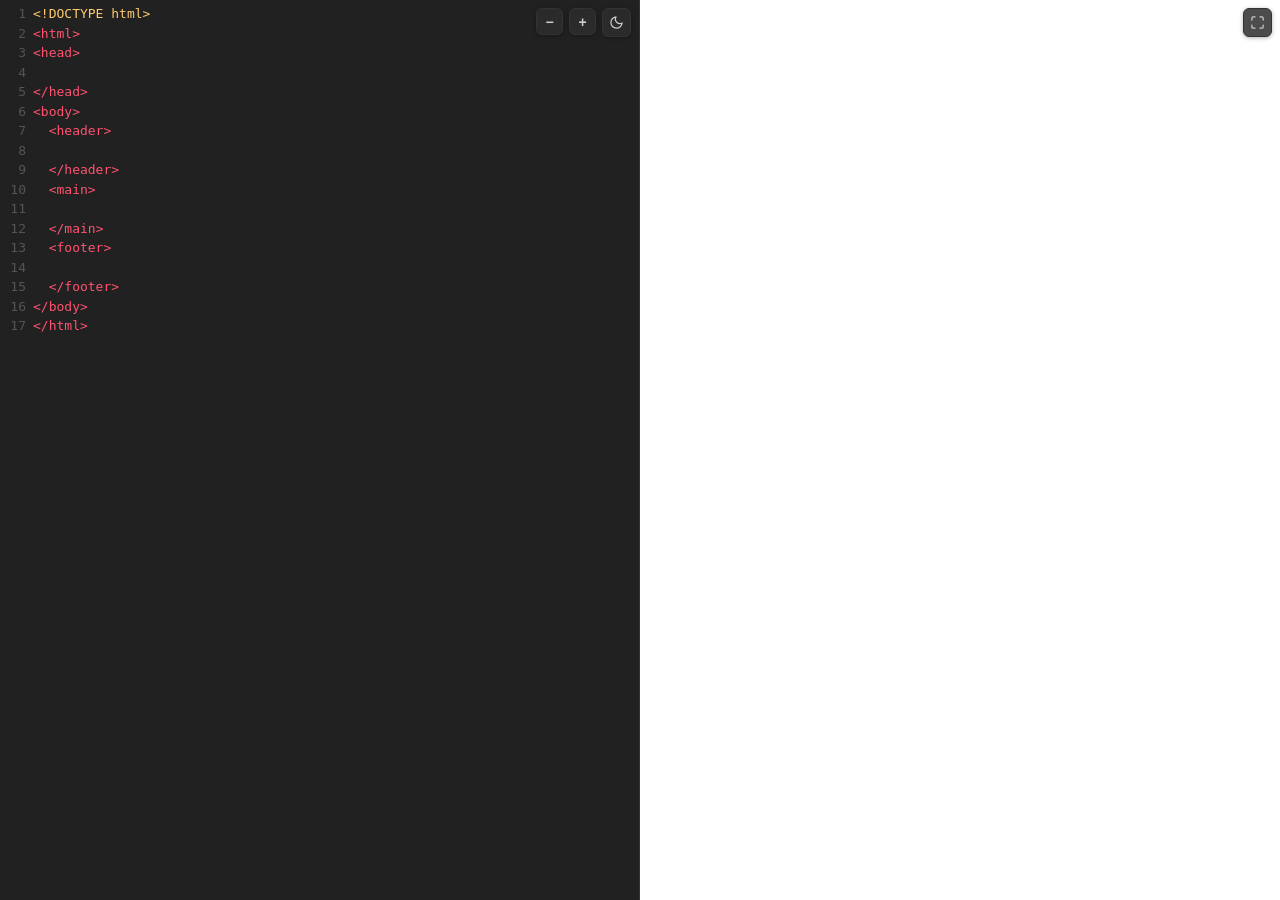
==== index.html @ eab1f7a3 "Add files via upload" ====
<!DOCTYPE html>
<html lang="es">
<head>
<meta charset="UTF-8">
<meta name="viewport" content="width=device-width, initial-scale=1, viewport-fit=cover">
<title>HTML Live Viewer</title>
<style>
/* BASICS */

.CodeMirror {
  /* Set height, width, borders, and global font properties here */
  font-family: monospace;
  height: 300px;
  color: black;
  direction: ltr;
}

/* PADDING */

.CodeMirror-lines {
  padding: 4px 0; /* Vertical padding around content */
}
.CodeMirror pre.CodeMirror-line,
.CodeMirror pre.CodeMirror-line-like {
  padding: 0 4px; /* Horizontal padding of content */
}

.CodeMirror-scrollbar-filler, .CodeMirror-gutter-filler {
  background-color: white; /* The little square between H and V scrollbars */
}

/* GUTTER */

.CodeMirror-gutters {
  border-right: 1px solid #ddd;
  background-color: #f7f7f7;
  white-space: nowrap;
}
.CodeMirror-linenumbers {}
.CodeMirror-linenumber {
  padding: 0 3px 0 5px;
  min-width: 20px;
  text-align: right;
  color: #999;
  white-space: nowrap;
}

.CodeMirror-guttermarker { color: black; }
.CodeMirror-guttermarker-subtle { color: #999; }

/* CURSOR */

.CodeMirror-cursor {
  border-left: 1px solid black;
  border-right: none;
  width: 0;
}
/* Shown when moving in bi-directional text */
.CodeMirror div.CodeMirror-secondarycursor {
  border-left: 1px solid silver;
}
.cm-fat-cursor .CodeMirror-cursor {
  width: auto;
  border: 0 !important;
  background: #7e7;
}
.cm-fat-cursor div.CodeMirror-cursors {
  z-index: 1;
}
.cm-fat-cursor .CodeMirror-line::selection,
.cm-fat-cursor .CodeMirror-line > span::selection, 
.cm-fat-cursor .CodeMirror-line > span > span::selection { background: transparent; }
.cm-fat-cursor .CodeMirror-line::-moz-selection,
.cm-fat-cursor .CodeMirror-line > span::-moz-selection,
.cm-fat-cursor .CodeMirror-line > span > span::-moz-selection { background: transparent; }
.cm-fat-cursor { caret-color: transparent; }
@-moz-keyframes blink {
  0% {}
  50% { background-color: transparent; }
  100% {}
}
@-webkit-keyframes blink {
  0% {}
  50% { background-color: transparent; }
  100% {}
}
@keyframes blink {
  0% {}
  50% { background-color: transparent; }
  100% {}
}

/* Can style cursor different in overwrite (non-insert) mode */
.CodeMirror-overwrite .CodeMirror-cursor {}

.cm-tab { display: inline-block; text-decoration: inherit; }

.CodeMirror-rulers {
  position: absolute;
  left: 0; right: 0; top: -50px; bottom: 0;
  overflow: hidden;
}
.CodeMirror-ruler {
  border-left: 1px solid #ccc;
  top: 0; bottom: 0;
  position: absolute;
}

/* DEFAULT THEME */

.cm-s-default .cm-header {color: blue;}
.cm-s-default .cm-quote {color: #090;}
.cm-negative {color: #d44;}
.cm-positive {color: #292;}
.cm-header, .cm-strong {font-weight: bold;}
.cm-em {font-style: italic;}
.cm-link {text-decoration: underline;}
.cm-strikethrough {text-decoration: line-through;}

.cm-s-default .cm-keyword {color: #708;}
.cm-s-default .cm-atom {color: #219;}
.cm-s-default .cm-number {color: #164;}
.cm-s-default .cm-def {color: #00f;}
.cm-s-default .cm-variable,
.cm-s-default .cm-punctuation,
.cm-s-default .cm-property,
.cm-s-default .cm-operator {}
.cm-s-default .cm-variable-2 {color: #05a;}
.cm-s-default .cm-variable-3, .cm-s-default .cm-type {color: #085;}
.cm-s-default .cm-comment {color: #a50;}
.cm-s-default .cm-string {color: #a11;}
.cm-s-default .cm-string-2 {color: #f50;}
.cm-s-default .cm-meta {color: #555;}
.cm-s-default .cm-qualifier {color: #555;}
.cm-s-default .cm-builtin {color: #30a;}
.cm-s-default .cm-bracket {color: #997;}
.cm-s-default .cm-tag {color: #170;}
.cm-s-default .cm-attribute {color: #00c;}
.cm-s-default .cm-hr {color: #999;}
.cm-s-default .cm-link {color: #00c;}

.cm-s-default .cm-error {color: #f00;}
.cm-invalidchar {color: #f00;}

.CodeMirror-composing { border-bottom: 2px solid; }

/* Default styles for common addons */

div.CodeMirror span.CodeMirror-matchingbracket {color: #0b0;}
div.CodeMirror span.CodeMirror-nonmatchingbracket {color: #a22;}
.CodeMirror-matchingtag { background: rgba(255, 150, 0, .3); }
.CodeMirror-activeline-background {background: #e8f2ff;}

/* STOP */

/* The rest of this file contains styles related to the mechanics of
   the editor. You probably shouldn't touch them. */

.CodeMirror {
  position: relative;
  overflow: hidden;
  background: white;
}

.CodeMirror-scroll {
  overflow: scroll !important; /* Things will break if this is overridden */
  /* 50px is the magic margin used to hide the element's real scrollbars */
  /* See overflow: hidden in .CodeMirror */
  margin-bottom: -50px; margin-right: -50px;
  padding-bottom: 50px;
  height: 100%;
  outline: none; /* Prevent dragging from highlighting the element */
  position: relative;
  z-index: 0;
}
.CodeMirror-sizer {
  position: relative;
  border-right: 50px solid transparent;
}

/* The fake, visible scrollbars. Used to force redraw during scrolling
   before actual scrolling happens, thus preventing shaking and
   flickering artifacts. */
.CodeMirror-vscrollbar, .CodeMirror-hscrollbar, .CodeMirror-scrollbar-filler, .CodeMirror-gutter-filler {
  position: absolute;
  z-index: 6;
  display: none;
  outline: none;
}
.CodeMirror-vscrollbar {
  right: 0; top: 0;
  overflow-x: hidden;
  overflow-y: scroll;
}
.CodeMirror-hscrollbar {
  bottom: 0; left: 0;
  overflow-y: hidden;
  overflow-x: scroll;
}
.CodeMirror-scrollbar-filler {
  right: 0; bottom: 0;
}
.CodeMirror-gutter-filler {
  left: 0; bottom: 0;
}

.CodeMirror-gutters {
  position: absolute; left: 0; top: 0;
  min-height: 100%;
  z-index: 3;
}
.CodeMirror-gutter {
  white-space: normal;
  height: 100%;
  display: inline-block;
  vertical-align: top;
  margin-bottom: -50px;
}
.CodeMirror-gutter-wrapper {
  position: absolute;
  z-index: 4;
  background: none !important;
  border: none !important;
}
.CodeMirror-gutter-background {
  position: absolute;
  top: 0; bottom: 0;
  z-index: 4;
}
.CodeMirror-gutter-elt {
  position: absolute;
  cursor: default;
  z-index: 4;
}
.CodeMirror-gutter-wrapper ::selection { background-color: transparent }
.CodeMirror-gutter-wrapper ::-moz-selection { background-color: transparent }

.CodeMirror-lines {
  cursor: text;
  min-height: 1px; /* prevents collapsing before first draw */
}
.CodeMirror pre.CodeMirror-line,
.CodeMirror pre.CodeMirror-line-like {
  /* Reset some styles that the rest of the page might have set */
  -moz-border-radius: 0; -webkit-border-radius: 0; border-radius: 0;
  border-width: 0;
  background: transparent;
  font-family: inherit;
  font-size: inherit;
  margin: 0;
  white-space: pre;
  word-wrap: normal;
  line-height: inherit;
  color: inherit;
  z-index: 2;
  position: relative;
  overflow: visible;
  -webkit-tap-highlight-color: transparent;
  -webkit-font-variant-ligatures: contextual;
  font-variant-ligatures: contextual;
}
.CodeMirror-wrap pre.CodeMirror-line,
.CodeMirror-wrap pre.CodeMirror-line-like {
  word-wrap: break-word;
  white-space: pre-wrap;
  word-break: normal;
}

.CodeMirror-linebackground {
  position: absolute;
  left: 0; right: 0; top: 0; bottom: 0;
  z-index: 0;
}

.CodeMirror-linewidget {
  position: relative;
  z-index: 2;
  padding: 0.1px; /* Force widget margins to stay inside of the container */
}

.CodeMirror-widget {}

.CodeMirror-rtl pre { direction: rtl; }

.CodeMirror-code {
  outline: none;
}

/* Force content-box sizing for the elements where we expect it */
.CodeMirror-scroll,
.CodeMirror-sizer,
.CodeMirror-gutter,
.CodeMirror-gutters,
.CodeMirror-linenumber {
  -moz-box-sizing: content-box;
  box-sizing: content-box;
}

.CodeMirror-measure {
  position: absolute;
  width: 100%;
  height: 0;
  overflow: hidden;
  visibility: hidden;
}

.CodeMirror-cursor {
  position: absolute;
  pointer-events: none;
}
.CodeMirror-measure pre { position: static; }

div.CodeMirror-cursors {
  visibility: hidden;
  position: relative;
  z-index: 3;
}
div.CodeMirror-dragcursors {
  visibility: visible;
}

.CodeMirror-focused div.CodeMirror-cursors {
  visibility: visible;
}

.CodeMirror-selected { background: #d9d9d9; }
.CodeMirror-focused .CodeMirror-selected { background: #d7d4f0; }
.CodeMirror-crosshair { cursor: crosshair; }
.CodeMirror-line::selection, .CodeMirror-line > span::selection, .CodeMirror-line > span > span::selection { background: #d7d4f0; }
.CodeMirror-line::-moz-selection, .CodeMirror-line > span::-moz-selection, .CodeMirror-line > span > span::-moz-selection { background: #d7d4f0; }

.cm-searching {
  background-color: #ffa;
  background-color: rgba(255, 255, 0, .4);
}

/* Used to force a border model for a node */
.cm-force-border { padding-right: .1px; }

@media print {
  /* Hide the cursor when printing */
  .CodeMirror div.CodeMirror-cursors {
    visibility: hidden;
  }
}

/* See issue #2901 */
.cm-tab-wrap-hack:after { content: ''; }

/* Help users use markselection to safely style text background */
span.CodeMirror-selectedtext { background: none; }

</style>
<style>
/*
  Name:       material
  Author:     Mattia Astorino (http://github.com/equinusocio)
  Website:    https://material-theme.site/
*/

.cm-s-material-darker.CodeMirror {
  background-color: #212121;
  color: #EEFFFF;
}

.cm-s-material-darker .CodeMirror-gutters {
  background: #212121;
  color: #545454;
  border: none;
}

.cm-s-material-darker .CodeMirror-guttermarker,
.cm-s-material-darker .CodeMirror-guttermarker-subtle,
.cm-s-material-darker .CodeMirror-linenumber {
  color: #545454;
}

.cm-s-material-darker .CodeMirror-cursor {
  border-left: 1px solid #FFCC00;
}

.cm-s-material-darker div.CodeMirror-selected {
  background: rgba(97, 97, 97, 0.2);
}

.cm-s-material-darker.CodeMirror-focused div.CodeMirror-selected {
  background: rgba(97, 97, 97, 0.2);
}

.cm-s-material-darker .CodeMirror-line::selection,
.cm-s-material-darker .CodeMirror-line>span::selection,
.cm-s-material-darker .CodeMirror-line>span>span::selection {
  background: rgba(128, 203, 196, 0.2);
}

.cm-s-material-darker .CodeMirror-line::-moz-selection,
.cm-s-material-darker .CodeMirror-line>span::-moz-selection,
.cm-s-material-darker .CodeMirror-line>span>span::-moz-selection {
  background: rgba(128, 203, 196, 0.2);
}

.cm-s-material-darker .CodeMirror-activeline-background {
  background: rgba(0, 0, 0, 0.5);
}

.cm-s-material-darker .cm-keyword {
  color: #C792EA;
}

.cm-s-material-darker .cm-operator {
  color: #89DDFF;
}

.cm-s-material-darker .cm-variable-2 {
  color: #EEFFFF;
}

.cm-s-material-darker .cm-variable-3,
.cm-s-material-darker .cm-type {
  color: #f07178;
}

.cm-s-material-darker .cm-builtin {
  color: #FFCB6B;
}

.cm-s-material-darker .cm-atom {
  color: #F78C6C;
}

.cm-s-material-darker .cm-number {
  color: #FF5370;
}

.cm-s-material-darker .cm-def {
  color: #82AAFF;
}

.cm-s-material-darker .cm-string {
  color: #C3E88D;
}

.cm-s-material-darker .cm-string-2 {
  color: #f07178;
}

.cm-s-material-darker .cm-comment {
  color: #545454;
}

.cm-s-material-darker .cm-variable {
  color: #f07178;
}

.cm-s-material-darker .cm-tag {
  color: #FF5370;
}

.cm-s-material-darker .cm-meta {
  color: #FFCB6B;
}

.cm-s-material-darker .cm-attribute {
  color: #C792EA;
}

.cm-s-material-darker .cm-property {
  color: #C792EA;
}

.cm-s-material-darker .cm-qualifier {
  color: #DECB6B;
}

.cm-s-material-darker .cm-variable-3,
.cm-s-material-darker .cm-type {
  color: #DECB6B;
}


.cm-s-material-darker .cm-error {
  color: rgba(255, 255, 255, 1.0);
  background-color: #FF5370;
}

.cm-s-material-darker .CodeMirror-matchingbracket {
  text-decoration: underline;
  color: white !important;
}
</style>
<style>
  :root {
    --bg: #1e1e1e;
    --bar-bg: #252526;
    --border: #333333;
    --text: #cccccc;
    --accent: #4fc1ff;
    box-sizing: border-box;
    padding-top: env(safe-area-inset-top, 0px);
    padding-bottom: env(safe-area-inset-bottom, 0px);
  }
  html { scroll-padding-top: env(safe-area-inset-top, 0px); }
  * { box-sizing: border-box; }
  html, body {
    height: 100%;
    margin: 0;
    background: var(--bg);
    color: var(--text);
    font-family: -apple-system, BlinkMacSystemFont, "Segoe UI", sans-serif;
    overflow: hidden;
  }
  .bar { display: none; }
  main {
    display: flex;
    height: 100%;
    width: 100%;
  }
  .pane {
    flex: 1 1 50%;
    min-width: 0;
    display: flex;
    flex-direction: column;
    border-right: 1px solid var(--border);
  }
  .pane:last-child { border-right: none; }
  .pane-controls {
    position: absolute;
    top: 8px;
    right: 8px;
    z-index: 10;
    display: flex;
    gap: 6px;
  }
  .icon-btn {
    appearance: none;
    border: 1px solid var(--border);
    background: rgba(45, 45, 45, 0.85);
    backdrop-filter: blur(4px);
    color: var(--text);
    line-height: 0;
    padding: 6px;
    border-radius: 6px;
    cursor: pointer;
    display: flex;
    align-items: center;
    justify-content: center;
    box-shadow: 0 1px 4px rgba(0,0,0,0.3);
  }
  .icon-btn:hover { background: rgba(58, 58, 58, 0.95); }
  .icon-btn svg { width: 15px; height: 15px; display: block; }
  .icon-btn.text-btn {
    width: 27px;
    height: 27px;
    font-size: 14px;
    font-weight: 600;
    font-family: -apple-system, BlinkMacSystemFont, "Segoe UI", sans-serif;
  }
  .pane { position: relative; }
  .pane.light-editor { background: #ffffff; }
  .pane.light-editor .icon-btn {
    background: rgba(255, 255, 255, 0.9);
    border-color: #ccc;
    color: #333;
  }
  .pane.light-editor .icon-btn:hover { background: rgba(234, 234, 234, 0.95); }
  .pane:fullscreen { border-right: none; }
  .pane:fullscreen iframe { height: 100%; }
  #toast {
    position: absolute;
    bottom: 12px;
    left: 50%;
    transform: translateX(-50%) translateY(8px);
    background: #2d2d2d;
    color: #ddd;
    border: 1px solid var(--border);
    padding: 6px 12px;
    border-radius: 6px;
    font-size: 12px;
    font-family: -apple-system, BlinkMacSystemFont, "Segoe UI", sans-serif;
    opacity: 0;
    pointer-events: none;
    transition: opacity 0.2s ease, transform 0.2s ease;
    z-index: 20;
    max-width: 85%;
    white-space: nowrap;
    overflow: hidden;
    text-overflow: ellipsis;
  }
  #toast.show {
    opacity: 1;
    transform: translateX(-50%) translateY(0);
  }
  .pane.light-editor #toast {
    background: #fff;
    color: #333;
    border-color: #ccc;
  }
  .editor-wrap { flex: 1; min-height: 0; }
  .CodeMirror {
    height: 100%;
    font-size: 13px;
    line-height: 1.5;
  }
  iframe {
    flex: 1;
    width: 100%;
    border: none;
    background: #fff;
  }
  @media (max-width: 720px) {
    main { flex-direction: column; }
    .pane { border-right: none; border-bottom: 1px solid var(--border); }
    .pane:last-child { border-bottom: none; }
  }
</style>
</head>
<body>

<main>
  <div class="pane" id="left-pane">
    <div class="pane-controls">
      <button class="icon-btn text-btn" id="btn-zoom-out" title="Alejar" aria-label="Alejar">−</button>
      <button class="icon-btn text-btn" id="btn-zoom-in" title="Acercar" aria-label="Acercar">+</button>
      <button class="icon-btn" id="btn-theme" title="Cambiar tema claro/oscuro" aria-label="Cambiar tema claro/oscuro"></button>
    </div>
    <div class="editor-wrap"><textarea id="code"></textarea></div>
  </div>
  <div class="pane" id="right-pane">
    <div class="pane-controls">
      <button class="icon-btn" id="btn-fullscreen" title="Pantalla completa" aria-label="Pantalla completa"></button>
    </div>
    <iframe id="preview" sandbox="allow-scripts"></iframe>
  </div>
</main>

<script>
// CodeMirror, copyright (c) by Marijn Haverbeke and others
// Distributed under an MIT license: https://codemirror.net/5/LICENSE

// This is CodeMirror (https://codemirror.net/5), a code editor
// implemented in JavaScript on top of the browser's DOM.
//
// You can find some technical background for some of the code below
// at http://marijnhaverbeke.nl/blog/#cm-internals .

(function (global, factory) {
  typeof exports === 'object' && typeof module !== 'undefined' ? module.exports = factory() :
  typeof define === 'function' && define.amd ? define(factory) :
  (global = global || self, global.CodeMirror = factory());
}(this, (function () { 'use strict';

  // Kludges for bugs and behavior differences that can't be feature
  // detected are enabled based on userAgent etc sniffing.
  var userAgent = navigator.userAgent;
  var platform = navigator.platform;

  var gecko = /gecko\/\d/i.test(userAgent);
  var ie_upto10 = /MSIE \d/.test(userAgent);
  var ie_11up = /Trident\/(?:[7-9]|\d{2,})\..*rv:(\d+)/.exec(userAgent);
  var edge = /Edge\/(\d+)/.exec(userAgent);
  var ie = ie_upto10 || ie_11up || edge;
  var ie_version = ie && (ie_upto10 ? document.documentMode || 6 : +(edge || ie_11up)[1]);
  var webkit = !edge && /WebKit\//.test(userAgent);
  var qtwebkit = webkit && /Qt\/\d+\.\d+/.test(userAgent);
  var chrome = !edge && /Chrome\/(\d+)/.exec(userAgent);
  var chrome_version = chrome && +chrome[1];
  var presto = /Opera\//.test(userAgent);
  var safari = /Apple Computer/.test(navigator.vendor);
  var mac_geMountainLion = /Mac OS X 1\d\D([8-9]|\d\d)\D/.test(userAgent);
  var phantom = /PhantomJS/.test(userAgent);

  var ios = safari && (/Mobile\/\w+/.test(userAgent) || navigator.maxTouchPoints > 2);
  var android = /Android/.test(userAgent);
  // This is woefully incomplete. Suggestions for alternative methods welcome.
  var mobile = ios || android || /webOS|BlackBerry|Opera Mini|Opera Mobi|IEMobile/i.test(userAgent);
  var mac = ios || /Mac/.test(platform);
  var chromeOS = /\bCrOS\b/.test(userAgent);
  var windows = /win/i.test(platform);

  var presto_version = presto && userAgent.match(/Version\/(\d*\.\d*)/);
  if (presto_version) { presto_version = Number(presto_version[1]); }
  if (presto_version && presto_version >= 15) { presto = false; webkit = true; }
  // Some browsers use the wrong event properties to signal cmd/ctrl on OS X
  var flipCtrlCmd = mac && (qtwebkit || presto && (presto_version == null || presto_version < 12.11));
  var captureRightClick = gecko || (ie && ie_version >= 9);

  function classTest(cls) { return new RegExp("(^|\\s)" + cls + "(?:$|\\s)\\s*") }

  var rmClass = function(node, cls) {
    var current = node.className;
    var match = classTest(cls).exec(current);
    if (match) {
      var after = current.slice(match.index + match[0].length);
      node.className = current.slice(0, match.index) + (after ? match[1] + after : "");
    }
  };

  function removeChildren(e) {
    for (var count = e.childNodes.length; count > 0; --count)
      { e.removeChild(e.firstChild); }
    return e
  }

  function removeChildrenAndAdd(parent, e) {
    return removeChildren(parent).appendChild(e)
  }

  function elt(tag, content, className, style) {
    var e = document.createElement(tag);
    if (className) { e.className = className; }
    if (style) { e.style.cssText = style; }
    if (typeof content == "string") { e.appendChild(document.createTextNode(content)); }
    else if (content) { for (var i = 0; i < content.length; ++i) { e.appendChild(content[i]); } }
    return e
  }
  // wrapper for elt, which removes the elt from the accessibility tree
  function eltP(tag, content, className, style) {
    var e = elt(tag, content, className, style);
    e.setAttribute("role", "presentation");
    return e
  }

  var range;
  if (document.createRange) { range = function(node, start, end, endNode) {
    var r = document.createRange();
    r.setEnd(endNode || node, end);
    r.setStart(node, start);
    return r
  }; }
  else { range = function(node, start, end) {
    var r = document.body.createTextRange();
    try { r.moveToElementText(node.parentNode); }
    catch(e) { return r }
    r.collapse(true);
    r.moveEnd("character", end);
    r.moveStart("character", start);
    return r
  }; }

  function contains(parent, child) {
    if (child.nodeType == 3) // Android browser always returns false when child is a textnode
      { child = child.parentNode; }
    if (parent.contains)
      { return parent.contains(child) }
    do {
      if (child.nodeType == 11) { child = child.host; }
      if (child == parent) { return true }
    } while (child = child.parentNode)
  }

  function activeElt(rootNode) {
    // IE and Edge may throw an "Unspecified Error" when accessing document.activeElement.
    // IE < 10 will throw when accessed while the page is loading or in an iframe.
    // IE > 9 and Edge will throw when accessed in an iframe if document.body is unavailable.
    var doc = rootNode.ownerDocument || rootNode;
    var activeElement;
    try {
      activeElement = rootNode.activeElement;
    } catch(e) {
      activeElement = doc.body || null;
    }
    while (activeElement && activeElement.shadowRoot && activeElement.shadowRoot.activeElement)
      { activeElement = activeElement.shadowRoot.activeElement; }
    return activeElement
  }

  function addClass(node, cls) {
    var current = node.className;
    if (!classTest(cls).test(current)) { node.className += (current ? " " : "") + cls; }
  }
  function joinClasses(a, b) {
    var as = a.split(" ");
    for (var i = 0; i < as.length; i++)
      { if (as[i] && !classTest(as[i]).test(b)) { b += " " + as[i]; } }
    return b
  }

  var selectInput = function(node) { node.select(); };
  if (ios) // Mobile Safari apparently has a bug where select() is broken.
    { selectInput = function(node) { node.selectionStart = 0; node.selectionEnd = node.value.length; }; }
  else if (ie) // Suppress mysterious IE10 errors
    { selectInput = function(node) { try { node.select(); } catch(_e) {} }; }

  function doc(cm) { return cm.display.wrapper.ownerDocument }

  function root(cm) {
    return rootNode(cm.display.wrapper)
  }

  function rootNode(element) {
    // Detect modern browsers (2017+).
    return element.getRootNode ? element.getRootNode() : element.ownerDocument
  }

  function win(cm) { return doc(cm).defaultView }

  function bind(f) {
    var args = Array.prototype.slice.call(arguments, 1);
    return function(){return f.apply(null, args)}
  }

  function copyObj(obj, target, overwrite) {
    if (!target) { target = {}; }
    for (var prop in obj)
      { if (obj.hasOwnProperty(prop) && (overwrite !== false || !target.hasOwnProperty(prop)))
        { target[prop] = obj[prop]; } }
    return target
  }

  // Counts the column offset in a string, taking tabs into account.
  // Used mostly to find indentation.
  function countColumn(string, end, tabSize, startIndex, startValue) {
    if (end == null) {
      end = string.search(/[^\s\u00a0]/);
      if (end == -1) { end = string.length; }
    }
    for (var i = startIndex || 0, n = startValue || 0;;) {
      var nextTab = string.indexOf("\t", i);
      if (nextTab < 0 || nextTab >= end)
        { return n + (end - i) }
      n += nextTab - i;
      n += tabSize - (n % tabSize);
      i = nextTab + 1;
    }
  }

  var Delayed = function() {
    this.id = null;
    this.f = null;
    this.time = 0;
    this.handler = bind(this.onTimeout, this);
  };
  Delayed.prototype.onTimeout = function (self) {
    self.id = 0;
    if (self.time <= +new Date) {
      self.f();
    } else {
      setTimeout(self.handler, self.time - +new Date);
    }
  };
  Delayed.prototype.set = function (ms, f) {
    this.f = f;
    var time = +new Date + ms;
    if (!this.id || time < this.time) {
      clearTimeout(this.id);
      this.id = setTimeout(this.handler, ms);
      this.time = time;
    }
  };

  function indexOf(array, elt) {
    for (var i = 0; i < array.length; ++i)
      { if (array[i] == elt) { return i } }
    return -1
  }

  // Number of pixels added to scroller and sizer to hide scrollbar
  var scrollerGap = 50;

  // Returned or thrown by various protocols to signal 'I'm not
  // handling this'.
  var Pass = {toString: function(){return "CodeMirror.Pass"}};

  // Reused option objects for setSelection & friends
  var sel_dontScroll = {scroll: false}, sel_mouse = {origin: "*mouse"}, sel_move = {origin: "+move"};

  // The inverse of countColumn -- find the offset that corresponds to
  // a particular column.
  function findColumn(string, goal, tabSize) {
    for (var pos = 0, col = 0;;) {
      var nextTab = string.indexOf("\t", pos);
      if (nextTab == -1) { nextTab = string.length; }
      var skipped = nextTab - pos;
      if (nextTab == string.length || col + skipped >= goal)
        { return pos + Math.min(skipped, goal - col) }
      col += nextTab - pos;
      col += tabSize - (col % tabSize);
      pos = nextTab + 1;
      if (col >= goal) { return pos }
    }
  }

  var spaceStrs = [""];
  function spaceStr(n) {
    while (spaceStrs.length <= n)
      { spaceStrs.push(lst(spaceStrs) + " "); }
    return spaceStrs[n]
  }

  function lst(arr) { return arr[arr.length-1] }

  function map(array, f) {
    var out = [];
    for (var i = 0; i < array.length; i++) { out[i] = f(array[i], i); }
    return out
  }

  function insertSorted(array, value, score) {
    var pos = 0, priority = score(value);
    while (pos < array.length && score(array[pos]) <= priority) { pos++; }
    array.splice(pos, 0, value);
  }

  function nothing() {}

  function createObj(base, props) {
    var inst;
    if (Object.create) {
      inst = Object.create(base);
    } else {
      nothing.prototype = base;
      inst = new nothing();
    }
    if (props) { copyObj(props, inst); }
    return inst
  }

  var nonASCIISingleCaseWordChar = /[\u00df\u0587\u0590-\u05f4\u0600-\u06ff\u3040-\u309f\u30a0-\u30ff\u3400-\u4db5\u4e00-\u9fcc\uac00-\ud7af]/;
  function isWordCharBasic(ch) {
    return /\w/.test(ch) || ch > "\x80" &&
      (ch.toUpperCase() != ch.toLowerCase() || nonASCIISingleCaseWordChar.test(ch))
  }
  function isWordChar(ch, helper) {
    if (!helper) { return isWordCharBasic(ch) }
    if (helper.source.indexOf("\\w") > -1 && isWordCharBasic(ch)) { return true }
    return helper.test(ch)
  }

  function isEmpty(obj) {
    for (var n in obj) { if (obj.hasOwnProperty(n) && obj[n]) { return false } }
    return true
  }

  // Extending unicode characters. A series of a non-extending char +
  // any number of extending chars is treated as a single unit as far
  // as editing and measuring is concerned. This is not fully correct,
  // since some scripts/fonts/browsers also treat other configurations
  // of code points as a group.
  var extendingChars = /[\u0300-\u036f\u0483-\u0489\u0591-\u05bd\u05bf\u05c1\u05c2\u05c4\u05c5\u05c7\u0610-\u061a\u064b-\u065e\u0670\u06d6-\u06dc\u06de-\u06e4\u06e7\u06e8\u06ea-\u06ed\u0711\u0730-\u074a\u07a6-\u07b0\u07eb-\u07f3\u0816-\u0819\u081b-\u0823\u0825-\u0827\u0829-\u082d\u0900-\u0902\u093c\u0941-\u0948\u094d\u0951-\u0955\u0962\u0963\u0981\u09bc\u09be\u09c1-\u09c4\u09cd\u09d7\u09e2\u09e3\u0a01\u0a02\u0a3c\u0a41\u0a42\u0a47\u0a48\u0a4b-\u0a4d\u0a51\u0a70\u0a71\u0a75\u0a81\u0a82\u0abc\u0ac1-\u0ac5\u0ac7\u0ac8\u0acd\u0ae2\u0ae3\u0b01\u0b3c\u0b3e\u0b3f\u0b41-\u0b44\u0b4d\u0b56\u0b57\u0b62\u0b63\u0b82\u0bbe\u0bc0\u0bcd\u0bd7\u0c3e-\u0c40\u0c46-\u0c48\u0c4a-\u0c4d\u0c55\u0c56\u0c62\u0c63\u0cbc\u0cbf\u0cc2\u0cc6\u0ccc\u0ccd\u0cd5\u0cd6\u0ce2\u0ce3\u0d3e\u0d41-\u0d44\u0d4d\u0d57\u0d62\u0d63\u0dca\u0dcf\u0dd2-\u0dd4\u0dd6\u0ddf\u0e31\u0e34-\u0e3a\u0e47-\u0e4e\u0eb1\u0eb4-\u0eb9\u0ebb\u0ebc\u0ec8-\u0ecd\u0f18\u0f19\u0f35\u0f37\u0f39\u0f71-\u0f7e\u0f80-\u0f84\u0f86\u0f87\u0f90-\u0f97\u0f99-\u0fbc\u0fc6\u102d-\u1030\u1032-\u1037\u1039\u103a\u103d\u103e\u1058\u1059\u105e-\u1060\u1071-\u1074\u1082\u1085\u1086\u108d\u109d\u135f\u1712-\u1714\u1732-\u1734\u1752\u1753\u1772\u1773\u17b7-\u17bd\u17c6\u17c9-\u17d3\u17dd\u180b-\u180d\u18a9\u1920-\u1922\u1927\u1928\u1932\u1939-\u193b\u1a17\u1a18\u1a56\u1a58-\u1a5e\u1a60\u1a62\u1a65-\u1a6c\u1a73-\u1a7c\u1a7f\u1b00-\u1b03\u1b34\u1b36-\u1b3a\u1b3c\u1b42\u1b6b-\u1b73\u1b80\u1b81\u1ba2-\u1ba5\u1ba8\u1ba9\u1c2c-\u1c33\u1c36\u1c37\u1cd0-\u1cd2\u1cd4-\u1ce0\u1ce2-\u1ce8\u1ced\u1dc0-\u1de6\u1dfd-\u1dff\u200c\u200d\u20d0-\u20f0\u2cef-\u2cf1\u2de0-\u2dff\u302a-\u302f\u3099\u309a\ua66f-\ua672\ua67c\ua67d\ua6f0\ua6f1\ua802\ua806\ua80b\ua825\ua826\ua8c4\ua8e0-\ua8f1\ua926-\ua92d\ua947-\ua951\ua980-\ua982\ua9b3\ua9b6-\ua9b9\ua9bc\uaa29-\uaa2e\uaa31\uaa32\uaa35\uaa36\uaa43\uaa4c\uaab0\uaab2-\uaab4\uaab7\uaab8\uaabe\uaabf\uaac1\uabe5\uabe8\uabed\udc00-\udfff\ufb1e\ufe00-\ufe0f\ufe20-\ufe26\uff9e\uff9f]/;
  function isExtendingChar(ch) { return ch.charCodeAt(0) >= 768 && extendingChars.test(ch) }

  // Returns a number from the range [`0`; `str.length`] unless `pos` is outside that range.
  function skipExtendingChars(str, pos, dir) {
    while ((dir < 0 ? pos > 0 : pos < str.length) && isExtendingChar(str.charAt(pos))) { pos += dir; }
    return pos
  }

  // Returns the value from the range [`from`; `to`] that satisfies
  // `pred` and is closest to `from`. Assumes that at least `to`
  // satisfies `pred`. Supports `from` being greater than `to`.
  function findFirst(pred, from, to) {
    // At any point we are certain `to` satisfies `pred`, don't know
    // whether `from` does.
    var dir = from > to ? -1 : 1;
    for (;;) {
      if (from == to) { return from }
      var midF = (from + to) / 2, mid = dir < 0 ? Math.ceil(midF) : Math.floor(midF);
      if (mid == from) { return pred(mid) ? from : to }
      if (pred(mid)) { to = mid; }
      else { from = mid + dir; }
    }
  }

  // BIDI HELPERS

  function iterateBidiSections(order, from, to, f) {
    if (!order) { return f(from, to, "ltr", 0) }
    var found = false;
    for (var i = 0; i < order.length; ++i) {
      var part = order[i];
      if (part.from < to && part.to > from || from == to && part.to == from) {
        f(Math.max(part.from, from), Math.min(part.to, to), part.level == 1 ? "rtl" : "ltr", i);
        found = true;
      }
    }
    if (!found) { f(from, to, "ltr"); }
  }

  var bidiOther = null;
  function getBidiPartAt(order, ch, sticky) {
    var found;
    bidiOther = null;
    for (var i = 0; i < order.length; ++i) {
      var cur = order[i];
      if (cur.from < ch && cur.to > ch) { return i }
      if (cur.to == ch) {
        if (cur.from != cur.to && sticky == "before") { found = i; }
        else { bidiOther = i; }
      }
      if (cur.from == ch) {
        if (cur.from != cur.to && sticky != "before") { found = i; }
        else { bidiOther = i; }
      }
    }
    return found != null ? found : bidiOther
  }

  // Bidirectional ordering algorithm
  // See http://unicode.org/reports/tr9/tr9-13.html for the algorithm
  // that this (partially) implements.

  // One-char codes used for character types:
  // L (L):   Left-to-Right
  // R (R):   Right-to-Left
  // r (AL):  Right-to-Left Arabic
  // 1 (EN):  European Number
  // + (ES):  European Number Separator
  // % (ET):  European Number Terminator
  // n (AN):  Arabic Number
  // , (CS):  Common Number Separator
  // m (NSM): Non-Spacing Mark
  // b (BN):  Boundary Neutral
  // s (B):   Paragraph Separator
  // t (S):   Segment Separator
  // w (WS):  Whitespace
  // N (ON):  Other Neutrals

  // Returns null if characters are ordered as they appear
  // (left-to-right), or an array of sections ({from, to, level}
  // objects) in the order in which they occur visually.
  var bidiOrdering = (function() {
    // Character types for codepoints 0 to 0xff
    var lowTypes = "bbbbbbbbbtstwsbbbbbbbbbbbbbbssstwNN%%%NNNNNN,N,N1111111111NNNNNNNLLLLLLLLLLLLLLLLLLLLLLLLLLNNNNNNLLLLLLLLLLLLLLLLLLLLLLLLLLNNNNbbbbbbsbbbbbbbbbbbbbbbbbbbbbbbbbb,N%%%%NNNNLNNNNN%%11NLNNN1LNNNNNLLLLLLLLLLLLLLLLLLLLLLLNLLLLLLLLLLLLLLLLLLLLLLLLLLLLLLLN";
    // Character types for codepoints 0x600 to 0x6f9
    var arabicTypes = "nnnnnnNNr%%r,rNNmmmmmmmmmmmrrrrrrrrrrrrrrrrrrrrrrrrrrrrrrrrrrrrrrrrrrrrrrrrmmmmmmmmmmmmmmmmmmmmmnnnnnnnnnn%nnrrrmrrrrrrrrrrrrrrrrrrrrrrrrrrrrrrrrrrrrrrrrrrrrrrrrrrrrrrrrrrrrrrrrrrrrrrrrrrrrrrrrrrrrrrrrrrrrrrrrrrrrrmmmmmmmnNmmmmmmrrmmNmmmmrr1111111111";
    function charType(code) {
      if (code <= 0xf7) { return lowTypes.charAt(code) }
      else if (0x590 <= code && code <= 0x5f4) { return "R" }
      else if (0x600 <= code && code <= 0x6f9) { return arabicTypes.charAt(code - 0x600) }
      else if (0x6ee <= code && code <= 0x8ac) { return "r" }
      else if (0x2000 <= code && code <= 0x200b) { return "w" }
      else if (code == 0x200c) { return "b" }
      else { return "L" }
    }

    var bidiRE = /[\u0590-\u05f4\u0600-\u06ff\u0700-\u08ac]/;
    var isNeutral = /[stwN]/, isStrong = /[LRr]/, countsAsLeft = /[Lb1n]/, countsAsNum = /[1n]/;

    function BidiSpan(level, from, to) {
      this.level = level;
      this.from = from; this.to = to;
    }

    return function(str, direction) {
      var outerType = direction == "ltr" ? "L" : "R";

      if (str.length == 0 || direction == "ltr" && !bidiRE.test(str)) { return false }
      var len = str.length, types = [];
      for (var i = 0; i < len; ++i)
        { types.push(charType(str.charCodeAt(i))); }

      // W1. Examine each non-spacing mark (NSM) in the level run, and
      // change the type of the NSM to the type of the previous
      // character. If the NSM is at the start of the level run, it will
      // get the type of sor.
      for (var i$1 = 0, prev = outerType; i$1 < len; ++i$1) {
        var type = types[i$1];
        if (type == "m") { types[i$1] = prev; }
        else { prev = type; }
      }

      // W2. Search backwards from each instance of a European number
      // until the first strong type (R, L, AL, or sor) is found. If an
      // AL is found, change the type of the European number to Arabic
      // number.
      // W3. Change all ALs to R.
      for (var i$2 = 0, cur = outerType; i$2 < len; ++i$2) {
        var type$1 = types[i$2];
        if (type$1 == "1" && cur == "r") { types[i$2] = "n"; }
        else if (isStrong.test(type$1)) { cur = type$1; if (type$1 == "r") { types[i$2] = "R"; } }
      }

      // W4. A single European separator between two European numbers
      // changes to a European number. A single common separator between
      // two numbers of the same type changes to that type.
      for (var i$3 = 1, prev$1 = types[0]; i$3 < len - 1; ++i$3) {
        var type$2 = types[i$3];
        if (type$2 == "+" && prev$1 == "1" && types[i$3+1] == "1") { types[i$3] = "1"; }
        else if (type$2 == "," && prev$1 == types[i$3+1] &&
                 (prev$1 == "1" || prev$1 == "n")) { types[i$3] = prev$1; }
        prev$1 = type$2;
      }

      // W5. A sequence of European terminators adjacent to European
      // numbers changes to all European numbers.
      // W6. Otherwise, separators and terminators change to Other
      // Neutral.
      for (var i$4 = 0; i$4 < len; ++i$4) {
        var type$3 = types[i$4];
        if (type$3 == ",") { types[i$4] = "N"; }
        else if (type$3 == "%") {
          var end = (void 0);
          for (end = i$4 + 1; end < len && types[end] == "%"; ++end) {}
          var replace = (i$4 && types[i$4-1] == "!") || (end < len && types[end] == "1") ? "1" : "N";
          for (var j = i$4; j < end; ++j) { types[j] = replace; }
          i$4 = end - 1;
        }
      }

      // W7. Search backwards from each instance of a European number
      // until the first strong type (R, L, or sor) is found. If an L is
      // found, then change the type of the European number to L.
      for (var i$5 = 0, cur$1 = outerType; i$5 < len; ++i$5) {
        var type$4 = types[i$5];
        if (cur$1 == "L" && type$4 == "1") { types[i$5] = "L"; }
        else if (isStrong.test(type$4)) { cur$1 = type$4; }
      }

      // N1. A sequence of neutrals takes the direction of the
      // surrounding strong text if the text on both sides has the same
      // direction. European and Arabic numbers act as if they were R in
      // terms of their influence on neutrals. Start-of-level-run (sor)
      // and end-of-level-run (eor) are used at level run boundaries.
      // N2. Any remaining neutrals take the embedding direction.
      for (var i$6 = 0; i$6 < len; ++i$6) {
        if (isNeutral.test(types[i$6])) {
          var end$1 = (void 0);
          for (end$1 = i$6 + 1; end$1 < len && isNeutral.test(types[end$1]); ++end$1) {}
          var before = (i$6 ? types[i$6-1] : outerType) == "L";
          var after = (end$1 < len ? types[end$1] : outerType) == "L";
          var replace$1 = before == after ? (before ? "L" : "R") : outerType;
          for (var j$1 = i$6; j$1 < end$1; ++j$1) { types[j$1] = replace$1; }
          i$6 = end$1 - 1;
        }
      }

      // Here we depart from the documented algorithm, in order to avoid
      // building up an actual levels array. Since there are only three
      // levels (0, 1, 2) in an implementation that doesn't take
      // explicit embedding into account, we can build up the order on
      // the fly, without following the level-based algorithm.
      var order = [], m;
      for (var i$7 = 0; i$7 < len;) {
        if (countsAsLeft.test(types[i$7])) {
          var start = i$7;
          for (++i$7; i$7 < len && countsAsLeft.test(types[i$7]); ++i$7) {}
          order.push(new BidiSpan(0, start, i$7));
        } else {
          var pos = i$7, at = order.length, isRTL = direction == "rtl" ? 1 : 0;
          for (++i$7; i$7 < len && types[i$7] != "L"; ++i$7) {}
          for (var j$2 = pos; j$2 < i$7;) {
            if (countsAsNum.test(types[j$2])) {
              if (pos < j$2) { order.splice(at, 0, new BidiSpan(1, pos, j$2)); at += isRTL; }
              var nstart = j$2;
              for (++j$2; j$2 < i$7 && countsAsNum.test(types[j$2]); ++j$2) {}
              order.splice(at, 0, new BidiSpan(2, nstart, j$2));
              at += isRTL;
              pos = j$2;
            } else { ++j$2; }
          }
          if (pos < i$7) { order.splice(at, 0, new BidiSpan(1, pos, i$7)); }
        }
      }
      if (direction == "ltr") {
        if (order[0].level == 1 && (m = str.match(/^\s+/))) {
          order[0].from = m[0].length;
          order.unshift(new BidiSpan(0, 0, m[0].length));
        }
        if (lst(order).level == 1 && (m = str.match(/\s+$/))) {
          lst(order).to -= m[0].length;
          order.push(new BidiSpan(0, len - m[0].length, len));
        }
      }

      return direction == "rtl" ? order.reverse() : order
    }
  })();

  // Get the bidi ordering for the given line (and cache it). Returns
  // false for lines that are fully left-to-right, and an array of
  // BidiSpan objects otherwise.
  function getOrder(line, direction) {
    var order = line.order;
    if (order == null) { order = line.order = bidiOrdering(line.text, direction); }
    return order
  }

  // EVENT HANDLING

  // Lightweight event framework. on/off also work on DOM nodes,
  // registering native DOM handlers.

  var noHandlers = [];

  var on = function(emitter, type, f) {
    if (emitter.addEventListener) {
      emitter.addEventListener(type, f, false);
    } else if (emitter.attachEvent) {
      emitter.attachEvent("on" + type, f);
    } else {
      var map = emitter._handlers || (emitter._handlers = {});
      map[type] = (map[type] || noHandlers).concat(f);
    }
  };

  function getHandlers(emitter, type) {
    return emitter._handlers && emitter._handlers[type] || noHandlers
  }

  function off(emitter, type, f) {
    if (emitter.removeEventListener) {
      emitter.removeEventListener(type, f, false);
    } else if (emitter.detachEvent) {
      emitter.detachEvent("on" + type, f);
    } else {
      var map = emitter._handlers, arr = map && map[type];
      if (arr) {
        var index = indexOf(arr, f);
        if (index > -1)
          { map[type] = arr.slice(0, index).concat(arr.slice(index + 1)); }
      }
    }
  }

  function signal(emitter, type /*, values...*/) {
    var handlers = getHandlers(emitter, type);
    if (!handlers.length) { return }
    var args = Array.prototype.slice.call(arguments, 2);
    for (var i = 0; i < handlers.length; ++i) { handlers[i].apply(null, args); }
  }

  // The DOM events that CodeMirror handles can be overridden by
  // registering a (non-DOM) handler on the editor for the event name,
  // and preventDefault-ing the event in that handler.
  function signalDOMEvent(cm, e, override) {
    if (typeof e == "string")
      { e = {type: e, preventDefault: function() { this.defaultPrevented = true; }}; }
    signal(cm, override || e.type, cm, e);
    return e_defaultPrevented(e) || e.codemirrorIgnore
  }

  function signalCursorActivity(cm) {
    var arr = cm._handlers && cm._handlers.cursorActivity;
    if (!arr) { return }
    var set = cm.curOp.cursorActivityHandlers || (cm.curOp.cursorActivityHandlers = []);
    for (var i = 0; i < arr.length; ++i) { if (indexOf(set, arr[i]) == -1)
      { set.push(arr[i]); } }
  }

  function hasHandler(emitter, type) {
    return getHandlers(emitter, type).length > 0
  }

  // Add on and off methods to a constructor's prototype, to make
  // registering events on such objects more convenient.
  function eventMixin(ctor) {
    ctor.prototype.on = function(type, f) {on(this, type, f);};
    ctor.prototype.off = function(type, f) {off(this, type, f);};
  }

  // Due to the fact that we still support jurassic IE versions, some
  // compatibility wrappers are needed.

  function e_preventDefault(e) {
    if (e.preventDefault) { e.preventDefault(); }
    else { e.returnValue = false; }
  }
  function e_stopPropagation(e) {
    if (e.stopPropagation) { e.stopPropagation(); }
    else { e.cancelBubble = true; }
  }
  function e_defaultPrevented(e) {
    return e.defaultPrevented != null ? e.defaultPrevented : e.returnValue == false
  }
  function e_stop(e) {e_preventDefault(e); e_stopPropagation(e);}

  function e_target(e) {return e.target || e.srcElement}
  function e_button(e) {
    var b = e.which;
    if (b == null) {
      if (e.button & 1) { b = 1; }
      else if (e.button & 2) { b = 3; }
      else if (e.button & 4) { b = 2; }
    }
    if (mac && e.ctrlKey && b == 1) { b = 3; }
    return b
  }

  // Detect drag-and-drop
  var dragAndDrop = function() {
    // There is *some* kind of drag-and-drop support in IE6-8, but I
    // couldn't get it to work yet.
    if (ie && ie_version < 9) { return false }
    var div = elt('div');
    return "draggable" in div || "dragDrop" in div
  }();

  var zwspSupported;
  function zeroWidthElement(measure) {
    if (zwspSupported == null) {
      var test = elt("span", "\u200b");
      removeChildrenAndAdd(measure, elt("span", [test, document.createTextNode("x")]));
      if (measure.firstChild.offsetHeight != 0)
        { zwspSupported = test.offsetWidth <= 1 && test.offsetHeight > 2 && !(ie && ie_version < 8); }
    }
    var node = zwspSupported ? elt("span", "\u200b") :
      elt("span", "\u00a0", null, "display: inline-block; width: 1px; margin-right: -1px");
    node.setAttribute("cm-text", "");
    return node
  }

  // Feature-detect IE's crummy client rect reporting for bidi text
  var badBidiRects;
  function hasBadBidiRects(measure) {
    if (badBidiRects != null) { return badBidiRects }
    var txt = removeChildrenAndAdd(measure, document.createTextNode("A\u062eA"));
    var r0 = range(txt, 0, 1).getBoundingClientRect();
    var r1 = range(txt, 1, 2).getBoundingClientRect();
    removeChildren(measure);
    if (!r0 || r0.left == r0.right) { return false } // Safari returns null in some cases (#2780)
    return badBidiRects = (r1.right - r0.right < 3)
  }

  // See if "".split is the broken IE version, if so, provide an
  // alternative way to split lines.
  var splitLinesAuto = "\n\nb".split(/\n/).length != 3 ? function (string) {
    var pos = 0, result = [], l = string.length;
    while (pos <= l) {
      var nl = string.indexOf("\n", pos);
      if (nl == -1) { nl = string.length; }
      var line = string.slice(pos, string.charAt(nl - 1) == "\r" ? nl - 1 : nl);
      var rt = line.indexOf("\r");
      if (rt != -1) {
        result.push(line.slice(0, rt));
        pos += rt + 1;
      } else {
        result.push(line);
        pos = nl + 1;
      }
    }
    return result
  } : function (string) { return string.split(/\r\n?|\n/); };

  var hasSelection = window.getSelection ? function (te) {
    try { return te.selectionStart != te.selectionEnd }
    catch(e) { return false }
  } : function (te) {
    var range;
    try {range = te.ownerDocument.selection.createRange();}
    catch(e) {}
    if (!range || range.parentElement() != te) { return false }
    return range.compareEndPoints("StartToEnd", range) != 0
  };

  var hasCopyEvent = (function () {
    var e = elt("div");
    if ("oncopy" in e) { return true }
    e.setAttribute("oncopy", "return;");
    return typeof e.oncopy == "function"
  })();

  var badZoomedRects = null;
  function hasBadZoomedRects(measure) {
    if (badZoomedRects != null) { return badZoomedRects }
    var node = removeChildrenAndAdd(measure, elt("span", "x"));
    var normal = node.getBoundingClientRect();
    var fromRange = range(node, 0, 1).getBoundingClientRect();
    return badZoomedRects = Math.abs(normal.left - fromRange.left) > 1
  }

  // Known modes, by name and by MIME
  var modes = {}, mimeModes = {};

  // Extra arguments are stored as the mode's dependencies, which is
  // used by (legacy) mechanisms like loadmode.js to automatically
  // load a mode. (Preferred mechanism is the require/define calls.)
  function defineMode(name, mode) {
    if (arguments.length > 2)
      { mode.dependencies = Array.prototype.slice.call(arguments, 2); }
    modes[name] = mode;
  }

  function defineMIME(mime, spec) {
    mimeModes[mime] = spec;
  }

  // Given a MIME type, a {name, ...options} config object, or a name
  // string, return a mode config object.
  function resolveMode(spec) {
    if (typeof spec == "string" && mimeModes.hasOwnProperty(spec)) {
      spec = mimeModes[spec];
    } else if (spec && typeof spec.name == "string" && mimeModes.hasOwnProperty(spec.name)) {
      var found = mimeModes[spec.name];
      if (typeof found == "string") { found = {name: found}; }
      spec = createObj(found, spec);
      spec.name = found.name;
    } else if (typeof spec == "string" && /^[\w\-]+\/[\w\-]+\+xml$/.test(spec)) {
      return resolveMode("application/xml")
    } else if (typeof spec == "string" && /^[\w\-]+\/[\w\-]+\+json$/.test(spec)) {
      return resolveMode("application/json")
    }
    if (typeof spec == "string") { return {name: spec} }
    else { return spec || {name: "null"} }
  }

  // Given a mode spec (anything that resolveMode accepts), find and
  // initialize an actual mode object.
  function getMode(options, spec) {
    spec = resolveMode(spec);
    var mfactory = modes[spec.name];
    if (!mfactory) { return getMode(options, "text/plain") }
    var modeObj = mfactory(options, spec);
    if (modeExtensions.hasOwnProperty(spec.name)) {
      var exts = modeExtensions[spec.name];
      for (var prop in exts) {
        if (!exts.hasOwnProperty(prop)) { continue }
        if (modeObj.hasOwnProperty(prop)) { modeObj["_" + prop] = modeObj[prop]; }
        modeObj[prop] = exts[prop];
      }
    }
    modeObj.name = spec.name;
    if (spec.helperType) { modeObj.helperType = spec.helperType; }
    if (spec.modeProps) { for (var prop$1 in spec.modeProps)
      { modeObj[prop$1] = spec.modeProps[prop$1]; } }

    return modeObj
  }

  // This can be used to attach properties to mode objects from
  // outside the actual mode definition.
  var modeExtensions = {};
  function extendMode(mode, properties) {
    var exts = modeExtensions.hasOwnProperty(mode) ? modeExtensions[mode] : (modeExtensions[mode] = {});
    copyObj(properties, exts);
  }

  function copyState(mode, state) {
    if (state === true) { return state }
    if (mode.copyState) { return mode.copyState(state) }
    var nstate = {};
    for (var n in state) {
      var val = state[n];
      if (val instanceof Array) { val = val.concat([]); }
      nstate[n] = val;
    }
    return nstate
  }

  // Given a mode and a state (for that mode), find the inner mode and
  // state at the position that the state refers to.
  function innerMode(mode, state) {
    var info;
    while (mode.innerMode) {
      info = mode.innerMode(state);
      if (!info || info.mode == mode) { break }
      state = info.state;
      mode = info.mode;
    }
    return info || {mode: mode, state: state}
  }

  function startState(mode, a1, a2) {
    return mode.startState ? mode.startState(a1, a2) : true
  }

  // STRING STREAM

  // Fed to the mode parsers, provides helper functions to make
  // parsers more succinct.

  var StringStream = function(string, tabSize, lineOracle) {
    this.pos = this.start = 0;
    this.string = string;
    this.tabSize = tabSize || 8;
    this.lastColumnPos = this.lastColumnValue = 0;
    this.lineStart = 0;
    this.lineOracle = lineOracle;
  };

  StringStream.prototype.eol = function () {return this.pos >= this.string.length};
  StringStream.prototype.sol = function () {return this.pos == this.lineStart};
  StringStream.prototype.peek = function () {return this.string.charAt(this.pos) || undefined};
  StringStream.prototype.next = function () {
    if (this.pos < this.string.length)
      { return this.string.charAt(this.pos++) }
  };
  StringStream.prototype.eat = function (match) {
    var ch = this.string.charAt(this.pos);
    var ok;
    if (typeof match == "string") { ok = ch == match; }
    else { ok = ch && (match.test ? match.test(ch) : match(ch)); }
    if (ok) {++this.pos; return ch}
  };
  StringStream.prototype.eatWhile = function (match) {
    var start = this.pos;
    while (this.eat(match)){}
    return this.pos > start
  };
  StringStream.prototype.eatSpace = function () {
    var start = this.pos;
    while (/[\s\u00a0]/.test(this.string.charAt(this.pos))) { ++this.pos; }
    return this.pos > start
  };
  StringStream.prototype.skipToEnd = function () {this.pos = this.string.length;};
  StringStream.prototype.skipTo = function (ch) {
    var found = this.string.indexOf(ch, this.pos);
    if (found > -1) {this.pos = found; return true}
  };
  StringStream.prototype.backUp = function (n) {this.pos -= n;};
  StringStream.prototype.column = function () {
    if (this.lastColumnPos < this.start) {
      this.lastColumnValue = countColumn(this.string, this.start, this.tabSize, this.lastColumnPos, this.lastColumnValue);
      this.lastColumnPos = this.start;
    }
    return this.lastColumnValue - (this.lineStart ? countColumn(this.string, this.lineStart, this.tabSize) : 0)
  };
  StringStream.prototype.indentation = function () {
    return countColumn(this.string, null, this.tabSize) -
      (this.lineStart ? countColumn(this.string, this.lineStart, this.tabSize) : 0)
  };
  StringStream.prototype.match = function (pattern, consume, caseInsensitive) {
    if (typeof pattern == "string") {
      var cased = function (str) { return caseInsensitive ? str.toLowerCase() : str; };
      var substr = this.string.substr(this.pos, pattern.length);
      if (cased(substr) == cased(pattern)) {
        if (consume !== false) { this.pos += pattern.length; }
        return true
      }
    } else {
      var match = this.string.slice(this.pos).match(pattern);
      if (match && match.index > 0) { return null }
      if (match && consume !== false) { this.pos += match[0].length; }
      return match
    }
  };
  StringStream.prototype.current = function (){return this.string.slice(this.start, this.pos)};
  StringStream.prototype.hideFirstChars = function (n, inner) {
    this.lineStart += n;
    try { return inner() }
    finally { this.lineStart -= n; }
  };
  StringStream.prototype.lookAhead = function (n) {
    var oracle = this.lineOracle;
    return oracle && oracle.lookAhead(n)
  };
  StringStream.prototype.baseToken = function () {
    var oracle = this.lineOracle;
    return oracle && oracle.baseToken(this.pos)
  };

  // Find the line object corresponding to the given line number.
  function getLine(doc, n) {
    n -= doc.first;
    if (n < 0 || n >= doc.size) { throw new Error("There is no line " + (n + doc.first) + " in the document.") }
    var chunk = doc;
    while (!chunk.lines) {
      for (var i = 0;; ++i) {
        var child = chunk.children[i], sz = child.chunkSize();
        if (n < sz) { chunk = child; break }
        n -= sz;
      }
    }
    return chunk.lines[n]
  }

  // Get the part of a document between two positions, as an array of
  // strings.
  function getBetween(doc, start, end) {
    var out = [], n = start.line;
    doc.iter(start.line, end.line + 1, function (line) {
      var text = line.text;
      if (n == end.line) { text = text.slice(0, end.ch); }
      if (n == start.line) { text = text.slice(start.ch); }
      out.push(text);
      ++n;
    });
    return out
  }
  // Get the lines between from and to, as array of strings.
  function getLines(doc, from, to) {
    var out = [];
    doc.iter(from, to, function (line) { out.push(line.text); }); // iter aborts when callback returns truthy value
    return out
  }

  // Update the height of a line, propagating the height change
  // upwards to parent nodes.
  function updateLineHeight(line, height) {
    var diff = height - line.height;
    if (diff) { for (var n = line; n; n = n.parent) { n.height += diff; } }
  }

  // Given a line object, find its line number by walking up through
  // its parent links.
  function lineNo(line) {
    if (line.parent == null) { return null }
    var cur = line.parent, no = indexOf(cur.lines, line);
    for (var chunk = cur.parent; chunk; cur = chunk, chunk = chunk.parent) {
      for (var i = 0;; ++i) {
        if (chunk.children[i] == cur) { break }
        no += chunk.children[i].chunkSize();
      }
    }
    return no + cur.first
  }

  // Find the line at the given vertical position, using the height
  // information in the document tree.
  function lineAtHeight(chunk, h) {
    var n = chunk.first;
    outer: do {
      for (var i$1 = 0; i$1 < chunk.children.length; ++i$1) {
        var child = chunk.children[i$1], ch = child.height;
        if (h < ch) { chunk = child; continue outer }
        h -= ch;
        n += child.chunkSize();
      }
      return n
    } while (!chunk.lines)
    var i = 0;
    for (; i < chunk.lines.length; ++i) {
      var line = chunk.lines[i], lh = line.height;
      if (h < lh) { break }
      h -= lh;
    }
    return n + i
  }

  function isLine(doc, l) {return l >= doc.first && l < doc.first + doc.size}

  function lineNumberFor(options, i) {
    return String(options.lineNumberFormatter(i + options.firstLineNumber))
  }

  // A Pos instance represents a position within the text.
  function Pos(line, ch, sticky) {
    if ( sticky === void 0 ) sticky = null;

    if (!(this instanceof Pos)) { return new Pos(line, ch, sticky) }
    this.line = line;
    this.ch = ch;
    this.sticky = sticky;
  }

  // Compare two positions, return 0 if they are the same, a negative
  // number when a is less, and a positive number otherwise.
  function cmp(a, b) { return a.line - b.line || a.ch - b.ch }

  function equalCursorPos(a, b) { return a.sticky == b.sticky && cmp(a, b) == 0 }

  function copyPos(x) {return Pos(x.line, x.ch)}
  function maxPos(a, b) { return cmp(a, b) < 0 ? b : a }
  function minPos(a, b) { return cmp(a, b) < 0 ? a : b }

  // Most of the external API clips given positions to make sure they
  // actually exist within the document.
  function clipLine(doc, n) {return Math.max(doc.first, Math.min(n, doc.first + doc.size - 1))}
  function clipPos(doc, pos) {
    if (pos.line < doc.first) { return Pos(doc.first, 0) }
    var last = doc.first + doc.size - 1;
    if (pos.line > last) { return Pos(last, getLine(doc, last).text.length) }
    return clipToLen(pos, getLine(doc, pos.line).text.length)
  }
  function clipToLen(pos, linelen) {
    var ch = pos.ch;
    if (ch == null || ch > linelen) { return Pos(pos.line, linelen) }
    else if (ch < 0) { return Pos(pos.line, 0) }
    else { return pos }
  }
  function clipPosArray(doc, array) {
    var out = [];
    for (var i = 0; i < array.length; i++) { out[i] = clipPos(doc, array[i]); }
    return out
  }

  var SavedContext = function(state, lookAhead) {
    this.state = state;
    this.lookAhead = lookAhead;
  };

  var Context = function(doc, state, line, lookAhead) {
    this.state = state;
    this.doc = doc;
    this.line = line;
    this.maxLookAhead = lookAhead || 0;
    this.baseTokens = null;
    this.baseTokenPos = 1;
  };

  Context.prototype.lookAhead = function (n) {
    var line = this.doc.getLine(this.line + n);
    if (line != null && n > this.maxLookAhead) { this.maxLookAhead = n; }
    return line
  };

  Context.prototype.baseToken = function (n) {
    if (!this.baseTokens) { return null }
    while (this.baseTokens[this.baseTokenPos] <= n)
      { this.baseTokenPos += 2; }
    var type = this.baseTokens[this.baseTokenPos + 1];
    return {type: type && type.replace(/( |^)overlay .*/, ""),
            size: this.baseTokens[this.baseTokenPos] - n}
  };

  Context.prototype.nextLine = function () {
    this.line++;
    if (this.maxLookAhead > 0) { this.maxLookAhead--; }
  };

  Context.fromSaved = function (doc, saved, line) {
    if (saved instanceof SavedContext)
      { return new Context(doc, copyState(doc.mode, saved.state), line, saved.lookAhead) }
    else
      { return new Context(doc, copyState(doc.mode, saved), line) }
  };

  Context.prototype.save = function (copy) {
    var state = copy !== false ? copyState(this.doc.mode, this.state) : this.state;
    return this.maxLookAhead > 0 ? new SavedContext(state, this.maxLookAhead) : state
  };


  // Compute a style array (an array starting with a mode generation
  // -- for invalidation -- followed by pairs of end positions and
  // style strings), which is used to highlight the tokens on the
  // line.
  function highlightLine(cm, line, context, forceToEnd) {
    // A styles array always starts with a number identifying the
    // mode/overlays that it is based on (for easy invalidation).
    var st = [cm.state.modeGen], lineClasses = {};
    // Compute the base array of styles
    runMode(cm, line.text, cm.doc.mode, context, function (end, style) { return st.push(end, style); },
            lineClasses, forceToEnd);
    var state = context.state;

    // Run overlays, adjust style array.
    var loop = function ( o ) {
      context.baseTokens = st;
      var overlay = cm.state.overlays[o], i = 1, at = 0;
      context.state = true;
      runMode(cm, line.text, overlay.mode, context, function (end, style) {
        var start = i;
        // Ensure there's a token end at the current position, and that i points at it
        while (at < end) {
          var i_end = st[i];
          if (i_end > end)
            { st.splice(i, 1, end, st[i+1], i_end); }
          i += 2;
          at = Math.min(end, i_end);
        }
        if (!style) { return }
        if (overlay.opaque) {
          st.splice(start, i - start, end, "overlay " + style);
          i = start + 2;
        } else {
          for (; start < i; start += 2) {
            var cur = st[start+1];
            st[start+1] = (cur ? cur + " " : "") + "overlay " + style;
          }
        }
      }, lineClasses);
      context.state = state;
      context.baseTokens = null;
      context.baseTokenPos = 1;
    };

    for (var o = 0; o < cm.state.overlays.length; ++o) loop( o );

    return {styles: st, classes: lineClasses.bgClass || lineClasses.textClass ? lineClasses : null}
  }

  function getLineStyles(cm, line, updateFrontier) {
    if (!line.styles || line.styles[0] != cm.state.modeGen) {
      var context = getContextBefore(cm, lineNo(line));
      var resetState = line.text.length > cm.options.maxHighlightLength && copyState(cm.doc.mode, context.state);
      var result = highlightLine(cm, line, context);
      if (resetState) { context.state = resetState; }
      line.stateAfter = context.save(!resetState);
      line.styles = result.styles;
      if (result.classes) { line.styleClasses = result.classes; }
      else if (line.styleClasses) { line.styleClasses = null; }
      if (updateFrontier === cm.doc.highlightFrontier)
        { cm.doc.modeFrontier = Math.max(cm.doc.modeFrontier, ++cm.doc.highlightFrontier); }
    }
    return line.styles
  }

  function getContextBefore(cm, n, precise) {
    var doc = cm.doc, display = cm.display;
    if (!doc.mode.startState) { return new Context(doc, true, n) }
    var start = findStartLine(cm, n, precise);
    var saved = start > doc.first && getLine(doc, start - 1).stateAfter;
    var context = saved ? Context.fromSaved(doc, saved, start) : new Context(doc, startState(doc.mode), start);

    doc.iter(start, n, function (line) {
      processLine(cm, line.text, context);
      var pos = context.line;
      line.stateAfter = pos == n - 1 || pos % 5 == 0 || pos >= display.viewFrom && pos < display.viewTo ? context.save() : null;
      context.nextLine();
    });
    if (precise) { doc.modeFrontier = context.line; }
    return context
  }

  // Lightweight form of highlight -- proceed over this line and
  // update state, but don't save a style array. Used for lines that
  // aren't currently visible.
  function processLine(cm, text, context, startAt) {
    var mode = cm.doc.mode;
    var stream = new StringStream(text, cm.options.tabSize, context);
    stream.start = stream.pos = startAt || 0;
    if (text == "") { callBlankLine(mode, context.state); }
    while (!stream.eol()) {
      readToken(mode, stream, context.state);
      stream.start = stream.pos;
    }
  }

  function callBlankLine(mode, state) {
    if (mode.blankLine) { return mode.blankLine(state) }
    if (!mode.innerMode) { return }
    var inner = innerMode(mode, state);
    if (inner.mode.blankLine) { return inner.mode.blankLine(inner.state) }
  }

  function readToken(mode, stream, state, inner) {
    for (var i = 0; i < 10; i++) {
      if (inner) { inner[0] = innerMode(mode, state).mode; }
      var style = mode.token(stream, state);
      if (stream.pos > stream.start) { return style }
    }
    throw new Error("Mode " + mode.name + " failed to advance stream.")
  }

  var Token = function(stream, type, state) {
    this.start = stream.start; this.end = stream.pos;
    this.string = stream.current();
    this.type = type || null;
    this.state = state;
  };

  // Utility for getTokenAt and getLineTokens
  function takeToken(cm, pos, precise, asArray) {
    var doc = cm.doc, mode = doc.mode, style;
    pos = clipPos(doc, pos);
    var line = getLine(doc, pos.line), context = getContextBefore(cm, pos.line, precise);
    var stream = new StringStream(line.text, cm.options.tabSize, context), tokens;
    if (asArray) { tokens = []; }
    while ((asArray || stream.pos < pos.ch) && !stream.eol()) {
      stream.start = stream.pos;
      style = readToken(mode, stream, context.state);
      if (asArray) { tokens.push(new Token(stream, style, copyState(doc.mode, context.state))); }
    }
    return asArray ? tokens : new Token(stream, style, context.state)
  }

  function extractLineClasses(type, output) {
    if (type) { for (;;) {
      var lineClass = type.match(/(?:^|\s+)line-(background-)?(\S+)/);
      if (!lineClass) { break }
      type = type.slice(0, lineClass.index) + type.slice(lineClass.index + lineClass[0].length);
      var prop = lineClass[1] ? "bgClass" : "textClass";
      if (output[prop] == null)
        { output[prop] = lineClass[2]; }
      else if (!(new RegExp("(?:^|\\s)" + lineClass[2] + "(?:$|\\s)")).test(output[prop]))
        { output[prop] += " " + lineClass[2]; }
    } }
    return type
  }

  // Run the given mode's parser over a line, calling f for each token.
  function runMode(cm, text, mode, context, f, lineClasses, forceToEnd) {
    var flattenSpans = mode.flattenSpans;
    if (flattenSpans == null) { flattenSpans = cm.options.flattenSpans; }
    var curStart = 0, curStyle = null;
    var stream = new StringStream(text, cm.options.tabSize, context), style;
    var inner = cm.options.addModeClass && [null];
    if (text == "") { extractLineClasses(callBlankLine(mode, context.state), lineClasses); }
    while (!stream.eol()) {
      if (stream.pos > cm.options.maxHighlightLength) {
        flattenSpans = false;
        if (forceToEnd) { processLine(cm, text, context, stream.pos); }
        stream.pos = text.length;
        style = null;
      } else {
        style = extractLineClasses(readToken(mode, stream, context.state, inner), lineClasses);
      }
      if (inner) {
        var mName = inner[0].name;
        if (mName) { style = "m-" + (style ? mName + " " + style : mName); }
      }
      if (!flattenSpans || curStyle != style) {
        while (curStart < stream.start) {
          curStart = Math.min(stream.start, curStart + 5000);
          f(curStart, curStyle);
        }
        curStyle = style;
      }
      stream.start = stream.pos;
    }
    while (curStart < stream.pos) {
      // Webkit seems to refuse to render text nodes longer than 57444
      // characters, and returns inaccurate measurements in nodes
      // starting around 5000 chars.
      var pos = Math.min(stream.pos, curStart + 5000);
      f(pos, curStyle);
      curStart = pos;
    }
  }

  // Finds the line to start with when starting a parse. Tries to
  // find a line with a stateAfter, so that it can start with a
  // valid state. If that fails, it returns the line with the
  // smallest indentation, which tends to need the least context to
  // parse correctly.
  function findStartLine(cm, n, precise) {
    var minindent, minline, doc = cm.doc;
    var lim = precise ? -1 : n - (cm.doc.mode.innerMode ? 1000 : 100);
    for (var search = n; search > lim; --search) {
      if (search <= doc.first) { return doc.first }
      var line = getLine(doc, search - 1), after = line.stateAfter;
      if (after && (!precise || search + (after instanceof SavedContext ? after.lookAhead : 0) <= doc.modeFrontier))
        { return search }
      var indented = countColumn(line.text, null, cm.options.tabSize);
      if (minline == null || minindent > indented) {
        minline = search - 1;
        minindent = indented;
      }
    }
    return minline
  }

  function retreatFrontier(doc, n) {
    doc.modeFrontier = Math.min(doc.modeFrontier, n);
    if (doc.highlightFrontier < n - 10) { return }
    var start = doc.first;
    for (var line = n - 1; line > start; line--) {
      var saved = getLine(doc, line).stateAfter;
      // change is on 3
      // state on line 1 looked ahead 2 -- so saw 3
      // test 1 + 2 < 3 should cover this
      if (saved && (!(saved instanceof SavedContext) || line + saved.lookAhead < n)) {
        start = line + 1;
        break
      }
    }
    doc.highlightFrontier = Math.min(doc.highlightFrontier, start);
  }

  // Optimize some code when these features are not used.
  var sawReadOnlySpans = false, sawCollapsedSpans = false;

  function seeReadOnlySpans() {
    sawReadOnlySpans = true;
  }

  function seeCollapsedSpans() {
    sawCollapsedSpans = true;
  }

  // TEXTMARKER SPANS

  function MarkedSpan(marker, from, to) {
    this.marker = marker;
    this.from = from; this.to = to;
  }

  // Search an array of spans for a span matching the given marker.
  function getMarkedSpanFor(spans, marker) {
    if (spans) { for (var i = 0; i < spans.length; ++i) {
      var span = spans[i];
      if (span.marker == marker) { return span }
    } }
  }

  // Remove a span from an array, returning undefined if no spans are
  // left (we don't store arrays for lines without spans).
  function removeMarkedSpan(spans, span) {
    var r;
    for (var i = 0; i < spans.length; ++i)
      { if (spans[i] != span) { (r || (r = [])).push(spans[i]); } }
    return r
  }

  // Add a span to a line.
  function addMarkedSpan(line, span, op) {
    var inThisOp = op && window.WeakSet && (op.markedSpans || (op.markedSpans = new WeakSet));
    if (inThisOp && line.markedSpans && inThisOp.has(line.markedSpans)) {
      line.markedSpans.push(span);
    } else {
      line.markedSpans = line.markedSpans ? line.markedSpans.concat([span]) : [span];
      if (inThisOp) { inThisOp.add(line.markedSpans); }
    }
    span.marker.attachLine(line);
  }

  // Used for the algorithm that adjusts markers for a change in the
  // document. These functions cut an array of spans at a given
  // character position, returning an array of remaining chunks (or
  // undefined if nothing remains).
  function markedSpansBefore(old, startCh, isInsert) {
    var nw;
    if (old) { for (var i = 0; i < old.length; ++i) {
      var span = old[i], marker = span.marker;
      var startsBefore = span.from == null || (marker.inclusiveLeft ? span.from <= startCh : span.from < startCh);
      if (startsBefore || span.from == startCh && marker.type == "bookmark" && (!isInsert || !span.marker.insertLeft)) {
        var endsAfter = span.to == null || (marker.inclusiveRight ? span.to >= startCh : span.to > startCh)
        ;(nw || (nw = [])).push(new MarkedSpan(marker, span.from, endsAfter ? null : span.to));
      }
    } }
    return nw
  }
  function markedSpansAfter(old, endCh, isInsert) {
    var nw;
    if (old) { for (var i = 0; i < old.length; ++i) {
      var span = old[i], marker = span.marker;
      var endsAfter = span.to == null || (marker.inclusiveRight ? span.to >= endCh : span.to > endCh);
      if (endsAfter || span.from == endCh && marker.type == "bookmark" && (!isInsert || span.marker.insertLeft)) {
        var startsBefore = span.from == null || (marker.inclusiveLeft ? span.from <= endCh : span.from < endCh)
        ;(nw || (nw = [])).push(new MarkedSpan(marker, startsBefore ? null : span.from - endCh,
                                              span.to == null ? null : span.to - endCh));
      }
    } }
    return nw
  }

  // Given a change object, compute the new set of marker spans that
  // cover the line in which the change took place. Removes spans
  // entirely within the change, reconnects spans belonging to the
  // same marker that appear on both sides of the change, and cuts off
  // spans partially within the change. Returns an array of span
  // arrays with one element for each line in (after) the change.
  function stretchSpansOverChange(doc, change) {
    if (change.full) { return null }
    var oldFirst = isLine(doc, change.from.line) && getLine(doc, change.from.line).markedSpans;
    var oldLast = isLine(doc, change.to.line) && getLine(doc, change.to.line).markedSpans;
    if (!oldFirst && !oldLast) { return null }

    var startCh = change.from.ch, endCh = change.to.ch, isInsert = cmp(change.from, change.to) == 0;
    // Get the spans that 'stick out' on both sides
    var first = markedSpansBefore(oldFirst, startCh, isInsert);
    var last = markedSpansAfter(oldLast, endCh, isInsert);

    // Next, merge those two ends
    var sameLine = change.text.length == 1, offset = lst(change.text).length + (sameLine ? startCh : 0);
    if (first) {
      // Fix up .to properties of first
      for (var i = 0; i < first.length; ++i) {
        var span = first[i];
        if (span.to == null) {
          var found = getMarkedSpanFor(last, span.marker);
          if (!found) { span.to = startCh; }
          else if (sameLine) { span.to = found.to == null ? null : found.to + offset; }
        }
      }
    }
    if (last) {
      // Fix up .from in last (or move them into first in case of sameLine)
      for (var i$1 = 0; i$1 < last.length; ++i$1) {
        var span$1 = last[i$1];
        if (span$1.to != null) { span$1.to += offset; }
        if (span$1.from == null) {
          var found$1 = getMarkedSpanFor(first, span$1.marker);
          if (!found$1) {
            span$1.from = offset;
            if (sameLine) { (first || (first = [])).push(span$1); }
          }
        } else {
          span$1.from += offset;
          if (sameLine) { (first || (first = [])).push(span$1); }
        }
      }
    }
    // Make sure we didn't create any zero-length spans
    if (first) { first = clearEmptySpans(first); }
    if (last && last != first) { last = clearEmptySpans(last); }

    var newMarkers = [first];
    if (!sameLine) {
      // Fill gap with whole-line-spans
      var gap = change.text.length - 2, gapMarkers;
      if (gap > 0 && first)
        { for (var i$2 = 0; i$2 < first.length; ++i$2)
          { if (first[i$2].to == null)
            { (gapMarkers || (gapMarkers = [])).push(new MarkedSpan(first[i$2].marker, null, null)); } } }
      for (var i$3 = 0; i$3 < gap; ++i$3)
        { newMarkers.push(gapMarkers); }
      newMarkers.push(last);
    }
    return newMarkers
  }

  // Remove spans that are empty and don't have a clearWhenEmpty
  // option of false.
  function clearEmptySpans(spans) {
    for (var i = 0; i < spans.length; ++i) {
      var span = spans[i];
      if (span.from != null && span.from == span.to && span.marker.clearWhenEmpty !== false)
        { spans.splice(i--, 1); }
    }
    if (!spans.length) { return null }
    return spans
  }

  // Used to 'clip' out readOnly ranges when making a change.
  function removeReadOnlyRanges(doc, from, to) {
    var markers = null;
    doc.iter(from.line, to.line + 1, function (line) {
      if (line.markedSpans) { for (var i = 0; i < line.markedSpans.length; ++i) {
        var mark = line.markedSpans[i].marker;
        if (mark.readOnly && (!markers || indexOf(markers, mark) == -1))
          { (markers || (markers = [])).push(mark); }
      } }
    });
    if (!markers) { return null }
    var parts = [{from: from, to: to}];
    for (var i = 0; i < markers.length; ++i) {
      var mk = markers[i], m = mk.find(0);
      for (var j = 0; j < parts.length; ++j) {
        var p = parts[j];
        if (cmp(p.to, m.from) < 0 || cmp(p.from, m.to) > 0) { continue }
        var newParts = [j, 1], dfrom = cmp(p.from, m.from), dto = cmp(p.to, m.to);
        if (dfrom < 0 || !mk.inclusiveLeft && !dfrom)
          { newParts.push({from: p.from, to: m.from}); }
        if (dto > 0 || !mk.inclusiveRight && !dto)
          { newParts.push({from: m.to, to: p.to}); }
        parts.splice.apply(parts, newParts);
        j += newParts.length - 3;
      }
    }
    return parts
  }

  // Connect or disconnect spans from a line.
  function detachMarkedSpans(line) {
    var spans = line.markedSpans;
    if (!spans) { return }
    for (var i = 0; i < spans.length; ++i)
      { spans[i].marker.detachLine(line); }
    line.markedSpans = null;
  }
  function attachMarkedSpans(line, spans) {
    if (!spans) { return }
    for (var i = 0; i < spans.length; ++i)
      { spans[i].marker.attachLine(line); }
    line.markedSpans = spans;
  }

  // Helpers used when computing which overlapping collapsed span
  // counts as the larger one.
  function extraLeft(marker) { return marker.inclusiveLeft ? -1 : 0 }
  function extraRight(marker) { return marker.inclusiveRight ? 1 : 0 }

  // Returns a number indicating which of two overlapping collapsed
  // spans is larger (and thus includes the other). Falls back to
  // comparing ids when the spans cover exactly the same range.
  function compareCollapsedMarkers(a, b) {
    var lenDiff = a.lines.length - b.lines.length;
    if (lenDiff != 0) { return lenDiff }
    var aPos = a.find(), bPos = b.find();
    var fromCmp = cmp(aPos.from, bPos.from) || extraLeft(a) - extraLeft(b);
    if (fromCmp) { return -fromCmp }
    var toCmp = cmp(aPos.to, bPos.to) || extraRight(a) - extraRight(b);
    if (toCmp) { return toCmp }
    return b.id - a.id
  }

  // Find out whether a line ends or starts in a collapsed span. If
  // so, return the marker for that span.
  function collapsedSpanAtSide(line, start) {
    var sps = sawCollapsedSpans && line.markedSpans, found;
    if (sps) { for (var sp = (void 0), i = 0; i < sps.length; ++i) {
      sp = sps[i];
      if (sp.marker.collapsed && (start ? sp.from : sp.to) == null &&
          (!found || compareCollapsedMarkers(found, sp.marker) < 0))
        { found = sp.marker; }
    } }
    return found
  }
  function collapsedSpanAtStart(line) { return collapsedSpanAtSide(line, true) }
  function collapsedSpanAtEnd(line) { return collapsedSpanAtSide(line, false) }

  function collapsedSpanAround(line, ch) {
    var sps = sawCollapsedSpans && line.markedSpans, found;
    if (sps) { for (var i = 0; i < sps.length; ++i) {
      var sp = sps[i];
      if (sp.marker.collapsed && (sp.from == null || sp.from < ch) && (sp.to == null || sp.to > ch) &&
          (!found || compareCollapsedMarkers(found, sp.marker) < 0)) { found = sp.marker; }
    } }
    return found
  }

  // Test whether there exists a collapsed span that partially
  // overlaps (covers the start or end, but not both) of a new span.
  // Such overlap is not allowed.
  function conflictingCollapsedRange(doc, lineNo, from, to, marker) {
    var line = getLine(doc, lineNo);
    var sps = sawCollapsedSpans && line.markedSpans;
    if (sps) { for (var i = 0; i < sps.length; ++i) {
      var sp = sps[i];
      if (!sp.marker.collapsed) { continue }
      var found = sp.marker.find(0);
      var fromCmp = cmp(found.from, from) || extraLeft(sp.marker) - extraLeft(marker);
      var toCmp = cmp(found.to, to) || extraRight(sp.marker) - extraRight(marker);
      if (fromCmp >= 0 && toCmp <= 0 || fromCmp <= 0 && toCmp >= 0) { continue }
      if (fromCmp <= 0 && (sp.marker.inclusiveRight && marker.inclusiveLeft ? cmp(found.to, from) >= 0 : cmp(found.to, from) > 0) ||
          fromCmp >= 0 && (sp.marker.inclusiveRight && marker.inclusiveLeft ? cmp(found.from, to) <= 0 : cmp(found.from, to) < 0))
        { return true }
    } }
  }

  // A visual line is a line as drawn on the screen. Folding, for
  // example, can cause multiple logical lines to appear on the same
  // visual line. This finds the start of the visual line that the
  // given line is part of (usually that is the line itself).
  function visualLine(line) {
    var merged;
    while (merged = collapsedSpanAtStart(line))
      { line = merged.find(-1, true).line; }
    return line
  }

  function visualLineEnd(line) {
    var merged;
    while (merged = collapsedSpanAtEnd(line))
      { line = merged.find(1, true).line; }
    return line
  }

  // Returns an array of logical lines that continue the visual line
  // started by the argument, or undefined if there are no such lines.
  function visualLineContinued(line) {
    var merged, lines;
    while (merged = collapsedSpanAtEnd(line)) {
      line = merged.find(1, true).line
      ;(lines || (lines = [])).push(line);
    }
    return lines
  }

  // Get the line number of the start of the visual line that the
  // given line number is part of.
  function visualLineNo(doc, lineN) {
    var line = getLine(doc, lineN), vis = visualLine(line);
    if (line == vis) { return lineN }
    return lineNo(vis)
  }

  // Get the line number of the start of the next visual line after
  // the given line.
  function visualLineEndNo(doc, lineN) {
    if (lineN > doc.lastLine()) { return lineN }
    var line = getLine(doc, lineN), merged;
    if (!lineIsHidden(doc, line)) { return lineN }
    while (merged = collapsedSpanAtEnd(line))
      { line = merged.find(1, true).line; }
    return lineNo(line) + 1
  }

  // Compute whether a line is hidden. Lines count as hidden when they
  // are part of a visual line that starts with another line, or when
  // they are entirely covered by collapsed, non-widget span.
  function lineIsHidden(doc, line) {
    var sps = sawCollapsedSpans && line.markedSpans;
    if (sps) { for (var sp = (void 0), i = 0; i < sps.length; ++i) {
      sp = sps[i];
      if (!sp.marker.collapsed) { continue }
      if (sp.from == null) { return true }
      if (sp.marker.widgetNode) { continue }
      if (sp.from == 0 && sp.marker.inclusiveLeft && lineIsHiddenInner(doc, line, sp))
        { return true }
    } }
  }
  function lineIsHiddenInner(doc, line, span) {
    if (span.to == null) {
      var end = span.marker.find(1, true);
      return lineIsHiddenInner(doc, end.line, getMarkedSpanFor(end.line.markedSpans, span.marker))
    }
    if (span.marker.inclusiveRight && span.to == line.text.length)
      { return true }
    for (var sp = (void 0), i = 0; i < line.markedSpans.length; ++i) {
      sp = line.markedSpans[i];
      if (sp.marker.collapsed && !sp.marker.widgetNode && sp.from == span.to &&
          (sp.to == null || sp.to != span.from) &&
          (sp.marker.inclusiveLeft || span.marker.inclusiveRight) &&
          lineIsHiddenInner(doc, line, sp)) { return true }
    }
  }

  // Find the height above the given line.
  function heightAtLine(lineObj) {
    lineObj = visualLine(lineObj);

    var h = 0, chunk = lineObj.parent;
    for (var i = 0; i < chunk.lines.length; ++i) {
      var line = chunk.lines[i];
      if (line == lineObj) { break }
      else { h += line.height; }
    }
    for (var p = chunk.parent; p; chunk = p, p = chunk.parent) {
      for (var i$1 = 0; i$1 < p.children.length; ++i$1) {
        var cur = p.children[i$1];
        if (cur == chunk) { break }
        else { h += cur.height; }
      }
    }
    return h
  }

  // Compute the character length of a line, taking into account
  // collapsed ranges (see markText) that might hide parts, and join
  // other lines onto it.
  function lineLength(line) {
    if (line.height == 0) { return 0 }
    var len = line.text.length, merged, cur = line;
    while (merged = collapsedSpanAtStart(cur)) {
      var found = merged.find(0, true);
      cur = found.from.line;
      len += found.from.ch - found.to.ch;
    }
    cur = line;
    while (merged = collapsedSpanAtEnd(cur)) {
      var found$1 = merged.find(0, true);
      len -= cur.text.length - found$1.from.ch;
      cur = found$1.to.line;
      len += cur.text.length - found$1.to.ch;
    }
    return len
  }

  // Find the longest line in the document.
  function findMaxLine(cm) {
    var d = cm.display, doc = cm.doc;
    d.maxLine = getLine(doc, doc.first);
    d.maxLineLength = lineLength(d.maxLine);
    d.maxLineChanged = true;
    doc.iter(function (line) {
      var len = lineLength(line);
      if (len > d.maxLineLength) {
        d.maxLineLength = len;
        d.maxLine = line;
      }
    });
  }

  // LINE DATA STRUCTURE

  // Line objects. These hold state related to a line, including
  // highlighting info (the styles array).
  var Line = function(text, markedSpans, estimateHeight) {
    this.text = text;
    attachMarkedSpans(this, markedSpans);
    this.height = estimateHeight ? estimateHeight(this) : 1;
  };

  Line.prototype.lineNo = function () { return lineNo(this) };
  eventMixin(Line);

  // Change the content (text, markers) of a line. Automatically
  // invalidates cached information and tries to re-estimate the
  // line's height.
  function updateLine(line, text, markedSpans, estimateHeight) {
    line.text = text;
    if (line.stateAfter) { line.stateAfter = null; }
    if (line.styles) { line.styles = null; }
    if (line.order != null) { line.order = null; }
    detachMarkedSpans(line);
    attachMarkedSpans(line, markedSpans);
    var estHeight = estimateHeight ? estimateHeight(line) : 1;
    if (estHeight != line.height) { updateLineHeight(line, estHeight); }
  }

  // Detach a line from the document tree and its markers.
  function cleanUpLine(line) {
    line.parent = null;
    detachMarkedSpans(line);
  }

  // Convert a style as returned by a mode (either null, or a string
  // containing one or more styles) to a CSS style. This is cached,
  // and also looks for line-wide styles.
  var styleToClassCache = {}, styleToClassCacheWithMode = {};
  function interpretTokenStyle(style, options) {
    if (!style || /^\s*$/.test(style)) { return null }
    var cache = options.addModeClass ? styleToClassCacheWithMode : styleToClassCache;
    return cache[style] ||
      (cache[style] = style.replace(/\S+/g, "cm-$&"))
  }

  // Render the DOM representation of the text of a line. Also builds
  // up a 'line map', which points at the DOM nodes that represent
  // specific stretches of text, and is used by the measuring code.
  // The returned object contains the DOM node, this map, and
  // information about line-wide styles that were set by the mode.
  function buildLineContent(cm, lineView) {
    // The padding-right forces the element to have a 'border', which
    // is needed on Webkit to be able to get line-level bounding
    // rectangles for it (in measureChar).
    var content = eltP("span", null, null, webkit ? "padding-right: .1px" : null);
    var builder = {pre: eltP("pre", [content], "CodeMirror-line"), content: content,
                   col: 0, pos: 0, cm: cm,
                   trailingSpace: false,
                   splitSpaces: cm.getOption("lineWrapping")};
    lineView.measure = {};

    // Iterate over the logical lines that make up this visual line.
    for (var i = 0; i <= (lineView.rest ? lineView.rest.length : 0); i++) {
      var line = i ? lineView.rest[i - 1] : lineView.line, order = (void 0);
      builder.pos = 0;
      builder.addToken = buildToken;
      // Optionally wire in some hacks into the token-rendering
      // algorithm, to deal with browser quirks.
      if (hasBadBidiRects(cm.display.measure) && (order = getOrder(line, cm.doc.direction)))
        { builder.addToken = buildTokenBadBidi(builder.addToken, order); }
      builder.map = [];
      var allowFrontierUpdate = lineView != cm.display.externalMeasured && lineNo(line);
      insertLineContent(line, builder, getLineStyles(cm, line, allowFrontierUpdate));
      if (line.styleClasses) {
        if (line.styleClasses.bgClass)
          { builder.bgClass = joinClasses(line.styleClasses.bgClass, builder.bgClass || ""); }
        if (line.styleClasses.textClass)
          { builder.textClass = joinClasses(line.styleClasses.textClass, builder.textClass || ""); }
      }

      // Ensure at least a single node is present, for measuring.
      if (builder.map.length == 0)
        { builder.map.push(0, 0, builder.content.appendChild(zeroWidthElement(cm.display.measure))); }

      // Store the map and a cache object for the current logical line
      if (i == 0) {
        lineView.measure.map = builder.map;
        lineView.measure.cache = {};
      } else {
  (lineView.measure.maps || (lineView.measure.maps = [])).push(builder.map)
        ;(lineView.measure.caches || (lineView.measure.caches = [])).push({});
      }
    }

    // See issue #2901
    if (webkit) {
      var last = builder.content.lastChild;
      if (/\bcm-tab\b/.test(last.className) || (last.querySelector && last.querySelector(".cm-tab")))
        { builder.content.className = "cm-tab-wrap-hack"; }
    }

    signal(cm, "renderLine", cm, lineView.line, builder.pre);
    if (builder.pre.className)
      { builder.textClass = joinClasses(builder.pre.className, builder.textClass || ""); }

    return builder
  }

  function defaultSpecialCharPlaceholder(ch) {
    var token = elt("span", "\u2022", "cm-invalidchar");
    token.title = "\\u" + ch.charCodeAt(0).toString(16);
    token.setAttribute("aria-label", token.title);
    return token
  }

  // Build up the DOM representation for a single token, and add it to
  // the line map. Takes care to render special characters separately.
  function buildToken(builder, text, style, startStyle, endStyle, css, attributes) {
    if (!text) { return }
    var displayText = builder.splitSpaces ? splitSpaces(text, builder.trailingSpace) : text;
    var special = builder.cm.state.specialChars, mustWrap = false;
    var content;
    if (!special.test(text)) {
      builder.col += text.length;
      content = document.createTextNode(displayText);
      builder.map.push(builder.pos, builder.pos + text.length, content);
      if (ie && ie_version < 9) { mustWrap = true; }
      builder.pos += text.length;
    } else {
      content = document.createDocumentFragment();
      var pos = 0;
      while (true) {
        special.lastIndex = pos;
        var m = special.exec(text);
        var skipped = m ? m.index - pos : text.length - pos;
        if (skipped) {
          var txt = document.createTextNode(displayText.slice(pos, pos + skipped));
          if (ie && ie_version < 9) { content.appendChild(elt("span", [txt])); }
          else { content.appendChild(txt); }
          builder.map.push(builder.pos, builder.pos + skipped, txt);
          builder.col += skipped;
          builder.pos += skipped;
        }
        if (!m) { break }
        pos += skipped + 1;
        var txt$1 = (void 0);
        if (m[0] == "\t") {
          var tabSize = builder.cm.options.tabSize, tabWidth = tabSize - builder.col % tabSize;
          txt$1 = content.appendChild(elt("span", spaceStr(tabWidth), "cm-tab"));
          txt$1.setAttribute("role", "presentation");
          txt$1.setAttribute("cm-text", "\t");
          builder.col += tabWidth;
        } else if (m[0] == "\r" || m[0] == "\n") {
          txt$1 = content.appendChild(elt("span", m[0] == "\r" ? "\u240d" : "\u2424", "cm-invalidchar"));
          txt$1.setAttribute("cm-text", m[0]);
          builder.col += 1;
        } else {
          txt$1 = builder.cm.options.specialCharPlaceholder(m[0]);
          txt$1.setAttribute("cm-text", m[0]);
          if (ie && ie_version < 9) { content.appendChild(elt("span", [txt$1])); }
          else { content.appendChild(txt$1); }
          builder.col += 1;
        }
        builder.map.push(builder.pos, builder.pos + 1, txt$1);
        builder.pos++;
      }
    }
    builder.trailingSpace = displayText.charCodeAt(text.length - 1) == 32;
    if (style || startStyle || endStyle || mustWrap || css || attributes) {
      var fullStyle = style || "";
      if (startStyle) { fullStyle += startStyle; }
      if (endStyle) { fullStyle += endStyle; }
      var token = elt("span", [content], fullStyle, css);
      if (attributes) {
        for (var attr in attributes) { if (attributes.hasOwnProperty(attr) && attr != "style" && attr != "class")
          { token.setAttribute(attr, attributes[attr]); } }
      }
      return builder.content.appendChild(token)
    }
    builder.content.appendChild(content);
  }

  // Change some spaces to NBSP to prevent the browser from collapsing
  // trailing spaces at the end of a line when rendering text (issue #1362).
  function splitSpaces(text, trailingBefore) {
    if (text.length > 1 && !/  /.test(text)) { return text }
    var spaceBefore = trailingBefore, result = "";
    for (var i = 0; i < text.length; i++) {
      var ch = text.charAt(i);
      if (ch == " " && spaceBefore && (i == text.length - 1 || text.charCodeAt(i + 1) == 32))
        { ch = "\u00a0"; }
      result += ch;
      spaceBefore = ch == " ";
    }
    return result
  }

  // Work around nonsense dimensions being reported for stretches of
  // right-to-left text.
  function buildTokenBadBidi(inner, order) {
    return function (builder, text, style, startStyle, endStyle, css, attributes) {
      style = style ? style + " cm-force-border" : "cm-force-border";
      var start = builder.pos, end = start + text.length;
      for (;;) {
        // Find the part that overlaps with the start of this text
        var part = (void 0);
        for (var i = 0; i < order.length; i++) {
          part = order[i];
          if (part.to > start && part.from <= start) { break }
        }
        if (part.to >= end) { return inner(builder, text, style, startStyle, endStyle, css, attributes) }
        inner(builder, text.slice(0, part.to - start), style, startStyle, null, css, attributes);
        startStyle = null;
        text = text.slice(part.to - start);
        start = part.to;
      }
    }
  }

  function buildCollapsedSpan(builder, size, marker, ignoreWidget) {
    var widget = !ignoreWidget && marker.widgetNode;
    if (widget) { builder.map.push(builder.pos, builder.pos + size, widget); }
    if (!ignoreWidget && builder.cm.display.input.needsContentAttribute) {
      if (!widget)
        { widget = builder.content.appendChild(document.createElement("span")); }
      widget.setAttribute("cm-marker", marker.id);
    }
    if (widget) {
      builder.cm.display.input.setUneditable(widget);
      builder.content.appendChild(widget);
    }
    builder.pos += size;
    builder.trailingSpace = false;
  }

  // Outputs a number of spans to make up a line, taking highlighting
  // and marked text into account.
  function insertLineContent(line, builder, styles) {
    var spans = line.markedSpans, allText = line.text, at = 0;
    if (!spans) {
      for (var i$1 = 1; i$1 < styles.length; i$1+=2)
        { builder.addToken(builder, allText.slice(at, at = styles[i$1]), interpretTokenStyle(styles[i$1+1], builder.cm.options)); }
      return
    }

    var len = allText.length, pos = 0, i = 1, text = "", style, css;
    var nextChange = 0, spanStyle, spanEndStyle, spanStartStyle, collapsed, attributes;
    for (;;) {
      if (nextChange == pos) { // Update current marker set
        spanStyle = spanEndStyle = spanStartStyle = css = "";
        attributes = null;
        collapsed = null; nextChange = Infinity;
        var foundBookmarks = [], endStyles = (void 0);
        for (var j = 0; j < spans.length; ++j) {
          var sp = spans[j], m = sp.marker;
          if (m.type == "bookmark" && sp.from == pos && m.widgetNode) {
            foundBookmarks.push(m);
          } else if (sp.from <= pos && (sp.to == null || sp.to > pos || m.collapsed && sp.to == pos && sp.from == pos)) {
            if (sp.to != null && sp.to != pos && nextChange > sp.to) {
              nextChange = sp.to;
              spanEndStyle = "";
            }
            if (m.className) { spanStyle += " " + m.className; }
            if (m.css) { css = (css ? css + ";" : "") + m.css; }
            if (m.startStyle && sp.from == pos) { spanStartStyle += " " + m.startStyle; }
            if (m.endStyle && sp.to == nextChange) { (endStyles || (endStyles = [])).push(m.endStyle, sp.to); }
            // support for the old title property
            // https://github.com/codemirror/CodeMirror/pull/5673
            if (m.title) { (attributes || (attributes = {})).title = m.title; }
            if (m.attributes) {
              for (var attr in m.attributes)
                { (attributes || (attributes = {}))[attr] = m.attributes[attr]; }
            }
            if (m.collapsed && (!collapsed || compareCollapsedMarkers(collapsed.marker, m) < 0))
              { collapsed = sp; }
          } else if (sp.from > pos && nextChange > sp.from) {
            nextChange = sp.from;
          }
        }
        if (endStyles) { for (var j$1 = 0; j$1 < endStyles.length; j$1 += 2)
          { if (endStyles[j$1 + 1] == nextChange) { spanEndStyle += " " + endStyles[j$1]; } } }

        if (!collapsed || collapsed.from == pos) { for (var j$2 = 0; j$2 < foundBookmarks.length; ++j$2)
          { buildCollapsedSpan(builder, 0, foundBookmarks[j$2]); } }
        if (collapsed && (collapsed.from || 0) == pos) {
          buildCollapsedSpan(builder, (collapsed.to == null ? len + 1 : collapsed.to) - pos,
                             collapsed.marker, collapsed.from == null);
          if (collapsed.to == null) { return }
          if (collapsed.to == pos) { collapsed = false; }
        }
      }
      if (pos >= len) { break }

      var upto = Math.min(len, nextChange);
      while (true) {
        if (text) {
          var end = pos + text.length;
          if (!collapsed) {
            var tokenText = end > upto ? text.slice(0, upto - pos) : text;
            builder.addToken(builder, tokenText, style ? style + spanStyle : spanStyle,
                             spanStartStyle, pos + tokenText.length == nextChange ? spanEndStyle : "", css, attributes);
          }
          if (end >= upto) {text = text.slice(upto - pos); pos = upto; break}
          pos = end;
          spanStartStyle = "";
        }
        text = allText.slice(at, at = styles[i++]);
        style = interpretTokenStyle(styles[i++], builder.cm.options);
      }
    }
  }


  // These objects are used to represent the visible (currently drawn)
  // part of the document. A LineView may correspond to multiple
  // logical lines, if those are connected by collapsed ranges.
  function LineView(doc, line, lineN) {
    // The starting line
    this.line = line;
    // Continuing lines, if any
    this.rest = visualLineContinued(line);
    // Number of logical lines in this visual line
    this.size = this.rest ? lineNo(lst(this.rest)) - lineN + 1 : 1;
    this.node = this.text = null;
    this.hidden = lineIsHidden(doc, line);
  }

  // Create a range of LineView objects for the given lines.
  function buildViewArray(cm, from, to) {
    var array = [], nextPos;
    for (var pos = from; pos < to; pos = nextPos) {
      var view = new LineView(cm.doc, getLine(cm.doc, pos), pos);
      nextPos = pos + view.size;
      array.push(view);
    }
    return array
  }

  var operationGroup = null;

  function pushOperation(op) {
    if (operationGroup) {
      operationGroup.ops.push(op);
    } else {
      op.ownsGroup = operationGroup = {
        ops: [op],
        delayedCallbacks: []
      };
    }
  }

  function fireCallbacksForOps(group) {
    // Calls delayed callbacks and cursorActivity handlers until no
    // new ones appear
    var callbacks = group.delayedCallbacks, i = 0;
    do {
      for (; i < callbacks.length; i++)
        { callbacks[i].call(null); }
      for (var j = 0; j < group.ops.length; j++) {
        var op = group.ops[j];
        if (op.cursorActivityHandlers)
          { while (op.cursorActivityCalled < op.cursorActivityHandlers.length)
            { op.cursorActivityHandlers[op.cursorActivityCalled++].call(null, op.cm); } }
      }
    } while (i < callbacks.length)
  }

  function finishOperation(op, endCb) {
    var group = op.ownsGroup;
    if (!group) { return }

    try { fireCallbacksForOps(group); }
    finally {
      operationGroup = null;
      endCb(group);
    }
  }

  var orphanDelayedCallbacks = null;

  // Often, we want to signal events at a point where we are in the
  // middle of some work, but don't want the handler to start calling
  // other methods on the editor, which might be in an inconsistent
  // state or simply not expect any other events to happen.
  // signalLater looks whether there are any handlers, and schedules
  // them to be executed when the last operation ends, or, if no
  // operation is active, when a timeout fires.
  function signalLater(emitter, type /*, values...*/) {
    var arr = getHandlers(emitter, type);
    if (!arr.length) { return }
    var args = Array.prototype.slice.call(arguments, 2), list;
    if (operationGroup) {
      list = operationGroup.delayedCallbacks;
    } else if (orphanDelayedCallbacks) {
      list = orphanDelayedCallbacks;
    } else {
      list = orphanDelayedCallbacks = [];
      setTimeout(fireOrphanDelayed, 0);
    }
    var loop = function ( i ) {
      list.push(function () { return arr[i].apply(null, args); });
    };

    for (var i = 0; i < arr.length; ++i)
      loop( i );
  }

  function fireOrphanDelayed() {
    var delayed = orphanDelayedCallbacks;
    orphanDelayedCallbacks = null;
    for (var i = 0; i < delayed.length; ++i) { delayed[i](); }
  }

  // When an aspect of a line changes, a string is added to
  // lineView.changes. This updates the relevant part of the line's
  // DOM structure.
  function updateLineForChanges(cm, lineView, lineN, dims) {
    for (var j = 0; j < lineView.changes.length; j++) {
      var type = lineView.changes[j];
      if (type == "text") { updateLineText(cm, lineView); }
      else if (type == "gutter") { updateLineGutter(cm, lineView, lineN, dims); }
      else if (type == "class") { updateLineClasses(cm, lineView); }
      else if (type == "widget") { updateLineWidgets(cm, lineView, dims); }
    }
    lineView.changes = null;
  }

  // Lines with gutter elements, widgets or a background class need to
  // be wrapped, and have the extra elements added to the wrapper div
  function ensureLineWrapped(lineView) {
    if (lineView.node == lineView.text) {
      lineView.node = elt("div", null, null, "position: relative");
      if (lineView.text.parentNode)
        { lineView.text.parentNode.replaceChild(lineView.node, lineView.text); }
      lineView.node.appendChild(lineView.text);
      if (ie && ie_version < 8) { lineView.node.style.zIndex = 2; }
    }
    return lineView.node
  }

  function updateLineBackground(cm, lineView) {
    var cls = lineView.bgClass ? lineView.bgClass + " " + (lineView.line.bgClass || "") : lineView.line.bgClass;
    if (cls) { cls += " CodeMirror-linebackground"; }
    if (lineView.background) {
      if (cls) { lineView.background.className = cls; }
      else { lineView.background.parentNode.removeChild(lineView.background); lineView.background = null; }
    } else if (cls) {
      var wrap = ensureLineWrapped(lineView);
      lineView.background = wrap.insertBefore(elt("div", null, cls), wrap.firstChild);
      cm.display.input.setUneditable(lineView.background);
    }
  }

  // Wrapper around buildLineContent which will reuse the structure
  // in display.externalMeasured when possible.
  function getLineContent(cm, lineView) {
    var ext = cm.display.externalMeasured;
    if (ext && ext.line == lineView.line) {
      cm.display.externalMeasured = null;
      lineView.measure = ext.measure;
      return ext.built
    }
    return buildLineContent(cm, lineView)
  }

  // Redraw the line's text. Interacts with the background and text
  // classes because the mode may output tokens that influence these
  // classes.
  function updateLineText(cm, lineView) {
    var cls = lineView.text.className;
    var built = getLineContent(cm, lineView);
    if (lineView.text == lineView.node) { lineView.node = built.pre; }
    lineView.text.parentNode.replaceChild(built.pre, lineView.text);
    lineView.text = built.pre;
    if (built.bgClass != lineView.bgClass || built.textClass != lineView.textClass) {
      lineView.bgClass = built.bgClass;
      lineView.textClass = built.textClass;
      updateLineClasses(cm, lineView);
    } else if (cls) {
      lineView.text.className = cls;
    }
  }

  function updateLineClasses(cm, lineView) {
    updateLineBackground(cm, lineView);
    if (lineView.line.wrapClass)
      { ensureLineWrapped(lineView).className = lineView.line.wrapClass; }
    else if (lineView.node != lineView.text)
      { lineView.node.className = ""; }
    var textClass = lineView.textClass ? lineView.textClass + " " + (lineView.line.textClass || "") : lineView.line.textClass;
    lineView.text.className = textClass || "";
  }

  function updateLineGutter(cm, lineView, lineN, dims) {
    if (lineView.gutter) {
      lineView.node.removeChild(lineView.gutter);
      lineView.gutter = null;
    }
    if (lineView.gutterBackground) {
      lineView.node.removeChild(lineView.gutterBackground);
      lineView.gutterBackground = null;
    }
    if (lineView.line.gutterClass) {
      var wrap = ensureLineWrapped(lineView);
      lineView.gutterBackground = elt("div", null, "CodeMirror-gutter-background " + lineView.line.gutterClass,
                                      ("left: " + (cm.options.fixedGutter ? dims.fixedPos : -dims.gutterTotalWidth) + "px; width: " + (dims.gutterTotalWidth) + "px"));
      cm.display.input.setUneditable(lineView.gutterBackground);
      wrap.insertBefore(lineView.gutterBackground, lineView.text);
    }
    var markers = lineView.line.gutterMarkers;
    if (cm.options.lineNumbers || markers) {
      var wrap$1 = ensureLineWrapped(lineView);
      var gutterWrap = lineView.gutter = elt("div", null, "CodeMirror-gutter-wrapper", ("left: " + (cm.options.fixedGutter ? dims.fixedPos : -dims.gutterTotalWidth) + "px"));
      gutterWrap.setAttribute("aria-hidden", "true");
      cm.display.input.setUneditable(gutterWrap);
      wrap$1.insertBefore(gutterWrap, lineView.text);
      if (lineView.line.gutterClass)
        { gutterWrap.className += " " + lineView.line.gutterClass; }
      if (cm.options.lineNumbers && (!markers || !markers["CodeMirror-linenumbers"]))
        { lineView.lineNumber = gutterWrap.appendChild(
          elt("div", lineNumberFor(cm.options, lineN),
              "CodeMirror-linenumber CodeMirror-gutter-elt",
              ("left: " + (dims.gutterLeft["CodeMirror-linenumbers"]) + "px; width: " + (cm.display.lineNumInnerWidth) + "px"))); }
      if (markers) { for (var k = 0; k < cm.display.gutterSpecs.length; ++k) {
        var id = cm.display.gutterSpecs[k].className, found = markers.hasOwnProperty(id) && markers[id];
        if (found)
          { gutterWrap.appendChild(elt("div", [found], "CodeMirror-gutter-elt",
                                     ("left: " + (dims.gutterLeft[id]) + "px; width: " + (dims.gutterWidth[id]) + "px"))); }
      } }
    }
  }

  function updateLineWidgets(cm, lineView, dims) {
    if (lineView.alignable) { lineView.alignable = null; }
    var isWidget = classTest("CodeMirror-linewidget");
    for (var node = lineView.node.firstChild, next = (void 0); node; node = next) {
      next = node.nextSibling;
      if (isWidget.test(node.className)) { lineView.node.removeChild(node); }
    }
    insertLineWidgets(cm, lineView, dims);
  }

  // Build a line's DOM representation from scratch
  function buildLineElement(cm, lineView, lineN, dims) {
    var built = getLineContent(cm, lineView);
    lineView.text = lineView.node = built.pre;
    if (built.bgClass) { lineView.bgClass = built.bgClass; }
    if (built.textClass) { lineView.textClass = built.textClass; }

    updateLineClasses(cm, lineView);
    updateLineGutter(cm, lineView, lineN, dims);
    insertLineWidgets(cm, lineView, dims);
    return lineView.node
  }

  // A lineView may contain multiple logical lines (when merged by
  // collapsed spans). The widgets for all of them need to be drawn.
  function insertLineWidgets(cm, lineView, dims) {
    insertLineWidgetsFor(cm, lineView.line, lineView, dims, true);
    if (lineView.rest) { for (var i = 0; i < lineView.rest.length; i++)
      { insertLineWidgetsFor(cm, lineView.rest[i], lineView, dims, false); } }
  }

  function insertLineWidgetsFor(cm, line, lineView, dims, allowAbove) {
    if (!line.widgets) { return }
    var wrap = ensureLineWrapped(lineView);
    for (var i = 0, ws = line.widgets; i < ws.length; ++i) {
      var widget = ws[i], node = elt("div", [widget.node], "CodeMirror-linewidget" + (widget.className ? " " + widget.className : ""));
      if (!widget.handleMouseEvents) { node.setAttribute("cm-ignore-events", "true"); }
      positionLineWidget(widget, node, lineView, dims);
      cm.display.input.setUneditable(node);
      if (allowAbove && widget.above)
        { wrap.insertBefore(node, lineView.gutter || lineView.text); }
      else
        { wrap.appendChild(node); }
      signalLater(widget, "redraw");
    }
  }

  function positionLineWidget(widget, node, lineView, dims) {
    if (widget.noHScroll) {
  (lineView.alignable || (lineView.alignable = [])).push(node);
      var width = dims.wrapperWidth;
      node.style.left = dims.fixedPos + "px";
      if (!widget.coverGutter) {
        width -= dims.gutterTotalWidth;
        node.style.paddingLeft = dims.gutterTotalWidth + "px";
      }
      node.style.width = width + "px";
    }
    if (widget.coverGutter) {
      node.style.zIndex = 5;
      node.style.position = "relative";
      if (!widget.noHScroll) { node.style.marginLeft = -dims.gutterTotalWidth + "px"; }
    }
  }

  function widgetHeight(widget) {
    if (widget.height != null) { return widget.height }
    var cm = widget.doc.cm;
    if (!cm) { return 0 }
    if (!contains(document.body, widget.node)) {
      var parentStyle = "position: relative;";
      if (widget.coverGutter)
        { parentStyle += "margin-left: -" + cm.display.gutters.offsetWidth + "px;"; }
      if (widget.noHScroll)
        { parentStyle += "width: " + cm.display.wrapper.clientWidth + "px;"; }
      removeChildrenAndAdd(cm.display.measure, elt("div", [widget.node], null, parentStyle));
    }
    return widget.height = widget.node.parentNode.offsetHeight
  }

  // Return true when the given mouse event happened in a widget
  function eventInWidget(display, e) {
    for (var n = e_target(e); n != display.wrapper; n = n.parentNode) {
      if (!n || (n.nodeType == 1 && n.getAttribute("cm-ignore-events") == "true") ||
          (n.parentNode == display.sizer && n != display.mover))
        { return true }
    }
  }

  // POSITION MEASUREMENT

  function paddingTop(display) {return display.lineSpace.offsetTop}
  function paddingVert(display) {return display.mover.offsetHeight - display.lineSpace.offsetHeight}
  function paddingH(display) {
    if (display.cachedPaddingH) { return display.cachedPaddingH }
    var e = removeChildrenAndAdd(display.measure, elt("pre", "x", "CodeMirror-line-like"));
    var style = window.getComputedStyle ? window.getComputedStyle(e) : e.currentStyle;
    var data = {left: parseInt(style.paddingLeft), right: parseInt(style.paddingRight)};
    if (!isNaN(data.left) && !isNaN(data.right)) { display.cachedPaddingH = data; }
    return data
  }

  function scrollGap(cm) { return scrollerGap - cm.display.nativeBarWidth }
  function displayWidth(cm) {
    return cm.display.scroller.clientWidth - scrollGap(cm) - cm.display.barWidth
  }
  function displayHeight(cm) {
    return cm.display.scroller.clientHeight - scrollGap(cm) - cm.display.barHeight
  }

  // Ensure the lineView.wrapping.heights array is populated. This is
  // an array of bottom offsets for the lines that make up a drawn
  // line. When lineWrapping is on, there might be more than one
  // height.
  function ensureLineHeights(cm, lineView, rect) {
    var wrapping = cm.options.lineWrapping;
    var curWidth = wrapping && displayWidth(cm);
    if (!lineView.measure.heights || wrapping && lineView.measure.width != curWidth) {
      var heights = lineView.measure.heights = [];
      if (wrapping) {
        lineView.measure.width = curWidth;
        var rects = lineView.text.firstChild.getClientRects();
        for (var i = 0; i < rects.length - 1; i++) {
          var cur = rects[i], next = rects[i + 1];
          if (Math.abs(cur.bottom - next.bottom) > 2)
            { heights.push((cur.bottom + next.top) / 2 - rect.top); }
        }
      }
      heights.push(rect.bottom - rect.top);
    }
  }

  // Find a line map (mapping character offsets to text nodes) and a
  // measurement cache for the given line number. (A line view might
  // contain multiple lines when collapsed ranges are present.)
  function mapFromLineView(lineView, line, lineN) {
    if (lineView.line == line)
      { return {map: lineView.measure.map, cache: lineView.measure.cache} }
    if (lineView.rest) {
      for (var i = 0; i < lineView.rest.length; i++)
        { if (lineView.rest[i] == line)
          { return {map: lineView.measure.maps[i], cache: lineView.measure.caches[i]} } }
      for (var i$1 = 0; i$1 < lineView.rest.length; i$1++)
        { if (lineNo(lineView.rest[i$1]) > lineN)
          { return {map: lineView.measure.maps[i$1], cache: lineView.measure.caches[i$1], before: true} } }
    }
  }

  // Render a line into the hidden node display.externalMeasured. Used
  // when measurement is needed for a line that's not in the viewport.
  function updateExternalMeasurement(cm, line) {
    line = visualLine(line);
    var lineN = lineNo(line);
    var view = cm.display.externalMeasured = new LineView(cm.doc, line, lineN);
    view.lineN = lineN;
    var built = view.built = buildLineContent(cm, view);
    view.text = built.pre;
    removeChildrenAndAdd(cm.display.lineMeasure, built.pre);
    return view
  }

  // Get a {top, bottom, left, right} box (in line-local coordinates)
  // for a given character.
  function measureChar(cm, line, ch, bias) {
    return measureCharPrepared(cm, prepareMeasureForLine(cm, line), ch, bias)
  }

  // Find a line view that corresponds to the given line number.
  function findViewForLine(cm, lineN) {
    if (lineN >= cm.display.viewFrom && lineN < cm.display.viewTo)
      { return cm.display.view[findViewIndex(cm, lineN)] }
    var ext = cm.display.externalMeasured;
    if (ext && lineN >= ext.lineN && lineN < ext.lineN + ext.size)
      { return ext }
  }

  // Measurement can be split in two steps, the set-up work that
  // applies to the whole line, and the measurement of the actual
  // character. Functions like coordsChar, that need to do a lot of
  // measurements in a row, can thus ensure that the set-up work is
  // only done once.
  function prepareMeasureForLine(cm, line) {
    var lineN = lineNo(line);
    var view = findViewForLine(cm, lineN);
    if (view && !view.text) {
      view = null;
    } else if (view && view.changes) {
      updateLineForChanges(cm, view, lineN, getDimensions(cm));
      cm.curOp.forceUpdate = true;
    }
    if (!view)
      { view = updateExternalMeasurement(cm, line); }

    var info = mapFromLineView(view, line, lineN);
    return {
      line: line, view: view, rect: null,
      map: info.map, cache: info.cache, before: info.before,
      hasHeights: false
    }
  }

  // Given a prepared measurement object, measures the position of an
  // actual character (or fetches it from the cache).
  function measureCharPrepared(cm, prepared, ch, bias, varHeight) {
    if (prepared.before) { ch = -1; }
    var key = ch + (bias || ""), found;
    if (prepared.cache.hasOwnProperty(key)) {
      found = prepared.cache[key];
    } else {
      if (!prepared.rect)
        { prepared.rect = prepared.view.text.getBoundingClientRect(); }
      if (!prepared.hasHeights) {
        ensureLineHeights(cm, prepared.view, prepared.rect);
        prepared.hasHeights = true;
      }
      found = measureCharInner(cm, prepared, ch, bias);
      if (!found.bogus) { prepared.cache[key] = found; }
    }
    return {left: found.left, right: found.right,
            top: varHeight ? found.rtop : found.top,
            bottom: varHeight ? found.rbottom : found.bottom}
  }

  var nullRect = {left: 0, right: 0, top: 0, bottom: 0};

  function nodeAndOffsetInLineMap(map, ch, bias) {
    var node, start, end, collapse, mStart, mEnd;
    // First, search the line map for the text node corresponding to,
    // or closest to, the target character.
    for (var i = 0; i < map.length; i += 3) {
      mStart = map[i];
      mEnd = map[i + 1];
      if (ch < mStart) {
        start = 0; end = 1;
        collapse = "left";
      } else if (ch < mEnd) {
        start = ch - mStart;
        end = start + 1;
      } else if (i == map.length - 3 || ch == mEnd && map[i + 3] > ch) {
        end = mEnd - mStart;
        start = end - 1;
        if (ch >= mEnd) { collapse = "right"; }
      }
      if (start != null) {
        node = map[i + 2];
        if (mStart == mEnd && bias == (node.insertLeft ? "left" : "right"))
          { collapse = bias; }
        if (bias == "left" && start == 0)
          { while (i && map[i - 2] == map[i - 3] && map[i - 1].insertLeft) {
            node = map[(i -= 3) + 2];
            collapse = "left";
          } }
        if (bias == "right" && start == mEnd - mStart)
          { while (i < map.length - 3 && map[i + 3] == map[i + 4] && !map[i + 5].insertLeft) {
            node = map[(i += 3) + 2];
            collapse = "right";
          } }
        break
      }
    }
    return {node: node, start: start, end: end, collapse: collapse, coverStart: mStart, coverEnd: mEnd}
  }

  function getUsefulRect(rects, bias) {
    var rect = nullRect;
    if (bias == "left") { for (var i = 0; i < rects.length; i++) {
      if ((rect = rects[i]).left != rect.right) { break }
    } } else { for (var i$1 = rects.length - 1; i$1 >= 0; i$1--) {
      if ((rect = rects[i$1]).left != rect.right) { break }
    } }
    return rect
  }

  function measureCharInner(cm, prepared, ch, bias) {
    var place = nodeAndOffsetInLineMap(prepared.map, ch, bias);
    var node = place.node, start = place.start, end = place.end, collapse = place.collapse;

    var rect;
    if (node.nodeType == 3) { // If it is a text node, use a range to retrieve the coordinates.
      for (var i$1 = 0; i$1 < 4; i$1++) { // Retry a maximum of 4 times when nonsense rectangles are returned
        while (start && isExtendingChar(prepared.line.text.charAt(place.coverStart + start))) { --start; }
        while (place.coverStart + end < place.coverEnd && isExtendingChar(prepared.line.text.charAt(place.coverStart + end))) { ++end; }
        if (ie && ie_version < 9 && start == 0 && end == place.coverEnd - place.coverStart)
          { rect = node.parentNode.getBoundingClientRect(); }
        else
          { rect = getUsefulRect(range(node, start, end).getClientRects(), bias); }
        if (rect.left || rect.right || start == 0) { break }
        end = start;
        start = start - 1;
        collapse = "right";
      }
      if (ie && ie_version < 11) { rect = maybeUpdateRectForZooming(cm.display.measure, rect); }
    } else { // If it is a widget, simply get the box for the whole widget.
      if (start > 0) { collapse = bias = "right"; }
      var rects;
      if (cm.options.lineWrapping && (rects = node.getClientRects()).length > 1)
        { rect = rects[bias == "right" ? rects.length - 1 : 0]; }
      else
        { rect = node.getBoundingClientRect(); }
    }
    if (ie && ie_version < 9 && !start && (!rect || !rect.left && !rect.right)) {
      var rSpan = node.parentNode.getClientRects()[0];
      if (rSpan)
        { rect = {left: rSpan.left, right: rSpan.left + charWidth(cm.display), top: rSpan.top, bottom: rSpan.bottom}; }
      else
        { rect = nullRect; }
    }

    var rtop = rect.top - prepared.rect.top, rbot = rect.bottom - prepared.rect.top;
    var mid = (rtop + rbot) / 2;
    var heights = prepared.view.measure.heights;
    var i = 0;
    for (; i < heights.length - 1; i++)
      { if (mid < heights[i]) { break } }
    var top = i ? heights[i - 1] : 0, bot = heights[i];
    var result = {left: (collapse == "right" ? rect.right : rect.left) - prepared.rect.left,
                  right: (collapse == "left" ? rect.left : rect.right) - prepared.rect.left,
                  top: top, bottom: bot};
    if (!rect.left && !rect.right) { result.bogus = true; }
    if (!cm.options.singleCursorHeightPerLine) { result.rtop = rtop; result.rbottom = rbot; }

    return result
  }

  // Work around problem with bounding client rects on ranges being
  // returned incorrectly when zoomed on IE10 and below.
  function maybeUpdateRectForZooming(measure, rect) {
    if (!window.screen || screen.logicalXDPI == null ||
        screen.logicalXDPI == screen.deviceXDPI || !hasBadZoomedRects(measure))
      { return rect }
    var scaleX = screen.logicalXDPI / screen.deviceXDPI;
    var scaleY = screen.logicalYDPI / screen.deviceYDPI;
    return {left: rect.left * scaleX, right: rect.right * scaleX,
            top: rect.top * scaleY, bottom: rect.bottom * scaleY}
  }

  function clearLineMeasurementCacheFor(lineView) {
    if (lineView.measure) {
      lineView.measure.cache = {};
      lineView.measure.heights = null;
      if (lineView.rest) { for (var i = 0; i < lineView.rest.length; i++)
        { lineView.measure.caches[i] = {}; } }
    }
  }

  function clearLineMeasurementCache(cm) {
    cm.display.externalMeasure = null;
    removeChildren(cm.display.lineMeasure);
    for (var i = 0; i < cm.display.view.length; i++)
      { clearLineMeasurementCacheFor(cm.display.view[i]); }
  }

  function clearCaches(cm) {
    clearLineMeasurementCache(cm);
    cm.display.cachedCharWidth = cm.display.cachedTextHeight = cm.display.cachedPaddingH = null;
    if (!cm.options.lineWrapping) { cm.display.maxLineChanged = true; }
    cm.display.lineNumChars = null;
  }

  function pageScrollX(doc) {
    // Work around https://bugs.chromium.org/p/chromium/issues/detail?id=489206
    // which causes page_Offset and bounding client rects to use
    // different reference viewports and invalidate our calculations.
    if (chrome && android) { return -(doc.body.getBoundingClientRect().left - parseInt(getComputedStyle(doc.body).marginLeft)) }
    return doc.defaultView.pageXOffset || (doc.documentElement || doc.body).scrollLeft
  }
  function pageScrollY(doc) {
    if (chrome && android) { return -(doc.body.getBoundingClientRect().top - parseInt(getComputedStyle(doc.body).marginTop)) }
    return doc.defaultView.pageYOffset || (doc.documentElement || doc.body).scrollTop
  }

  function widgetTopHeight(lineObj) {
    var ref = visualLine(lineObj);
    var widgets = ref.widgets;
    var height = 0;
    if (widgets) { for (var i = 0; i < widgets.length; ++i) { if (widgets[i].above)
      { height += widgetHeight(widgets[i]); } } }
    return height
  }

  // Converts a {top, bottom, left, right} box from line-local
  // coordinates into another coordinate system. Context may be one of
  // "line", "div" (display.lineDiv), "local"./null (editor), "window",
  // or "page".
  function intoCoordSystem(cm, lineObj, rect, context, includeWidgets) {
    if (!includeWidgets) {
      var height = widgetTopHeight(lineObj);
      rect.top += height; rect.bottom += height;
    }
    if (context == "line") { return rect }
    if (!context) { context = "local"; }
    var yOff = heightAtLine(lineObj);
    if (context == "local") { yOff += paddingTop(cm.display); }
    else { yOff -= cm.display.viewOffset; }
    if (context == "page" || context == "window") {
      var lOff = cm.display.lineSpace.getBoundingClientRect();
      yOff += lOff.top + (context == "window" ? 0 : pageScrollY(doc(cm)));
      var xOff = lOff.left + (context == "window" ? 0 : pageScrollX(doc(cm)));
      rect.left += xOff; rect.right += xOff;
    }
    rect.top += yOff; rect.bottom += yOff;
    return rect
  }

  // Coverts a box from "div" coords to another coordinate system.
  // Context may be "window", "page", "div", or "local"./null.
  function fromCoordSystem(cm, coords, context) {
    if (context == "div") { return coords }
    var left = coords.left, top = coords.top;
    // First move into "page" coordinate system
    if (context == "page") {
      left -= pageScrollX(doc(cm));
      top -= pageScrollY(doc(cm));
    } else if (context == "local" || !context) {
      var localBox = cm.display.sizer.getBoundingClientRect();
      left += localBox.left;
      top += localBox.top;
    }

    var lineSpaceBox = cm.display.lineSpace.getBoundingClientRect();
    return {left: left - lineSpaceBox.left, top: top - lineSpaceBox.top}
  }

  function charCoords(cm, pos, context, lineObj, bias) {
    if (!lineObj) { lineObj = getLine(cm.doc, pos.line); }
    return intoCoordSystem(cm, lineObj, measureChar(cm, lineObj, pos.ch, bias), context)
  }

  // Returns a box for a given cursor position, which may have an
  // 'other' property containing the position of the secondary cursor
  // on a bidi boundary.
  // A cursor Pos(line, char, "before") is on the same visual line as `char - 1`
  // and after `char - 1` in writing order of `char - 1`
  // A cursor Pos(line, char, "after") is on the same visual line as `char`
  // and before `char` in writing order of `char`
  // Examples (upper-case letters are RTL, lower-case are LTR):
  //     Pos(0, 1, ...)
  //     before   after
  // ab     a|b     a|b
  // aB     a|B     aB|
  // Ab     |Ab     A|b
  // AB     B|A     B|A
  // Every position after the last character on a line is considered to stick
  // to the last character on the line.
  function cursorCoords(cm, pos, context, lineObj, preparedMeasure, varHeight) {
    lineObj = lineObj || getLine(cm.doc, pos.line);
    if (!preparedMeasure) { preparedMeasure = prepareMeasureForLine(cm, lineObj); }
    function get(ch, right) {
      var m = measureCharPrepared(cm, preparedMeasure, ch, right ? "right" : "left", varHeight);
      if (right) { m.left = m.right; } else { m.right = m.left; }
      return intoCoordSystem(cm, lineObj, m, context)
    }
    var order = getOrder(lineObj, cm.doc.direction), ch = pos.ch, sticky = pos.sticky;
    if (ch >= lineObj.text.length) {
      ch = lineObj.text.length;
      sticky = "before";
    } else if (ch <= 0) {
      ch = 0;
      sticky = "after";
    }
    if (!order) { return get(sticky == "before" ? ch - 1 : ch, sticky == "before") }

    function getBidi(ch, partPos, invert) {
      var part = order[partPos], right = part.level == 1;
      return get(invert ? ch - 1 : ch, right != invert)
    }
    var partPos = getBidiPartAt(order, ch, sticky);
    var other = bidiOther;
    var val = getBidi(ch, partPos, sticky == "before");
    if (other != null) { val.other = getBidi(ch, other, sticky != "before"); }
    return val
  }

  // Used to cheaply estimate the coordinates for a position. Used for
  // intermediate scroll updates.
  function estimateCoords(cm, pos) {
    var left = 0;
    pos = clipPos(cm.doc, pos);
    if (!cm.options.lineWrapping) { left = charWidth(cm.display) * pos.ch; }
    var lineObj = getLine(cm.doc, pos.line);
    var top = heightAtLine(lineObj) + paddingTop(cm.display);
    return {left: left, right: left, top: top, bottom: top + lineObj.height}
  }

  // Positions returned by coordsChar contain some extra information.
  // xRel is the relative x position of the input coordinates compared
  // to the found position (so xRel > 0 means the coordinates are to
  // the right of the character position, for example). When outside
  // is true, that means the coordinates lie outside the line's
  // vertical range.
  function PosWithInfo(line, ch, sticky, outside, xRel) {
    var pos = Pos(line, ch, sticky);
    pos.xRel = xRel;
    if (outside) { pos.outside = outside; }
    return pos
  }

  // Compute the character position closest to the given coordinates.
  // Input must be lineSpace-local ("div" coordinate system).
  function coordsChar(cm, x, y) {
    var doc = cm.doc;
    y += cm.display.viewOffset;
    if (y < 0) { return PosWithInfo(doc.first, 0, null, -1, -1) }
    var lineN = lineAtHeight(doc, y), last = doc.first + doc.size - 1;
    if (lineN > last)
      { return PosWithInfo(doc.first + doc.size - 1, getLine(doc, last).text.length, null, 1, 1) }
    if (x < 0) { x = 0; }

    var lineObj = getLine(doc, lineN);
    for (;;) {
      var found = coordsCharInner(cm, lineObj, lineN, x, y);
      var collapsed = collapsedSpanAround(lineObj, found.ch + (found.xRel > 0 || found.outside > 0 ? 1 : 0));
      if (!collapsed) { return found }
      var rangeEnd = collapsed.find(1);
      if (rangeEnd.line == lineN) { return rangeEnd }
      lineObj = getLine(doc, lineN = rangeEnd.line);
    }
  }

  function wrappedLineExtent(cm, lineObj, preparedMeasure, y) {
    y -= widgetTopHeight(lineObj);
    var end = lineObj.text.length;
    var begin = findFirst(function (ch) { return measureCharPrepared(cm, preparedMeasure, ch - 1).bottom <= y; }, end, 0);
    end = findFirst(function (ch) { return measureCharPrepared(cm, preparedMeasure, ch).top > y; }, begin, end);
    return {begin: begin, end: end}
  }

  function wrappedLineExtentChar(cm, lineObj, preparedMeasure, target) {
    if (!preparedMeasure) { preparedMeasure = prepareMeasureForLine(cm, lineObj); }
    var targetTop = intoCoordSystem(cm, lineObj, measureCharPrepared(cm, preparedMeasure, target), "line").top;
    return wrappedLineExtent(cm, lineObj, preparedMeasure, targetTop)
  }

  // Returns true if the given side of a box is after the given
  // coordinates, in top-to-bottom, left-to-right order.
  function boxIsAfter(box, x, y, left) {
    return box.bottom <= y ? false : box.top > y ? true : (left ? box.left : box.right) > x
  }

  function coordsCharInner(cm, lineObj, lineNo, x, y) {
    // Move y into line-local coordinate space
    y -= heightAtLine(lineObj);
    var preparedMeasure = prepareMeasureForLine(cm, lineObj);
    // When directly calling `measureCharPrepared`, we have to adjust
    // for the widgets at this line.
    var widgetHeight = widgetTopHeight(lineObj);
    var begin = 0, end = lineObj.text.length, ltr = true;

    var order = getOrder(lineObj, cm.doc.direction);
    // If the line isn't plain left-to-right text, first figure out
    // which bidi section the coordinates fall into.
    if (order) {
      var part = (cm.options.lineWrapping ? coordsBidiPartWrapped : coordsBidiPart)
                   (cm, lineObj, lineNo, preparedMeasure, order, x, y);
      ltr = part.level != 1;
      // The awkward -1 offsets are needed because findFirst (called
      // on these below) will treat its first bound as inclusive,
      // second as exclusive, but we want to actually address the
      // characters in the part's range
      begin = ltr ? part.from : part.to - 1;
      end = ltr ? part.to : part.from - 1;
    }

    // A binary search to find the first character whose bounding box
    // starts after the coordinates. If we run across any whose box wrap
    // the coordinates, store that.
    var chAround = null, boxAround = null;
    var ch = findFirst(function (ch) {
      var box = measureCharPrepared(cm, preparedMeasure, ch);
      box.top += widgetHeight; box.bottom += widgetHeight;
      if (!boxIsAfter(box, x, y, false)) { return false }
      if (box.top <= y && box.left <= x) {
        chAround = ch;
        boxAround = box;
      }
      return true
    }, begin, end);

    var baseX, sticky, outside = false;
    // If a box around the coordinates was found, use that
    if (boxAround) {
      // Distinguish coordinates nearer to the left or right side of the box
      var atLeft = x - boxAround.left < boxAround.right - x, atStart = atLeft == ltr;
      ch = chAround + (atStart ? 0 : 1);
      sticky = atStart ? "after" : "before";
      baseX = atLeft ? boxAround.left : boxAround.right;
    } else {
      // (Adjust for extended bound, if necessary.)
      if (!ltr && (ch == end || ch == begin)) { ch++; }
      // To determine which side to associate with, get the box to the
      // left of the character and compare it's vertical position to the
      // coordinates
      sticky = ch == 0 ? "after" : ch == lineObj.text.length ? "before" :
        (measureCharPrepared(cm, preparedMeasure, ch - (ltr ? 1 : 0)).bottom + widgetHeight <= y) == ltr ?
        "after" : "before";
      // Now get accurate coordinates for this place, in order to get a
      // base X position
      var coords = cursorCoords(cm, Pos(lineNo, ch, sticky), "line", lineObj, preparedMeasure);
      baseX = coords.left;
      outside = y < coords.top ? -1 : y >= coords.bottom ? 1 : 0;
    }

    ch = skipExtendingChars(lineObj.text, ch, 1);
    return PosWithInfo(lineNo, ch, sticky, outside, x - baseX)
  }

  function coordsBidiPart(cm, lineObj, lineNo, preparedMeasure, order, x, y) {
    // Bidi parts are sorted left-to-right, and in a non-line-wrapping
    // situation, we can take this ordering to correspond to the visual
    // ordering. This finds the first part whose end is after the given
    // coordinates.
    var index = findFirst(function (i) {
      var part = order[i], ltr = part.level != 1;
      return boxIsAfter(cursorCoords(cm, Pos(lineNo, ltr ? part.to : part.from, ltr ? "before" : "after"),
                                     "line", lineObj, preparedMeasure), x, y, true)
    }, 0, order.length - 1);
    var part = order[index];
    // If this isn't the first part, the part's start is also after
    // the coordinates, and the coordinates aren't on the same line as
    // that start, move one part back.
    if (index > 0) {
      var ltr = part.level != 1;
      var start = cursorCoords(cm, Pos(lineNo, ltr ? part.from : part.to, ltr ? "after" : "before"),
                               "line", lineObj, preparedMeasure);
      if (boxIsAfter(start, x, y, true) && start.top > y)
        { part = order[index - 1]; }
    }
    return part
  }

  function coordsBidiPartWrapped(cm, lineObj, _lineNo, preparedMeasure, order, x, y) {
    // In a wrapped line, rtl text on wrapping boundaries can do things
    // that don't correspond to the ordering in our `order` array at
    // all, so a binary search doesn't work, and we want to return a
    // part that only spans one line so that the binary search in
    // coordsCharInner is safe. As such, we first find the extent of the
    // wrapped line, and then do a flat search in which we discard any
    // spans that aren't on the line.
    var ref = wrappedLineExtent(cm, lineObj, preparedMeasure, y);
    var begin = ref.begin;
    var end = ref.end;
    if (/\s/.test(lineObj.text.charAt(end - 1))) { end--; }
    var part = null, closestDist = null;
    for (var i = 0; i < order.length; i++) {
      var p = order[i];
      if (p.from >= end || p.to <= begin) { continue }
      var ltr = p.level != 1;
      var endX = measureCharPrepared(cm, preparedMeasure, ltr ? Math.min(end, p.to) - 1 : Math.max(begin, p.from)).right;
      // Weigh against spans ending before this, so that they are only
      // picked if nothing ends after
      var dist = endX < x ? x - endX + 1e9 : endX - x;
      if (!part || closestDist > dist) {
        part = p;
        closestDist = dist;
      }
    }
    if (!part) { part = order[order.length - 1]; }
    // Clip the part to the wrapped line.
    if (part.from < begin) { part = {from: begin, to: part.to, level: part.level}; }
    if (part.to > end) { part = {from: part.from, to: end, level: part.level}; }
    return part
  }

  var measureText;
  // Compute the default text height.
  function textHeight(display) {
    if (display.cachedTextHeight != null) { return display.cachedTextHeight }
    if (measureText == null) {
      measureText = elt("pre", null, "CodeMirror-line-like");
      // Measure a bunch of lines, for browsers that compute
      // fractional heights.
      for (var i = 0; i < 49; ++i) {
        measureText.appendChild(document.createTextNode("x"));
        measureText.appendChild(elt("br"));
      }
      measureText.appendChild(document.createTextNode("x"));
    }
    removeChildrenAndAdd(display.measure, measureText);
    var height = measureText.offsetHeight / 50;
    if (height > 3) { display.cachedTextHeight = height; }
    removeChildren(display.measure);
    return height || 1
  }

  // Compute the default character width.
  function charWidth(display) {
    if (display.cachedCharWidth != null) { return display.cachedCharWidth }
    var anchor = elt("span", "xxxxxxxxxx");
    var pre = elt("pre", [anchor], "CodeMirror-line-like");
    removeChildrenAndAdd(display.measure, pre);
    var rect = anchor.getBoundingClientRect(), width = (rect.right - rect.left) / 10;
    if (width > 2) { display.cachedCharWidth = width; }
    return width || 10
  }

  // Do a bulk-read of the DOM positions and sizes needed to draw the
  // view, so that we don't interleave reading and writing to the DOM.
  function getDimensions(cm) {
    var d = cm.display, left = {}, width = {};
    var gutterLeft = d.gutters.clientLeft;
    for (var n = d.gutters.firstChild, i = 0; n; n = n.nextSibling, ++i) {
      var id = cm.display.gutterSpecs[i].className;
      left[id] = n.offsetLeft + n.clientLeft + gutterLeft;
      width[id] = n.clientWidth;
    }
    return {fixedPos: compensateForHScroll(d),
            gutterTotalWidth: d.gutters.offsetWidth,
            gutterLeft: left,
            gutterWidth: width,
            wrapperWidth: d.wrapper.clientWidth}
  }

  // Computes display.scroller.scrollLeft + display.gutters.offsetWidth,
  // but using getBoundingClientRect to get a sub-pixel-accurate
  // result.
  function compensateForHScroll(display) {
    return display.scroller.getBoundingClientRect().left - display.sizer.getBoundingClientRect().left
  }

  // Returns a function that estimates the height of a line, to use as
  // first approximation until the line becomes visible (and is thus
  // properly measurable).
  function estimateHeight(cm) {
    var th = textHeight(cm.display), wrapping = cm.options.lineWrapping;
    var perLine = wrapping && Math.max(5, cm.display.scroller.clientWidth / charWidth(cm.display) - 3);
    return function (line) {
      if (lineIsHidden(cm.doc, line)) { return 0 }

      var widgetsHeight = 0;
      if (line.widgets) { for (var i = 0; i < line.widgets.length; i++) {
        if (line.widgets[i].height) { widgetsHeight += line.widgets[i].height; }
      } }

      if (wrapping)
        { return widgetsHeight + (Math.ceil(line.text.length / perLine) || 1) * th }
      else
        { return widgetsHeight + th }
    }
  }

  function estimateLineHeights(cm) {
    var doc = cm.doc, est = estimateHeight(cm);
    doc.iter(function (line) {
      var estHeight = est(line);
      if (estHeight != line.height) { updateLineHeight(line, estHeight); }
    });
  }

  // Given a mouse event, find the corresponding position. If liberal
  // is false, it checks whether a gutter or scrollbar was clicked,
  // and returns null if it was. forRect is used by rectangular
  // selections, and tries to estimate a character position even for
  // coordinates beyond the right of the text.
  function posFromMouse(cm, e, liberal, forRect) {
    var display = cm.display;
    if (!liberal && e_target(e).getAttribute("cm-not-content") == "true") { return null }

    var x, y, space = display.lineSpace.getBoundingClientRect();
    // Fails unpredictably on IE[67] when mouse is dragged around quickly.
    try { x = e.clientX - space.left; y = e.clientY - space.top; }
    catch (e$1) { return null }
    var coords = coordsChar(cm, x, y), line;
    if (forRect && coords.xRel > 0 && (line = getLine(cm.doc, coords.line).text).length == coords.ch) {
      var colDiff = countColumn(line, line.length, cm.options.tabSize) - line.length;
      coords = Pos(coords.line, Math.max(0, Math.round((x - paddingH(cm.display).left) / charWidth(cm.display)) - colDiff));
    }
    return coords
  }

  // Find the view element corresponding to a given line. Return null
  // when the line isn't visible.
  function findViewIndex(cm, n) {
    if (n >= cm.display.viewTo) { return null }
    n -= cm.display.viewFrom;
    if (n < 0) { return null }
    var view = cm.display.view;
    for (var i = 0; i < view.length; i++) {
      n -= view[i].size;
      if (n < 0) { return i }
    }
  }

  // Updates the display.view data structure for a given change to the
  // document. From and to are in pre-change coordinates. Lendiff is
  // the amount of lines added or subtracted by the change. This is
  // used for changes that span multiple lines, or change the way
  // lines are divided into visual lines. regLineChange (below)
  // registers single-line changes.
  function regChange(cm, from, to, lendiff) {
    if (from == null) { from = cm.doc.first; }
    if (to == null) { to = cm.doc.first + cm.doc.size; }
    if (!lendiff) { lendiff = 0; }

    var display = cm.display;
    if (lendiff && to < display.viewTo &&
        (display.updateLineNumbers == null || display.updateLineNumbers > from))
      { display.updateLineNumbers = from; }

    cm.curOp.viewChanged = true;

    if (from >= display.viewTo) { // Change after
      if (sawCollapsedSpans && visualLineNo(cm.doc, from) < display.viewTo)
        { resetView(cm); }
    } else if (to <= display.viewFrom) { // Change before
      if (sawCollapsedSpans && visualLineEndNo(cm.doc, to + lendiff) > display.viewFrom) {
        resetView(cm);
      } else {
        display.viewFrom += lendiff;
        display.viewTo += lendiff;
      }
    } else if (from <= display.viewFrom && to >= display.viewTo) { // Full overlap
      resetView(cm);
    } else if (from <= display.viewFrom) { // Top overlap
      var cut = viewCuttingPoint(cm, to, to + lendiff, 1);
      if (cut) {
        display.view = display.view.slice(cut.index);
        display.viewFrom = cut.lineN;
        display.viewTo += lendiff;
      } else {
        resetView(cm);
      }
    } else if (to >= display.viewTo) { // Bottom overlap
      var cut$1 = viewCuttingPoint(cm, from, from, -1);
      if (cut$1) {
        display.view = display.view.slice(0, cut$1.index);
        display.viewTo = cut$1.lineN;
      } else {
        resetView(cm);
      }
    } else { // Gap in the middle
      var cutTop = viewCuttingPoint(cm, from, from, -1);
      var cutBot = viewCuttingPoint(cm, to, to + lendiff, 1);
      if (cutTop && cutBot) {
        display.view = display.view.slice(0, cutTop.index)
          .concat(buildViewArray(cm, cutTop.lineN, cutBot.lineN))
          .concat(display.view.slice(cutBot.index));
        display.viewTo += lendiff;
      } else {
        resetView(cm);
      }
    }

    var ext = display.externalMeasured;
    if (ext) {
      if (to < ext.lineN)
        { ext.lineN += lendiff; }
      else if (from < ext.lineN + ext.size)
        { display.externalMeasured = null; }
    }
  }

  // Register a change to a single line. Type must be one of "text",
  // "gutter", "class", "widget"
  function regLineChange(cm, line, type) {
    cm.curOp.viewChanged = true;
    var display = cm.display, ext = cm.display.externalMeasured;
    if (ext && line >= ext.lineN && line < ext.lineN + ext.size)
      { display.externalMeasured = null; }

    if (line < display.viewFrom || line >= display.viewTo) { return }
    var lineView = display.view[findViewIndex(cm, line)];
    if (lineView.node == null) { return }
    var arr = lineView.changes || (lineView.changes = []);
    if (indexOf(arr, type) == -1) { arr.push(type); }
  }

  // Clear the view.
  function resetView(cm) {
    cm.display.viewFrom = cm.display.viewTo = cm.doc.first;
    cm.display.view = [];
    cm.display.viewOffset = 0;
  }

  function viewCuttingPoint(cm, oldN, newN, dir) {
    var index = findViewIndex(cm, oldN), diff, view = cm.display.view;
    if (!sawCollapsedSpans || newN == cm.doc.first + cm.doc.size)
      { return {index: index, lineN: newN} }
    var n = cm.display.viewFrom;
    for (var i = 0; i < index; i++)
      { n += view[i].size; }
    if (n != oldN) {
      if (dir > 0) {
        if (index == view.length - 1) { return null }
        diff = (n + view[index].size) - oldN;
        index++;
      } else {
        diff = n - oldN;
      }
      oldN += diff; newN += diff;
    }
    while (visualLineNo(cm.doc, newN) != newN) {
      if (index == (dir < 0 ? 0 : view.length - 1)) { return null }
      newN += dir * view[index - (dir < 0 ? 1 : 0)].size;
      index += dir;
    }
    return {index: index, lineN: newN}
  }

  // Force the view to cover a given range, adding empty view element
  // or clipping off existing ones as needed.
  function adjustView(cm, from, to) {
    var display = cm.display, view = display.view;
    if (view.length == 0 || from >= display.viewTo || to <= display.viewFrom) {
      display.view = buildViewArray(cm, from, to);
      display.viewFrom = from;
    } else {
      if (display.viewFrom > from)
        { display.view = buildViewArray(cm, from, display.viewFrom).concat(display.view); }
      else if (display.viewFrom < from)
        { display.view = display.view.slice(findViewIndex(cm, from)); }
      display.viewFrom = from;
      if (display.viewTo < to)
        { display.view = display.view.concat(buildViewArray(cm, display.viewTo, to)); }
      else if (display.viewTo > to)
        { display.view = display.view.slice(0, findViewIndex(cm, to)); }
    }
    display.viewTo = to;
  }

  // Count the number of lines in the view whose DOM representation is
  // out of date (or nonexistent).
  function countDirtyView(cm) {
    var view = cm.display.view, dirty = 0;
    for (var i = 0; i < view.length; i++) {
      var lineView = view[i];
      if (!lineView.hidden && (!lineView.node || lineView.changes)) { ++dirty; }
    }
    return dirty
  }

  function updateSelection(cm) {
    cm.display.input.showSelection(cm.display.input.prepareSelection());
  }

  function prepareSelection(cm, primary) {
    if ( primary === void 0 ) primary = true;

    var doc = cm.doc, result = {};
    var curFragment = result.cursors = document.createDocumentFragment();
    var selFragment = result.selection = document.createDocumentFragment();

    var customCursor = cm.options.$customCursor;
    if (customCursor) { primary = true; }
    for (var i = 0; i < doc.sel.ranges.length; i++) {
      if (!primary && i == doc.sel.primIndex) { continue }
      var range = doc.sel.ranges[i];
      if (range.from().line >= cm.display.viewTo || range.to().line < cm.display.viewFrom) { continue }
      var collapsed = range.empty();
      if (customCursor) {
        var head = customCursor(cm, range);
        if (head) { drawSelectionCursor(cm, head, curFragment); }
      } else if (collapsed || cm.options.showCursorWhenSelecting) {
        drawSelectionCursor(cm, range.head, curFragment);
      }
      if (!collapsed)
        { drawSelectionRange(cm, range, selFragment); }
    }
    return result
  }

  // Draws a cursor for the given range
  function drawSelectionCursor(cm, head, output) {
    var pos = cursorCoords(cm, head, "div", null, null, !cm.options.singleCursorHeightPerLine);

    var cursor = output.appendChild(elt("div", "\u00a0", "CodeMirror-cursor"));
    cursor.style.left = pos.left + "px";
    cursor.style.top = pos.top + "px";
    cursor.style.height = Math.max(0, pos.bottom - pos.top) * cm.options.cursorHeight + "px";

    if (/\bcm-fat-cursor\b/.test(cm.getWrapperElement().className)) {
      var charPos = charCoords(cm, head, "div", null, null);
      var width = charPos.right - charPos.left;
      cursor.style.width = (width > 0 ? width : cm.defaultCharWidth()) + "px";
    }

    if (pos.other) {
      // Secondary cursor, shown when on a 'jump' in bi-directional text
      var otherCursor = output.appendChild(elt("div", "\u00a0", "CodeMirror-cursor CodeMirror-secondarycursor"));
      otherCursor.style.display = "";
      otherCursor.style.left = pos.other.left + "px";
      otherCursor.style.top = pos.other.top + "px";
      otherCursor.style.height = (pos.other.bottom - pos.other.top) * .85 + "px";
    }
  }

  function cmpCoords(a, b) { return a.top - b.top || a.left - b.left }

  // Draws the given range as a highlighted selection
  function drawSelectionRange(cm, range, output) {
    var display = cm.display, doc = cm.doc;
    var fragment = document.createDocumentFragment();
    var padding = paddingH(cm.display), leftSide = padding.left;
    var rightSide = Math.max(display.sizerWidth, displayWidth(cm) - display.sizer.offsetLeft) - padding.right;
    var docLTR = doc.direction == "ltr";

    function add(left, top, width, bottom) {
      if (top < 0) { top = 0; }
      top = Math.round(top);
      bottom = Math.round(bottom);
      fragment.appendChild(elt("div", null, "CodeMirror-selected", ("position: absolute; left: " + left + "px;\n                             top: " + top + "px; width: " + (width == null ? rightSide - left : width) + "px;\n                             height: " + (bottom - top) + "px")));
    }

    function drawForLine(line, fromArg, toArg) {
      var lineObj = getLine(doc, line);
      var lineLen = lineObj.text.length;
      var start, end;
      function coords(ch, bias) {
        return charCoords(cm, Pos(line, ch), "div", lineObj, bias)
      }

      function wrapX(pos, dir, side) {
        var extent = wrappedLineExtentChar(cm, lineObj, null, pos);
        var prop = (dir == "ltr") == (side == "after") ? "left" : "right";
        var ch = side == "after" ? extent.begin : extent.end - (/\s/.test(lineObj.text.charAt(extent.end - 1)) ? 2 : 1);
        return coords(ch, prop)[prop]
      }

      var order = getOrder(lineObj, doc.direction);
      iterateBidiSections(order, fromArg || 0, toArg == null ? lineLen : toArg, function (from, to, dir, i) {
        var ltr = dir == "ltr";
        var fromPos = coords(from, ltr ? "left" : "right");
        var toPos = coords(to - 1, ltr ? "right" : "left");

        var openStart = fromArg == null && from == 0, openEnd = toArg == null && to == lineLen;
        var first = i == 0, last = !order || i == order.length - 1;
        if (toPos.top - fromPos.top <= 3) { // Single line
          var openLeft = (docLTR ? openStart : openEnd) && first;
          var openRight = (docLTR ? openEnd : openStart) && last;
          var left = openLeft ? leftSide : (ltr ? fromPos : toPos).left;
          var right = openRight ? rightSide : (ltr ? toPos : fromPos).right;
          add(left, fromPos.top, right - left, fromPos.bottom);
        } else { // Multiple lines
          var topLeft, topRight, botLeft, botRight;
          if (ltr) {
            topLeft = docLTR && openStart && first ? leftSide : fromPos.left;
            topRight = docLTR ? rightSide : wrapX(from, dir, "before");
            botLeft = docLTR ? leftSide : wrapX(to, dir, "after");
            botRight = docLTR && openEnd && last ? rightSide : toPos.right;
          } else {
            topLeft = !docLTR ? leftSide : wrapX(from, dir, "before");
            topRight = !docLTR && openStart && first ? rightSide : fromPos.right;
            botLeft = !docLTR && openEnd && last ? leftSide : toPos.left;
            botRight = !docLTR ? rightSide : wrapX(to, dir, "after");
          }
          add(topLeft, fromPos.top, topRight - topLeft, fromPos.bottom);
          if (fromPos.bottom < toPos.top) { add(leftSide, fromPos.bottom, null, toPos.top); }
          add(botLeft, toPos.top, botRight - botLeft, toPos.bottom);
        }

        if (!start || cmpCoords(fromPos, start) < 0) { start = fromPos; }
        if (cmpCoords(toPos, start) < 0) { start = toPos; }
        if (!end || cmpCoords(fromPos, end) < 0) { end = fromPos; }
        if (cmpCoords(toPos, end) < 0) { end = toPos; }
      });
      return {start: start, end: end}
    }

    var sFrom = range.from(), sTo = range.to();
    if (sFrom.line == sTo.line) {
      drawForLine(sFrom.line, sFrom.ch, sTo.ch);
    } else {
      var fromLine = getLine(doc, sFrom.line), toLine = getLine(doc, sTo.line);
      var singleVLine = visualLine(fromLine) == visualLine(toLine);
      var leftEnd = drawForLine(sFrom.line, sFrom.ch, singleVLine ? fromLine.text.length + 1 : null).end;
      var rightStart = drawForLine(sTo.line, singleVLine ? 0 : null, sTo.ch).start;
      if (singleVLine) {
        if (leftEnd.top < rightStart.top - 2) {
          add(leftEnd.right, leftEnd.top, null, leftEnd.bottom);
          add(leftSide, rightStart.top, rightStart.left, rightStart.bottom);
        } else {
          add(leftEnd.right, leftEnd.top, rightStart.left - leftEnd.right, leftEnd.bottom);
        }
      }
      if (leftEnd.bottom < rightStart.top)
        { add(leftSide, leftEnd.bottom, null, rightStart.top); }
    }

    output.appendChild(fragment);
  }

  // Cursor-blinking
  function restartBlink(cm) {
    if (!cm.state.focused) { return }
    var display = cm.display;
    clearInterval(display.blinker);
    var on = true;
    display.cursorDiv.style.visibility = "";
    if (cm.options.cursorBlinkRate > 0)
      { display.blinker = setInterval(function () {
        if (!cm.hasFocus()) { onBlur(cm); }
        display.cursorDiv.style.visibility = (on = !on) ? "" : "hidden";
      }, cm.options.cursorBlinkRate); }
    else if (cm.options.cursorBlinkRate < 0)
      { display.cursorDiv.style.visibility = "hidden"; }
  }

  function ensureFocus(cm) {
    if (!cm.hasFocus()) {
      cm.display.input.focus();
      if (!cm.state.focused) { onFocus(cm); }
    }
  }

  function delayBlurEvent(cm) {
    cm.state.delayingBlurEvent = true;
    setTimeout(function () { if (cm.state.delayingBlurEvent) {
      cm.state.delayingBlurEvent = false;
      if (cm.state.focused) { onBlur(cm); }
    } }, 100);
  }

  function onFocus(cm, e) {
    if (cm.state.delayingBlurEvent && !cm.state.draggingText) { cm.state.delayingBlurEvent = false; }

    if (cm.options.readOnly == "nocursor") { return }
    if (!cm.state.focused) {
      signal(cm, "focus", cm, e);
      cm.state.focused = true;
      addClass(cm.display.wrapper, "CodeMirror-focused");
      // This test prevents this from firing when a context
      // menu is closed (since the input reset would kill the
      // select-all detection hack)
      if (!cm.curOp && cm.display.selForContextMenu != cm.doc.sel) {
        cm.display.input.reset();
        if (webkit) { setTimeout(function () { return cm.display.input.reset(true); }, 20); } // Issue #1730
      }
      cm.display.input.receivedFocus();
    }
    restartBlink(cm);
  }
  function onBlur(cm, e) {
    if (cm.state.delayingBlurEvent) { return }

    if (cm.state.focused) {
      signal(cm, "blur", cm, e);
      cm.state.focused = false;
      rmClass(cm.display.wrapper, "CodeMirror-focused");
    }
    clearInterval(cm.display.blinker);
    setTimeout(function () { if (!cm.state.focused) { cm.display.shift = false; } }, 150);
  }

  // Read the actual heights of the rendered lines, and update their
  // stored heights to match.
  function updateHeightsInViewport(cm) {
    var display = cm.display;
    var prevBottom = display.lineDiv.offsetTop;
    var viewTop = Math.max(0, display.scroller.getBoundingClientRect().top);
    var oldHeight = display.lineDiv.getBoundingClientRect().top;
    var mustScroll = 0;
    for (var i = 0; i < display.view.length; i++) {
      var cur = display.view[i], wrapping = cm.options.lineWrapping;
      var height = (void 0), width = 0;
      if (cur.hidden) { continue }
      oldHeight += cur.line.height;
      if (ie && ie_version < 8) {
        var bot = cur.node.offsetTop + cur.node.offsetHeight;
        height = bot - prevBottom;
        prevBottom = bot;
      } else {
        var box = cur.node.getBoundingClientRect();
        height = box.bottom - box.top;
        // Check that lines don't extend past the right of the current
        // editor width
        if (!wrapping && cur.text.firstChild)
          { width = cur.text.firstChild.getBoundingClientRect().right - box.left - 1; }
      }
      var diff = cur.line.height - height;
      if (diff > .005 || diff < -.005) {
        if (oldHeight < viewTop) { mustScroll -= diff; }
        updateLineHeight(cur.line, height);
        updateWidgetHeight(cur.line);
        if (cur.rest) { for (var j = 0; j < cur.rest.length; j++)
          { updateWidgetHeight(cur.rest[j]); } }
      }
      if (width > cm.display.sizerWidth) {
        var chWidth = Math.ceil(width / charWidth(cm.display));
        if (chWidth > cm.display.maxLineLength) {
          cm.display.maxLineLength = chWidth;
          cm.display.maxLine = cur.line;
          cm.display.maxLineChanged = true;
        }
      }
    }
    if (Math.abs(mustScroll) > 2) { display.scroller.scrollTop += mustScroll; }
  }

  // Read and store the height of line widgets associated with the
  // given line.
  function updateWidgetHeight(line) {
    if (line.widgets) { for (var i = 0; i < line.widgets.length; ++i) {
      var w = line.widgets[i], parent = w.node.parentNode;
      if (parent) { w.height = parent.offsetHeight; }
    } }
  }

  // Compute the lines that are visible in a given viewport (defaults
  // the the current scroll position). viewport may contain top,
  // height, and ensure (see op.scrollToPos) properties.
  function visibleLines(display, doc, viewport) {
    var top = viewport && viewport.top != null ? Math.max(0, viewport.top) : display.scroller.scrollTop;
    top = Math.floor(top - paddingTop(display));
    var bottom = viewport && viewport.bottom != null ? viewport.bottom : top + display.wrapper.clientHeight;

    var from = lineAtHeight(doc, top), to = lineAtHeight(doc, bottom);
    // Ensure is a {from: {line, ch}, to: {line, ch}} object, and
    // forces those lines into the viewport (if possible).
    if (viewport && viewport.ensure) {
      var ensureFrom = viewport.ensure.from.line, ensureTo = viewport.ensure.to.line;
      if (ensureFrom < from) {
        from = ensureFrom;
        to = lineAtHeight(doc, heightAtLine(getLine(doc, ensureFrom)) + display.wrapper.clientHeight);
      } else if (Math.min(ensureTo, doc.lastLine()) >= to) {
        from = lineAtHeight(doc, heightAtLine(getLine(doc, ensureTo)) - display.wrapper.clientHeight);
        to = ensureTo;
      }
    }
    return {from: from, to: Math.max(to, from + 1)}
  }

  // SCROLLING THINGS INTO VIEW

  // If an editor sits on the top or bottom of the window, partially
  // scrolled out of view, this ensures that the cursor is visible.
  function maybeScrollWindow(cm, rect) {
    if (signalDOMEvent(cm, "scrollCursorIntoView")) { return }

    var display = cm.display, box = display.sizer.getBoundingClientRect(), doScroll = null;
    var doc = display.wrapper.ownerDocument;
    if (rect.top + box.top < 0) { doScroll = true; }
    else if (rect.bottom + box.top > (doc.defaultView.innerHeight || doc.documentElement.clientHeight)) { doScroll = false; }
    if (doScroll != null && !phantom) {
      var scrollNode = elt("div", "\u200b", null, ("position: absolute;\n                         top: " + (rect.top - display.viewOffset - paddingTop(cm.display)) + "px;\n                         height: " + (rect.bottom - rect.top + scrollGap(cm) + display.barHeight) + "px;\n                         left: " + (rect.left) + "px; width: " + (Math.max(2, rect.right - rect.left)) + "px;"));
      cm.display.lineSpace.appendChild(scrollNode);
      scrollNode.scrollIntoView(doScroll);
      cm.display.lineSpace.removeChild(scrollNode);
    }
  }

  // Scroll a given position into view (immediately), verifying that
  // it actually became visible (as line heights are accurately
  // measured, the position of something may 'drift' during drawing).
  function scrollPosIntoView(cm, pos, end, margin) {
    if (margin == null) { margin = 0; }
    var rect;
    if (!cm.options.lineWrapping && pos == end) {
      // Set pos and end to the cursor positions around the character pos sticks to
      // If pos.sticky == "before", that is around pos.ch - 1, otherwise around pos.ch
      // If pos == Pos(_, 0, "before"), pos and end are unchanged
      end = pos.sticky == "before" ? Pos(pos.line, pos.ch + 1, "before") : pos;
      pos = pos.ch ? Pos(pos.line, pos.sticky == "before" ? pos.ch - 1 : pos.ch, "after") : pos;
    }
    for (var limit = 0; limit < 5; limit++) {
      var changed = false;
      var coords = cursorCoords(cm, pos);
      var endCoords = !end || end == pos ? coords : cursorCoords(cm, end);
      rect = {left: Math.min(coords.left, endCoords.left),
              top: Math.min(coords.top, endCoords.top) - margin,
              right: Math.max(coords.left, endCoords.left),
              bottom: Math.max(coords.bottom, endCoords.bottom) + margin};
      var scrollPos = calculateScrollPos(cm, rect);
      var startTop = cm.doc.scrollTop, startLeft = cm.doc.scrollLeft;
      if (scrollPos.scrollTop != null) {
        updateScrollTop(cm, scrollPos.scrollTop);
        if (Math.abs(cm.doc.scrollTop - startTop) > 1) { changed = true; }
      }
      if (scrollPos.scrollLeft != null) {
        setScrollLeft(cm, scrollPos.scrollLeft);
        if (Math.abs(cm.doc.scrollLeft - startLeft) > 1) { changed = true; }
      }
      if (!changed) { break }
    }
    return rect
  }

  // Scroll a given set of coordinates into view (immediately).
  function scrollIntoView(cm, rect) {
    var scrollPos = calculateScrollPos(cm, rect);
    if (scrollPos.scrollTop != null) { updateScrollTop(cm, scrollPos.scrollTop); }
    if (scrollPos.scrollLeft != null) { setScrollLeft(cm, scrollPos.scrollLeft); }
  }

  // Calculate a new scroll position needed to scroll the given
  // rectangle into view. Returns an object with scrollTop and
  // scrollLeft properties. When these are undefined, the
  // vertical/horizontal position does not need to be adjusted.
  function calculateScrollPos(cm, rect) {
    var display = cm.display, snapMargin = textHeight(cm.display);
    if (rect.top < 0) { rect.top = 0; }
    var screentop = cm.curOp && cm.curOp.scrollTop != null ? cm.curOp.scrollTop : display.scroller.scrollTop;
    var screen = displayHeight(cm), result = {};
    if (rect.bottom - rect.top > screen) { rect.bottom = rect.top + screen; }
    var docBottom = cm.doc.height + paddingVert(display);
    var atTop = rect.top < snapMargin, atBottom = rect.bottom > docBottom - snapMargin;
    if (rect.top < screentop) {
      result.scrollTop = atTop ? 0 : rect.top;
    } else if (rect.bottom > screentop + screen) {
      var newTop = Math.min(rect.top, (atBottom ? docBottom : rect.bottom) - screen);
      if (newTop != screentop) { result.scrollTop = newTop; }
    }

    var gutterSpace = cm.options.fixedGutter ? 0 : display.gutters.offsetWidth;
    var screenleft = cm.curOp && cm.curOp.scrollLeft != null ? cm.curOp.scrollLeft : display.scroller.scrollLeft - gutterSpace;
    var screenw = displayWidth(cm) - display.gutters.offsetWidth;
    var tooWide = rect.right - rect.left > screenw;
    if (tooWide) { rect.right = rect.left + screenw; }
    if (rect.left < 10)
      { result.scrollLeft = 0; }
    else if (rect.left < screenleft)
      { result.scrollLeft = Math.max(0, rect.left + gutterSpace - (tooWide ? 0 : 10)); }
    else if (rect.right > screenw + screenleft - 3)
      { result.scrollLeft = rect.right + (tooWide ? 0 : 10) - screenw; }
    return result
  }

  // Store a relative adjustment to the scroll position in the current
  // operation (to be applied when the operation finishes).
  function addToScrollTop(cm, top) {
    if (top == null) { return }
    resolveScrollToPos(cm);
    cm.curOp.scrollTop = (cm.curOp.scrollTop == null ? cm.doc.scrollTop : cm.curOp.scrollTop) + top;
  }

  // Make sure that at the end of the operation the current cursor is
  // shown.
  function ensureCursorVisible(cm) {
    resolveScrollToPos(cm);
    var cur = cm.getCursor();
    cm.curOp.scrollToPos = {from: cur, to: cur, margin: cm.options.cursorScrollMargin};
  }

  function scrollToCoords(cm, x, y) {
    if (x != null || y != null) { resolveScrollToPos(cm); }
    if (x != null) { cm.curOp.scrollLeft = x; }
    if (y != null) { cm.curOp.scrollTop = y; }
  }

  function scrollToRange(cm, range) {
    resolveScrollToPos(cm);
    cm.curOp.scrollToPos = range;
  }

  // When an operation has its scrollToPos property set, and another
  // scroll action is applied before the end of the operation, this
  // 'simulates' scrolling that position into view in a cheap way, so
  // that the effect of intermediate scroll commands is not ignored.
  function resolveScrollToPos(cm) {
    var range = cm.curOp.scrollToPos;
    if (range) {
      cm.curOp.scrollToPos = null;
      var from = estimateCoords(cm, range.from), to = estimateCoords(cm, range.to);
      scrollToCoordsRange(cm, from, to, range.margin);
    }
  }

  function scrollToCoordsRange(cm, from, to, margin) {
    var sPos = calculateScrollPos(cm, {
      left: Math.min(from.left, to.left),
      top: Math.min(from.top, to.top) - margin,
      right: Math.max(from.right, to.right),
      bottom: Math.max(from.bottom, to.bottom) + margin
    });
    scrollToCoords(cm, sPos.scrollLeft, sPos.scrollTop);
  }

  // Sync the scrollable area and scrollbars, ensure the viewport
  // covers the visible area.
  function updateScrollTop(cm, val) {
    if (Math.abs(cm.doc.scrollTop - val) < 2) { return }
    if (!gecko) { updateDisplaySimple(cm, {top: val}); }
    setScrollTop(cm, val, true);
    if (gecko) { updateDisplaySimple(cm); }
    startWorker(cm, 100);
  }

  function setScrollTop(cm, val, forceScroll) {
    val = Math.max(0, Math.min(cm.display.scroller.scrollHeight - cm.display.scroller.clientHeight, val));
    if (cm.display.scroller.scrollTop == val && !forceScroll) { return }
    cm.doc.scrollTop = val;
    cm.display.scrollbars.setScrollTop(val);
    if (cm.display.scroller.scrollTop != val) { cm.display.scroller.scrollTop = val; }
  }

  // Sync scroller and scrollbar, ensure the gutter elements are
  // aligned.
  function setScrollLeft(cm, val, isScroller, forceScroll) {
    val = Math.max(0, Math.min(val, cm.display.scroller.scrollWidth - cm.display.scroller.clientWidth));
    if ((isScroller ? val == cm.doc.scrollLeft : Math.abs(cm.doc.scrollLeft - val) < 2) && !forceScroll) { return }
    cm.doc.scrollLeft = val;
    alignHorizontally(cm);
    if (cm.display.scroller.scrollLeft != val) { cm.display.scroller.scrollLeft = val; }
    cm.display.scrollbars.setScrollLeft(val);
  }

  // SCROLLBARS

  // Prepare DOM reads needed to update the scrollbars. Done in one
  // shot to minimize update/measure roundtrips.
  function measureForScrollbars(cm) {
    var d = cm.display, gutterW = d.gutters.offsetWidth;
    var docH = Math.round(cm.doc.height + paddingVert(cm.display));
    return {
      clientHeight: d.scroller.clientHeight,
      viewHeight: d.wrapper.clientHeight,
      scrollWidth: d.scroller.scrollWidth, clientWidth: d.scroller.clientWidth,
      viewWidth: d.wrapper.clientWidth,
      barLeft: cm.options.fixedGutter ? gutterW : 0,
      docHeight: docH,
      scrollHeight: docH + scrollGap(cm) + d.barHeight,
      nativeBarWidth: d.nativeBarWidth,
      gutterWidth: gutterW
    }
  }

  var NativeScrollbars = function(place, scroll, cm) {
    this.cm = cm;
    var vert = this.vert = elt("div", [elt("div", null, null, "min-width: 1px")], "CodeMirror-vscrollbar");
    var horiz = this.horiz = elt("div", [elt("div", null, null, "height: 100%; min-height: 1px")], "CodeMirror-hscrollbar");
    vert.tabIndex = horiz.tabIndex = -1;
    place(vert); place(horiz);

    on(vert, "scroll", function () {
      if (vert.clientHeight) { scroll(vert.scrollTop, "vertical"); }
    });
    on(horiz, "scroll", function () {
      if (horiz.clientWidth) { scroll(horiz.scrollLeft, "horizontal"); }
    });

    this.checkedZeroWidth = false;
    // Need to set a minimum width to see the scrollbar on IE7 (but must not set it on IE8).
    if (ie && ie_version < 8) { this.horiz.style.minHeight = this.vert.style.minWidth = "18px"; }
  };

  NativeScrollbars.prototype.update = function (measure) {
    var needsH = measure.scrollWidth > measure.clientWidth + 1;
    var needsV = measure.scrollHeight > measure.clientHeight + 1;
    var sWidth = measure.nativeBarWidth;

    if (needsV) {
      this.vert.style.display = "block";
      this.vert.style.bottom = needsH ? sWidth + "px" : "0";
      var totalHeight = measure.viewHeight - (needsH ? sWidth : 0);
      // A bug in IE8 can cause this value to be negative, so guard it.
      this.vert.firstChild.style.height =
        Math.max(0, measure.scrollHeight - measure.clientHeight + totalHeight) + "px";
    } else {
      this.vert.scrollTop = 0;
      this.vert.style.display = "";
      this.vert.firstChild.style.height = "0";
    }

    if (needsH) {
      this.horiz.style.display = "block";
      this.horiz.style.right = needsV ? sWidth + "px" : "0";
      this.horiz.style.left = measure.barLeft + "px";
      var totalWidth = measure.viewWidth - measure.barLeft - (needsV ? sWidth : 0);
      this.horiz.firstChild.style.width =
        Math.max(0, measure.scrollWidth - measure.clientWidth + totalWidth) + "px";
    } else {
      this.horiz.style.display = "";
      this.horiz.firstChild.style.width = "0";
    }

    if (!this.checkedZeroWidth && measure.clientHeight > 0) {
      if (sWidth == 0) { this.zeroWidthHack(); }
      this.checkedZeroWidth = true;
    }

    return {right: needsV ? sWidth : 0, bottom: needsH ? sWidth : 0}
  };

  NativeScrollbars.prototype.setScrollLeft = function (pos) {
    if (this.horiz.scrollLeft != pos) { this.horiz.scrollLeft = pos; }
    if (this.disableHoriz) { this.enableZeroWidthBar(this.horiz, this.disableHoriz, "horiz"); }
  };

  NativeScrollbars.prototype.setScrollTop = function (pos) {
    if (this.vert.scrollTop != pos) { this.vert.scrollTop = pos; }
    if (this.disableVert) { this.enableZeroWidthBar(this.vert, this.disableVert, "vert"); }
  };

  NativeScrollbars.prototype.zeroWidthHack = function () {
    var w = mac && !mac_geMountainLion ? "12px" : "18px";
    this.horiz.style.height = this.vert.style.width = w;
    this.horiz.style.visibility = this.vert.style.visibility = "hidden";
    this.disableHoriz = new Delayed;
    this.disableVert = new Delayed;
  };

  NativeScrollbars.prototype.enableZeroWidthBar = function (bar, delay, type) {
    bar.style.visibility = "";
    function maybeDisable() {
      // To find out whether the scrollbar is still visible, we
      // check whether the element under the pixel in the bottom
      // right corner of the scrollbar box is the scrollbar box
      // itself (when the bar is still visible) or its filler child
      // (when the bar is hidden). If it is still visible, we keep
      // it enabled, if it's hidden, we disable pointer events.
      var box = bar.getBoundingClientRect();
      var elt = type == "vert" ? document.elementFromPoint(box.right - 1, (box.top + box.bottom) / 2)
          : document.elementFromPoint((box.right + box.left) / 2, box.bottom - 1);
      if (elt != bar) { bar.style.visibility = "hidden"; }
      else { delay.set(1000, maybeDisable); }
    }
    delay.set(1000, maybeDisable);
  };

  NativeScrollbars.prototype.clear = function () {
    var parent = this.horiz.parentNode;
    parent.removeChild(this.horiz);
    parent.removeChild(this.vert);
  };

  var NullScrollbars = function () {};

  NullScrollbars.prototype.update = function () { return {bottom: 0, right: 0} };
  NullScrollbars.prototype.setScrollLeft = function () {};
  NullScrollbars.prototype.setScrollTop = function () {};
  NullScrollbars.prototype.clear = function () {};

  function updateScrollbars(cm, measure) {
    if (!measure) { measure = measureForScrollbars(cm); }
    var startWidth = cm.display.barWidth, startHeight = cm.display.barHeight;
    updateScrollbarsInner(cm, measure);
    for (var i = 0; i < 4 && startWidth != cm.display.barWidth || startHeight != cm.display.barHeight; i++) {
      if (startWidth != cm.display.barWidth && cm.options.lineWrapping)
        { updateHeightsInViewport(cm); }
      updateScrollbarsInner(cm, measureForScrollbars(cm));
      startWidth = cm.display.barWidth; startHeight = cm.display.barHeight;
    }
  }

  // Re-synchronize the fake scrollbars with the actual size of the
  // content.
  function updateScrollbarsInner(cm, measure) {
    var d = cm.display;
    var sizes = d.scrollbars.update(measure);

    d.sizer.style.paddingRight = (d.barWidth = sizes.right) + "px";
    d.sizer.style.paddingBottom = (d.barHeight = sizes.bottom) + "px";
    d.heightForcer.style.borderBottom = sizes.bottom + "px solid transparent";

    if (sizes.right && sizes.bottom) {
      d.scrollbarFiller.style.display = "block";
      d.scrollbarFiller.style.height = sizes.bottom + "px";
      d.scrollbarFiller.style.width = sizes.right + "px";
    } else { d.scrollbarFiller.style.display = ""; }
    if (sizes.bottom && cm.options.coverGutterNextToScrollbar && cm.options.fixedGutter) {
      d.gutterFiller.style.display = "block";
      d.gutterFiller.style.height = sizes.bottom + "px";
      d.gutterFiller.style.width = measure.gutterWidth + "px";
    } else { d.gutterFiller.style.display = ""; }
  }

  var scrollbarModel = {"native": NativeScrollbars, "null": NullScrollbars};

  function initScrollbars(cm) {
    if (cm.display.scrollbars) {
      cm.display.scrollbars.clear();
      if (cm.display.scrollbars.addClass)
        { rmClass(cm.display.wrapper, cm.display.scrollbars.addClass); }
    }

    cm.display.scrollbars = new scrollbarModel[cm.options.scrollbarStyle](function (node) {
      cm.display.wrapper.insertBefore(node, cm.display.scrollbarFiller);
      // Prevent clicks in the scrollbars from killing focus
      on(node, "mousedown", function () {
        if (cm.state.focused) { setTimeout(function () { return cm.display.input.focus(); }, 0); }
      });
      node.setAttribute("cm-not-content", "true");
    }, function (pos, axis) {
      if (axis == "horizontal") { setScrollLeft(cm, pos); }
      else { updateScrollTop(cm, pos); }
    }, cm);
    if (cm.display.scrollbars.addClass)
      { addClass(cm.display.wrapper, cm.display.scrollbars.addClass); }
  }

  // Operations are used to wrap a series of changes to the editor
  // state in such a way that each change won't have to update the
  // cursor and display (which would be awkward, slow, and
  // error-prone). Instead, display updates are batched and then all
  // combined and executed at once.

  var nextOpId = 0;
  // Start a new operation.
  function startOperation(cm) {
    cm.curOp = {
      cm: cm,
      viewChanged: false,      // Flag that indicates that lines might need to be redrawn
      startHeight: cm.doc.height, // Used to detect need to update scrollbar
      forceUpdate: false,      // Used to force a redraw
      updateInput: 0,       // Whether to reset the input textarea
      typing: false,           // Whether this reset should be careful to leave existing text (for compositing)
      changeObjs: null,        // Accumulated changes, for firing change events
      cursorActivityHandlers: null, // Set of handlers to fire cursorActivity on
      cursorActivityCalled: 0, // Tracks which cursorActivity handlers have been called already
      selectionChanged: false, // Whether the selection needs to be redrawn
      updateMaxLine: false,    // Set when the widest line needs to be determined anew
      scrollLeft: null, scrollTop: null, // Intermediate scroll position, not pushed to DOM yet
      scrollToPos: null,       // Used to scroll to a specific position
      focus: false,
      id: ++nextOpId,          // Unique ID
      markArrays: null         // Used by addMarkedSpan
    };
    pushOperation(cm.curOp);
  }

  // Finish an operation, updating the display and signalling delayed events
  function endOperation(cm) {
    var op = cm.curOp;
    if (op) { finishOperation(op, function (group) {
      for (var i = 0; i < group.ops.length; i++)
        { group.ops[i].cm.curOp = null; }
      endOperations(group);
    }); }
  }

  // The DOM updates done when an operation finishes are batched so
  // that the minimum number of relayouts are required.
  function endOperations(group) {
    var ops = group.ops;
    for (var i = 0; i < ops.length; i++) // Read DOM
      { endOperation_R1(ops[i]); }
    for (var i$1 = 0; i$1 < ops.length; i$1++) // Write DOM (maybe)
      { endOperation_W1(ops[i$1]); }
    for (var i$2 = 0; i$2 < ops.length; i$2++) // Read DOM
      { endOperation_R2(ops[i$2]); }
    for (var i$3 = 0; i$3 < ops.length; i$3++) // Write DOM (maybe)
      { endOperation_W2(ops[i$3]); }
    for (var i$4 = 0; i$4 < ops.length; i$4++) // Read DOM
      { endOperation_finish(ops[i$4]); }
  }

  function endOperation_R1(op) {
    var cm = op.cm, display = cm.display;
    maybeClipScrollbars(cm);
    if (op.updateMaxLine) { findMaxLine(cm); }

    op.mustUpdate = op.viewChanged || op.forceUpdate || op.scrollTop != null ||
      op.scrollToPos && (op.scrollToPos.from.line < display.viewFrom ||
                         op.scrollToPos.to.line >= display.viewTo) ||
      display.maxLineChanged && cm.options.lineWrapping;
    op.update = op.mustUpdate &&
      new DisplayUpdate(cm, op.mustUpdate && {top: op.scrollTop, ensure: op.scrollToPos}, op.forceUpdate);
  }

  function endOperation_W1(op) {
    op.updatedDisplay = op.mustUpdate && updateDisplayIfNeeded(op.cm, op.update);
  }

  function endOperation_R2(op) {
    var cm = op.cm, display = cm.display;
    if (op.updatedDisplay) { updateHeightsInViewport(cm); }

    op.barMeasure = measureForScrollbars(cm);

    // If the max line changed since it was last measured, measure it,
    // and ensure the document's width matches it.
    // updateDisplay_W2 will use these properties to do the actual resizing
    if (display.maxLineChanged && !cm.options.lineWrapping) {
      op.adjustWidthTo = measureChar(cm, display.maxLine, display.maxLine.text.length).left + 3;
      cm.display.sizerWidth = op.adjustWidthTo;
      op.barMeasure.scrollWidth =
        Math.max(display.scroller.clientWidth, display.sizer.offsetLeft + op.adjustWidthTo + scrollGap(cm) + cm.display.barWidth);
      op.maxScrollLeft = Math.max(0, display.sizer.offsetLeft + op.adjustWidthTo - displayWidth(cm));
    }

    if (op.updatedDisplay || op.selectionChanged)
      { op.preparedSelection = display.input.prepareSelection(); }
  }

  function endOperation_W2(op) {
    var cm = op.cm;

    if (op.adjustWidthTo != null) {
      cm.display.sizer.style.minWidth = op.adjustWidthTo + "px";
      if (op.maxScrollLeft < cm.doc.scrollLeft)
        { setScrollLeft(cm, Math.min(cm.display.scroller.scrollLeft, op.maxScrollLeft), true); }
      cm.display.maxLineChanged = false;
    }

    var takeFocus = op.focus && op.focus == activeElt(root(cm));
    if (op.preparedSelection)
      { cm.display.input.showSelection(op.preparedSelection, takeFocus); }
    if (op.updatedDisplay || op.startHeight != cm.doc.height)
      { updateScrollbars(cm, op.barMeasure); }
    if (op.updatedDisplay)
      { setDocumentHeight(cm, op.barMeasure); }

    if (op.selectionChanged) { restartBlink(cm); }

    if (cm.state.focused && op.updateInput)
      { cm.display.input.reset(op.typing); }
    if (takeFocus) { ensureFocus(op.cm); }
  }

  function endOperation_finish(op) {
    var cm = op.cm, display = cm.display, doc = cm.doc;

    if (op.updatedDisplay) { postUpdateDisplay(cm, op.update); }

    // Abort mouse wheel delta measurement, when scrolling explicitly
    if (display.wheelStartX != null && (op.scrollTop != null || op.scrollLeft != null || op.scrollToPos))
      { display.wheelStartX = display.wheelStartY = null; }

    // Propagate the scroll position to the actual DOM scroller
    if (op.scrollTop != null) { setScrollTop(cm, op.scrollTop, op.forceScroll); }

    if (op.scrollLeft != null) { setScrollLeft(cm, op.scrollLeft, true, true); }
    // If we need to scroll a specific position into view, do so.
    if (op.scrollToPos) {
      var rect = scrollPosIntoView(cm, clipPos(doc, op.scrollToPos.from),
                                   clipPos(doc, op.scrollToPos.to), op.scrollToPos.margin);
      maybeScrollWindow(cm, rect);
    }

    // Fire events for markers that are hidden/unidden by editing or
    // undoing
    var hidden = op.maybeHiddenMarkers, unhidden = op.maybeUnhiddenMarkers;
    if (hidden) { for (var i = 0; i < hidden.length; ++i)
      { if (!hidden[i].lines.length) { signal(hidden[i], "hide"); } } }
    if (unhidden) { for (var i$1 = 0; i$1 < unhidden.length; ++i$1)
      { if (unhidden[i$1].lines.length) { signal(unhidden[i$1], "unhide"); } } }

    if (display.wrapper.offsetHeight)
      { doc.scrollTop = cm.display.scroller.scrollTop; }

    // Fire change events, and delayed event handlers
    if (op.changeObjs)
      { signal(cm, "changes", cm, op.changeObjs); }
    if (op.update)
      { op.update.finish(); }
  }

  // Run the given function in an operation
  function runInOp(cm, f) {
    if (cm.curOp) { return f() }
    startOperation(cm);
    try { return f() }
    finally { endOperation(cm); }
  }
  // Wraps a function in an operation. Returns the wrapped function.
  function operation(cm, f) {
    return function() {
      if (cm.curOp) { return f.apply(cm, arguments) }
      startOperation(cm);
      try { return f.apply(cm, arguments) }
      finally { endOperation(cm); }
    }
  }
  // Used to add methods to editor and doc instances, wrapping them in
  // operations.
  function methodOp(f) {
    return function() {
      if (this.curOp) { return f.apply(this, arguments) }
      startOperation(this);
      try { return f.apply(this, arguments) }
      finally { endOperation(this); }
    }
  }
  function docMethodOp(f) {
    return function() {
      var cm = this.cm;
      if (!cm || cm.curOp) { return f.apply(this, arguments) }
      startOperation(cm);
      try { return f.apply(this, arguments) }
      finally { endOperation(cm); }
    }
  }

  // HIGHLIGHT WORKER

  function startWorker(cm, time) {
    if (cm.doc.highlightFrontier < cm.display.viewTo)
      { cm.state.highlight.set(time, bind(highlightWorker, cm)); }
  }

  function highlightWorker(cm) {
    var doc = cm.doc;
    if (doc.highlightFrontier >= cm.display.viewTo) { return }
    var end = +new Date + cm.options.workTime;
    var context = getContextBefore(cm, doc.highlightFrontier);
    var changedLines = [];

    doc.iter(context.line, Math.min(doc.first + doc.size, cm.display.viewTo + 500), function (line) {
      if (context.line >= cm.display.viewFrom) { // Visible
        var oldStyles = line.styles;
        var resetState = line.text.length > cm.options.maxHighlightLength ? copyState(doc.mode, context.state) : null;
        var highlighted = highlightLine(cm, line, context, true);
        if (resetState) { context.state = resetState; }
        line.styles = highlighted.styles;
        var oldCls = line.styleClasses, newCls = highlighted.classes;
        if (newCls) { line.styleClasses = newCls; }
        else if (oldCls) { line.styleClasses = null; }
        var ischange = !oldStyles || oldStyles.length != line.styles.length ||
          oldCls != newCls && (!oldCls || !newCls || oldCls.bgClass != newCls.bgClass || oldCls.textClass != newCls.textClass);
        for (var i = 0; !ischange && i < oldStyles.length; ++i) { ischange = oldStyles[i] != line.styles[i]; }
        if (ischange) { changedLines.push(context.line); }
        line.stateAfter = context.save();
        context.nextLine();
      } else {
        if (line.text.length <= cm.options.maxHighlightLength)
          { processLine(cm, line.text, context); }
        line.stateAfter = context.line % 5 == 0 ? context.save() : null;
        context.nextLine();
      }
      if (+new Date > end) {
        startWorker(cm, cm.options.workDelay);
        return true
      }
    });
    doc.highlightFrontier = context.line;
    doc.modeFrontier = Math.max(doc.modeFrontier, context.line);
    if (changedLines.length) { runInOp(cm, function () {
      for (var i = 0; i < changedLines.length; i++)
        { regLineChange(cm, changedLines[i], "text"); }
    }); }
  }

  // DISPLAY DRAWING

  var DisplayUpdate = function(cm, viewport, force) {
    var display = cm.display;

    this.viewport = viewport;
    // Store some values that we'll need later (but don't want to force a relayout for)
    this.visible = visibleLines(display, cm.doc, viewport);
    this.editorIsHidden = !display.wrapper.offsetWidth;
    this.wrapperHeight = display.wrapper.clientHeight;
    this.wrapperWidth = display.wrapper.clientWidth;
    this.oldDisplayWidth = displayWidth(cm);
    this.force = force;
    this.dims = getDimensions(cm);
    this.events = [];
  };

  DisplayUpdate.prototype.signal = function (emitter, type) {
    if (hasHandler(emitter, type))
      { this.events.push(arguments); }
  };
  DisplayUpdate.prototype.finish = function () {
    for (var i = 0; i < this.events.length; i++)
      { signal.apply(null, this.events[i]); }
  };

  function maybeClipScrollbars(cm) {
    var display = cm.display;
    if (!display.scrollbarsClipped && display.scroller.offsetWidth) {
      display.nativeBarWidth = display.scroller.offsetWidth - display.scroller.clientWidth;
      display.heightForcer.style.height = scrollGap(cm) + "px";
      display.sizer.style.marginBottom = -display.nativeBarWidth + "px";
      display.sizer.style.borderRightWidth = scrollGap(cm) + "px";
      display.scrollbarsClipped = true;
    }
  }

  function selectionSnapshot(cm) {
    if (cm.hasFocus()) { return null }
    var active = activeElt(root(cm));
    if (!active || !contains(cm.display.lineDiv, active)) { return null }
    var result = {activeElt: active};
    if (window.getSelection) {
      var sel = win(cm).getSelection();
      if (sel.anchorNode && sel.extend && contains(cm.display.lineDiv, sel.anchorNode)) {
        result.anchorNode = sel.anchorNode;
        result.anchorOffset = sel.anchorOffset;
        result.focusNode = sel.focusNode;
        result.focusOffset = sel.focusOffset;
      }
    }
    return result
  }

  function restoreSelection(snapshot) {
    if (!snapshot || !snapshot.activeElt || snapshot.activeElt == activeElt(rootNode(snapshot.activeElt))) { return }
    snapshot.activeElt.focus();
    if (!/^(INPUT|TEXTAREA)$/.test(snapshot.activeElt.nodeName) &&
        snapshot.anchorNode && contains(document.body, snapshot.anchorNode) && contains(document.body, snapshot.focusNode)) {
      var doc = snapshot.activeElt.ownerDocument;
      var sel = doc.defaultView.getSelection(), range = doc.createRange();
      range.setEnd(snapshot.anchorNode, snapshot.anchorOffset);
      range.collapse(false);
      sel.removeAllRanges();
      sel.addRange(range);
      sel.extend(snapshot.focusNode, snapshot.focusOffset);
    }
  }

  // Does the actual updating of the line display. Bails out
  // (returning false) when there is nothing to be done and forced is
  // false.
  function updateDisplayIfNeeded(cm, update) {
    var display = cm.display, doc = cm.doc;

    if (update.editorIsHidden) {
      resetView(cm);
      return false
    }

    // Bail out if the visible area is already rendered and nothing changed.
    if (!update.force &&
        update.visible.from >= display.viewFrom && update.visible.to <= display.viewTo &&
        (display.updateLineNumbers == null || display.updateLineNumbers >= display.viewTo) &&
        display.renderedView == display.view && countDirtyView(cm) == 0)
      { return false }

    if (maybeUpdateLineNumberWidth(cm)) {
      resetView(cm);
      update.dims = getDimensions(cm);
    }

    // Compute a suitable new viewport (from & to)
    var end = doc.first + doc.size;
    var from = Math.max(update.visible.from - cm.options.viewportMargin, doc.first);
    var to = Math.min(end, update.visible.to + cm.options.viewportMargin);
    if (display.viewFrom < from && from - display.viewFrom < 20) { from = Math.max(doc.first, display.viewFrom); }
    if (display.viewTo > to && display.viewTo - to < 20) { to = Math.min(end, display.viewTo); }
    if (sawCollapsedSpans) {
      from = visualLineNo(cm.doc, from);
      to = visualLineEndNo(cm.doc, to);
    }

    var different = from != display.viewFrom || to != display.viewTo ||
      display.lastWrapHeight != update.wrapperHeight || display.lastWrapWidth != update.wrapperWidth;
    adjustView(cm, from, to);

    display.viewOffset = heightAtLine(getLine(cm.doc, display.viewFrom));
    // Position the mover div to align with the current scroll position
    cm.display.mover.style.top = display.viewOffset + "px";

    var toUpdate = countDirtyView(cm);
    if (!different && toUpdate == 0 && !update.force && display.renderedView == display.view &&
        (display.updateLineNumbers == null || display.updateLineNumbers >= display.viewTo))
      { return false }

    // For big changes, we hide the enclosing element during the
    // update, since that speeds up the operations on most browsers.
    var selSnapshot = selectionSnapshot(cm);
    if (toUpdate > 4) { display.lineDiv.style.display = "none"; }
    patchDisplay(cm, display.updateLineNumbers, update.dims);
    if (toUpdate > 4) { display.lineDiv.style.display = ""; }
    display.renderedView = display.view;
    // There might have been a widget with a focused element that got
    // hidden or updated, if so re-focus it.
    restoreSelection(selSnapshot);

    // Prevent selection and cursors from interfering with the scroll
    // width and height.
    removeChildren(display.cursorDiv);
    removeChildren(display.selectionDiv);
    display.gutters.style.height = display.sizer.style.minHeight = 0;

    if (different) {
      display.lastWrapHeight = update.wrapperHeight;
      display.lastWrapWidth = update.wrapperWidth;
      startWorker(cm, 400);
    }

    display.updateLineNumbers = null;

    return true
  }

  function postUpdateDisplay(cm, update) {
    var viewport = update.viewport;

    for (var first = true;; first = false) {
      if (!first || !cm.options.lineWrapping || update.oldDisplayWidth == displayWidth(cm)) {
        // Clip forced viewport to actual scrollable area.
        if (viewport && viewport.top != null)
          { viewport = {top: Math.min(cm.doc.height + paddingVert(cm.display) - displayHeight(cm), viewport.top)}; }
        // Updated line heights might result in the drawn area not
        // actually covering the viewport. Keep looping until it does.
        update.visible = visibleLines(cm.display, cm.doc, viewport);
        if (update.visible.from >= cm.display.viewFrom && update.visible.to <= cm.display.viewTo)
          { break }
      } else if (first) {
        update.visible = visibleLines(cm.display, cm.doc, viewport);
      }
      if (!updateDisplayIfNeeded(cm, update)) { break }
      updateHeightsInViewport(cm);
      var barMeasure = measureForScrollbars(cm);
      updateSelection(cm);
      updateScrollbars(cm, barMeasure);
      setDocumentHeight(cm, barMeasure);
      update.force = false;
    }

    update.signal(cm, "update", cm);
    if (cm.display.viewFrom != cm.display.reportedViewFrom || cm.display.viewTo != cm.display.reportedViewTo) {
      update.signal(cm, "viewportChange", cm, cm.display.viewFrom, cm.display.viewTo);
      cm.display.reportedViewFrom = cm.display.viewFrom; cm.display.reportedViewTo = cm.display.viewTo;
    }
  }

  function updateDisplaySimple(cm, viewport) {
    var update = new DisplayUpdate(cm, viewport);
    if (updateDisplayIfNeeded(cm, update)) {
      updateHeightsInViewport(cm);
      postUpdateDisplay(cm, update);
      var barMeasure = measureForScrollbars(cm);
      updateSelection(cm);
      updateScrollbars(cm, barMeasure);
      setDocumentHeight(cm, barMeasure);
      update.finish();
    }
  }

  // Sync the actual display DOM structure with display.view, removing
  // nodes for lines that are no longer in view, and creating the ones
  // that are not there yet, and updating the ones that are out of
  // date.
  function patchDisplay(cm, updateNumbersFrom, dims) {
    var display = cm.display, lineNumbers = cm.options.lineNumbers;
    var container = display.lineDiv, cur = container.firstChild;

    function rm(node) {
      var next = node.nextSibling;
      // Works around a throw-scroll bug in OS X Webkit
      if (webkit && mac && cm.display.currentWheelTarget == node)
        { node.style.display = "none"; }
      else
        { node.parentNode.removeChild(node); }
      return next
    }

    var view = display.view, lineN = display.viewFrom;
    // Loop over the elements in the view, syncing cur (the DOM nodes
    // in display.lineDiv) with the view as we go.
    for (var i = 0; i < view.length; i++) {
      var lineView = view[i];
      if (lineView.hidden) ; else if (!lineView.node || lineView.node.parentNode != container) { // Not drawn yet
        var node = buildLineElement(cm, lineView, lineN, dims);
        container.insertBefore(node, cur);
      } else { // Already drawn
        while (cur != lineView.node) { cur = rm(cur); }
        var updateNumber = lineNumbers && updateNumbersFrom != null &&
          updateNumbersFrom <= lineN && lineView.lineNumber;
        if (lineView.changes) {
          if (indexOf(lineView.changes, "gutter") > -1) { updateNumber = false; }
          updateLineForChanges(cm, lineView, lineN, dims);
        }
        if (updateNumber) {
          removeChildren(lineView.lineNumber);
          lineView.lineNumber.appendChild(document.createTextNode(lineNumberFor(cm.options, lineN)));
        }
        cur = lineView.node.nextSibling;
      }
      lineN += lineView.size;
    }
    while (cur) { cur = rm(cur); }
  }

  function updateGutterSpace(display) {
    var width = display.gutters.offsetWidth;
    display.sizer.style.marginLeft = width + "px";
    // Send an event to consumers responding to changes in gutter width.
    signalLater(display, "gutterChanged", display);
  }

  function setDocumentHeight(cm, measure) {
    cm.display.sizer.style.minHeight = measure.docHeight + "px";
    cm.display.heightForcer.style.top = measure.docHeight + "px";
    cm.display.gutters.style.height = (measure.docHeight + cm.display.barHeight + scrollGap(cm)) + "px";
  }

  // Re-align line numbers and gutter marks to compensate for
  // horizontal scrolling.
  function alignHorizontally(cm) {
    var display = cm.display, view = display.view;
    if (!display.alignWidgets && (!display.gutters.firstChild || !cm.options.fixedGutter)) { return }
    var comp = compensateForHScroll(display) - display.scroller.scrollLeft + cm.doc.scrollLeft;
    var gutterW = display.gutters.offsetWidth, left = comp + "px";
    for (var i = 0; i < view.length; i++) { if (!view[i].hidden) {
      if (cm.options.fixedGutter) {
        if (view[i].gutter)
          { view[i].gutter.style.left = left; }
        if (view[i].gutterBackground)
          { view[i].gutterBackground.style.left = left; }
      }
      var align = view[i].alignable;
      if (align) { for (var j = 0; j < align.length; j++)
        { align[j].style.left = left; } }
    } }
    if (cm.options.fixedGutter)
      { display.gutters.style.left = (comp + gutterW) + "px"; }
  }

  // Used to ensure that the line number gutter is still the right
  // size for the current document size. Returns true when an update
  // is needed.
  function maybeUpdateLineNumberWidth(cm) {
    if (!cm.options.lineNumbers) { return false }
    var doc = cm.doc, last = lineNumberFor(cm.options, doc.first + doc.size - 1), display = cm.display;
    if (last.length != display.lineNumChars) {
      var test = display.measure.appendChild(elt("div", [elt("div", last)],
                                                 "CodeMirror-linenumber CodeMirror-gutter-elt"));
      var innerW = test.firstChild.offsetWidth, padding = test.offsetWidth - innerW;
      display.lineGutter.style.width = "";
      display.lineNumInnerWidth = Math.max(innerW, display.lineGutter.offsetWidth - padding) + 1;
      display.lineNumWidth = display.lineNumInnerWidth + padding;
      display.lineNumChars = display.lineNumInnerWidth ? last.length : -1;
      display.lineGutter.style.width = display.lineNumWidth + "px";
      updateGutterSpace(cm.display);
      return true
    }
    return false
  }

  function getGutters(gutters, lineNumbers) {
    var result = [], sawLineNumbers = false;
    for (var i = 0; i < gutters.length; i++) {
      var name = gutters[i], style = null;
      if (typeof name != "string") { style = name.style; name = name.className; }
      if (name == "CodeMirror-linenumbers") {
        if (!lineNumbers) { continue }
        else { sawLineNumbers = true; }
      }
      result.push({className: name, style: style});
    }
    if (lineNumbers && !sawLineNumbers) { result.push({className: "CodeMirror-linenumbers", style: null}); }
    return result
  }

  // Rebuild the gutter elements, ensure the margin to the left of the
  // code matches their width.
  function renderGutters(display) {
    var gutters = display.gutters, specs = display.gutterSpecs;
    removeChildren(gutters);
    display.lineGutter = null;
    for (var i = 0; i < specs.length; ++i) {
      var ref = specs[i];
      var className = ref.className;
      var style = ref.style;
      var gElt = gutters.appendChild(elt("div", null, "CodeMirror-gutter " + className));
      if (style) { gElt.style.cssText = style; }
      if (className == "CodeMirror-linenumbers") {
        display.lineGutter = gElt;
        gElt.style.width = (display.lineNumWidth || 1) + "px";
      }
    }
    gutters.style.display = specs.length ? "" : "none";
    updateGutterSpace(display);
  }

  function updateGutters(cm) {
    renderGutters(cm.display);
    regChange(cm);
    alignHorizontally(cm);
  }

  // The display handles the DOM integration, both for input reading
  // and content drawing. It holds references to DOM nodes and
  // display-related state.

  function Display(place, doc, input, options) {
    var d = this;
    this.input = input;

    // Covers bottom-right square when both scrollbars are present.
    d.scrollbarFiller = elt("div", null, "CodeMirror-scrollbar-filler");
    d.scrollbarFiller.setAttribute("cm-not-content", "true");
    // Covers bottom of gutter when coverGutterNextToScrollbar is on
    // and h scrollbar is present.
    d.gutterFiller = elt("div", null, "CodeMirror-gutter-filler");
    d.gutterFiller.setAttribute("cm-not-content", "true");
    // Will contain the actual code, positioned to cover the viewport.
    d.lineDiv = eltP("div", null, "CodeMirror-code");
    // Elements are added to these to represent selection and cursors.
    d.selectionDiv = elt("div", null, null, "position: relative; z-index: 1");
    d.cursorDiv = elt("div", null, "CodeMirror-cursors");
    // A visibility: hidden element used to find the size of things.
    d.measure = elt("div", null, "CodeMirror-measure");
    // When lines outside of the viewport are measured, they are drawn in this.
    d.lineMeasure = elt("div", null, "CodeMirror-measure");
    // Wraps everything that needs to exist inside the vertically-padded coordinate system
    d.lineSpace = eltP("div", [d.measure, d.lineMeasure, d.selectionDiv, d.cursorDiv, d.lineDiv],
                      null, "position: relative; outline: none");
    var lines = eltP("div", [d.lineSpace], "CodeMirror-lines");
    // Moved around its parent to cover visible view.
    d.mover = elt("div", [lines], null, "position: relative");
    // Set to the height of the document, allowing scrolling.
    d.sizer = elt("div", [d.mover], "CodeMirror-sizer");
    d.sizerWidth = null;
    // Behavior of elts with overflow: auto and padding is
    // inconsistent across browsers. This is used to ensure the
    // scrollable area is big enough.
    d.heightForcer = elt("div", null, null, "position: absolute; height: " + scrollerGap + "px; width: 1px;");
    // Will contain the gutters, if any.
    d.gutters = elt("div", null, "CodeMirror-gutters");
    d.lineGutter = null;
    // Actual scrollable element.
    d.scroller = elt("div", [d.sizer, d.heightForcer, d.gutters], "CodeMirror-scroll");
    d.scroller.setAttribute("tabIndex", "-1");
    // The element in which the editor lives.
    d.wrapper = elt("div", [d.scrollbarFiller, d.gutterFiller, d.scroller], "CodeMirror");
    // See #6982. FIXME remove when this has been fixed for a while in Chrome
    if (chrome && chrome_version >= 105) { d.wrapper.style.clipPath = "inset(0px)"; }

    // This attribute is respected by automatic translation systems such as Google Translate,
    // and may also be respected by tools used by human translators.
    d.wrapper.setAttribute('translate', 'no');

    // Work around IE7 z-index bug (not perfect, hence IE7 not really being supported)
    if (ie && ie_version < 8) { d.gutters.style.zIndex = -1; d.scroller.style.paddingRight = 0; }
    if (!webkit && !(gecko && mobile)) { d.scroller.draggable = true; }

    if (place) {
      if (place.appendChild) { place.appendChild(d.wrapper); }
      else { place(d.wrapper); }
    }

    // Current rendered range (may be bigger than the view window).
    d.viewFrom = d.viewTo = doc.first;
    d.reportedViewFrom = d.reportedViewTo = doc.first;
    // Information about the rendered lines.
    d.view = [];
    d.renderedView = null;
    // Holds info about a single rendered line when it was rendered
    // for measurement, while not in view.
    d.externalMeasured = null;
    // Empty space (in pixels) above the view
    d.viewOffset = 0;
    d.lastWrapHeight = d.lastWrapWidth = 0;
    d.updateLineNumbers = null;

    d.nativeBarWidth = d.barHeight = d.barWidth = 0;
    d.scrollbarsClipped = false;

    // Used to only resize the line number gutter when necessary (when
    // the amount of lines crosses a boundary that makes its width change)
    d.lineNumWidth = d.lineNumInnerWidth = d.lineNumChars = null;
    // Set to true when a non-horizontal-scrolling line widget is
    // added. As an optimization, line widget aligning is skipped when
    // this is false.
    d.alignWidgets = false;

    d.cachedCharWidth = d.cachedTextHeight = d.cachedPaddingH = null;

    // Tracks the maximum line length so that the horizontal scrollbar
    // can be kept static when scrolling.
    d.maxLine = null;
    d.maxLineLength = 0;
    d.maxLineChanged = false;

    // Used for measuring wheel scrolling granularity
    d.wheelDX = d.wheelDY = d.wheelStartX = d.wheelStartY = null;

    // True when shift is held down.
    d.shift = false;

    // Used to track whether anything happened since the context menu
    // was opened.
    d.selForContextMenu = null;

    d.activeTouch = null;

    d.gutterSpecs = getGutters(options.gutters, options.lineNumbers);
    renderGutters(d);

    input.init(d);
  }

  // Since the delta values reported on mouse wheel events are
  // unstandardized between browsers and even browser versions, and
  // generally horribly unpredictable, this code starts by measuring
  // the scroll effect that the first few mouse wheel events have,
  // and, from that, detects the way it can convert deltas to pixel
  // offsets afterwards.
  //
  // The reason we want to know the amount a wheel event will scroll
  // is that it gives us a chance to update the display before the
  // actual scrolling happens, reducing flickering.

  var wheelSamples = 0, wheelPixelsPerUnit = null;
  // Fill in a browser-detected starting value on browsers where we
  // know one. These don't have to be accurate -- the result of them
  // being wrong would just be a slight flicker on the first wheel
  // scroll (if it is large enough).
  if (ie) { wheelPixelsPerUnit = -.53; }
  else if (gecko) { wheelPixelsPerUnit = 15; }
  else if (chrome) { wheelPixelsPerUnit = -.7; }
  else if (safari) { wheelPixelsPerUnit = -1/3; }

  function wheelEventDelta(e) {
    var dx = e.wheelDeltaX, dy = e.wheelDeltaY;
    if (dx == null && e.detail && e.axis == e.HORIZONTAL_AXIS) { dx = e.detail; }
    if (dy == null && e.detail && e.axis == e.VERTICAL_AXIS) { dy = e.detail; }
    else if (dy == null) { dy = e.wheelDelta; }
    return {x: dx, y: dy}
  }
  function wheelEventPixels(e) {
    var delta = wheelEventDelta(e);
    delta.x *= wheelPixelsPerUnit;
    delta.y *= wheelPixelsPerUnit;
    return delta
  }

  function onScrollWheel(cm, e) {
    // On Chrome 102, viewport updates somehow stop wheel-based
    // scrolling. Turning off pointer events during the scroll seems
    // to avoid the issue.
    if (chrome && chrome_version == 102) {
      if (cm.display.chromeScrollHack == null) { cm.display.sizer.style.pointerEvents = "none"; }
      else { clearTimeout(cm.display.chromeScrollHack); }
      cm.display.chromeScrollHack = setTimeout(function () {
        cm.display.chromeScrollHack = null;
        cm.display.sizer.style.pointerEvents = "";
      }, 100);
    }
    var delta = wheelEventDelta(e), dx = delta.x, dy = delta.y;
    var pixelsPerUnit = wheelPixelsPerUnit;
    if (e.deltaMode === 0) {
      dx = e.deltaX;
      dy = e.deltaY;
      pixelsPerUnit = 1;
    }

    var display = cm.display, scroll = display.scroller;
    // Quit if there's nothing to scroll here
    var canScrollX = scroll.scrollWidth > scroll.clientWidth;
    var canScrollY = scroll.scrollHeight > scroll.clientHeight;
    if (!(dx && canScrollX || dy && canScrollY)) { return }

    // Webkit browsers on OS X abort momentum scrolls when the target
    // of the scroll event is removed from the scrollable element.
    // This hack (see related code in patchDisplay) makes sure the
    // element is kept around.
    if (dy && mac && webkit) {
      outer: for (var cur = e.target, view = display.view; cur != scroll; cur = cur.parentNode) {
        for (var i = 0; i < view.length; i++) {
          if (view[i].node == cur) {
            cm.display.currentWheelTarget = cur;
            break outer
          }
        }
      }
    }

    // On some browsers, horizontal scrolling will cause redraws to
    // happen before the gutter has been realigned, causing it to
    // wriggle around in a most unseemly way. When we have an
    // estimated pixels/delta value, we just handle horizontal
    // scrolling entirely here. It'll be slightly off from native, but
    // better than glitching out.
    if (dx && !gecko && !presto && pixelsPerUnit != null) {
      if (dy && canScrollY)
        { updateScrollTop(cm, Math.max(0, scroll.scrollTop + dy * pixelsPerUnit)); }
      setScrollLeft(cm, Math.max(0, scroll.scrollLeft + dx * pixelsPerUnit));
      // Only prevent default scrolling if vertical scrolling is
      // actually possible. Otherwise, it causes vertical scroll
      // jitter on OSX trackpads when deltaX is small and deltaY
      // is large (issue #3579)
      if (!dy || (dy && canScrollY))
        { e_preventDefault(e); }
      display.wheelStartX = null; // Abort measurement, if in progress
      return
    }

    // 'Project' the visible viewport to cover the area that is being
    // scrolled into view (if we know enough to estimate it).
    if (dy && pixelsPerUnit != null) {
      var pixels = dy * pixelsPerUnit;
      var top = cm.doc.scrollTop, bot = top + display.wrapper.clientHeight;
      if (pixels < 0) { top = Math.max(0, top + pixels - 50); }
      else { bot = Math.min(cm.doc.height, bot + pixels + 50); }
      updateDisplaySimple(cm, {top: top, bottom: bot});
    }

    if (wheelSamples < 20 && e.deltaMode !== 0) {
      if (display.wheelStartX == null) {
        display.wheelStartX = scroll.scrollLeft; display.wheelStartY = scroll.scrollTop;
        display.wheelDX = dx; display.wheelDY = dy;
        setTimeout(function () {
          if (display.wheelStartX == null) { return }
          var movedX = scroll.scrollLeft - display.wheelStartX;
          var movedY = scroll.scrollTop - display.wheelStartY;
          var sample = (movedY && display.wheelDY && movedY / display.wheelDY) ||
            (movedX && display.wheelDX && movedX / display.wheelDX);
          display.wheelStartX = display.wheelStartY = null;
          if (!sample) { return }
          wheelPixelsPerUnit = (wheelPixelsPerUnit * wheelSamples + sample) / (wheelSamples + 1);
          ++wheelSamples;
        }, 200);
      } else {
        display.wheelDX += dx; display.wheelDY += dy;
      }
    }
  }

  // Selection objects are immutable. A new one is created every time
  // the selection changes. A selection is one or more non-overlapping
  // (and non-touching) ranges, sorted, and an integer that indicates
  // which one is the primary selection (the one that's scrolled into
  // view, that getCursor returns, etc).
  var Selection = function(ranges, primIndex) {
    this.ranges = ranges;
    this.primIndex = primIndex;
  };

  Selection.prototype.primary = function () { return this.ranges[this.primIndex] };

  Selection.prototype.equals = function (other) {
    if (other == this) { return true }
    if (other.primIndex != this.primIndex || other.ranges.length != this.ranges.length) { return false }
    for (var i = 0; i < this.ranges.length; i++) {
      var here = this.ranges[i], there = other.ranges[i];
      if (!equalCursorPos(here.anchor, there.anchor) || !equalCursorPos(here.head, there.head)) { return false }
    }
    return true
  };

  Selection.prototype.deepCopy = function () {
    var out = [];
    for (var i = 0; i < this.ranges.length; i++)
      { out[i] = new Range(copyPos(this.ranges[i].anchor), copyPos(this.ranges[i].head)); }
    return new Selection(out, this.primIndex)
  };

  Selection.prototype.somethingSelected = function () {
    for (var i = 0; i < this.ranges.length; i++)
      { if (!this.ranges[i].empty()) { return true } }
    return false
  };

  Selection.prototype.contains = function (pos, end) {
    if (!end) { end = pos; }
    for (var i = 0; i < this.ranges.length; i++) {
      var range = this.ranges[i];
      if (cmp(end, range.from()) >= 0 && cmp(pos, range.to()) <= 0)
        { return i }
    }
    return -1
  };

  var Range = function(anchor, head) {
    this.anchor = anchor; this.head = head;
  };

  Range.prototype.from = function () { return minPos(this.anchor, this.head) };
  Range.prototype.to = function () { return maxPos(this.anchor, this.head) };
  Range.prototype.empty = function () { return this.head.line == this.anchor.line && this.head.ch == this.anchor.ch };

  // Take an unsorted, potentially overlapping set of ranges, and
  // build a selection out of it. 'Consumes' ranges array (modifying
  // it).
  function normalizeSelection(cm, ranges, primIndex) {
    var mayTouch = cm && cm.options.selectionsMayTouch;
    var prim = ranges[primIndex];
    ranges.sort(function (a, b) { return cmp(a.from(), b.from()); });
    primIndex = indexOf(ranges, prim);
    for (var i = 1; i < ranges.length; i++) {
      var cur = ranges[i], prev = ranges[i - 1];
      var diff = cmp(prev.to(), cur.from());
      if (mayTouch && !cur.empty() ? diff > 0 : diff >= 0) {
        var from = minPos(prev.from(), cur.from()), to = maxPos(prev.to(), cur.to());
        var inv = prev.empty() ? cur.from() == cur.head : prev.from() == prev.head;
        if (i <= primIndex) { --primIndex; }
        ranges.splice(--i, 2, new Range(inv ? to : from, inv ? from : to));
      }
    }
    return new Selection(ranges, primIndex)
  }

  function simpleSelection(anchor, head) {
    return new Selection([new Range(anchor, head || anchor)], 0)
  }

  // Compute the position of the end of a change (its 'to' property
  // refers to the pre-change end).
  function changeEnd(change) {
    if (!change.text) { return change.to }
    return Pos(change.from.line + change.text.length - 1,
               lst(change.text).length + (change.text.length == 1 ? change.from.ch : 0))
  }

  // Adjust a position to refer to the post-change position of the
  // same text, or the end of the change if the change covers it.
  function adjustForChange(pos, change) {
    if (cmp(pos, change.from) < 0) { return pos }
    if (cmp(pos, change.to) <= 0) { return changeEnd(change) }

    var line = pos.line + change.text.length - (change.to.line - change.from.line) - 1, ch = pos.ch;
    if (pos.line == change.to.line) { ch += changeEnd(change).ch - change.to.ch; }
    return Pos(line, ch)
  }

  function computeSelAfterChange(doc, change) {
    var out = [];
    for (var i = 0; i < doc.sel.ranges.length; i++) {
      var range = doc.sel.ranges[i];
      out.push(new Range(adjustForChange(range.anchor, change),
                         adjustForChange(range.head, change)));
    }
    return normalizeSelection(doc.cm, out, doc.sel.primIndex)
  }

  function offsetPos(pos, old, nw) {
    if (pos.line == old.line)
      { return Pos(nw.line, pos.ch - old.ch + nw.ch) }
    else
      { return Pos(nw.line + (pos.line - old.line), pos.ch) }
  }

  // Used by replaceSelections to allow moving the selection to the
  // start or around the replaced test. Hint may be "start" or "around".
  function computeReplacedSel(doc, changes, hint) {
    var out = [];
    var oldPrev = Pos(doc.first, 0), newPrev = oldPrev;
    for (var i = 0; i < changes.length; i++) {
      var change = changes[i];
      var from = offsetPos(change.from, oldPrev, newPrev);
      var to = offsetPos(changeEnd(change), oldPrev, newPrev);
      oldPrev = change.to;
      newPrev = to;
      if (hint == "around") {
        var range = doc.sel.ranges[i], inv = cmp(range.head, range.anchor) < 0;
        out[i] = new Range(inv ? to : from, inv ? from : to);
      } else {
        out[i] = new Range(from, from);
      }
    }
    return new Selection(out, doc.sel.primIndex)
  }

  // Used to get the editor into a consistent state again when options change.

  function loadMode(cm) {
    cm.doc.mode = getMode(cm.options, cm.doc.modeOption);
    resetModeState(cm);
  }

  function resetModeState(cm) {
    cm.doc.iter(function (line) {
      if (line.stateAfter) { line.stateAfter = null; }
      if (line.styles) { line.styles = null; }
    });
    cm.doc.modeFrontier = cm.doc.highlightFrontier = cm.doc.first;
    startWorker(cm, 100);
    cm.state.modeGen++;
    if (cm.curOp) { regChange(cm); }
  }

  // DOCUMENT DATA STRUCTURE

  // By default, updates that start and end at the beginning of a line
  // are treated specially, in order to make the association of line
  // widgets and marker elements with the text behave more intuitive.
  function isWholeLineUpdate(doc, change) {
    return change.from.ch == 0 && change.to.ch == 0 && lst(change.text) == "" &&
      (!doc.cm || doc.cm.options.wholeLineUpdateBefore)
  }

  // Perform a change on the document data structure.
  function updateDoc(doc, change, markedSpans, estimateHeight) {
    function spansFor(n) {return markedSpans ? markedSpans[n] : null}
    function update(line, text, spans) {
      updateLine(line, text, spans, estimateHeight);
      signalLater(line, "change", line, change);
    }
    function linesFor(start, end) {
      var result = [];
      for (var i = start; i < end; ++i)
        { result.push(new Line(text[i], spansFor(i), estimateHeight)); }
      return result
    }

    var from = change.from, to = change.to, text = change.text;
    var firstLine = getLine(doc, from.line), lastLine = getLine(doc, to.line);
    var lastText = lst(text), lastSpans = spansFor(text.length - 1), nlines = to.line - from.line;

    // Adjust the line structure
    if (change.full) {
      doc.insert(0, linesFor(0, text.length));
      doc.remove(text.length, doc.size - text.length);
    } else if (isWholeLineUpdate(doc, change)) {
      // This is a whole-line replace. Treated specially to make
      // sure line objects move the way they are supposed to.
      var added = linesFor(0, text.length - 1);
      update(lastLine, lastLine.text, lastSpans);
      if (nlines) { doc.remove(from.line, nlines); }
      if (added.length) { doc.insert(from.line, added); }
    } else if (firstLine == lastLine) {
      if (text.length == 1) {
        update(firstLine, firstLine.text.slice(0, from.ch) + lastText + firstLine.text.slice(to.ch), lastSpans);
      } else {
        var added$1 = linesFor(1, text.length - 1);
        added$1.push(new Line(lastText + firstLine.text.slice(to.ch), lastSpans, estimateHeight));
        update(firstLine, firstLine.text.slice(0, from.ch) + text[0], spansFor(0));
        doc.insert(from.line + 1, added$1);
      }
    } else if (text.length == 1) {
      update(firstLine, firstLine.text.slice(0, from.ch) + text[0] + lastLine.text.slice(to.ch), spansFor(0));
      doc.remove(from.line + 1, nlines);
    } else {
      update(firstLine, firstLine.text.slice(0, from.ch) + text[0], spansFor(0));
      update(lastLine, lastText + lastLine.text.slice(to.ch), lastSpans);
      var added$2 = linesFor(1, text.length - 1);
      if (nlines > 1) { doc.remove(from.line + 1, nlines - 1); }
      doc.insert(from.line + 1, added$2);
    }

    signalLater(doc, "change", doc, change);
  }

  // Call f for all linked documents.
  function linkedDocs(doc, f, sharedHistOnly) {
    function propagate(doc, skip, sharedHist) {
      if (doc.linked) { for (var i = 0; i < doc.linked.length; ++i) {
        var rel = doc.linked[i];
        if (rel.doc == skip) { continue }
        var shared = sharedHist && rel.sharedHist;
        if (sharedHistOnly && !shared) { continue }
        f(rel.doc, shared);
        propagate(rel.doc, doc, shared);
      } }
    }
    propagate(doc, null, true);
  }

  // Attach a document to an editor.
  function attachDoc(cm, doc) {
    if (doc.cm) { throw new Error("This document is already in use.") }
    cm.doc = doc;
    doc.cm = cm;
    estimateLineHeights(cm);
    loadMode(cm);
    setDirectionClass(cm);
    cm.options.direction = doc.direction;
    if (!cm.options.lineWrapping) { findMaxLine(cm); }
    cm.options.mode = doc.modeOption;
    regChange(cm);
  }

  function setDirectionClass(cm) {
  (cm.doc.direction == "rtl" ? addClass : rmClass)(cm.display.lineDiv, "CodeMirror-rtl");
  }

  function directionChanged(cm) {
    runInOp(cm, function () {
      setDirectionClass(cm);
      regChange(cm);
    });
  }

  function History(prev) {
    // Arrays of change events and selections. Doing something adds an
    // event to done and clears undo. Undoing moves events from done
    // to undone, redoing moves them in the other direction.
    this.done = []; this.undone = [];
    this.undoDepth = prev ? prev.undoDepth : Infinity;
    // Used to track when changes can be merged into a single undo
    // event
    this.lastModTime = this.lastSelTime = 0;
    this.lastOp = this.lastSelOp = null;
    this.lastOrigin = this.lastSelOrigin = null;
    // Used by the isClean() method
    this.generation = this.maxGeneration = prev ? prev.maxGeneration : 1;
  }

  // Create a history change event from an updateDoc-style change
  // object.
  function historyChangeFromChange(doc, change) {
    var histChange = {from: copyPos(change.from), to: changeEnd(change), text: getBetween(doc, change.from, change.to)};
    attachLocalSpans(doc, histChange, change.from.line, change.to.line + 1);
    linkedDocs(doc, function (doc) { return attachLocalSpans(doc, histChange, change.from.line, change.to.line + 1); }, true);
    return histChange
  }

  // Pop all selection events off the end of a history array. Stop at
  // a change event.
  function clearSelectionEvents(array) {
    while (array.length) {
      var last = lst(array);
      if (last.ranges) { array.pop(); }
      else { break }
    }
  }

  // Find the top change event in the history. Pop off selection
  // events that are in the way.
  function lastChangeEvent(hist, force) {
    if (force) {
      clearSelectionEvents(hist.done);
      return lst(hist.done)
    } else if (hist.done.length && !lst(hist.done).ranges) {
      return lst(hist.done)
    } else if (hist.done.length > 1 && !hist.done[hist.done.length - 2].ranges) {
      hist.done.pop();
      return lst(hist.done)
    }
  }

  // Register a change in the history. Merges changes that are within
  // a single operation, or are close together with an origin that
  // allows merging (starting with "+") into a single event.
  function addChangeToHistory(doc, change, selAfter, opId) {
    var hist = doc.history;
    hist.undone.length = 0;
    var time = +new Date, cur;
    var last;

    if ((hist.lastOp == opId ||
         hist.lastOrigin == change.origin && change.origin &&
         ((change.origin.charAt(0) == "+" && hist.lastModTime > time - (doc.cm ? doc.cm.options.historyEventDelay : 500)) ||
          change.origin.charAt(0) == "*")) &&
        (cur = lastChangeEvent(hist, hist.lastOp == opId))) {
      // Merge this change into the last event
      last = lst(cur.changes);
      if (cmp(change.from, change.to) == 0 && cmp(change.from, last.to) == 0) {
        // Optimized case for simple insertion -- don't want to add
        // new changesets for every character typed
        last.to = changeEnd(change);
      } else {
        // Add new sub-event
        cur.changes.push(historyChangeFromChange(doc, change));
      }
    } else {
      // Can not be merged, start a new event.
      var before = lst(hist.done);
      if (!before || !before.ranges)
        { pushSelectionToHistory(doc.sel, hist.done); }
      cur = {changes: [historyChangeFromChange(doc, change)],
             generation: hist.generation};
      hist.done.push(cur);
      while (hist.done.length > hist.undoDepth) {
        hist.done.shift();
        if (!hist.done[0].ranges) { hist.done.shift(); }
      }
    }
    hist.done.push(selAfter);
    hist.generation = ++hist.maxGeneration;
    hist.lastModTime = hist.lastSelTime = time;
    hist.lastOp = hist.lastSelOp = opId;
    hist.lastOrigin = hist.lastSelOrigin = change.origin;

    if (!last) { signal(doc, "historyAdded"); }
  }

  function selectionEventCanBeMerged(doc, origin, prev, sel) {
    var ch = origin.charAt(0);
    return ch == "*" ||
      ch == "+" &&
      prev.ranges.length == sel.ranges.length &&
      prev.somethingSelected() == sel.somethingSelected() &&
      new Date - doc.history.lastSelTime <= (doc.cm ? doc.cm.options.historyEventDelay : 500)
  }

  // Called whenever the selection changes, sets the new selection as
  // the pending selection in the history, and pushes the old pending
  // selection into the 'done' array when it was significantly
  // different (in number of selected ranges, emptiness, or time).
  function addSelectionToHistory(doc, sel, opId, options) {
    var hist = doc.history, origin = options && options.origin;

    // A new event is started when the previous origin does not match
    // the current, or the origins don't allow matching. Origins
    // starting with * are always merged, those starting with + are
    // merged when similar and close together in time.
    if (opId == hist.lastSelOp ||
        (origin && hist.lastSelOrigin == origin &&
         (hist.lastModTime == hist.lastSelTime && hist.lastOrigin == origin ||
          selectionEventCanBeMerged(doc, origin, lst(hist.done), sel))))
      { hist.done[hist.done.length - 1] = sel; }
    else
      { pushSelectionToHistory(sel, hist.done); }

    hist.lastSelTime = +new Date;
    hist.lastSelOrigin = origin;
    hist.lastSelOp = opId;
    if (options && options.clearRedo !== false)
      { clearSelectionEvents(hist.undone); }
  }

  function pushSelectionToHistory(sel, dest) {
    var top = lst(dest);
    if (!(top && top.ranges && top.equals(sel)))
      { dest.push(sel); }
  }

  // Used to store marked span information in the history.
  function attachLocalSpans(doc, change, from, to) {
    var existing = change["spans_" + doc.id], n = 0;
    doc.iter(Math.max(doc.first, from), Math.min(doc.first + doc.size, to), function (line) {
      if (line.markedSpans)
        { (existing || (existing = change["spans_" + doc.id] = {}))[n] = line.markedSpans; }
      ++n;
    });
  }

  // When un/re-doing restores text containing marked spans, those
  // that have been explicitly cleared should not be restored.
  function removeClearedSpans(spans) {
    if (!spans) { return null }
    var out;
    for (var i = 0; i < spans.length; ++i) {
      if (spans[i].marker.explicitlyCleared) { if (!out) { out = spans.slice(0, i); } }
      else if (out) { out.push(spans[i]); }
    }
    return !out ? spans : out.length ? out : null
  }

  // Retrieve and filter the old marked spans stored in a change event.
  function getOldSpans(doc, change) {
    var found = change["spans_" + doc.id];
    if (!found) { return null }
    var nw = [];
    for (var i = 0; i < change.text.length; ++i)
      { nw.push(removeClearedSpans(found[i])); }
    return nw
  }

  // Used for un/re-doing changes from the history. Combines the
  // result of computing the existing spans with the set of spans that
  // existed in the history (so that deleting around a span and then
  // undoing brings back the span).
  function mergeOldSpans(doc, change) {
    var old = getOldSpans(doc, change);
    var stretched = stretchSpansOverChange(doc, change);
    if (!old) { return stretched }
    if (!stretched) { return old }

    for (var i = 0; i < old.length; ++i) {
      var oldCur = old[i], stretchCur = stretched[i];
      if (oldCur && stretchCur) {
        spans: for (var j = 0; j < stretchCur.length; ++j) {
          var span = stretchCur[j];
          for (var k = 0; k < oldCur.length; ++k)
            { if (oldCur[k].marker == span.marker) { continue spans } }
          oldCur.push(span);
        }
      } else if (stretchCur) {
        old[i] = stretchCur;
      }
    }
    return old
  }

  // Used both to provide a JSON-safe object in .getHistory, and, when
  // detaching a document, to split the history in two
  function copyHistoryArray(events, newGroup, instantiateSel) {
    var copy = [];
    for (var i = 0; i < events.length; ++i) {
      var event = events[i];
      if (event.ranges) {
        copy.push(instantiateSel ? Selection.prototype.deepCopy.call(event) : event);
        continue
      }
      var changes = event.changes, newChanges = [];
      copy.push({changes: newChanges});
      for (var j = 0; j < changes.length; ++j) {
        var change = changes[j], m = (void 0);
        newChanges.push({from: change.from, to: change.to, text: change.text});
        if (newGroup) { for (var prop in change) { if (m = prop.match(/^spans_(\d+)$/)) {
          if (indexOf(newGroup, Number(m[1])) > -1) {
            lst(newChanges)[prop] = change[prop];
            delete change[prop];
          }
        } } }
      }
    }
    return copy
  }

  // The 'scroll' parameter given to many of these indicated whether
  // the new cursor position should be scrolled into view after
  // modifying the selection.

  // If shift is held or the extend flag is set, extends a range to
  // include a given position (and optionally a second position).
  // Otherwise, simply returns the range between the given positions.
  // Used for cursor motion and such.
  function extendRange(range, head, other, extend) {
    if (extend) {
      var anchor = range.anchor;
      if (other) {
        var posBefore = cmp(head, anchor) < 0;
        if (posBefore != (cmp(other, anchor) < 0)) {
          anchor = head;
          head = other;
        } else if (posBefore != (cmp(head, other) < 0)) {
          head = other;
        }
      }
      return new Range(anchor, head)
    } else {
      return new Range(other || head, head)
    }
  }

  // Extend the primary selection range, discard the rest.
  function extendSelection(doc, head, other, options, extend) {
    if (extend == null) { extend = doc.cm && (doc.cm.display.shift || doc.extend); }
    setSelection(doc, new Selection([extendRange(doc.sel.primary(), head, other, extend)], 0), options);
  }

  // Extend all selections (pos is an array of selections with length
  // equal the number of selections)
  function extendSelections(doc, heads, options) {
    var out = [];
    var extend = doc.cm && (doc.cm.display.shift || doc.extend);
    for (var i = 0; i < doc.sel.ranges.length; i++)
      { out[i] = extendRange(doc.sel.ranges[i], heads[i], null, extend); }
    var newSel = normalizeSelection(doc.cm, out, doc.sel.primIndex);
    setSelection(doc, newSel, options);
  }

  // Updates a single range in the selection.
  function replaceOneSelection(doc, i, range, options) {
    var ranges = doc.sel.ranges.slice(0);
    ranges[i] = range;
    setSelection(doc, normalizeSelection(doc.cm, ranges, doc.sel.primIndex), options);
  }

  // Reset the selection to a single range.
  function setSimpleSelection(doc, anchor, head, options) {
    setSelection(doc, simpleSelection(anchor, head), options);
  }

  // Give beforeSelectionChange handlers a change to influence a
  // selection update.
  function filterSelectionChange(doc, sel, options) {
    var obj = {
      ranges: sel.ranges,
      update: function(ranges) {
        this.ranges = [];
        for (var i = 0; i < ranges.length; i++)
          { this.ranges[i] = new Range(clipPos(doc, ranges[i].anchor),
                                     clipPos(doc, ranges[i].head)); }
      },
      origin: options && options.origin
    };
    signal(doc, "beforeSelectionChange", doc, obj);
    if (doc.cm) { signal(doc.cm, "beforeSelectionChange", doc.cm, obj); }
    if (obj.ranges != sel.ranges) { return normalizeSelection(doc.cm, obj.ranges, obj.ranges.length - 1) }
    else { return sel }
  }

  function setSelectionReplaceHistory(doc, sel, options) {
    var done = doc.history.done, last = lst(done);
    if (last && last.ranges) {
      done[done.length - 1] = sel;
      setSelectionNoUndo(doc, sel, options);
    } else {
      setSelection(doc, sel, options);
    }
  }

  // Set a new selection.
  function setSelection(doc, sel, options) {
    setSelectionNoUndo(doc, sel, options);
    addSelectionToHistory(doc, doc.sel, doc.cm ? doc.cm.curOp.id : NaN, options);
  }

  function setSelectionNoUndo(doc, sel, options) {
    if (hasHandler(doc, "beforeSelectionChange") || doc.cm && hasHandler(doc.cm, "beforeSelectionChange"))
      { sel = filterSelectionChange(doc, sel, options); }

    var bias = options && options.bias ||
      (cmp(sel.primary().head, doc.sel.primary().head) < 0 ? -1 : 1);
    setSelectionInner(doc, skipAtomicInSelection(doc, sel, bias, true));

    if (!(options && options.scroll === false) && doc.cm && doc.cm.getOption("readOnly") != "nocursor")
      { ensureCursorVisible(doc.cm); }
  }

  function setSelectionInner(doc, sel) {
    if (sel.equals(doc.sel)) { return }

    doc.sel = sel;

    if (doc.cm) {
      doc.cm.curOp.updateInput = 1;
      doc.cm.curOp.selectionChanged = true;
      signalCursorActivity(doc.cm);
    }
    signalLater(doc, "cursorActivity", doc);
  }

  // Verify that the selection does not partially select any atomic
  // marked ranges.
  function reCheckSelection(doc) {
    setSelectionInner(doc, skipAtomicInSelection(doc, doc.sel, null, false));
  }

  // Return a selection that does not partially select any atomic
  // ranges.
  function skipAtomicInSelection(doc, sel, bias, mayClear) {
    var out;
    for (var i = 0; i < sel.ranges.length; i++) {
      var range = sel.ranges[i];
      var old = sel.ranges.length == doc.sel.ranges.length && doc.sel.ranges[i];
      var newAnchor = skipAtomic(doc, range.anchor, old && old.anchor, bias, mayClear);
      var newHead = range.head == range.anchor ? newAnchor : skipAtomic(doc, range.head, old && old.head, bias, mayClear);
      if (out || newAnchor != range.anchor || newHead != range.head) {
        if (!out) { out = sel.ranges.slice(0, i); }
        out[i] = new Range(newAnchor, newHead);
      }
    }
    return out ? normalizeSelection(doc.cm, out, sel.primIndex) : sel
  }

  function skipAtomicInner(doc, pos, oldPos, dir, mayClear) {
    var line = getLine(doc, pos.line);
    if (line.markedSpans) { for (var i = 0; i < line.markedSpans.length; ++i) {
      var sp = line.markedSpans[i], m = sp.marker;

      // Determine if we should prevent the cursor being placed to the left/right of an atomic marker
      // Historically this was determined using the inclusiveLeft/Right option, but the new way to control it
      // is with selectLeft/Right
      var preventCursorLeft = ("selectLeft" in m) ? !m.selectLeft : m.inclusiveLeft;
      var preventCursorRight = ("selectRight" in m) ? !m.selectRight : m.inclusiveRight;

      if ((sp.from == null || (preventCursorLeft ? sp.from <= pos.ch : sp.from < pos.ch)) &&
          (sp.to == null || (preventCursorRight ? sp.to >= pos.ch : sp.to > pos.ch))) {
        if (mayClear) {
          signal(m, "beforeCursorEnter");
          if (m.explicitlyCleared) {
            if (!line.markedSpans) { break }
            else {--i; continue}
          }
        }
        if (!m.atomic) { continue }

        if (oldPos) {
          var near = m.find(dir < 0 ? 1 : -1), diff = (void 0);
          if (dir < 0 ? preventCursorRight : preventCursorLeft)
            { near = movePos(doc, near, -dir, near && near.line == pos.line ? line : null); }
          if (near && near.line == pos.line && (diff = cmp(near, oldPos)) && (dir < 0 ? diff < 0 : diff > 0))
            { return skipAtomicInner(doc, near, pos, dir, mayClear) }
        }

        var far = m.find(dir < 0 ? -1 : 1);
        if (dir < 0 ? preventCursorLeft : preventCursorRight)
          { far = movePos(doc, far, dir, far.line == pos.line ? line : null); }
        return far ? skipAtomicInner(doc, far, pos, dir, mayClear) : null
      }
    } }
    return pos
  }

  // Ensure a given position is not inside an atomic range.
  function skipAtomic(doc, pos, oldPos, bias, mayClear) {
    var dir = bias || 1;
    var found = skipAtomicInner(doc, pos, oldPos, dir, mayClear) ||
        (!mayClear && skipAtomicInner(doc, pos, oldPos, dir, true)) ||
        skipAtomicInner(doc, pos, oldPos, -dir, mayClear) ||
        (!mayClear && skipAtomicInner(doc, pos, oldPos, -dir, true));
    if (!found) {
      doc.cantEdit = true;
      return Pos(doc.first, 0)
    }
    return found
  }

  function movePos(doc, pos, dir, line) {
    if (dir < 0 && pos.ch == 0) {
      if (pos.line > doc.first) { return clipPos(doc, Pos(pos.line - 1)) }
      else { return null }
    } else if (dir > 0 && pos.ch == (line || getLine(doc, pos.line)).text.length) {
      if (pos.line < doc.first + doc.size - 1) { return Pos(pos.line + 1, 0) }
      else { return null }
    } else {
      return new Pos(pos.line, pos.ch + dir)
    }
  }

  function selectAll(cm) {
    cm.setSelection(Pos(cm.firstLine(), 0), Pos(cm.lastLine()), sel_dontScroll);
  }

  // UPDATING

  // Allow "beforeChange" event handlers to influence a change
  function filterChange(doc, change, update) {
    var obj = {
      canceled: false,
      from: change.from,
      to: change.to,
      text: change.text,
      origin: change.origin,
      cancel: function () { return obj.canceled = true; }
    };
    if (update) { obj.update = function (from, to, text, origin) {
      if (from) { obj.from = clipPos(doc, from); }
      if (to) { obj.to = clipPos(doc, to); }
      if (text) { obj.text = text; }
      if (origin !== undefined) { obj.origin = origin; }
    }; }
    signal(doc, "beforeChange", doc, obj);
    if (doc.cm) { signal(doc.cm, "beforeChange", doc.cm, obj); }

    if (obj.canceled) {
      if (doc.cm) { doc.cm.curOp.updateInput = 2; }
      return null
    }
    return {from: obj.from, to: obj.to, text: obj.text, origin: obj.origin}
  }

  // Apply a change to a document, and add it to the document's
  // history, and propagating it to all linked documents.
  function makeChange(doc, change, ignoreReadOnly) {
    if (doc.cm) {
      if (!doc.cm.curOp) { return operation(doc.cm, makeChange)(doc, change, ignoreReadOnly) }
      if (doc.cm.state.suppressEdits) { return }
    }

    if (hasHandler(doc, "beforeChange") || doc.cm && hasHandler(doc.cm, "beforeChange")) {
      change = filterChange(doc, change, true);
      if (!change) { return }
    }

    // Possibly split or suppress the update based on the presence
    // of read-only spans in its range.
    var split = sawReadOnlySpans && !ignoreReadOnly && removeReadOnlyRanges(doc, change.from, change.to);
    if (split) {
      for (var i = split.length - 1; i >= 0; --i)
        { makeChangeInner(doc, {from: split[i].from, to: split[i].to, text: i ? [""] : change.text, origin: change.origin}); }
    } else {
      makeChangeInner(doc, change);
    }
  }

  function makeChangeInner(doc, change) {
    if (change.text.length == 1 && change.text[0] == "" && cmp(change.from, change.to) == 0) { return }
    var selAfter = computeSelAfterChange(doc, change);
    addChangeToHistory(doc, change, selAfter, doc.cm ? doc.cm.curOp.id : NaN);

    makeChangeSingleDoc(doc, change, selAfter, stretchSpansOverChange(doc, change));
    var rebased = [];

    linkedDocs(doc, function (doc, sharedHist) {
      if (!sharedHist && indexOf(rebased, doc.history) == -1) {
        rebaseHist(doc.history, change);
        rebased.push(doc.history);
      }
      makeChangeSingleDoc(doc, change, null, stretchSpansOverChange(doc, change));
    });
  }

  // Revert a change stored in a document's history.
  function makeChangeFromHistory(doc, type, allowSelectionOnly) {
    var suppress = doc.cm && doc.cm.state.suppressEdits;
    if (suppress && !allowSelectionOnly) { return }

    var hist = doc.history, event, selAfter = doc.sel;
    var source = type == "undo" ? hist.done : hist.undone, dest = type == "undo" ? hist.undone : hist.done;

    // Verify that there is a useable event (so that ctrl-z won't
    // needlessly clear selection events)
    var i = 0;
    for (; i < source.length; i++) {
      event = source[i];
      if (allowSelectionOnly ? event.ranges && !event.equals(doc.sel) : !event.ranges)
        { break }
    }
    if (i == source.length) { return }
    hist.lastOrigin = hist.lastSelOrigin = null;

    for (;;) {
      event = source.pop();
      if (event.ranges) {
        pushSelectionToHistory(event, dest);
        if (allowSelectionOnly && !event.equals(doc.sel)) {
          setSelection(doc, event, {clearRedo: false});
          return
        }
        selAfter = event;
      } else if (suppress) {
        source.push(event);
        return
      } else { break }
    }

    // Build up a reverse change object to add to the opposite history
    // stack (redo when undoing, and vice versa).
    var antiChanges = [];
    pushSelectionToHistory(selAfter, dest);
    dest.push({changes: antiChanges, generation: hist.generation});
    hist.generation = event.generation || ++hist.maxGeneration;

    var filter = hasHandler(doc, "beforeChange") || doc.cm && hasHandler(doc.cm, "beforeChange");

    var loop = function ( i ) {
      var change = event.changes[i];
      change.origin = type;
      if (filter && !filterChange(doc, change, false)) {
        source.length = 0;
        return {}
      }

      antiChanges.push(historyChangeFromChange(doc, change));

      var after = i ? computeSelAfterChange(doc, change) : lst(source);
      makeChangeSingleDoc(doc, change, after, mergeOldSpans(doc, change));
      if (!i && doc.cm) { doc.cm.scrollIntoView({from: change.from, to: changeEnd(change)}); }
      var rebased = [];

      // Propagate to the linked documents
      linkedDocs(doc, function (doc, sharedHist) {
        if (!sharedHist && indexOf(rebased, doc.history) == -1) {
          rebaseHist(doc.history, change);
          rebased.push(doc.history);
        }
        makeChangeSingleDoc(doc, change, null, mergeOldSpans(doc, change));
      });
    };

    for (var i$1 = event.changes.length - 1; i$1 >= 0; --i$1) {
      var returned = loop( i$1 );

      if ( returned ) return returned.v;
    }
  }

  // Sub-views need their line numbers shifted when text is added
  // above or below them in the parent document.
  function shiftDoc(doc, distance) {
    if (distance == 0) { return }
    doc.first += distance;
    doc.sel = new Selection(map(doc.sel.ranges, function (range) { return new Range(
      Pos(range.anchor.line + distance, range.anchor.ch),
      Pos(range.head.line + distance, range.head.ch)
    ); }), doc.sel.primIndex);
    if (doc.cm) {
      regChange(doc.cm, doc.first, doc.first - distance, distance);
      for (var d = doc.cm.display, l = d.viewFrom; l < d.viewTo; l++)
        { regLineChange(doc.cm, l, "gutter"); }
    }
  }

  // More lower-level change function, handling only a single document
  // (not linked ones).
  function makeChangeSingleDoc(doc, change, selAfter, spans) {
    if (doc.cm && !doc.cm.curOp)
      { return operation(doc.cm, makeChangeSingleDoc)(doc, change, selAfter, spans) }

    if (change.to.line < doc.first) {
      shiftDoc(doc, change.text.length - 1 - (change.to.line - change.from.line));
      return
    }
    if (change.from.line > doc.lastLine()) { return }

    // Clip the change to the size of this doc
    if (change.from.line < doc.first) {
      var shift = change.text.length - 1 - (doc.first - change.from.line);
      shiftDoc(doc, shift);
      change = {from: Pos(doc.first, 0), to: Pos(change.to.line + shift, change.to.ch),
                text: [lst(change.text)], origin: change.origin};
    }
    var last = doc.lastLine();
    if (change.to.line > last) {
      change = {from: change.from, to: Pos(last, getLine(doc, last).text.length),
                text: [change.text[0]], origin: change.origin};
    }

    change.removed = getBetween(doc, change.from, change.to);

    if (!selAfter) { selAfter = computeSelAfterChange(doc, change); }
    if (doc.cm) { makeChangeSingleDocInEditor(doc.cm, change, spans); }
    else { updateDoc(doc, change, spans); }
    setSelectionNoUndo(doc, selAfter, sel_dontScroll);

    if (doc.cantEdit && skipAtomic(doc, Pos(doc.firstLine(), 0)))
      { doc.cantEdit = false; }
  }

  // Handle the interaction of a change to a document with the editor
  // that this document is part of.
  function makeChangeSingleDocInEditor(cm, change, spans) {
    var doc = cm.doc, display = cm.display, from = change.from, to = change.to;

    var recomputeMaxLength = false, checkWidthStart = from.line;
    if (!cm.options.lineWrapping) {
      checkWidthStart = lineNo(visualLine(getLine(doc, from.line)));
      doc.iter(checkWidthStart, to.line + 1, function (line) {
        if (line == display.maxLine) {
          recomputeMaxLength = true;
          return true
        }
      });
    }

    if (doc.sel.contains(change.from, change.to) > -1)
      { signalCursorActivity(cm); }

    updateDoc(doc, change, spans, estimateHeight(cm));

    if (!cm.options.lineWrapping) {
      doc.iter(checkWidthStart, from.line + change.text.length, function (line) {
        var len = lineLength(line);
        if (len > display.maxLineLength) {
          display.maxLine = line;
          display.maxLineLength = len;
          display.maxLineChanged = true;
          recomputeMaxLength = false;
        }
      });
      if (recomputeMaxLength) { cm.curOp.updateMaxLine = true; }
    }

    retreatFrontier(doc, from.line);
    startWorker(cm, 400);

    var lendiff = change.text.length - (to.line - from.line) - 1;
    // Remember that these lines changed, for updating the display
    if (change.full)
      { regChange(cm); }
    else if (from.line == to.line && change.text.length == 1 && !isWholeLineUpdate(cm.doc, change))
      { regLineChange(cm, from.line, "text"); }
    else
      { regChange(cm, from.line, to.line + 1, lendiff); }

    var changesHandler = hasHandler(cm, "changes"), changeHandler = hasHandler(cm, "change");
    if (changeHandler || changesHandler) {
      var obj = {
        from: from, to: to,
        text: change.text,
        removed: change.removed,
        origin: change.origin
      };
      if (changeHandler) { signalLater(cm, "change", cm, obj); }
      if (changesHandler) { (cm.curOp.changeObjs || (cm.curOp.changeObjs = [])).push(obj); }
    }
    cm.display.selForContextMenu = null;
  }

  function replaceRange(doc, code, from, to, origin) {
    var assign;

    if (!to) { to = from; }
    if (cmp(to, from) < 0) { (assign = [to, from], from = assign[0], to = assign[1]); }
    if (typeof code == "string") { code = doc.splitLines(code); }
    makeChange(doc, {from: from, to: to, text: code, origin: origin});
  }

  // Rebasing/resetting history to deal with externally-sourced changes

  function rebaseHistSelSingle(pos, from, to, diff) {
    if (to < pos.line) {
      pos.line += diff;
    } else if (from < pos.line) {
      pos.line = from;
      pos.ch = 0;
    }
  }

  // Tries to rebase an array of history events given a change in the
  // document. If the change touches the same lines as the event, the
  // event, and everything 'behind' it, is discarded. If the change is
  // before the event, the event's positions are updated. Uses a
  // copy-on-write scheme for the positions, to avoid having to
  // reallocate them all on every rebase, but also avoid problems with
  // shared position objects being unsafely updated.
  function rebaseHistArray(array, from, to, diff) {
    for (var i = 0; i < array.length; ++i) {
      var sub = array[i], ok = true;
      if (sub.ranges) {
        if (!sub.copied) { sub = array[i] = sub.deepCopy(); sub.copied = true; }
        for (var j = 0; j < sub.ranges.length; j++) {
          rebaseHistSelSingle(sub.ranges[j].anchor, from, to, diff);
          rebaseHistSelSingle(sub.ranges[j].head, from, to, diff);
        }
        continue
      }
      for (var j$1 = 0; j$1 < sub.changes.length; ++j$1) {
        var cur = sub.changes[j$1];
        if (to < cur.from.line) {
          cur.from = Pos(cur.from.line + diff, cur.from.ch);
          cur.to = Pos(cur.to.line + diff, cur.to.ch);
        } else if (from <= cur.to.line) {
          ok = false;
          break
        }
      }
      if (!ok) {
        array.splice(0, i + 1);
        i = 0;
      }
    }
  }

  function rebaseHist(hist, change) {
    var from = change.from.line, to = change.to.line, diff = change.text.length - (to - from) - 1;
    rebaseHistArray(hist.done, from, to, diff);
    rebaseHistArray(hist.undone, from, to, diff);
  }

  // Utility for applying a change to a line by handle or number,
  // returning the number and optionally registering the line as
  // changed.
  function changeLine(doc, handle, changeType, op) {
    var no = handle, line = handle;
    if (typeof handle == "number") { line = getLine(doc, clipLine(doc, handle)); }
    else { no = lineNo(handle); }
    if (no == null) { return null }
    if (op(line, no) && doc.cm) { regLineChange(doc.cm, no, changeType); }
    return line
  }

  // The document is represented as a BTree consisting of leaves, with
  // chunk of lines in them, and branches, with up to ten leaves or
  // other branch nodes below them. The top node is always a branch
  // node, and is the document object itself (meaning it has
  // additional methods and properties).
  //
  // All nodes have parent links. The tree is used both to go from
  // line numbers to line objects, and to go from objects to numbers.
  // It also indexes by height, and is used to convert between height
  // and line object, and to find the total height of the document.
  //
  // See also http://marijnhaverbeke.nl/blog/codemirror-line-tree.html

  function LeafChunk(lines) {
    this.lines = lines;
    this.parent = null;
    var height = 0;
    for (var i = 0; i < lines.length; ++i) {
      lines[i].parent = this;
      height += lines[i].height;
    }
    this.height = height;
  }

  LeafChunk.prototype = {
    chunkSize: function() { return this.lines.length },

    // Remove the n lines at offset 'at'.
    removeInner: function(at, n) {
      for (var i = at, e = at + n; i < e; ++i) {
        var line = this.lines[i];
        this.height -= line.height;
        cleanUpLine(line);
        signalLater(line, "delete");
      }
      this.lines.splice(at, n);
    },

    // Helper used to collapse a small branch into a single leaf.
    collapse: function(lines) {
      lines.push.apply(lines, this.lines);
    },

    // Insert the given array of lines at offset 'at', count them as
    // having the given height.
    insertInner: function(at, lines, height) {
      this.height += height;
      this.lines = this.lines.slice(0, at).concat(lines).concat(this.lines.slice(at));
      for (var i = 0; i < lines.length; ++i) { lines[i].parent = this; }
    },

    // Used to iterate over a part of the tree.
    iterN: function(at, n, op) {
      for (var e = at + n; at < e; ++at)
        { if (op(this.lines[at])) { return true } }
    }
  };

  function BranchChunk(children) {
    this.children = children;
    var size = 0, height = 0;
    for (var i = 0; i < children.length; ++i) {
      var ch = children[i];
      size += ch.chunkSize(); height += ch.height;
      ch.parent = this;
    }
    this.size = size;
    this.height = height;
    this.parent = null;
  }

  BranchChunk.prototype = {
    chunkSize: function() { return this.size },

    removeInner: function(at, n) {
      this.size -= n;
      for (var i = 0; i < this.children.length; ++i) {
        var child = this.children[i], sz = child.chunkSize();
        if (at < sz) {
          var rm = Math.min(n, sz - at), oldHeight = child.height;
          child.removeInner(at, rm);
          this.height -= oldHeight - child.height;
          if (sz == rm) { this.children.splice(i--, 1); child.parent = null; }
          if ((n -= rm) == 0) { break }
          at = 0;
        } else { at -= sz; }
      }
      // If the result is smaller than 25 lines, ensure that it is a
      // single leaf node.
      if (this.size - n < 25 &&
          (this.children.length > 1 || !(this.children[0] instanceof LeafChunk))) {
        var lines = [];
        this.collapse(lines);
        this.children = [new LeafChunk(lines)];
        this.children[0].parent = this;
      }
    },

    collapse: function(lines) {
      for (var i = 0; i < this.children.length; ++i) { this.children[i].collapse(lines); }
    },

    insertInner: function(at, lines, height) {
      this.size += lines.length;
      this.height += height;
      for (var i = 0; i < this.children.length; ++i) {
        var child = this.children[i], sz = child.chunkSize();
        if (at <= sz) {
          child.insertInner(at, lines, height);
          if (child.lines && child.lines.length > 50) {
            // To avoid memory thrashing when child.lines is huge (e.g. first view of a large file), it's never spliced.
            // Instead, small slices are taken. They're taken in order because sequential memory accesses are fastest.
            var remaining = child.lines.length % 25 + 25;
            for (var pos = remaining; pos < child.lines.length;) {
              var leaf = new LeafChunk(child.lines.slice(pos, pos += 25));
              child.height -= leaf.height;
              this.children.splice(++i, 0, leaf);
              leaf.parent = this;
            }
            child.lines = child.lines.slice(0, remaining);
            this.maybeSpill();
          }
          break
        }
        at -= sz;
      }
    },

    // When a node has grown, check whether it should be split.
    maybeSpill: function() {
      if (this.children.length <= 10) { return }
      var me = this;
      do {
        var spilled = me.children.splice(me.children.length - 5, 5);
        var sibling = new BranchChunk(spilled);
        if (!me.parent) { // Become the parent node
          var copy = new BranchChunk(me.children);
          copy.parent = me;
          me.children = [copy, sibling];
          me = copy;
       } else {
          me.size -= sibling.size;
          me.height -= sibling.height;
          var myIndex = indexOf(me.parent.children, me);
          me.parent.children.splice(myIndex + 1, 0, sibling);
        }
        sibling.parent = me.parent;
      } while (me.children.length > 10)
      me.parent.maybeSpill();
    },

    iterN: function(at, n, op) {
      for (var i = 0; i < this.children.length; ++i) {
        var child = this.children[i], sz = child.chunkSize();
        if (at < sz) {
          var used = Math.min(n, sz - at);
          if (child.iterN(at, used, op)) { return true }
          if ((n -= used) == 0) { break }
          at = 0;
        } else { at -= sz; }
      }
    }
  };

  // Line widgets are block elements displayed above or below a line.

  var LineWidget = function(doc, node, options) {
    if (options) { for (var opt in options) { if (options.hasOwnProperty(opt))
      { this[opt] = options[opt]; } } }
    this.doc = doc;
    this.node = node;
  };

  LineWidget.prototype.clear = function () {
    var cm = this.doc.cm, ws = this.line.widgets, line = this.line, no = lineNo(line);
    if (no == null || !ws) { return }
    for (var i = 0; i < ws.length; ++i) { if (ws[i] == this) { ws.splice(i--, 1); } }
    if (!ws.length) { line.widgets = null; }
    var height = widgetHeight(this);
    updateLineHeight(line, Math.max(0, line.height - height));
    if (cm) {
      runInOp(cm, function () {
        adjustScrollWhenAboveVisible(cm, line, -height);
        regLineChange(cm, no, "widget");
      });
      signalLater(cm, "lineWidgetCleared", cm, this, no);
    }
  };

  LineWidget.prototype.changed = function () {
      var this$1 = this;

    var oldH = this.height, cm = this.doc.cm, line = this.line;
    this.height = null;
    var diff = widgetHeight(this) - oldH;
    if (!diff) { return }
    if (!lineIsHidden(this.doc, line)) { updateLineHeight(line, line.height + diff); }
    if (cm) {
      runInOp(cm, function () {
        cm.curOp.forceUpdate = true;
        adjustScrollWhenAboveVisible(cm, line, diff);
        signalLater(cm, "lineWidgetChanged", cm, this$1, lineNo(line));
      });
    }
  };
  eventMixin(LineWidget);

  function adjustScrollWhenAboveVisible(cm, line, diff) {
    if (heightAtLine(line) < ((cm.curOp && cm.curOp.scrollTop) || cm.doc.scrollTop))
      { addToScrollTop(cm, diff); }
  }

  function addLineWidget(doc, handle, node, options) {
    var widget = new LineWidget(doc, node, options);
    var cm = doc.cm;
    if (cm && widget.noHScroll) { cm.display.alignWidgets = true; }
    changeLine(doc, handle, "widget", function (line) {
      var widgets = line.widgets || (line.widgets = []);
      if (widget.insertAt == null) { widgets.push(widget); }
      else { widgets.splice(Math.min(widgets.length, Math.max(0, widget.insertAt)), 0, widget); }
      widget.line = line;
      if (cm && !lineIsHidden(doc, line)) {
        var aboveVisible = heightAtLine(line) < doc.scrollTop;
        updateLineHeight(line, line.height + widgetHeight(widget));
        if (aboveVisible) { addToScrollTop(cm, widget.height); }
        cm.curOp.forceUpdate = true;
      }
      return true
    });
    if (cm) { signalLater(cm, "lineWidgetAdded", cm, widget, typeof handle == "number" ? handle : lineNo(handle)); }
    return widget
  }

  // TEXTMARKERS

  // Created with markText and setBookmark methods. A TextMarker is a
  // handle that can be used to clear or find a marked position in the
  // document. Line objects hold arrays (markedSpans) containing
  // {from, to, marker} object pointing to such marker objects, and
  // indicating that such a marker is present on that line. Multiple
  // lines may point to the same marker when it spans across lines.
  // The spans will have null for their from/to properties when the
  // marker continues beyond the start/end of the line. Markers have
  // links back to the lines they currently touch.

  // Collapsed markers have unique ids, in order to be able to order
  // them, which is needed for uniquely determining an outer marker
  // when they overlap (they may nest, but not partially overlap).
  var nextMarkerId = 0;

  var TextMarker = function(doc, type) {
    this.lines = [];
    this.type = type;
    this.doc = doc;
    this.id = ++nextMarkerId;
  };

  // Clear the marker.
  TextMarker.prototype.clear = function () {
    if (this.explicitlyCleared) { return }
    var cm = this.doc.cm, withOp = cm && !cm.curOp;
    if (withOp) { startOperation(cm); }
    if (hasHandler(this, "clear")) {
      var found = this.find();
      if (found) { signalLater(this, "clear", found.from, found.to); }
    }
    var min = null, max = null;
    for (var i = 0; i < this.lines.length; ++i) {
      var line = this.lines[i];
      var span = getMarkedSpanFor(line.markedSpans, this);
      if (cm && !this.collapsed) { regLineChange(cm, lineNo(line), "text"); }
      else if (cm) {
        if (span.to != null) { max = lineNo(line); }
        if (span.from != null) { min = lineNo(line); }
      }
      line.markedSpans = removeMarkedSpan(line.markedSpans, span);
      if (span.from == null && this.collapsed && !lineIsHidden(this.doc, line) && cm)
        { updateLineHeight(line, textHeight(cm.display)); }
    }
    if (cm && this.collapsed && !cm.options.lineWrapping) { for (var i$1 = 0; i$1 < this.lines.length; ++i$1) {
      var visual = visualLine(this.lines[i$1]), len = lineLength(visual);
      if (len > cm.display.maxLineLength) {
        cm.display.maxLine = visual;
        cm.display.maxLineLength = len;
        cm.display.maxLineChanged = true;
      }
    } }

    if (min != null && cm && this.collapsed) { regChange(cm, min, max + 1); }
    this.lines.length = 0;
    this.explicitlyCleared = true;
    if (this.atomic && this.doc.cantEdit) {
      this.doc.cantEdit = false;
      if (cm) { reCheckSelection(cm.doc); }
    }
    if (cm) { signalLater(cm, "markerCleared", cm, this, min, max); }
    if (withOp) { endOperation(cm); }
    if (this.parent) { this.parent.clear(); }
  };

  // Find the position of the marker in the document. Returns a {from,
  // to} object by default. Side can be passed to get a specific side
  // -- 0 (both), -1 (left), or 1 (right). When lineObj is true, the
  // Pos objects returned contain a line object, rather than a line
  // number (used to prevent looking up the same line twice).
  TextMarker.prototype.find = function (side, lineObj) {
    if (side == null && this.type == "bookmark") { side = 1; }
    var from, to;
    for (var i = 0; i < this.lines.length; ++i) {
      var line = this.lines[i];
      var span = getMarkedSpanFor(line.markedSpans, this);
      if (span.from != null) {
        from = Pos(lineObj ? line : lineNo(line), span.from);
        if (side == -1) { return from }
      }
      if (span.to != null) {
        to = Pos(lineObj ? line : lineNo(line), span.to);
        if (side == 1) { return to }
      }
    }
    return from && {from: from, to: to}
  };

  // Signals that the marker's widget changed, and surrounding layout
  // should be recomputed.
  TextMarker.prototype.changed = function () {
      var this$1 = this;

    var pos = this.find(-1, true), widget = this, cm = this.doc.cm;
    if (!pos || !cm) { return }
    runInOp(cm, function () {
      var line = pos.line, lineN = lineNo(pos.line);
      var view = findViewForLine(cm, lineN);
      if (view) {
        clearLineMeasurementCacheFor(view);
        cm.curOp.selectionChanged = cm.curOp.forceUpdate = true;
      }
      cm.curOp.updateMaxLine = true;
      if (!lineIsHidden(widget.doc, line) && widget.height != null) {
        var oldHeight = widget.height;
        widget.height = null;
        var dHeight = widgetHeight(widget) - oldHeight;
        if (dHeight)
          { updateLineHeight(line, line.height + dHeight); }
      }
      signalLater(cm, "markerChanged", cm, this$1);
    });
  };

  TextMarker.prototype.attachLine = function (line) {
    if (!this.lines.length && this.doc.cm) {
      var op = this.doc.cm.curOp;
      if (!op.maybeHiddenMarkers || indexOf(op.maybeHiddenMarkers, this) == -1)
        { (op.maybeUnhiddenMarkers || (op.maybeUnhiddenMarkers = [])).push(this); }
    }
    this.lines.push(line);
  };

  TextMarker.prototype.detachLine = function (line) {
    this.lines.splice(indexOf(this.lines, line), 1);
    if (!this.lines.length && this.doc.cm) {
      var op = this.doc.cm.curOp
      ;(op.maybeHiddenMarkers || (op.maybeHiddenMarkers = [])).push(this);
    }
  };
  eventMixin(TextMarker);

  // Create a marker, wire it up to the right lines, and
  function markText(doc, from, to, options, type) {
    // Shared markers (across linked documents) are handled separately
    // (markTextShared will call out to this again, once per
    // document).
    if (options && options.shared) { return markTextShared(doc, from, to, options, type) }
    // Ensure we are in an operation.
    if (doc.cm && !doc.cm.curOp) { return operation(doc.cm, markText)(doc, from, to, options, type) }

    var marker = new TextMarker(doc, type), diff = cmp(from, to);
    if (options) { copyObj(options, marker, false); }
    // Don't connect empty markers unless clearWhenEmpty is false
    if (diff > 0 || diff == 0 && marker.clearWhenEmpty !== false)
      { return marker }
    if (marker.replacedWith) {
      // Showing up as a widget implies collapsed (widget replaces text)
      marker.collapsed = true;
      marker.widgetNode = eltP("span", [marker.replacedWith], "CodeMirror-widget");
      if (!options.handleMouseEvents) { marker.widgetNode.setAttribute("cm-ignore-events", "true"); }
      if (options.insertLeft) { marker.widgetNode.insertLeft = true; }
    }
    if (marker.collapsed) {
      if (conflictingCollapsedRange(doc, from.line, from, to, marker) ||
          from.line != to.line && conflictingCollapsedRange(doc, to.line, from, to, marker))
        { throw new Error("Inserting collapsed marker partially overlapping an existing one") }
      seeCollapsedSpans();
    }

    if (marker.addToHistory)
      { addChangeToHistory(doc, {from: from, to: to, origin: "markText"}, doc.sel, NaN); }

    var curLine = from.line, cm = doc.cm, updateMaxLine;
    doc.iter(curLine, to.line + 1, function (line) {
      if (cm && marker.collapsed && !cm.options.lineWrapping && visualLine(line) == cm.display.maxLine)
        { updateMaxLine = true; }
      if (marker.collapsed && curLine != from.line) { updateLineHeight(line, 0); }
      addMarkedSpan(line, new MarkedSpan(marker,
                                         curLine == from.line ? from.ch : null,
                                         curLine == to.line ? to.ch : null), doc.cm && doc.cm.curOp);
      ++curLine;
    });
    // lineIsHidden depends on the presence of the spans, so needs a second pass
    if (marker.collapsed) { doc.iter(from.line, to.line + 1, function (line) {
      if (lineIsHidden(doc, line)) { updateLineHeight(line, 0); }
    }); }

    if (marker.clearOnEnter) { on(marker, "beforeCursorEnter", function () { return marker.clear(); }); }

    if (marker.readOnly) {
      seeReadOnlySpans();
      if (doc.history.done.length || doc.history.undone.length)
        { doc.clearHistory(); }
    }
    if (marker.collapsed) {
      marker.id = ++nextMarkerId;
      marker.atomic = true;
    }
    if (cm) {
      // Sync editor state
      if (updateMaxLine) { cm.curOp.updateMaxLine = true; }
      if (marker.collapsed)
        { regChange(cm, from.line, to.line + 1); }
      else if (marker.className || marker.startStyle || marker.endStyle || marker.css ||
               marker.attributes || marker.title)
        { for (var i = from.line; i <= to.line; i++) { regLineChange(cm, i, "text"); } }
      if (marker.atomic) { reCheckSelection(cm.doc); }
      signalLater(cm, "markerAdded", cm, marker);
    }
    return marker
  }

  // SHARED TEXTMARKERS

  // A shared marker spans multiple linked documents. It is
  // implemented as a meta-marker-object controlling multiple normal
  // markers.
  var SharedTextMarker = function(markers, primary) {
    this.markers = markers;
    this.primary = primary;
    for (var i = 0; i < markers.length; ++i)
      { markers[i].parent = this; }
  };

  SharedTextMarker.prototype.clear = function () {
    if (this.explicitlyCleared) { return }
    this.explicitlyCleared = true;
    for (var i = 0; i < this.markers.length; ++i)
      { this.markers[i].clear(); }
    signalLater(this, "clear");
  };

  SharedTextMarker.prototype.find = function (side, lineObj) {
    return this.primary.find(side, lineObj)
  };
  eventMixin(SharedTextMarker);

  function markTextShared(doc, from, to, options, type) {
    options = copyObj(options);
    options.shared = false;
    var markers = [markText(doc, from, to, options, type)], primary = markers[0];
    var widget = options.widgetNode;
    linkedDocs(doc, function (doc) {
      if (widget) { options.widgetNode = widget.cloneNode(true); }
      markers.push(markText(doc, clipPos(doc, from), clipPos(doc, to), options, type));
      for (var i = 0; i < doc.linked.length; ++i)
        { if (doc.linked[i].isParent) { return } }
      primary = lst(markers);
    });
    return new SharedTextMarker(markers, primary)
  }

  function findSharedMarkers(doc) {
    return doc.findMarks(Pos(doc.first, 0), doc.clipPos(Pos(doc.lastLine())), function (m) { return m.parent; })
  }

  function copySharedMarkers(doc, markers) {
    for (var i = 0; i < markers.length; i++) {
      var marker = markers[i], pos = marker.find();
      var mFrom = doc.clipPos(pos.from), mTo = doc.clipPos(pos.to);
      if (cmp(mFrom, mTo)) {
        var subMark = markText(doc, mFrom, mTo, marker.primary, marker.primary.type);
        marker.markers.push(subMark);
        subMark.parent = marker;
      }
    }
  }

  function detachSharedMarkers(markers) {
    var loop = function ( i ) {
      var marker = markers[i], linked = [marker.primary.doc];
      linkedDocs(marker.primary.doc, function (d) { return linked.push(d); });
      for (var j = 0; j < marker.markers.length; j++) {
        var subMarker = marker.markers[j];
        if (indexOf(linked, subMarker.doc) == -1) {
          subMarker.parent = null;
          marker.markers.splice(j--, 1);
        }
      }
    };

    for (var i = 0; i < markers.length; i++) loop( i );
  }

  var nextDocId = 0;
  var Doc = function(text, mode, firstLine, lineSep, direction) {
    if (!(this instanceof Doc)) { return new Doc(text, mode, firstLine, lineSep, direction) }
    if (firstLine == null) { firstLine = 0; }

    BranchChunk.call(this, [new LeafChunk([new Line("", null)])]);
    this.first = firstLine;
    this.scrollTop = this.scrollLeft = 0;
    this.cantEdit = false;
    this.cleanGeneration = 1;
    this.modeFrontier = this.highlightFrontier = firstLine;
    var start = Pos(firstLine, 0);
    this.sel = simpleSelection(start);
    this.history = new History(null);
    this.id = ++nextDocId;
    this.modeOption = mode;
    this.lineSep = lineSep;
    this.direction = (direction == "rtl") ? "rtl" : "ltr";
    this.extend = false;

    if (typeof text == "string") { text = this.splitLines(text); }
    updateDoc(this, {from: start, to: start, text: text});
    setSelection(this, simpleSelection(start), sel_dontScroll);
  };

  Doc.prototype = createObj(BranchChunk.prototype, {
    constructor: Doc,
    // Iterate over the document. Supports two forms -- with only one
    // argument, it calls that for each line in the document. With
    // three, it iterates over the range given by the first two (with
    // the second being non-inclusive).
    iter: function(from, to, op) {
      if (op) { this.iterN(from - this.first, to - from, op); }
      else { this.iterN(this.first, this.first + this.size, from); }
    },

    // Non-public interface for adding and removing lines.
    insert: function(at, lines) {
      var height = 0;
      for (var i = 0; i < lines.length; ++i) { height += lines[i].height; }
      this.insertInner(at - this.first, lines, height);
    },
    remove: function(at, n) { this.removeInner(at - this.first, n); },

    // From here, the methods are part of the public interface. Most
    // are also available from CodeMirror (editor) instances.

    getValue: function(lineSep) {
      var lines = getLines(this, this.first, this.first + this.size);
      if (lineSep === false) { return lines }
      return lines.join(lineSep || this.lineSeparator())
    },
    setValue: docMethodOp(function(code) {
      var top = Pos(this.first, 0), last = this.first + this.size - 1;
      makeChange(this, {from: top, to: Pos(last, getLine(this, last).text.length),
                        text: this.splitLines(code), origin: "setValue", full: true}, true);
      if (this.cm) { scrollToCoords(this.cm, 0, 0); }
      setSelection(this, simpleSelection(top), sel_dontScroll);
    }),
    replaceRange: function(code, from, to, origin) {
      from = clipPos(this, from);
      to = to ? clipPos(this, to) : from;
      replaceRange(this, code, from, to, origin);
    },
    getRange: function(from, to, lineSep) {
      var lines = getBetween(this, clipPos(this, from), clipPos(this, to));
      if (lineSep === false) { return lines }
      if (lineSep === '') { return lines.join('') }
      return lines.join(lineSep || this.lineSeparator())
    },

    getLine: function(line) {var l = this.getLineHandle(line); return l && l.text},

    getLineHandle: function(line) {if (isLine(this, line)) { return getLine(this, line) }},
    getLineNumber: function(line) {return lineNo(line)},

    getLineHandleVisualStart: function(line) {
      if (typeof line == "number") { line = getLine(this, line); }
      return visualLine(line)
    },

    lineCount: function() {return this.size},
    firstLine: function() {return this.first},
    lastLine: function() {return this.first + this.size - 1},

    clipPos: function(pos) {return clipPos(this, pos)},

    getCursor: function(start) {
      var range = this.sel.primary(), pos;
      if (start == null || start == "head") { pos = range.head; }
      else if (start == "anchor") { pos = range.anchor; }
      else if (start == "end" || start == "to" || start === false) { pos = range.to(); }
      else { pos = range.from(); }
      return pos
    },
    listSelections: function() { return this.sel.ranges },
    somethingSelected: function() {return this.sel.somethingSelected()},

    setCursor: docMethodOp(function(line, ch, options) {
      setSimpleSelection(this, clipPos(this, typeof line == "number" ? Pos(line, ch || 0) : line), null, options);
    }),
    setSelection: docMethodOp(function(anchor, head, options) {
      setSimpleSelection(this, clipPos(this, anchor), clipPos(this, head || anchor), options);
    }),
    extendSelection: docMethodOp(function(head, other, options) {
      extendSelection(this, clipPos(this, head), other && clipPos(this, other), options);
    }),
    extendSelections: docMethodOp(function(heads, options) {
      extendSelections(this, clipPosArray(this, heads), options);
    }),
    extendSelectionsBy: docMethodOp(function(f, options) {
      var heads = map(this.sel.ranges, f);
      extendSelections(this, clipPosArray(this, heads), options);
    }),
    setSelections: docMethodOp(function(ranges, primary, options) {
      if (!ranges.length) { return }
      var out = [];
      for (var i = 0; i < ranges.length; i++)
        { out[i] = new Range(clipPos(this, ranges[i].anchor),
                           clipPos(this, ranges[i].head || ranges[i].anchor)); }
      if (primary == null) { primary = Math.min(ranges.length - 1, this.sel.primIndex); }
      setSelection(this, normalizeSelection(this.cm, out, primary), options);
    }),
    addSelection: docMethodOp(function(anchor, head, options) {
      var ranges = this.sel.ranges.slice(0);
      ranges.push(new Range(clipPos(this, anchor), clipPos(this, head || anchor)));
      setSelection(this, normalizeSelection(this.cm, ranges, ranges.length - 1), options);
    }),

    getSelection: function(lineSep) {
      var ranges = this.sel.ranges, lines;
      for (var i = 0; i < ranges.length; i++) {
        var sel = getBetween(this, ranges[i].from(), ranges[i].to());
        lines = lines ? lines.concat(sel) : sel;
      }
      if (lineSep === false) { return lines }
      else { return lines.join(lineSep || this.lineSeparator()) }
    },
    getSelections: function(lineSep) {
      var parts = [], ranges = this.sel.ranges;
      for (var i = 0; i < ranges.length; i++) {
        var sel = getBetween(this, ranges[i].from(), ranges[i].to());
        if (lineSep !== false) { sel = sel.join(lineSep || this.lineSeparator()); }
        parts[i] = sel;
      }
      return parts
    },
    replaceSelection: function(code, collapse, origin) {
      var dup = [];
      for (var i = 0; i < this.sel.ranges.length; i++)
        { dup[i] = code; }
      this.replaceSelections(dup, collapse, origin || "+input");
    },
    replaceSelections: docMethodOp(function(code, collapse, origin) {
      var changes = [], sel = this.sel;
      for (var i = 0; i < sel.ranges.length; i++) {
        var range = sel.ranges[i];
        changes[i] = {from: range.from(), to: range.to(), text: this.splitLines(code[i]), origin: origin};
      }
      var newSel = collapse && collapse != "end" && computeReplacedSel(this, changes, collapse);
      for (var i$1 = changes.length - 1; i$1 >= 0; i$1--)
        { makeChange(this, changes[i$1]); }
      if (newSel) { setSelectionReplaceHistory(this, newSel); }
      else if (this.cm) { ensureCursorVisible(this.cm); }
    }),
    undo: docMethodOp(function() {makeChangeFromHistory(this, "undo");}),
    redo: docMethodOp(function() {makeChangeFromHistory(this, "redo");}),
    undoSelection: docMethodOp(function() {makeChangeFromHistory(this, "undo", true);}),
    redoSelection: docMethodOp(function() {makeChangeFromHistory(this, "redo", true);}),

    setExtending: function(val) {this.extend = val;},
    getExtending: function() {return this.extend},

    historySize: function() {
      var hist = this.history, done = 0, undone = 0;
      for (var i = 0; i < hist.done.length; i++) { if (!hist.done[i].ranges) { ++done; } }
      for (var i$1 = 0; i$1 < hist.undone.length; i$1++) { if (!hist.undone[i$1].ranges) { ++undone; } }
      return {undo: done, redo: undone}
    },
    clearHistory: function() {
      var this$1 = this;

      this.history = new History(this.history);
      linkedDocs(this, function (doc) { return doc.history = this$1.history; }, true);
    },

    markClean: function() {
      this.cleanGeneration = this.changeGeneration(true);
    },
    changeGeneration: function(forceSplit) {
      if (forceSplit)
        { this.history.lastOp = this.history.lastSelOp = this.history.lastOrigin = null; }
      return this.history.generation
    },
    isClean: function (gen) {
      return this.history.generation == (gen || this.cleanGeneration)
    },

    getHistory: function() {
      return {done: copyHistoryArray(this.history.done),
              undone: copyHistoryArray(this.history.undone)}
    },
    setHistory: function(histData) {
      var hist = this.history = new History(this.history);
      hist.done = copyHistoryArray(histData.done.slice(0), null, true);
      hist.undone = copyHistoryArray(histData.undone.slice(0), null, true);
    },

    setGutterMarker: docMethodOp(function(line, gutterID, value) {
      return changeLine(this, line, "gutter", function (line) {
        var markers = line.gutterMarkers || (line.gutterMarkers = {});
        markers[gutterID] = value;
        if (!value && isEmpty(markers)) { line.gutterMarkers = null; }
        return true
      })
    }),

    clearGutter: docMethodOp(function(gutterID) {
      var this$1 = this;

      this.iter(function (line) {
        if (line.gutterMarkers && line.gutterMarkers[gutterID]) {
          changeLine(this$1, line, "gutter", function () {
            line.gutterMarkers[gutterID] = null;
            if (isEmpty(line.gutterMarkers)) { line.gutterMarkers = null; }
            return true
          });
        }
      });
    }),

    lineInfo: function(line) {
      var n;
      if (typeof line == "number") {
        if (!isLine(this, line)) { return null }
        n = line;
        line = getLine(this, line);
        if (!line) { return null }
      } else {
        n = lineNo(line);
        if (n == null) { return null }
      }
      return {line: n, handle: line, text: line.text, gutterMarkers: line.gutterMarkers,
              textClass: line.textClass, bgClass: line.bgClass, wrapClass: line.wrapClass,
              widgets: line.widgets}
    },

    addLineClass: docMethodOp(function(handle, where, cls) {
      return changeLine(this, handle, where == "gutter" ? "gutter" : "class", function (line) {
        var prop = where == "text" ? "textClass"
                 : where == "background" ? "bgClass"
                 : where == "gutter" ? "gutterClass" : "wrapClass";
        if (!line[prop]) { line[prop] = cls; }
        else if (classTest(cls).test(line[prop])) { return false }
        else { line[prop] += " " + cls; }
        return true
      })
    }),
    removeLineClass: docMethodOp(function(handle, where, cls) {
      return changeLine(this, handle, where == "gutter" ? "gutter" : "class", function (line) {
        var prop = where == "text" ? "textClass"
                 : where == "background" ? "bgClass"
                 : where == "gutter" ? "gutterClass" : "wrapClass";
        var cur = line[prop];
        if (!cur) { return false }
        else if (cls == null) { line[prop] = null; }
        else {
          var found = cur.match(classTest(cls));
          if (!found) { return false }
          var end = found.index + found[0].length;
          line[prop] = cur.slice(0, found.index) + (!found.index || end == cur.length ? "" : " ") + cur.slice(end) || null;
        }
        return true
      })
    }),

    addLineWidget: docMethodOp(function(handle, node, options) {
      return addLineWidget(this, handle, node, options)
    }),
    removeLineWidget: function(widget) { widget.clear(); },

    markText: function(from, to, options) {
      return markText(this, clipPos(this, from), clipPos(this, to), options, options && options.type || "range")
    },
    setBookmark: function(pos, options) {
      var realOpts = {replacedWith: options && (options.nodeType == null ? options.widget : options),
                      insertLeft: options && options.insertLeft,
                      clearWhenEmpty: false, shared: options && options.shared,
                      handleMouseEvents: options && options.handleMouseEvents};
      pos = clipPos(this, pos);
      return markText(this, pos, pos, realOpts, "bookmark")
    },
    findMarksAt: function(pos) {
      pos = clipPos(this, pos);
      var markers = [], spans = getLine(this, pos.line).markedSpans;
      if (spans) { for (var i = 0; i < spans.length; ++i) {
        var span = spans[i];
        if ((span.from == null || span.from <= pos.ch) &&
            (span.to == null || span.to >= pos.ch))
          { markers.push(span.marker.parent || span.marker); }
      } }
      return markers
    },
    findMarks: function(from, to, filter) {
      from = clipPos(this, from); to = clipPos(this, to);
      var found = [], lineNo = from.line;
      this.iter(from.line, to.line + 1, function (line) {
        var spans = line.markedSpans;
        if (spans) { for (var i = 0; i < spans.length; i++) {
          var span = spans[i];
          if (!(span.to != null && lineNo == from.line && from.ch >= span.to ||
                span.from == null && lineNo != from.line ||
                span.from != null && lineNo == to.line && span.from >= to.ch) &&
              (!filter || filter(span.marker)))
            { found.push(span.marker.parent || span.marker); }
        } }
        ++lineNo;
      });
      return found
    },
    getAllMarks: function() {
      var markers = [];
      this.iter(function (line) {
        var sps = line.markedSpans;
        if (sps) { for (var i = 0; i < sps.length; ++i)
          { if (sps[i].from != null) { markers.push(sps[i].marker); } } }
      });
      return markers
    },

    posFromIndex: function(off) {
      var ch, lineNo = this.first, sepSize = this.lineSeparator().length;
      this.iter(function (line) {
        var sz = line.text.length + sepSize;
        if (sz > off) { ch = off; return true }
        off -= sz;
        ++lineNo;
      });
      return clipPos(this, Pos(lineNo, ch))
    },
    indexFromPos: function (coords) {
      coords = clipPos(this, coords);
      var index = coords.ch;
      if (coords.line < this.first || coords.ch < 0) { return 0 }
      var sepSize = this.lineSeparator().length;
      this.iter(this.first, coords.line, function (line) { // iter aborts when callback returns a truthy value
        index += line.text.length + sepSize;
      });
      return index
    },

    copy: function(copyHistory) {
      var doc = new Doc(getLines(this, this.first, this.first + this.size),
                        this.modeOption, this.first, this.lineSep, this.direction);
      doc.scrollTop = this.scrollTop; doc.scrollLeft = this.scrollLeft;
      doc.sel = this.sel;
      doc.extend = false;
      if (copyHistory) {
        doc.history.undoDepth = this.history.undoDepth;
        doc.setHistory(this.getHistory());
      }
      return doc
    },

    linkedDoc: function(options) {
      if (!options) { options = {}; }
      var from = this.first, to = this.first + this.size;
      if (options.from != null && options.from > from) { from = options.from; }
      if (options.to != null && options.to < to) { to = options.to; }
      var copy = new Doc(getLines(this, from, to), options.mode || this.modeOption, from, this.lineSep, this.direction);
      if (options.sharedHist) { copy.history = this.history
      ; }(this.linked || (this.linked = [])).push({doc: copy, sharedHist: options.sharedHist});
      copy.linked = [{doc: this, isParent: true, sharedHist: options.sharedHist}];
      copySharedMarkers(copy, findSharedMarkers(this));
      return copy
    },
    unlinkDoc: function(other) {
      if (other instanceof CodeMirror) { other = other.doc; }
      if (this.linked) { for (var i = 0; i < this.linked.length; ++i) {
        var link = this.linked[i];
        if (link.doc != other) { continue }
        this.linked.splice(i, 1);
        other.unlinkDoc(this);
        detachSharedMarkers(findSharedMarkers(this));
        break
      } }
      // If the histories were shared, split them again
      if (other.history == this.history) {
        var splitIds = [other.id];
        linkedDocs(other, function (doc) { return splitIds.push(doc.id); }, true);
        other.history = new History(null);
        other.history.done = copyHistoryArray(this.history.done, splitIds);
        other.history.undone = copyHistoryArray(this.history.undone, splitIds);
      }
    },
    iterLinkedDocs: function(f) {linkedDocs(this, f);},

    getMode: function() {return this.mode},
    getEditor: function() {return this.cm},

    splitLines: function(str) {
      if (this.lineSep) { return str.split(this.lineSep) }
      return splitLinesAuto(str)
    },
    lineSeparator: function() { return this.lineSep || "\n" },

    setDirection: docMethodOp(function (dir) {
      if (dir != "rtl") { dir = "ltr"; }
      if (dir == this.direction) { return }
      this.direction = dir;
      this.iter(function (line) { return line.order = null; });
      if (this.cm) { directionChanged(this.cm); }
    })
  });

  // Public alias.
  Doc.prototype.eachLine = Doc.prototype.iter;

  // Kludge to work around strange IE behavior where it'll sometimes
  // re-fire a series of drag-related events right after the drop (#1551)
  var lastDrop = 0;

  function onDrop(e) {
    var cm = this;
    clearDragCursor(cm);
    if (signalDOMEvent(cm, e) || eventInWidget(cm.display, e))
      { return }
    e_preventDefault(e);
    if (ie) { lastDrop = +new Date; }
    var pos = posFromMouse(cm, e, true), files = e.dataTransfer.files;
    if (!pos || cm.isReadOnly()) { return }
    // Might be a file drop, in which case we simply extract the text
    // and insert it.
    if (files && files.length && window.FileReader && window.File) {
      var n = files.length, text = Array(n), read = 0;
      var markAsReadAndPasteIfAllFilesAreRead = function () {
        if (++read == n) {
          operation(cm, function () {
            pos = clipPos(cm.doc, pos);
            var change = {from: pos, to: pos,
                          text: cm.doc.splitLines(
                              text.filter(function (t) { return t != null; }).join(cm.doc.lineSeparator())),
                          origin: "paste"};
            makeChange(cm.doc, change);
            setSelectionReplaceHistory(cm.doc, simpleSelection(clipPos(cm.doc, pos), clipPos(cm.doc, changeEnd(change))));
          })();
        }
      };
      var readTextFromFile = function (file, i) {
        if (cm.options.allowDropFileTypes &&
            indexOf(cm.options.allowDropFileTypes, file.type) == -1) {
          markAsReadAndPasteIfAllFilesAreRead();
          return
        }
        var reader = new FileReader;
        reader.onerror = function () { return markAsReadAndPasteIfAllFilesAreRead(); };
        reader.onload = function () {
          var content = reader.result;
          if (/[\x00-\x08\x0e-\x1f]{2}/.test(content)) {
            markAsReadAndPasteIfAllFilesAreRead();
            return
          }
          text[i] = content;
          markAsReadAndPasteIfAllFilesAreRead();
        };
        reader.readAsText(file);
      };
      for (var i = 0; i < files.length; i++) { readTextFromFile(files[i], i); }
    } else { // Normal drop
      // Don't do a replace if the drop happened inside of the selected text.
      if (cm.state.draggingText && cm.doc.sel.contains(pos) > -1) {
        cm.state.draggingText(e);
        // Ensure the editor is re-focused
        setTimeout(function () { return cm.display.input.focus(); }, 20);
        return
      }
      try {
        var text$1 = e.dataTransfer.getData("Text");
        if (text$1) {
          var selected;
          if (cm.state.draggingText && !cm.state.draggingText.copy)
            { selected = cm.listSelections(); }
          setSelectionNoUndo(cm.doc, simpleSelection(pos, pos));
          if (selected) { for (var i$1 = 0; i$1 < selected.length; ++i$1)
            { replaceRange(cm.doc, "", selected[i$1].anchor, selected[i$1].head, "drag"); } }
          cm.replaceSelection(text$1, "around", "paste");
          cm.display.input.focus();
        }
      }
      catch(e$1){}
    }
  }

  function onDragStart(cm, e) {
    if (ie && (!cm.state.draggingText || +new Date - lastDrop < 100)) { e_stop(e); return }
    if (signalDOMEvent(cm, e) || eventInWidget(cm.display, e)) { return }

    e.dataTransfer.setData("Text", cm.getSelection());
    e.dataTransfer.effectAllowed = "copyMove";

    // Use dummy image instead of default browsers image.
    // Recent Safari (~6.0.2) have a tendency to segfault when this happens, so we don't do it there.
    if (e.dataTransfer.setDragImage && !safari) {
      var img = elt("img", null, null, "position: fixed; left: 0; top: 0;");
      img.src = "[data-uri]";
      if (presto) {
        img.width = img.height = 1;
        cm.display.wrapper.appendChild(img);
        // Force a relayout, or Opera won't use our image for some obscure reason
        img._top = img.offsetTop;
      }
      e.dataTransfer.setDragImage(img, 0, 0);
      if (presto) { img.parentNode.removeChild(img); }
    }
  }

  function onDragOver(cm, e) {
    var pos = posFromMouse(cm, e);
    if (!pos) { return }
    var frag = document.createDocumentFragment();
    drawSelectionCursor(cm, pos, frag);
    if (!cm.display.dragCursor) {
      cm.display.dragCursor = elt("div", null, "CodeMirror-cursors CodeMirror-dragcursors");
      cm.display.lineSpace.insertBefore(cm.display.dragCursor, cm.display.cursorDiv);
    }
    removeChildrenAndAdd(cm.display.dragCursor, frag);
  }

  function clearDragCursor(cm) {
    if (cm.display.dragCursor) {
      cm.display.lineSpace.removeChild(cm.display.dragCursor);
      cm.display.dragCursor = null;
    }
  }

  // These must be handled carefully, because naively registering a
  // handler for each editor will cause the editors to never be
  // garbage collected.

  function forEachCodeMirror(f) {
    if (!document.getElementsByClassName) { return }
    var byClass = document.getElementsByClassName("CodeMirror"), editors = [];
    for (var i = 0; i < byClass.length; i++) {
      var cm = byClass[i].CodeMirror;
      if (cm) { editors.push(cm); }
    }
    if (editors.length) { editors[0].operation(function () {
      for (var i = 0; i < editors.length; i++) { f(editors[i]); }
    }); }
  }

  var globalsRegistered = false;
  function ensureGlobalHandlers() {
    if (globalsRegistered) { return }
    registerGlobalHandlers();
    globalsRegistered = true;
  }
  function registerGlobalHandlers() {
    // When the window resizes, we need to refresh active editors.
    var resizeTimer;
    on(window, "resize", function () {
      if (resizeTimer == null) { resizeTimer = setTimeout(function () {
        resizeTimer = null;
        forEachCodeMirror(onResize);
      }, 100); }
    });
    // When the window loses focus, we want to show the editor as blurred
    on(window, "blur", function () { return forEachCodeMirror(onBlur); });
  }
  // Called when the window resizes
  function onResize(cm) {
    var d = cm.display;
    // Might be a text scaling operation, clear size caches.
    d.cachedCharWidth = d.cachedTextHeight = d.cachedPaddingH = null;
    d.scrollbarsClipped = false;
    cm.setSize();
  }

  var keyNames = {
    3: "Pause", 8: "Backspace", 9: "Tab", 13: "Enter", 16: "Shift", 17: "Ctrl", 18: "Alt",
    19: "Pause", 20: "CapsLock", 27: "Esc", 32: "Space", 33: "PageUp", 34: "PageDown", 35: "End",
    36: "Home", 37: "Left", 38: "Up", 39: "Right", 40: "Down", 44: "PrintScrn", 45: "Insert",
    46: "Delete", 59: ";", 61: "=", 91: "Mod", 92: "Mod", 93: "Mod",
    106: "*", 107: "=", 109: "-", 110: ".", 111: "/", 145: "ScrollLock",
    173: "-", 186: ";", 187: "=", 188: ",", 189: "-", 190: ".", 191: "/", 192: "`", 219: "[", 220: "\\",
    221: "]", 222: "'", 224: "Mod", 63232: "Up", 63233: "Down", 63234: "Left", 63235: "Right", 63272: "Delete",
    63273: "Home", 63275: "End", 63276: "PageUp", 63277: "PageDown", 63302: "Insert"
  };

  // Number keys
  for (var i = 0; i < 10; i++) { keyNames[i + 48] = keyNames[i + 96] = String(i); }
  // Alphabetic keys
  for (var i$1 = 65; i$1 <= 90; i$1++) { keyNames[i$1] = String.fromCharCode(i$1); }
  // Function keys
  for (var i$2 = 1; i$2 <= 12; i$2++) { keyNames[i$2 + 111] = keyNames[i$2 + 63235] = "F" + i$2; }

  var keyMap = {};

  keyMap.basic = {
    "Left": "goCharLeft", "Right": "goCharRight", "Up": "goLineUp", "Down": "goLineDown",
    "End": "goLineEnd", "Home": "goLineStartSmart", "PageUp": "goPageUp", "PageDown": "goPageDown",
    "Delete": "delCharAfter", "Backspace": "delCharBefore", "Shift-Backspace": "delCharBefore",
    "Tab": "defaultTab", "Shift-Tab": "indentAuto",
    "Enter": "newlineAndIndent", "Insert": "toggleOverwrite",
    "Esc": "singleSelection"
  };
  // Note that the save and find-related commands aren't defined by
  // default. User code or addons can define them. Unknown commands
  // are simply ignored.
  keyMap.pcDefault = {
    "Ctrl-A": "selectAll", "Ctrl-D": "deleteLine", "Ctrl-Z": "undo", "Shift-Ctrl-Z": "redo", "Ctrl-Y": "redo",
    "Ctrl-Home": "goDocStart", "Ctrl-End": "goDocEnd", "Ctrl-Up": "goLineUp", "Ctrl-Down": "goLineDown",
    "Ctrl-Left": "goGroupLeft", "Ctrl-Right": "goGroupRight", "Alt-Left": "goLineStart", "Alt-Right": "goLineEnd",
    "Ctrl-Backspace": "delGroupBefore", "Ctrl-Delete": "delGroupAfter", "Ctrl-S": "save", "Ctrl-F": "find",
    "Ctrl-G": "findNext", "Shift-Ctrl-G": "findPrev", "Shift-Ctrl-F": "replace", "Shift-Ctrl-R": "replaceAll",
    "Ctrl-[": "indentLess", "Ctrl-]": "indentMore",
    "Ctrl-U": "undoSelection", "Shift-Ctrl-U": "redoSelection", "Alt-U": "redoSelection",
    "fallthrough": "basic"
  };
  // Very basic readline/emacs-style bindings, which are standard on Mac.
  keyMap.emacsy = {
    "Ctrl-F": "goCharRight", "Ctrl-B": "goCharLeft", "Ctrl-P": "goLineUp", "Ctrl-N": "goLineDown",
    "Ctrl-A": "goLineStart", "Ctrl-E": "goLineEnd", "Ctrl-V": "goPageDown", "Shift-Ctrl-V": "goPageUp",
    "Ctrl-D": "delCharAfter", "Ctrl-H": "delCharBefore", "Alt-Backspace": "delWordBefore", "Ctrl-K": "killLine",
    "Ctrl-T": "transposeChars", "Ctrl-O": "openLine"
  };
  keyMap.macDefault = {
    "Cmd-A": "selectAll", "Cmd-D": "deleteLine", "Cmd-Z": "undo", "Shift-Cmd-Z": "redo", "Cmd-Y": "redo",
    "Cmd-Home": "goDocStart", "Cmd-Up": "goDocStart", "Cmd-End": "goDocEnd", "Cmd-Down": "goDocEnd", "Alt-Left": "goGroupLeft",
    "Alt-Right": "goGroupRight", "Cmd-Left": "goLineLeft", "Cmd-Right": "goLineRight", "Alt-Backspace": "delGroupBefore",
    "Ctrl-Alt-Backspace": "delGroupAfter", "Alt-Delete": "delGroupAfter", "Cmd-S": "save", "Cmd-F": "find",
    "Cmd-G": "findNext", "Shift-Cmd-G": "findPrev", "Cmd-Alt-F": "replace", "Shift-Cmd-Alt-F": "replaceAll",
    "Cmd-[": "indentLess", "Cmd-]": "indentMore", "Cmd-Backspace": "delWrappedLineLeft", "Cmd-Delete": "delWrappedLineRight",
    "Cmd-U": "undoSelection", "Shift-Cmd-U": "redoSelection", "Ctrl-Up": "goDocStart", "Ctrl-Down": "goDocEnd",
    "fallthrough": ["basic", "emacsy"]
  };
  keyMap["default"] = mac ? keyMap.macDefault : keyMap.pcDefault;

  // KEYMAP DISPATCH

  function normalizeKeyName(name) {
    var parts = name.split(/-(?!$)/);
    name = parts[parts.length - 1];
    var alt, ctrl, shift, cmd;
    for (var i = 0; i < parts.length - 1; i++) {
      var mod = parts[i];
      if (/^(cmd|meta|m)$/i.test(mod)) { cmd = true; }
      else if (/^a(lt)?$/i.test(mod)) { alt = true; }
      else if (/^(c|ctrl|control)$/i.test(mod)) { ctrl = true; }
      else if (/^s(hift)?$/i.test(mod)) { shift = true; }
      else { throw new Error("Unrecognized modifier name: " + mod) }
    }
    if (alt) { name = "Alt-" + name; }
    if (ctrl) { name = "Ctrl-" + name; }
    if (cmd) { name = "Cmd-" + name; }
    if (shift) { name = "Shift-" + name; }
    return name
  }

  // This is a kludge to keep keymaps mostly working as raw objects
  // (backwards compatibility) while at the same time support features
  // like normalization and multi-stroke key bindings. It compiles a
  // new normalized keymap, and then updates the old object to reflect
  // this.
  function normalizeKeyMap(keymap) {
    var copy = {};
    for (var keyname in keymap) { if (keymap.hasOwnProperty(keyname)) {
      var value = keymap[keyname];
      if (/^(name|fallthrough|(de|at)tach)$/.test(keyname)) { continue }
      if (value == "...") { delete keymap[keyname]; continue }

      var keys = map(keyname.split(" "), normalizeKeyName);
      for (var i = 0; i < keys.length; i++) {
        var val = (void 0), name = (void 0);
        if (i == keys.length - 1) {
          name = keys.join(" ");
          val = value;
        } else {
          name = keys.slice(0, i + 1).join(" ");
          val = "...";
        }
        var prev = copy[name];
        if (!prev) { copy[name] = val; }
        else if (prev != val) { throw new Error("Inconsistent bindings for " + name) }
      }
      delete keymap[keyname];
    } }
    for (var prop in copy) { keymap[prop] = copy[prop]; }
    return keymap
  }

  function lookupKey(key, map, handle, context) {
    map = getKeyMap(map);
    var found = map.call ? map.call(key, context) : map[key];
    if (found === false) { return "nothing" }
    if (found === "...") { return "multi" }
    if (found != null && handle(found)) { return "handled" }

    if (map.fallthrough) {
      if (Object.prototype.toString.call(map.fallthrough) != "[object Array]")
        { return lookupKey(key, map.fallthrough, handle, context) }
      for (var i = 0; i < map.fallthrough.length; i++) {
        var result = lookupKey(key, map.fallthrough[i], handle, context);
        if (result) { return result }
      }
    }
  }

  // Modifier key presses don't count as 'real' key presses for the
  // purpose of keymap fallthrough.
  function isModifierKey(value) {
    var name = typeof value == "string" ? value : keyNames[value.keyCode];
    return name == "Ctrl" || name == "Alt" || name == "Shift" || name == "Mod"
  }

  function addModifierNames(name, event, noShift) {
    var base = name;
    if (event.altKey && base != "Alt") { name = "Alt-" + name; }
    if ((flipCtrlCmd ? event.metaKey : event.ctrlKey) && base != "Ctrl") { name = "Ctrl-" + name; }
    if ((flipCtrlCmd ? event.ctrlKey : event.metaKey) && base != "Mod") { name = "Cmd-" + name; }
    if (!noShift && event.shiftKey && base != "Shift") { name = "Shift-" + name; }
    return name
  }

  // Look up the name of a key as indicated by an event object.
  function keyName(event, noShift) {
    if (presto && event.keyCode == 34 && event["char"]) { return false }
    var name = keyNames[event.keyCode];
    if (name == null || event.altGraphKey) { return false }
    // Ctrl-ScrollLock has keyCode 3, same as Ctrl-Pause,
    // so we'll use event.code when available (Chrome 48+, FF 38+, Safari 10.1+)
    if (event.keyCode == 3 && event.code) { name = event.code; }
    return addModifierNames(name, event, noShift)
  }

  function getKeyMap(val) {
    return typeof val == "string" ? keyMap[val] : val
  }

  // Helper for deleting text near the selection(s), used to implement
  // backspace, delete, and similar functionality.
  function deleteNearSelection(cm, compute) {
    var ranges = cm.doc.sel.ranges, kill = [];
    // Build up a set of ranges to kill first, merging overlapping
    // ranges.
    for (var i = 0; i < ranges.length; i++) {
      var toKill = compute(ranges[i]);
      while (kill.length && cmp(toKill.from, lst(kill).to) <= 0) {
        var replaced = kill.pop();
        if (cmp(replaced.from, toKill.from) < 0) {
          toKill.from = replaced.from;
          break
        }
      }
      kill.push(toKill);
    }
    // Next, remove those actual ranges.
    runInOp(cm, function () {
      for (var i = kill.length - 1; i >= 0; i--)
        { replaceRange(cm.doc, "", kill[i].from, kill[i].to, "+delete"); }
      ensureCursorVisible(cm);
    });
  }

  function moveCharLogically(line, ch, dir) {
    var target = skipExtendingChars(line.text, ch + dir, dir);
    return target < 0 || target > line.text.length ? null : target
  }

  function moveLogically(line, start, dir) {
    var ch = moveCharLogically(line, start.ch, dir);
    return ch == null ? null : new Pos(start.line, ch, dir < 0 ? "after" : "before")
  }

  function endOfLine(visually, cm, lineObj, lineNo, dir) {
    if (visually) {
      if (cm.doc.direction == "rtl") { dir = -dir; }
      var order = getOrder(lineObj, cm.doc.direction);
      if (order) {
        var part = dir < 0 ? lst(order) : order[0];
        var moveInStorageOrder = (dir < 0) == (part.level == 1);
        var sticky = moveInStorageOrder ? "after" : "before";
        var ch;
        // With a wrapped rtl chunk (possibly spanning multiple bidi parts),
        // it could be that the last bidi part is not on the last visual line,
        // since visual lines contain content order-consecutive chunks.
        // Thus, in rtl, we are looking for the first (content-order) character
        // in the rtl chunk that is on the last line (that is, the same line
        // as the last (content-order) character).
        if (part.level > 0 || cm.doc.direction == "rtl") {
          var prep = prepareMeasureForLine(cm, lineObj);
          ch = dir < 0 ? lineObj.text.length - 1 : 0;
          var targetTop = measureCharPrepared(cm, prep, ch).top;
          ch = findFirst(function (ch) { return measureCharPrepared(cm, prep, ch).top == targetTop; }, (dir < 0) == (part.level == 1) ? part.from : part.to - 1, ch);
          if (sticky == "before") { ch = moveCharLogically(lineObj, ch, 1); }
        } else { ch = dir < 0 ? part.to : part.from; }
        return new Pos(lineNo, ch, sticky)
      }
    }
    return new Pos(lineNo, dir < 0 ? lineObj.text.length : 0, dir < 0 ? "before" : "after")
  }

  function moveVisually(cm, line, start, dir) {
    var bidi = getOrder(line, cm.doc.direction);
    if (!bidi) { return moveLogically(line, start, dir) }
    if (start.ch >= line.text.length) {
      start.ch = line.text.length;
      start.sticky = "before";
    } else if (start.ch <= 0) {
      start.ch = 0;
      start.sticky = "after";
    }
    var partPos = getBidiPartAt(bidi, start.ch, start.sticky), part = bidi[partPos];
    if (cm.doc.direction == "ltr" && part.level % 2 == 0 && (dir > 0 ? part.to > start.ch : part.from < start.ch)) {
      // Case 1: We move within an ltr part in an ltr editor. Even with wrapped lines,
      // nothing interesting happens.
      return moveLogically(line, start, dir)
    }

    var mv = function (pos, dir) { return moveCharLogically(line, pos instanceof Pos ? pos.ch : pos, dir); };
    var prep;
    var getWrappedLineExtent = function (ch) {
      if (!cm.options.lineWrapping) { return {begin: 0, end: line.text.length} }
      prep = prep || prepareMeasureForLine(cm, line);
      return wrappedLineExtentChar(cm, line, prep, ch)
    };
    var wrappedLineExtent = getWrappedLineExtent(start.sticky == "before" ? mv(start, -1) : start.ch);

    if (cm.doc.direction == "rtl" || part.level == 1) {
      var moveInStorageOrder = (part.level == 1) == (dir < 0);
      var ch = mv(start, moveInStorageOrder ? 1 : -1);
      if (ch != null && (!moveInStorageOrder ? ch >= part.from && ch >= wrappedLineExtent.begin : ch <= part.to && ch <= wrappedLineExtent.end)) {
        // Case 2: We move within an rtl part or in an rtl editor on the same visual line
        var sticky = moveInStorageOrder ? "before" : "after";
        return new Pos(start.line, ch, sticky)
      }
    }

    // Case 3: Could not move within this bidi part in this visual line, so leave
    // the current bidi part

    var searchInVisualLine = function (partPos, dir, wrappedLineExtent) {
      var getRes = function (ch, moveInStorageOrder) { return moveInStorageOrder
        ? new Pos(start.line, mv(ch, 1), "before")
        : new Pos(start.line, ch, "after"); };

      for (; partPos >= 0 && partPos < bidi.length; partPos += dir) {
        var part = bidi[partPos];
        var moveInStorageOrder = (dir > 0) == (part.level != 1);
        var ch = moveInStorageOrder ? wrappedLineExtent.begin : mv(wrappedLineExtent.end, -1);
        if (part.from <= ch && ch < part.to) { return getRes(ch, moveInStorageOrder) }
        ch = moveInStorageOrder ? part.from : mv(part.to, -1);
        if (wrappedLineExtent.begin <= ch && ch < wrappedLineExtent.end) { return getRes(ch, moveInStorageOrder) }
      }
    };

    // Case 3a: Look for other bidi parts on the same visual line
    var res = searchInVisualLine(partPos + dir, dir, wrappedLineExtent);
    if (res) { return res }

    // Case 3b: Look for other bidi parts on the next visual line
    var nextCh = dir > 0 ? wrappedLineExtent.end : mv(wrappedLineExtent.begin, -1);
    if (nextCh != null && !(dir > 0 && nextCh == line.text.length)) {
      res = searchInVisualLine(dir > 0 ? 0 : bidi.length - 1, dir, getWrappedLineExtent(nextCh));
      if (res) { return res }
    }

    // Case 4: Nowhere to move
    return null
  }

  // Commands are parameter-less actions that can be performed on an
  // editor, mostly used for keybindings.
  var commands = {
    selectAll: selectAll,
    singleSelection: function (cm) { return cm.setSelection(cm.getCursor("anchor"), cm.getCursor("head"), sel_dontScroll); },
    killLine: function (cm) { return deleteNearSelection(cm, function (range) {
      if (range.empty()) {
        var len = getLine(cm.doc, range.head.line).text.length;
        if (range.head.ch == len && range.head.line < cm.lastLine())
          { return {from: range.head, to: Pos(range.head.line + 1, 0)} }
        else
          { return {from: range.head, to: Pos(range.head.line, len)} }
      } else {
        return {from: range.from(), to: range.to()}
      }
    }); },
    deleteLine: function (cm) { return deleteNearSelection(cm, function (range) { return ({
      from: Pos(range.from().line, 0),
      to: clipPos(cm.doc, Pos(range.to().line + 1, 0))
    }); }); },
    delLineLeft: function (cm) { return deleteNearSelection(cm, function (range) { return ({
      from: Pos(range.from().line, 0), to: range.from()
    }); }); },
    delWrappedLineLeft: function (cm) { return deleteNearSelection(cm, function (range) {
      var top = cm.charCoords(range.head, "div").top + 5;
      var leftPos = cm.coordsChar({left: 0, top: top}, "div");
      return {from: leftPos, to: range.from()}
    }); },
    delWrappedLineRight: function (cm) { return deleteNearSelection(cm, function (range) {
      var top = cm.charCoords(range.head, "div").top + 5;
      var rightPos = cm.coordsChar({left: cm.display.lineDiv.offsetWidth + 100, top: top}, "div");
      return {from: range.from(), to: rightPos }
    }); },
    undo: function (cm) { return cm.undo(); },
    redo: function (cm) { return cm.redo(); },
    undoSelection: function (cm) { return cm.undoSelection(); },
    redoSelection: function (cm) { return cm.redoSelection(); },
    goDocStart: function (cm) { return cm.extendSelection(Pos(cm.firstLine(), 0)); },
    goDocEnd: function (cm) { return cm.extendSelection(Pos(cm.lastLine())); },
    goLineStart: function (cm) { return cm.extendSelectionsBy(function (range) { return lineStart(cm, range.head.line); },
      {origin: "+move", bias: 1}
    ); },
    goLineStartSmart: function (cm) { return cm.extendSelectionsBy(function (range) { return lineStartSmart(cm, range.head); },
      {origin: "+move", bias: 1}
    ); },
    goLineEnd: function (cm) { return cm.extendSelectionsBy(function (range) { return lineEnd(cm, range.head.line); },
      {origin: "+move", bias: -1}
    ); },
    goLineRight: function (cm) { return cm.extendSelectionsBy(function (range) {
      var top = cm.cursorCoords(range.head, "div").top + 5;
      return cm.coordsChar({left: cm.display.lineDiv.offsetWidth + 100, top: top}, "div")
    }, sel_move); },
    goLineLeft: function (cm) { return cm.extendSelectionsBy(function (range) {
      var top = cm.cursorCoords(range.head, "div").top + 5;
      return cm.coordsChar({left: 0, top: top}, "div")
    }, sel_move); },
    goLineLeftSmart: function (cm) { return cm.extendSelectionsBy(function (range) {
      var top = cm.cursorCoords(range.head, "div").top + 5;
      var pos = cm.coordsChar({left: 0, top: top}, "div");
      if (pos.ch < cm.getLine(pos.line).search(/\S/)) { return lineStartSmart(cm, range.head) }
      return pos
    }, sel_move); },
    goLineUp: function (cm) { return cm.moveV(-1, "line"); },
    goLineDown: function (cm) { return cm.moveV(1, "line"); },
    goPageUp: function (cm) { return cm.moveV(-1, "page"); },
    goPageDown: function (cm) { return cm.moveV(1, "page"); },
    goCharLeft: function (cm) { return cm.moveH(-1, "char"); },
    goCharRight: function (cm) { return cm.moveH(1, "char"); },
    goColumnLeft: function (cm) { return cm.moveH(-1, "column"); },
    goColumnRight: function (cm) { return cm.moveH(1, "column"); },
    goWordLeft: function (cm) { return cm.moveH(-1, "word"); },
    goGroupRight: function (cm) { return cm.moveH(1, "group"); },
    goGroupLeft: function (cm) { return cm.moveH(-1, "group"); },
    goWordRight: function (cm) { return cm.moveH(1, "word"); },
    delCharBefore: function (cm) { return cm.deleteH(-1, "codepoint"); },
    delCharAfter: function (cm) { return cm.deleteH(1, "char"); },
    delWordBefore: function (cm) { return cm.deleteH(-1, "word"); },
    delWordAfter: function (cm) { return cm.deleteH(1, "word"); },
    delGroupBefore: function (cm) { return cm.deleteH(-1, "group"); },
    delGroupAfter: function (cm) { return cm.deleteH(1, "group"); },
    indentAuto: function (cm) { return cm.indentSelection("smart"); },
    indentMore: function (cm) { return cm.indentSelection("add"); },
    indentLess: function (cm) { return cm.indentSelection("subtract"); },
    insertTab: function (cm) { return cm.replaceSelection("\t"); },
    insertSoftTab: function (cm) {
      var spaces = [], ranges = cm.listSelections(), tabSize = cm.options.tabSize;
      for (var i = 0; i < ranges.length; i++) {
        var pos = ranges[i].from();
        var col = countColumn(cm.getLine(pos.line), pos.ch, tabSize);
        spaces.push(spaceStr(tabSize - col % tabSize));
      }
      cm.replaceSelections(spaces);
    },
    defaultTab: function (cm) {
      if (cm.somethingSelected()) { cm.indentSelection("add"); }
      else { cm.execCommand("insertTab"); }
    },
    // Swap the two chars left and right of each selection's head.
    // Move cursor behind the two swapped characters afterwards.
    //
    // Doesn't consider line feeds a character.
    // Doesn't scan more than one line above to find a character.
    // Doesn't do anything on an empty line.
    // Doesn't do anything with non-empty selections.
    transposeChars: function (cm) { return runInOp(cm, function () {
      var ranges = cm.listSelections(), newSel = [];
      for (var i = 0; i < ranges.length; i++) {
        if (!ranges[i].empty()) { continue }
        var cur = ranges[i].head, line = getLine(cm.doc, cur.line).text;
        if (line) {
          if (cur.ch == line.length) { cur = new Pos(cur.line, cur.ch - 1); }
          if (cur.ch > 0) {
            cur = new Pos(cur.line, cur.ch + 1);
            cm.replaceRange(line.charAt(cur.ch - 1) + line.charAt(cur.ch - 2),
                            Pos(cur.line, cur.ch - 2), cur, "+transpose");
          } else if (cur.line > cm.doc.first) {
            var prev = getLine(cm.doc, cur.line - 1).text;
            if (prev) {
              cur = new Pos(cur.line, 1);
              cm.replaceRange(line.charAt(0) + cm.doc.lineSeparator() +
                              prev.charAt(prev.length - 1),
                              Pos(cur.line - 1, prev.length - 1), cur, "+transpose");
            }
          }
        }
        newSel.push(new Range(cur, cur));
      }
      cm.setSelections(newSel);
    }); },
    newlineAndIndent: function (cm) { return runInOp(cm, function () {
      var sels = cm.listSelections();
      for (var i = sels.length - 1; i >= 0; i--)
        { cm.replaceRange(cm.doc.lineSeparator(), sels[i].anchor, sels[i].head, "+input"); }
      sels = cm.listSelections();
      for (var i$1 = 0; i$1 < sels.length; i$1++)
        { cm.indentLine(sels[i$1].from().line, null, true); }
      ensureCursorVisible(cm);
    }); },
    openLine: function (cm) { return cm.replaceSelection("\n", "start"); },
    toggleOverwrite: function (cm) { return cm.toggleOverwrite(); }
  };


  function lineStart(cm, lineN) {
    var line = getLine(cm.doc, lineN);
    var visual = visualLine(line);
    if (visual != line) { lineN = lineNo(visual); }
    return endOfLine(true, cm, visual, lineN, 1)
  }
  function lineEnd(cm, lineN) {
    var line = getLine(cm.doc, lineN);
    var visual = visualLineEnd(line);
    if (visual != line) { lineN = lineNo(visual); }
    return endOfLine(true, cm, line, lineN, -1)
  }
  function lineStartSmart(cm, pos) {
    var start = lineStart(cm, pos.line);
    var line = getLine(cm.doc, start.line);
    var order = getOrder(line, cm.doc.direction);
    if (!order || order[0].level == 0) {
      var firstNonWS = Math.max(start.ch, line.text.search(/\S/));
      var inWS = pos.line == start.line && pos.ch <= firstNonWS && pos.ch;
      return Pos(start.line, inWS ? 0 : firstNonWS, start.sticky)
    }
    return start
  }

  // Run a handler that was bound to a key.
  function doHandleBinding(cm, bound, dropShift) {
    if (typeof bound == "string") {
      bound = commands[bound];
      if (!bound) { return false }
    }
    // Ensure previous input has been read, so that the handler sees a
    // consistent view of the document
    cm.display.input.ensurePolled();
    var prevShift = cm.display.shift, done = false;
    try {
      if (cm.isReadOnly()) { cm.state.suppressEdits = true; }
      if (dropShift) { cm.display.shift = false; }
      done = bound(cm) != Pass;
    } finally {
      cm.display.shift = prevShift;
      cm.state.suppressEdits = false;
    }
    return done
  }

  function lookupKeyForEditor(cm, name, handle) {
    for (var i = 0; i < cm.state.keyMaps.length; i++) {
      var result = lookupKey(name, cm.state.keyMaps[i], handle, cm);
      if (result) { return result }
    }
    return (cm.options.extraKeys && lookupKey(name, cm.options.extraKeys, handle, cm))
      || lookupKey(name, cm.options.keyMap, handle, cm)
  }

  // Note that, despite the name, this function is also used to check
  // for bound mouse clicks.

  var stopSeq = new Delayed;

  function dispatchKey(cm, name, e, handle) {
    var seq = cm.state.keySeq;
    if (seq) {
      if (isModifierKey(name)) { return "handled" }
      if (/\'$/.test(name))
        { cm.state.keySeq = null; }
      else
        { stopSeq.set(50, function () {
          if (cm.state.keySeq == seq) {
            cm.state.keySeq = null;
            cm.display.input.reset();
          }
        }); }
      if (dispatchKeyInner(cm, seq + " " + name, e, handle)) { return true }
    }
    return dispatchKeyInner(cm, name, e, handle)
  }

  function dispatchKeyInner(cm, name, e, handle) {
    var result = lookupKeyForEditor(cm, name, handle);

    if (result == "multi")
      { cm.state.keySeq = name; }
    if (result == "handled")
      { signalLater(cm, "keyHandled", cm, name, e); }

    if (result == "handled" || result == "multi") {
      e_preventDefault(e);
      restartBlink(cm);
    }

    return !!result
  }

  // Handle a key from the keydown event.
  function handleKeyBinding(cm, e) {
    var name = keyName(e, true);
    if (!name) { return false }

    if (e.shiftKey && !cm.state.keySeq) {
      // First try to resolve full name (including 'Shift-'). Failing
      // that, see if there is a cursor-motion command (starting with
      // 'go') bound to the keyname without 'Shift-'.
      return dispatchKey(cm, "Shift-" + name, e, function (b) { return doHandleBinding(cm, b, true); })
          || dispatchKey(cm, name, e, function (b) {
               if (typeof b == "string" ? /^go[A-Z]/.test(b) : b.motion)
                 { return doHandleBinding(cm, b) }
             })
    } else {
      return dispatchKey(cm, name, e, function (b) { return doHandleBinding(cm, b); })
    }
  }

  // Handle a key from the keypress event
  function handleCharBinding(cm, e, ch) {
    return dispatchKey(cm, "'" + ch + "'", e, function (b) { return doHandleBinding(cm, b, true); })
  }

  var lastStoppedKey = null;
  function onKeyDown(e) {
    var cm = this;
    if (e.target && e.target != cm.display.input.getField()) { return }
    cm.curOp.focus = activeElt(root(cm));
    if (signalDOMEvent(cm, e)) { return }
    // IE does strange things with escape.
    if (ie && ie_version < 11 && e.keyCode == 27) { e.returnValue = false; }
    var code = e.keyCode;
    cm.display.shift = code == 16 || e.shiftKey;
    var handled = handleKeyBinding(cm, e);
    if (presto) {
      lastStoppedKey = handled ? code : null;
      // Opera has no cut event... we try to at least catch the key combo
      if (!handled && code == 88 && !hasCopyEvent && (mac ? e.metaKey : e.ctrlKey))
        { cm.replaceSelection("", null, "cut"); }
    }
    if (gecko && !mac && !handled && code == 46 && e.shiftKey && !e.ctrlKey && document.execCommand)
      { document.execCommand("cut"); }

    // Turn mouse into crosshair when Alt is held on Mac.
    if (code == 18 && !/\bCodeMirror-crosshair\b/.test(cm.display.lineDiv.className))
      { showCrossHair(cm); }
  }

  function showCrossHair(cm) {
    var lineDiv = cm.display.lineDiv;
    addClass(lineDiv, "CodeMirror-crosshair");

    function up(e) {
      if (e.keyCode == 18 || !e.altKey) {
        rmClass(lineDiv, "CodeMirror-crosshair");
        off(document, "keyup", up);
        off(document, "mouseover", up);
      }
    }
    on(document, "keyup", up);
    on(document, "mouseover", up);
  }

  function onKeyUp(e) {
    if (e.keyCode == 16) { this.doc.sel.shift = false; }
    signalDOMEvent(this, e);
  }

  function onKeyPress(e) {
    var cm = this;
    if (e.target && e.target != cm.display.input.getField()) { return }
    if (eventInWidget(cm.display, e) || signalDOMEvent(cm, e) || e.ctrlKey && !e.altKey || mac && e.metaKey) { return }
    var keyCode = e.keyCode, charCode = e.charCode;
    if (presto && keyCode == lastStoppedKey) {lastStoppedKey = null; e_preventDefault(e); return}
    if ((presto && (!e.which || e.which < 10)) && handleKeyBinding(cm, e)) { return }
    var ch = String.fromCharCode(charCode == null ? keyCode : charCode);
    // Some browsers fire keypress events for backspace
    if (ch == "\x08") { return }
    if (handleCharBinding(cm, e, ch)) { return }
    cm.display.input.onKeyPress(e);
  }

  var DOUBLECLICK_DELAY = 400;

  var PastClick = function(time, pos, button) {
    this.time = time;
    this.pos = pos;
    this.button = button;
  };

  PastClick.prototype.compare = function (time, pos, button) {
    return this.time + DOUBLECLICK_DELAY > time &&
      cmp(pos, this.pos) == 0 && button == this.button
  };

  var lastClick, lastDoubleClick;
  function clickRepeat(pos, button) {
    var now = +new Date;
    if (lastDoubleClick && lastDoubleClick.compare(now, pos, button)) {
      lastClick = lastDoubleClick = null;
      return "triple"
    } else if (lastClick && lastClick.compare(now, pos, button)) {
      lastDoubleClick = new PastClick(now, pos, button);
      lastClick = null;
      return "double"
    } else {
      lastClick = new PastClick(now, pos, button);
      lastDoubleClick = null;
      return "single"
    }
  }

  // A mouse down can be a single click, double click, triple click,
  // start of selection drag, start of text drag, new cursor
  // (ctrl-click), rectangle drag (alt-drag), or xwin
  // middle-click-paste. Or it might be a click on something we should
  // not interfere with, such as a scrollbar or widget.
  function onMouseDown(e) {
    var cm = this, display = cm.display;
    if (signalDOMEvent(cm, e) || display.activeTouch && display.input.supportsTouch()) { return }
    display.input.ensurePolled();
    display.shift = e.shiftKey;

    if (eventInWidget(display, e)) {
      if (!webkit) {
        // Briefly turn off draggability, to allow widgets to do
        // normal dragging things.
        display.scroller.draggable = false;
        setTimeout(function () { return display.scroller.draggable = true; }, 100);
      }
      return
    }
    if (clickInGutter(cm, e)) { return }
    var pos = posFromMouse(cm, e), button = e_button(e), repeat = pos ? clickRepeat(pos, button) : "single";
    win(cm).focus();

    // #3261: make sure, that we're not starting a second selection
    if (button == 1 && cm.state.selectingText)
      { cm.state.selectingText(e); }

    if (pos && handleMappedButton(cm, button, pos, repeat, e)) { return }

    if (button == 1) {
      if (pos) { leftButtonDown(cm, pos, repeat, e); }
      else if (e_target(e) == display.scroller) { e_preventDefault(e); }
    } else if (button == 2) {
      if (pos) { extendSelection(cm.doc, pos); }
      setTimeout(function () { return display.input.focus(); }, 20);
    } else if (button == 3) {
      if (captureRightClick) { cm.display.input.onContextMenu(e); }
      else { delayBlurEvent(cm); }
    }
  }

  function handleMappedButton(cm, button, pos, repeat, event) {
    var name = "Click";
    if (repeat == "double") { name = "Double" + name; }
    else if (repeat == "triple") { name = "Triple" + name; }
    name = (button == 1 ? "Left" : button == 2 ? "Middle" : "Right") + name;

    return dispatchKey(cm,  addModifierNames(name, event), event, function (bound) {
      if (typeof bound == "string") { bound = commands[bound]; }
      if (!bound) { return false }
      var done = false;
      try {
        if (cm.isReadOnly()) { cm.state.suppressEdits = true; }
        done = bound(cm, pos) != Pass;
      } finally {
        cm.state.suppressEdits = false;
      }
      return done
    })
  }

  function configureMouse(cm, repeat, event) {
    var option = cm.getOption("configureMouse");
    var value = option ? option(cm, repeat, event) : {};
    if (value.unit == null) {
      var rect = chromeOS ? event.shiftKey && event.metaKey : event.altKey;
      value.unit = rect ? "rectangle" : repeat == "single" ? "char" : repeat == "double" ? "word" : "line";
    }
    if (value.extend == null || cm.doc.extend) { value.extend = cm.doc.extend || event.shiftKey; }
    if (value.addNew == null) { value.addNew = mac ? event.metaKey : event.ctrlKey; }
    if (value.moveOnDrag == null) { value.moveOnDrag = !(mac ? event.altKey : event.ctrlKey); }
    return value
  }

  function leftButtonDown(cm, pos, repeat, event) {
    if (ie) { setTimeout(bind(ensureFocus, cm), 0); }
    else { cm.curOp.focus = activeElt(root(cm)); }

    var behavior = configureMouse(cm, repeat, event);

    var sel = cm.doc.sel, contained;
    if (cm.options.dragDrop && dragAndDrop && !cm.isReadOnly() &&
        repeat == "single" && (contained = sel.contains(pos)) > -1 &&
        (cmp((contained = sel.ranges[contained]).from(), pos) < 0 || pos.xRel > 0) &&
        (cmp(contained.to(), pos) > 0 || pos.xRel < 0))
      { leftButtonStartDrag(cm, event, pos, behavior); }
    else
      { leftButtonSelect(cm, event, pos, behavior); }
  }

  // Start a text drag. When it ends, see if any dragging actually
  // happen, and treat as a click if it didn't.
  function leftButtonStartDrag(cm, event, pos, behavior) {
    var display = cm.display, moved = false;
    var dragEnd = operation(cm, function (e) {
      if (webkit) { display.scroller.draggable = false; }
      cm.state.draggingText = false;
      if (cm.state.delayingBlurEvent) {
        if (cm.hasFocus()) { cm.state.delayingBlurEvent = false; }
        else { delayBlurEvent(cm); }
      }
      off(display.wrapper.ownerDocument, "mouseup", dragEnd);
      off(display.wrapper.ownerDocument, "mousemove", mouseMove);
      off(display.scroller, "dragstart", dragStart);
      off(display.scroller, "drop", dragEnd);
      if (!moved) {
        e_preventDefault(e);
        if (!behavior.addNew)
          { extendSelection(cm.doc, pos, null, null, behavior.extend); }
        // Work around unexplainable focus problem in IE9 (#2127) and Chrome (#3081)
        if ((webkit && !safari) || ie && ie_version == 9)
          { setTimeout(function () {display.wrapper.ownerDocument.body.focus({preventScroll: true}); display.input.focus();}, 20); }
        else
          { display.input.focus(); }
      }
    });
    var mouseMove = function(e2) {
      moved = moved || Math.abs(event.clientX - e2.clientX) + Math.abs(event.clientY - e2.clientY) >= 10;
    };
    var dragStart = function () { return moved = true; };
    // Let the drag handler handle this.
    if (webkit) { display.scroller.draggable = true; }
    cm.state.draggingText = dragEnd;
    dragEnd.copy = !behavior.moveOnDrag;
    on(display.wrapper.ownerDocument, "mouseup", dragEnd);
    on(display.wrapper.ownerDocument, "mousemove", mouseMove);
    on(display.scroller, "dragstart", dragStart);
    on(display.scroller, "drop", dragEnd);

    cm.state.delayingBlurEvent = true;
    setTimeout(function () { return display.input.focus(); }, 20);
    // IE's approach to draggable
    if (display.scroller.dragDrop) { display.scroller.dragDrop(); }
  }

  function rangeForUnit(cm, pos, unit) {
    if (unit == "char") { return new Range(pos, pos) }
    if (unit == "word") { return cm.findWordAt(pos) }
    if (unit == "line") { return new Range(Pos(pos.line, 0), clipPos(cm.doc, Pos(pos.line + 1, 0))) }
    var result = unit(cm, pos);
    return new Range(result.from, result.to)
  }

  // Normal selection, as opposed to text dragging.
  function leftButtonSelect(cm, event, start, behavior) {
    if (ie) { delayBlurEvent(cm); }
    var display = cm.display, doc = cm.doc;
    e_preventDefault(event);

    var ourRange, ourIndex, startSel = doc.sel, ranges = startSel.ranges;
    if (behavior.addNew && !behavior.extend) {
      ourIndex = doc.sel.contains(start);
      if (ourIndex > -1)
        { ourRange = ranges[ourIndex]; }
      else
        { ourRange = new Range(start, start); }
    } else {
      ourRange = doc.sel.primary();
      ourIndex = doc.sel.primIndex;
    }

    if (behavior.unit == "rectangle") {
      if (!behavior.addNew) { ourRange = new Range(start, start); }
      start = posFromMouse(cm, event, true, true);
      ourIndex = -1;
    } else {
      var range = rangeForUnit(cm, start, behavior.unit);
      if (behavior.extend)
        { ourRange = extendRange(ourRange, range.anchor, range.head, behavior.extend); }
      else
        { ourRange = range; }
    }

    if (!behavior.addNew) {
      ourIndex = 0;
      setSelection(doc, new Selection([ourRange], 0), sel_mouse);
      startSel = doc.sel;
    } else if (ourIndex == -1) {
      ourIndex = ranges.length;
      setSelection(doc, normalizeSelection(cm, ranges.concat([ourRange]), ourIndex),
                   {scroll: false, origin: "*mouse"});
    } else if (ranges.length > 1 && ranges[ourIndex].empty() && behavior.unit == "char" && !behavior.extend) {
      setSelection(doc, normalizeSelection(cm, ranges.slice(0, ourIndex).concat(ranges.slice(ourIndex + 1)), 0),
                   {scroll: false, origin: "*mouse"});
      startSel = doc.sel;
    } else {
      replaceOneSelection(doc, ourIndex, ourRange, sel_mouse);
    }

    var lastPos = start;
    function extendTo(pos) {
      if (cmp(lastPos, pos) == 0) { return }
      lastPos = pos;

      if (behavior.unit == "rectangle") {
        var ranges = [], tabSize = cm.options.tabSize;
        var startCol = countColumn(getLine(doc, start.line).text, start.ch, tabSize);
        var posCol = countColumn(getLine(doc, pos.line).text, pos.ch, tabSize);
        var left = Math.min(startCol, posCol), right = Math.max(startCol, posCol);
        for (var line = Math.min(start.line, pos.line), end = Math.min(cm.lastLine(), Math.max(start.line, pos.line));
             line <= end; line++) {
          var text = getLine(doc, line).text, leftPos = findColumn(text, left, tabSize);
          if (left == right)
            { ranges.push(new Range(Pos(line, leftPos), Pos(line, leftPos))); }
          else if (text.length > leftPos)
            { ranges.push(new Range(Pos(line, leftPos), Pos(line, findColumn(text, right, tabSize)))); }
        }
        if (!ranges.length) { ranges.push(new Range(start, start)); }
        setSelection(doc, normalizeSelection(cm, startSel.ranges.slice(0, ourIndex).concat(ranges), ourIndex),
                     {origin: "*mouse", scroll: false});
        cm.scrollIntoView(pos);
      } else {
        var oldRange = ourRange;
        var range = rangeForUnit(cm, pos, behavior.unit);
        var anchor = oldRange.anchor, head;
        if (cmp(range.anchor, anchor) > 0) {
          head = range.head;
          anchor = minPos(oldRange.from(), range.anchor);
        } else {
          head = range.anchor;
          anchor = maxPos(oldRange.to(), range.head);
        }
        var ranges$1 = startSel.ranges.slice(0);
        ranges$1[ourIndex] = bidiSimplify(cm, new Range(clipPos(doc, anchor), head));
        setSelection(doc, normalizeSelection(cm, ranges$1, ourIndex), sel_mouse);
      }
    }

    var editorSize = display.wrapper.getBoundingClientRect();
    // Used to ensure timeout re-tries don't fire when another extend
    // happened in the meantime (clearTimeout isn't reliable -- at
    // least on Chrome, the timeouts still happen even when cleared,
    // if the clear happens after their scheduled firing time).
    var counter = 0;

    function extend(e) {
      var curCount = ++counter;
      var cur = posFromMouse(cm, e, true, behavior.unit == "rectangle");
      if (!cur) { return }
      if (cmp(cur, lastPos) != 0) {
        cm.curOp.focus = activeElt(root(cm));
        extendTo(cur);
        var visible = visibleLines(display, doc);
        if (cur.line >= visible.to || cur.line < visible.from)
          { setTimeout(operation(cm, function () {if (counter == curCount) { extend(e); }}), 150); }
      } else {
        var outside = e.clientY < editorSize.top ? -20 : e.clientY > editorSize.bottom ? 20 : 0;
        if (outside) { setTimeout(operation(cm, function () {
          if (counter != curCount) { return }
          display.scroller.scrollTop += outside;
          extend(e);
        }), 50); }
      }
    }

    function done(e) {
      cm.state.selectingText = false;
      counter = Infinity;
      // If e is null or undefined we interpret this as someone trying
      // to explicitly cancel the selection rather than the user
      // letting go of the mouse button.
      if (e) {
        e_preventDefault(e);
        display.input.focus();
      }
      off(display.wrapper.ownerDocument, "mousemove", move);
      off(display.wrapper.ownerDocument, "mouseup", up);
      doc.history.lastSelOrigin = null;
    }

    var move = operation(cm, function (e) {
      if (e.buttons === 0 || !e_button(e)) { done(e); }
      else { extend(e); }
    });
    var up = operation(cm, done);
    cm.state.selectingText = up;
    on(display.wrapper.ownerDocument, "mousemove", move);
    on(display.wrapper.ownerDocument, "mouseup", up);
  }

  // Used when mouse-selecting to adjust the anchor to the proper side
  // of a bidi jump depending on the visual position of the head.
  function bidiSimplify(cm, range) {
    var anchor = range.anchor;
    var head = range.head;
    var anchorLine = getLine(cm.doc, anchor.line);
    if (cmp(anchor, head) == 0 && anchor.sticky == head.sticky) { return range }
    var order = getOrder(anchorLine);
    if (!order) { return range }
    var index = getBidiPartAt(order, anchor.ch, anchor.sticky), part = order[index];
    if (part.from != anchor.ch && part.to != anchor.ch) { return range }
    var boundary = index + ((part.from == anchor.ch) == (part.level != 1) ? 0 : 1);
    if (boundary == 0 || boundary == order.length) { return range }

    // Compute the relative visual position of the head compared to the
    // anchor (<0 is to the left, >0 to the right)
    var leftSide;
    if (head.line != anchor.line) {
      leftSide = (head.line - anchor.line) * (cm.doc.direction == "ltr" ? 1 : -1) > 0;
    } else {
      var headIndex = getBidiPartAt(order, head.ch, head.sticky);
      var dir = headIndex - index || (head.ch - anchor.ch) * (part.level == 1 ? -1 : 1);
      if (headIndex == boundary - 1 || headIndex == boundary)
        { leftSide = dir < 0; }
      else
        { leftSide = dir > 0; }
    }

    var usePart = order[boundary + (leftSide ? -1 : 0)];
    var from = leftSide == (usePart.level == 1);
    var ch = from ? usePart.from : usePart.to, sticky = from ? "after" : "before";
    return anchor.ch == ch && anchor.sticky == sticky ? range : new Range(new Pos(anchor.line, ch, sticky), head)
  }


  // Determines whether an event happened in the gutter, and fires the
  // handlers for the corresponding event.
  function gutterEvent(cm, e, type, prevent) {
    var mX, mY;
    if (e.touches) {
      mX = e.touches[0].clientX;
      mY = e.touches[0].clientY;
    } else {
      try { mX = e.clientX; mY = e.clientY; }
      catch(e$1) { return false }
    }
    if (mX >= Math.floor(cm.display.gutters.getBoundingClientRect().right)) { return false }
    if (prevent) { e_preventDefault(e); }

    var display = cm.display;
    var lineBox = display.lineDiv.getBoundingClientRect();

    if (mY > lineBox.bottom || !hasHandler(cm, type)) { return e_defaultPrevented(e) }
    mY -= lineBox.top - display.viewOffset;

    for (var i = 0; i < cm.display.gutterSpecs.length; ++i) {
      var g = display.gutters.childNodes[i];
      if (g && g.getBoundingClientRect().right >= mX) {
        var line = lineAtHeight(cm.doc, mY);
        var gutter = cm.display.gutterSpecs[i];
        signal(cm, type, cm, line, gutter.className, e);
        return e_defaultPrevented(e)
      }
    }
  }

  function clickInGutter(cm, e) {
    return gutterEvent(cm, e, "gutterClick", true)
  }

  // CONTEXT MENU HANDLING

  // To make the context menu work, we need to briefly unhide the
  // textarea (making it as unobtrusive as possible) to let the
  // right-click take effect on it.
  function onContextMenu(cm, e) {
    if (eventInWidget(cm.display, e) || contextMenuInGutter(cm, e)) { return }
    if (signalDOMEvent(cm, e, "contextmenu")) { return }
    if (!captureRightClick) { cm.display.input.onContextMenu(e); }
  }

  function contextMenuInGutter(cm, e) {
    if (!hasHandler(cm, "gutterContextMenu")) { return false }
    return gutterEvent(cm, e, "gutterContextMenu", false)
  }

  function themeChanged(cm) {
    cm.display.wrapper.className = cm.display.wrapper.className.replace(/\s*cm-s-\S+/g, "") +
      cm.options.theme.replace(/(^|\s)\s*/g, " cm-s-");
    clearCaches(cm);
  }

  var Init = {toString: function(){return "CodeMirror.Init"}};

  var defaults = {};
  var optionHandlers = {};

  function defineOptions(CodeMirror) {
    var optionHandlers = CodeMirror.optionHandlers;

    function option(name, deflt, handle, notOnInit) {
      CodeMirror.defaults[name] = deflt;
      if (handle) { optionHandlers[name] =
        notOnInit ? function (cm, val, old) {if (old != Init) { handle(cm, val, old); }} : handle; }
    }

    CodeMirror.defineOption = option;

    // Passed to option handlers when there is no old value.
    CodeMirror.Init = Init;

    // These two are, on init, called from the constructor because they
    // have to be initialized before the editor can start at all.
    option("value", "", function (cm, val) { return cm.setValue(val); }, true);
    option("mode", null, function (cm, val) {
      cm.doc.modeOption = val;
      loadMode(cm);
    }, true);

    option("indentUnit", 2, loadMode, true);
    option("indentWithTabs", false);
    option("smartIndent", true);
    option("tabSize", 4, function (cm) {
      resetModeState(cm);
      clearCaches(cm);
      regChange(cm);
    }, true);

    option("lineSeparator", null, function (cm, val) {
      cm.doc.lineSep = val;
      if (!val) { return }
      var newBreaks = [], lineNo = cm.doc.first;
      cm.doc.iter(function (line) {
        for (var pos = 0;;) {
          var found = line.text.indexOf(val, pos);
          if (found == -1) { break }
          pos = found + val.length;
          newBreaks.push(Pos(lineNo, found));
        }
        lineNo++;
      });
      for (var i = newBreaks.length - 1; i >= 0; i--)
        { replaceRange(cm.doc, val, newBreaks[i], Pos(newBreaks[i].line, newBreaks[i].ch + val.length)); }
    });
    option("specialChars", /[\u0000-\u001f\u007f-\u009f\u00ad\u061c\u200b\u200e\u200f\u2028\u2029\u202d\u202e\u2066\u2067\u2069\ufeff\ufff9-\ufffc]/g, function (cm, val, old) {
      cm.state.specialChars = new RegExp(val.source + (val.test("\t") ? "" : "|\t"), "g");
      if (old != Init) { cm.refresh(); }
    });
    option("specialCharPlaceholder", defaultSpecialCharPlaceholder, function (cm) { return cm.refresh(); }, true);
    option("electricChars", true);
    option("inputStyle", mobile ? "contenteditable" : "textarea", function () {
      throw new Error("inputStyle can not (yet) be changed in a running editor") // FIXME
    }, true);
    option("spellcheck", false, function (cm, val) { return cm.getInputField().spellcheck = val; }, true);
    option("autocorrect", false, function (cm, val) { return cm.getInputField().autocorrect = val; }, true);
    option("autocapitalize", false, function (cm, val) { return cm.getInputField().autocapitalize = val; }, true);
    option("rtlMoveVisually", !windows);
    option("wholeLineUpdateBefore", true);

    option("theme", "default", function (cm) {
      themeChanged(cm);
      updateGutters(cm);
    }, true);
    option("keyMap", "default", function (cm, val, old) {
      var next = getKeyMap(val);
      var prev = old != Init && getKeyMap(old);
      if (prev && prev.detach) { prev.detach(cm, next); }
      if (next.attach) { next.attach(cm, prev || null); }
    });
    option("extraKeys", null);
    option("configureMouse", null);

    option("lineWrapping", false, wrappingChanged, true);
    option("gutters", [], function (cm, val) {
      cm.display.gutterSpecs = getGutters(val, cm.options.lineNumbers);
      updateGutters(cm);
    }, true);
    option("fixedGutter", true, function (cm, val) {
      cm.display.gutters.style.left = val ? compensateForHScroll(cm.display) + "px" : "0";
      cm.refresh();
    }, true);
    option("coverGutterNextToScrollbar", false, function (cm) { return updateScrollbars(cm); }, true);
    option("scrollbarStyle", "native", function (cm) {
      initScrollbars(cm);
      updateScrollbars(cm);
      cm.display.scrollbars.setScrollTop(cm.doc.scrollTop);
      cm.display.scrollbars.setScrollLeft(cm.doc.scrollLeft);
    }, true);
    option("lineNumbers", false, function (cm, val) {
      cm.display.gutterSpecs = getGutters(cm.options.gutters, val);
      updateGutters(cm);
    }, true);
    option("firstLineNumber", 1, updateGutters, true);
    option("lineNumberFormatter", function (integer) { return integer; }, updateGutters, true);
    option("showCursorWhenSelecting", false, updateSelection, true);

    option("resetSelectionOnContextMenu", true);
    option("lineWiseCopyCut", true);
    option("pasteLinesPerSelection", true);
    option("selectionsMayTouch", false);

    option("readOnly", false, function (cm, val) {
      if (val == "nocursor") {
        onBlur(cm);
        cm.display.input.blur();
      }
      cm.display.input.readOnlyChanged(val);
    });

    option("screenReaderLabel", null, function (cm, val) {
      val = (val === '') ? null : val;
      cm.display.input.screenReaderLabelChanged(val);
    });

    option("disableInput", false, function (cm, val) {if (!val) { cm.display.input.reset(); }}, true);
    option("dragDrop", true, dragDropChanged);
    option("allowDropFileTypes", null);

    option("cursorBlinkRate", 530);
    option("cursorScrollMargin", 0);
    option("cursorHeight", 1, updateSelection, true);
    option("singleCursorHeightPerLine", true, updateSelection, true);
    option("workTime", 100);
    option("workDelay", 100);
    option("flattenSpans", true, resetModeState, true);
    option("addModeClass", false, resetModeState, true);
    option("pollInterval", 100);
    option("undoDepth", 200, function (cm, val) { return cm.doc.history.undoDepth = val; });
    option("historyEventDelay", 1250);
    option("viewportMargin", 10, function (cm) { return cm.refresh(); }, true);
    option("maxHighlightLength", 10000, resetModeState, true);
    option("moveInputWithCursor", true, function (cm, val) {
      if (!val) { cm.display.input.resetPosition(); }
    });

    option("tabindex", null, function (cm, val) { return cm.display.input.getField().tabIndex = val || ""; });
    option("autofocus", null);
    option("direction", "ltr", function (cm, val) { return cm.doc.setDirection(val); }, true);
    option("phrases", null);
  }

  function dragDropChanged(cm, value, old) {
    var wasOn = old && old != Init;
    if (!value != !wasOn) {
      var funcs = cm.display.dragFunctions;
      var toggle = value ? on : off;
      toggle(cm.display.scroller, "dragstart", funcs.start);
      toggle(cm.display.scroller, "dragenter", funcs.enter);
      toggle(cm.display.scroller, "dragover", funcs.over);
      toggle(cm.display.scroller, "dragleave", funcs.leave);
      toggle(cm.display.scroller, "drop", funcs.drop);
    }
  }

  function wrappingChanged(cm) {
    if (cm.options.lineWrapping) {
      addClass(cm.display.wrapper, "CodeMirror-wrap");
      cm.display.sizer.style.minWidth = "";
      cm.display.sizerWidth = null;
    } else {
      rmClass(cm.display.wrapper, "CodeMirror-wrap");
      findMaxLine(cm);
    }
    estimateLineHeights(cm);
    regChange(cm);
    clearCaches(cm);
    setTimeout(function () { return updateScrollbars(cm); }, 100);
  }

  // A CodeMirror instance represents an editor. This is the object
  // that user code is usually dealing with.

  function CodeMirror(place, options) {
    var this$1 = this;

    if (!(this instanceof CodeMirror)) { return new CodeMirror(place, options) }

    this.options = options = options ? copyObj(options) : {};
    // Determine effective options based on given values and defaults.
    copyObj(defaults, options, false);

    var doc = options.value;
    if (typeof doc == "string") { doc = new Doc(doc, options.mode, null, options.lineSeparator, options.direction); }
    else if (options.mode) { doc.modeOption = options.mode; }
    this.doc = doc;

    var input = new CodeMirror.inputStyles[options.inputStyle](this);
    var display = this.display = new Display(place, doc, input, options);
    display.wrapper.CodeMirror = this;
    themeChanged(this);
    if (options.lineWrapping)
      { this.display.wrapper.className += " CodeMirror-wrap"; }
    initScrollbars(this);

    this.state = {
      keyMaps: [],  // stores maps added by addKeyMap
      overlays: [], // highlighting overlays, as added by addOverlay
      modeGen: 0,   // bumped when mode/overlay changes, used to invalidate highlighting info
      overwrite: false,
      delayingBlurEvent: false,
      focused: false,
      suppressEdits: false, // used to disable editing during key handlers when in readOnly mode
      pasteIncoming: -1, cutIncoming: -1, // help recognize paste/cut edits in input.poll
      selectingText: false,
      draggingText: false,
      highlight: new Delayed(), // stores highlight worker timeout
      keySeq: null,  // Unfinished key sequence
      specialChars: null
    };

    if (options.autofocus && !mobile) { display.input.focus(); }

    // Override magic textarea content restore that IE sometimes does
    // on our hidden textarea on reload
    if (ie && ie_version < 11) { setTimeout(function () { return this$1.display.input.reset(true); }, 20); }

    registerEventHandlers(this);
    ensureGlobalHandlers();

    startOperation(this);
    this.curOp.forceUpdate = true;
    attachDoc(this, doc);

    if ((options.autofocus && !mobile) || this.hasFocus())
      { setTimeout(function () {
        if (this$1.hasFocus() && !this$1.state.focused) { onFocus(this$1); }
      }, 20); }
    else
      { onBlur(this); }

    for (var opt in optionHandlers) { if (optionHandlers.hasOwnProperty(opt))
      { optionHandlers[opt](this, options[opt], Init); } }
    maybeUpdateLineNumberWidth(this);
    if (options.finishInit) { options.finishInit(this); }
    for (var i = 0; i < initHooks.length; ++i) { initHooks[i](this); }
    endOperation(this);
    // Suppress optimizelegibility in Webkit, since it breaks text
    // measuring on line wrapping boundaries.
    if (webkit && options.lineWrapping &&
        getComputedStyle(display.lineDiv).textRendering == "optimizelegibility")
      { display.lineDiv.style.textRendering = "auto"; }
  }

  // The default configuration options.
  CodeMirror.defaults = defaults;
  // Functions to run when options are changed.
  CodeMirror.optionHandlers = optionHandlers;

  // Attach the necessary event handlers when initializing the editor
  function registerEventHandlers(cm) {
    var d = cm.display;
    on(d.scroller, "mousedown", operation(cm, onMouseDown));
    // Older IE's will not fire a second mousedown for a double click
    if (ie && ie_version < 11)
      { on(d.scroller, "dblclick", operation(cm, function (e) {
        if (signalDOMEvent(cm, e)) { return }
        var pos = posFromMouse(cm, e);
        if (!pos || clickInGutter(cm, e) || eventInWidget(cm.display, e)) { return }
        e_preventDefault(e);
        var word = cm.findWordAt(pos);
        extendSelection(cm.doc, word.anchor, word.head);
      })); }
    else
      { on(d.scroller, "dblclick", function (e) { return signalDOMEvent(cm, e) || e_preventDefault(e); }); }
    // Some browsers fire contextmenu *after* opening the menu, at
    // which point we can't mess with it anymore. Context menu is
    // handled in onMouseDown for these browsers.
    on(d.scroller, "contextmenu", function (e) { return onContextMenu(cm, e); });
    on(d.input.getField(), "contextmenu", function (e) {
      if (!d.scroller.contains(e.target)) { onContextMenu(cm, e); }
    });

    // Used to suppress mouse event handling when a touch happens
    var touchFinished, prevTouch = {end: 0};
    function finishTouch() {
      if (d.activeTouch) {
        touchFinished = setTimeout(function () { return d.activeTouch = null; }, 1000);
        prevTouch = d.activeTouch;
        prevTouch.end = +new Date;
      }
    }
    function isMouseLikeTouchEvent(e) {
      if (e.touches.length != 1) { return false }
      var touch = e.touches[0];
      return touch.radiusX <= 1 && touch.radiusY <= 1
    }
    function farAway(touch, other) {
      if (other.left == null) { return true }
      var dx = other.left - touch.left, dy = other.top - touch.top;
      return dx * dx + dy * dy > 20 * 20
    }
    on(d.scroller, "touchstart", function (e) {
      if (!signalDOMEvent(cm, e) && !isMouseLikeTouchEvent(e) && !clickInGutter(cm, e)) {
        d.input.ensurePolled();
        clearTimeout(touchFinished);
        var now = +new Date;
        d.activeTouch = {start: now, moved: false,
                         prev: now - prevTouch.end <= 300 ? prevTouch : null};
        if (e.touches.length == 1) {
          d.activeTouch.left = e.touches[0].pageX;
          d.activeTouch.top = e.touches[0].pageY;
        }
      }
    });
    on(d.scroller, "touchmove", function () {
      if (d.activeTouch) { d.activeTouch.moved = true; }
    });
    on(d.scroller, "touchend", function (e) {
      var touch = d.activeTouch;
      if (touch && !eventInWidget(d, e) && touch.left != null &&
          !touch.moved && new Date - touch.start < 300) {
        var pos = cm.coordsChar(d.activeTouch, "page"), range;
        if (!touch.prev || farAway(touch, touch.prev)) // Single tap
          { range = new Range(pos, pos); }
        else if (!touch.prev.prev || farAway(touch, touch.prev.prev)) // Double tap
          { range = cm.findWordAt(pos); }
        else // Triple tap
          { range = new Range(Pos(pos.line, 0), clipPos(cm.doc, Pos(pos.line + 1, 0))); }
        cm.setSelection(range.anchor, range.head);
        cm.focus();
        e_preventDefault(e);
      }
      finishTouch();
    });
    on(d.scroller, "touchcancel", finishTouch);

    // Sync scrolling between fake scrollbars and real scrollable
    // area, ensure viewport is updated when scrolling.
    on(d.scroller, "scroll", function () {
      if (d.scroller.clientHeight) {
        updateScrollTop(cm, d.scroller.scrollTop);
        setScrollLeft(cm, d.scroller.scrollLeft, true);
        signal(cm, "scroll", cm);
      }
    });

    // Listen to wheel events in order to try and update the viewport on time.
    on(d.scroller, "mousewheel", function (e) { return onScrollWheel(cm, e); });
    on(d.scroller, "DOMMouseScroll", function (e) { return onScrollWheel(cm, e); });

    // Prevent wrapper from ever scrolling
    on(d.wrapper, "scroll", function () { return d.wrapper.scrollTop = d.wrapper.scrollLeft = 0; });

    d.dragFunctions = {
      enter: function (e) {if (!signalDOMEvent(cm, e)) { e_stop(e); }},
      over: function (e) {if (!signalDOMEvent(cm, e)) { onDragOver(cm, e); e_stop(e); }},
      start: function (e) { return onDragStart(cm, e); },
      drop: operation(cm, onDrop),
      leave: function (e) {if (!signalDOMEvent(cm, e)) { clearDragCursor(cm); }}
    };

    var inp = d.input.getField();
    on(inp, "keyup", function (e) { return onKeyUp.call(cm, e); });
    on(inp, "keydown", operation(cm, onKeyDown));
    on(inp, "keypress", operation(cm, onKeyPress));
    on(inp, "focus", function (e) { return onFocus(cm, e); });
    on(inp, "blur", function (e) { return onBlur(cm, e); });
  }

  var initHooks = [];
  CodeMirror.defineInitHook = function (f) { return initHooks.push(f); };

  // Indent the given line. The how parameter can be "smart",
  // "add"/null, "subtract", or "prev". When aggressive is false
  // (typically set to true for forced single-line indents), empty
  // lines are not indented, and places where the mode returns Pass
  // are left alone.
  function indentLine(cm, n, how, aggressive) {
    var doc = cm.doc, state;
    if (how == null) { how = "add"; }
    if (how == "smart") {
      // Fall back to "prev" when the mode doesn't have an indentation
      // method.
      if (!doc.mode.indent) { how = "prev"; }
      else { state = getContextBefore(cm, n).state; }
    }

    var tabSize = cm.options.tabSize;
    var line = getLine(doc, n), curSpace = countColumn(line.text, null, tabSize);
    if (line.stateAfter) { line.stateAfter = null; }
    var curSpaceString = line.text.match(/^\s*/)[0], indentation;
    if (!aggressive && !/\S/.test(line.text)) {
      indentation = 0;
      how = "not";
    } else if (how == "smart") {
      indentation = doc.mode.indent(state, line.text.slice(curSpaceString.length), line.text);
      if (indentation == Pass || indentation > 150) {
        if (!aggressive) { return }
        how = "prev";
      }
    }
    if (how == "prev") {
      if (n > doc.first) { indentation = countColumn(getLine(doc, n-1).text, null, tabSize); }
      else { indentation = 0; }
    } else if (how == "add") {
      indentation = curSpace + cm.options.indentUnit;
    } else if (how == "subtract") {
      indentation = curSpace - cm.options.indentUnit;
    } else if (typeof how == "number") {
      indentation = curSpace + how;
    }
    indentation = Math.max(0, indentation);

    var indentString = "", pos = 0;
    if (cm.options.indentWithTabs)
      { for (var i = Math.floor(indentation / tabSize); i; --i) {pos += tabSize; indentString += "\t";} }
    if (pos < indentation) { indentString += spaceStr(indentation - pos); }

    if (indentString != curSpaceString) {
      replaceRange(doc, indentString, Pos(n, 0), Pos(n, curSpaceString.length), "+input");
      line.stateAfter = null;
      return true
    } else {
      // Ensure that, if the cursor was in the whitespace at the start
      // of the line, it is moved to the end of that space.
      for (var i$1 = 0; i$1 < doc.sel.ranges.length; i$1++) {
        var range = doc.sel.ranges[i$1];
        if (range.head.line == n && range.head.ch < curSpaceString.length) {
          var pos$1 = Pos(n, curSpaceString.length);
          replaceOneSelection(doc, i$1, new Range(pos$1, pos$1));
          break
        }
      }
    }
  }

  // This will be set to a {lineWise: bool, text: [string]} object, so
  // that, when pasting, we know what kind of selections the copied
  // text was made out of.
  var lastCopied = null;

  function setLastCopied(newLastCopied) {
    lastCopied = newLastCopied;
  }

  function applyTextInput(cm, inserted, deleted, sel, origin) {
    var doc = cm.doc;
    cm.display.shift = false;
    if (!sel) { sel = doc.sel; }

    var recent = +new Date - 200;
    var paste = origin == "paste" || cm.state.pasteIncoming > recent;
    var textLines = splitLinesAuto(inserted), multiPaste = null;
    // When pasting N lines into N selections, insert one line per selection
    if (paste && sel.ranges.length > 1) {
      if (lastCopied && lastCopied.text.join("\n") == inserted) {
        if (sel.ranges.length % lastCopied.text.length == 0) {
          multiPaste = [];
          for (var i = 0; i < lastCopied.text.length; i++)
            { multiPaste.push(doc.splitLines(lastCopied.text[i])); }
        }
      } else if (textLines.length == sel.ranges.length && cm.options.pasteLinesPerSelection) {
        multiPaste = map(textLines, function (l) { return [l]; });
      }
    }

    var updateInput = cm.curOp.updateInput;
    // Normal behavior is to insert the new text into every selection
    for (var i$1 = sel.ranges.length - 1; i$1 >= 0; i$1--) {
      var range = sel.ranges[i$1];
      var from = range.from(), to = range.to();
      if (range.empty()) {
        if (deleted && deleted > 0) // Handle deletion
          { from = Pos(from.line, from.ch - deleted); }
        else if (cm.state.overwrite && !paste) // Handle overwrite
          { to = Pos(to.line, Math.min(getLine(doc, to.line).text.length, to.ch + lst(textLines).length)); }
        else if (paste && lastCopied && lastCopied.lineWise && lastCopied.text.join("\n") == textLines.join("\n"))
          { from = to = Pos(from.line, 0); }
      }
      var changeEvent = {from: from, to: to, text: multiPaste ? multiPaste[i$1 % multiPaste.length] : textLines,
                         origin: origin || (paste ? "paste" : cm.state.cutIncoming > recent ? "cut" : "+input")};
      makeChange(cm.doc, changeEvent);
      signalLater(cm, "inputRead", cm, changeEvent);
    }
    if (inserted && !paste)
      { triggerElectric(cm, inserted); }

    ensureCursorVisible(cm);
    if (cm.curOp.updateInput < 2) { cm.curOp.updateInput = updateInput; }
    cm.curOp.typing = true;
    cm.state.pasteIncoming = cm.state.cutIncoming = -1;
  }

  function handlePaste(e, cm) {
    var pasted = e.clipboardData && e.clipboardData.getData("Text");
    if (pasted) {
      e.preventDefault();
      if (!cm.isReadOnly() && !cm.options.disableInput && cm.hasFocus())
        { runInOp(cm, function () { return applyTextInput(cm, pasted, 0, null, "paste"); }); }
      return true
    }
  }

  function triggerElectric(cm, inserted) {
    // When an 'electric' character is inserted, immediately trigger a reindent
    if (!cm.options.electricChars || !cm.options.smartIndent) { return }
    var sel = cm.doc.sel;

    for (var i = sel.ranges.length - 1; i >= 0; i--) {
      var range = sel.ranges[i];
      if (range.head.ch > 100 || (i && sel.ranges[i - 1].head.line == range.head.line)) { continue }
      var mode = cm.getModeAt(range.head);
      var indented = false;
      if (mode.electricChars) {
        for (var j = 0; j < mode.electricChars.length; j++)
          { if (inserted.indexOf(mode.electricChars.charAt(j)) > -1) {
            indented = indentLine(cm, range.head.line, "smart");
            break
          } }
      } else if (mode.electricInput) {
        if (mode.electricInput.test(getLine(cm.doc, range.head.line).text.slice(0, range.head.ch)))
          { indented = indentLine(cm, range.head.line, "smart"); }
      }
      if (indented) { signalLater(cm, "electricInput", cm, range.head.line); }
    }
  }

  function copyableRanges(cm) {
    var text = [], ranges = [];
    for (var i = 0; i < cm.doc.sel.ranges.length; i++) {
      var line = cm.doc.sel.ranges[i].head.line;
      var lineRange = {anchor: Pos(line, 0), head: Pos(line + 1, 0)};
      ranges.push(lineRange);
      text.push(cm.getRange(lineRange.anchor, lineRange.head));
    }
    return {text: text, ranges: ranges}
  }

  function disableBrowserMagic(field, spellcheck, autocorrect, autocapitalize) {
    field.setAttribute("autocorrect", autocorrect ? "on" : "off");
    field.setAttribute("autocapitalize", autocapitalize ? "on" : "off");
    field.setAttribute("spellcheck", !!spellcheck);
  }

  function hiddenTextarea() {
    var te = elt("textarea", null, null, "position: absolute; bottom: -1em; padding: 0; width: 1px; height: 1em; min-height: 1em; outline: none");
    var div = elt("div", [te], null, "overflow: hidden; position: relative; width: 3px; height: 0px;");
    // The textarea is kept positioned near the cursor to prevent the
    // fact that it'll be scrolled into view on input from scrolling
    // our fake cursor out of view. On webkit, when wrap=off, paste is
    // very slow. So make the area wide instead.
    if (webkit) { te.style.width = "1000px"; }
    else { te.setAttribute("wrap", "off"); }
    // If border: 0; -- iOS fails to open keyboard (issue #1287)
    if (ios) { te.style.border = "1px solid black"; }
    return div
  }

  // The publicly visible API. Note that methodOp(f) means
  // 'wrap f in an operation, performed on its `this` parameter'.

  // This is not the complete set of editor methods. Most of the
  // methods defined on the Doc type are also injected into
  // CodeMirror.prototype, for backwards compatibility and
  // convenience.

  function addEditorMethods(CodeMirror) {
    var optionHandlers = CodeMirror.optionHandlers;

    var helpers = CodeMirror.helpers = {};

    CodeMirror.prototype = {
      constructor: CodeMirror,
      focus: function(){win(this).focus(); this.display.input.focus();},

      setOption: function(option, value) {
        var options = this.options, old = options[option];
        if (options[option] == value && option != "mode") { return }
        options[option] = value;
        if (optionHandlers.hasOwnProperty(option))
          { operation(this, optionHandlers[option])(this, value, old); }
        signal(this, "optionChange", this, option);
      },

      getOption: function(option) {return this.options[option]},
      getDoc: function() {return this.doc},

      addKeyMap: function(map, bottom) {
        this.state.keyMaps[bottom ? "push" : "unshift"](getKeyMap(map));
      },
      removeKeyMap: function(map) {
        var maps = this.state.keyMaps;
        for (var i = 0; i < maps.length; ++i)
          { if (maps[i] == map || maps[i].name == map) {
            maps.splice(i, 1);
            return true
          } }
      },

      addOverlay: methodOp(function(spec, options) {
        var mode = spec.token ? spec : CodeMirror.getMode(this.options, spec);
        if (mode.startState) { throw new Error("Overlays may not be stateful.") }
        insertSorted(this.state.overlays,
                     {mode: mode, modeSpec: spec, opaque: options && options.opaque,
                      priority: (options && options.priority) || 0},
                     function (overlay) { return overlay.priority; });
        this.state.modeGen++;
        regChange(this);
      }),
      removeOverlay: methodOp(function(spec) {
        var overlays = this.state.overlays;
        for (var i = 0; i < overlays.length; ++i) {
          var cur = overlays[i].modeSpec;
          if (cur == spec || typeof spec == "string" && cur.name == spec) {
            overlays.splice(i, 1);
            this.state.modeGen++;
            regChange(this);
            return
          }
        }
      }),

      indentLine: methodOp(function(n, dir, aggressive) {
        if (typeof dir != "string" && typeof dir != "number") {
          if (dir == null) { dir = this.options.smartIndent ? "smart" : "prev"; }
          else { dir = dir ? "add" : "subtract"; }
        }
        if (isLine(this.doc, n)) { indentLine(this, n, dir, aggressive); }
      }),
      indentSelection: methodOp(function(how) {
        var ranges = this.doc.sel.ranges, end = -1;
        for (var i = 0; i < ranges.length; i++) {
          var range = ranges[i];
          if (!range.empty()) {
            var from = range.from(), to = range.to();
            var start = Math.max(end, from.line);
            end = Math.min(this.lastLine(), to.line - (to.ch ? 0 : 1)) + 1;
            for (var j = start; j < end; ++j)
              { indentLine(this, j, how); }
            var newRanges = this.doc.sel.ranges;
            if (from.ch == 0 && ranges.length == newRanges.length && newRanges[i].from().ch > 0)
              { replaceOneSelection(this.doc, i, new Range(from, newRanges[i].to()), sel_dontScroll); }
          } else if (range.head.line > end) {
            indentLine(this, range.head.line, how, true);
            end = range.head.line;
            if (i == this.doc.sel.primIndex) { ensureCursorVisible(this); }
          }
        }
      }),

      // Fetch the parser token for a given character. Useful for hacks
      // that want to inspect the mode state (say, for completion).
      getTokenAt: function(pos, precise) {
        return takeToken(this, pos, precise)
      },

      getLineTokens: function(line, precise) {
        return takeToken(this, Pos(line), precise, true)
      },

      getTokenTypeAt: function(pos) {
        pos = clipPos(this.doc, pos);
        var styles = getLineStyles(this, getLine(this.doc, pos.line));
        var before = 0, after = (styles.length - 1) / 2, ch = pos.ch;
        var type;
        if (ch == 0) { type = styles[2]; }
        else { for (;;) {
          var mid = (before + after) >> 1;
          if ((mid ? styles[mid * 2 - 1] : 0) >= ch) { after = mid; }
          else if (styles[mid * 2 + 1] < ch) { before = mid + 1; }
          else { type = styles[mid * 2 + 2]; break }
        } }
        var cut = type ? type.indexOf("overlay ") : -1;
        return cut < 0 ? type : cut == 0 ? null : type.slice(0, cut - 1)
      },

      getModeAt: function(pos) {
        var mode = this.doc.mode;
        if (!mode.innerMode) { return mode }
        return CodeMirror.innerMode(mode, this.getTokenAt(pos).state).mode
      },

      getHelper: function(pos, type) {
        return this.getHelpers(pos, type)[0]
      },

      getHelpers: function(pos, type) {
        var found = [];
        if (!helpers.hasOwnProperty(type)) { return found }
        var help = helpers[type], mode = this.getModeAt(pos);
        if (typeof mode[type] == "string") {
          if (help[mode[type]]) { found.push(help[mode[type]]); }
        } else if (mode[type]) {
          for (var i = 0; i < mode[type].length; i++) {
            var val = help[mode[type][i]];
            if (val) { found.push(val); }
          }
        } else if (mode.helperType && help[mode.helperType]) {
          found.push(help[mode.helperType]);
        } else if (help[mode.name]) {
          found.push(help[mode.name]);
        }
        for (var i$1 = 0; i$1 < help._global.length; i$1++) {
          var cur = help._global[i$1];
          if (cur.pred(mode, this) && indexOf(found, cur.val) == -1)
            { found.push(cur.val); }
        }
        return found
      },

      getStateAfter: function(line, precise) {
        var doc = this.doc;
        line = clipLine(doc, line == null ? doc.first + doc.size - 1: line);
        return getContextBefore(this, line + 1, precise).state
      },

      cursorCoords: function(start, mode) {
        var pos, range = this.doc.sel.primary();
        if (start == null) { pos = range.head; }
        else if (typeof start == "object") { pos = clipPos(this.doc, start); }
        else { pos = start ? range.from() : range.to(); }
        return cursorCoords(this, pos, mode || "page")
      },

      charCoords: function(pos, mode) {
        return charCoords(this, clipPos(this.doc, pos), mode || "page")
      },

      coordsChar: function(coords, mode) {
        coords = fromCoordSystem(this, coords, mode || "page");
        return coordsChar(this, coords.left, coords.top)
      },

      lineAtHeight: function(height, mode) {
        height = fromCoordSystem(this, {top: height, left: 0}, mode || "page").top;
        return lineAtHeight(this.doc, height + this.display.viewOffset)
      },
      heightAtLine: function(line, mode, includeWidgets) {
        var end = false, lineObj;
        if (typeof line == "number") {
          var last = this.doc.first + this.doc.size - 1;
          if (line < this.doc.first) { line = this.doc.first; }
          else if (line > last) { line = last; end = true; }
          lineObj = getLine(this.doc, line);
        } else {
          lineObj = line;
        }
        return intoCoordSystem(this, lineObj, {top: 0, left: 0}, mode || "page", includeWidgets || end).top +
          (end ? this.doc.height - heightAtLine(lineObj) : 0)
      },

      defaultTextHeight: function() { return textHeight(this.display) },
      defaultCharWidth: function() { return charWidth(this.display) },

      getViewport: function() { return {from: this.display.viewFrom, to: this.display.viewTo}},

      addWidget: function(pos, node, scroll, vert, horiz) {
        var display = this.display;
        pos = cursorCoords(this, clipPos(this.doc, pos));
        var top = pos.bottom, left = pos.left;
        node.style.position = "absolute";
        node.setAttribute("cm-ignore-events", "true");
        this.display.input.setUneditable(node);
        display.sizer.appendChild(node);
        if (vert == "over") {
          top = pos.top;
        } else if (vert == "above" || vert == "near") {
          var vspace = Math.max(display.wrapper.clientHeight, this.doc.height),
          hspace = Math.max(display.sizer.clientWidth, display.lineSpace.clientWidth);
          // Default to positioning above (if specified and possible); otherwise default to positioning below
          if ((vert == 'above' || pos.bottom + node.offsetHeight > vspace) && pos.top > node.offsetHeight)
            { top = pos.top - node.offsetHeight; }
          else if (pos.bottom + node.offsetHeight <= vspace)
            { top = pos.bottom; }
          if (left + node.offsetWidth > hspace)
            { left = hspace - node.offsetWidth; }
        }
        node.style.top = top + "px";
        node.style.left = node.style.right = "";
        if (horiz == "right") {
          left = display.sizer.clientWidth - node.offsetWidth;
          node.style.right = "0px";
        } else {
          if (horiz == "left") { left = 0; }
          else if (horiz == "middle") { left = (display.sizer.clientWidth - node.offsetWidth) / 2; }
          node.style.left = left + "px";
        }
        if (scroll)
          { scrollIntoView(this, {left: left, top: top, right: left + node.offsetWidth, bottom: top + node.offsetHeight}); }
      },

      triggerOnKeyDown: methodOp(onKeyDown),
      triggerOnKeyPress: methodOp(onKeyPress),
      triggerOnKeyUp: onKeyUp,
      triggerOnMouseDown: methodOp(onMouseDown),

      execCommand: function(cmd) {
        if (commands.hasOwnProperty(cmd))
          { return commands[cmd].call(null, this) }
      },

      triggerElectric: methodOp(function(text) { triggerElectric(this, text); }),

      findPosH: function(from, amount, unit, visually) {
        var dir = 1;
        if (amount < 0) { dir = -1; amount = -amount; }
        var cur = clipPos(this.doc, from);
        for (var i = 0; i < amount; ++i) {
          cur = findPosH(this.doc, cur, dir, unit, visually);
          if (cur.hitSide) { break }
        }
        return cur
      },

      moveH: methodOp(function(dir, unit) {
        var this$1 = this;

        this.extendSelectionsBy(function (range) {
          if (this$1.display.shift || this$1.doc.extend || range.empty())
            { return findPosH(this$1.doc, range.head, dir, unit, this$1.options.rtlMoveVisually) }
          else
            { return dir < 0 ? range.from() : range.to() }
        }, sel_move);
      }),

      deleteH: methodOp(function(dir, unit) {
        var sel = this.doc.sel, doc = this.doc;
        if (sel.somethingSelected())
          { doc.replaceSelection("", null, "+delete"); }
        else
          { deleteNearSelection(this, function (range) {
            var other = findPosH(doc, range.head, dir, unit, false);
            return dir < 0 ? {from: other, to: range.head} : {from: range.head, to: other}
          }); }
      }),

      findPosV: function(from, amount, unit, goalColumn) {
        var dir = 1, x = goalColumn;
        if (amount < 0) { dir = -1; amount = -amount; }
        var cur = clipPos(this.doc, from);
        for (var i = 0; i < amount; ++i) {
          var coords = cursorCoords(this, cur, "div");
          if (x == null) { x = coords.left; }
          else { coords.left = x; }
          cur = findPosV(this, coords, dir, unit);
          if (cur.hitSide) { break }
        }
        return cur
      },

      moveV: methodOp(function(dir, unit) {
        var this$1 = this;

        var doc = this.doc, goals = [];
        var collapse = !this.display.shift && !doc.extend && doc.sel.somethingSelected();
        doc.extendSelectionsBy(function (range) {
          if (collapse)
            { return dir < 0 ? range.from() : range.to() }
          var headPos = cursorCoords(this$1, range.head, "div");
          if (range.goalColumn != null) { headPos.left = range.goalColumn; }
          goals.push(headPos.left);
          var pos = findPosV(this$1, headPos, dir, unit);
          if (unit == "page" && range == doc.sel.primary())
            { addToScrollTop(this$1, charCoords(this$1, pos, "div").top - headPos.top); }
          return pos
        }, sel_move);
        if (goals.length) { for (var i = 0; i < doc.sel.ranges.length; i++)
          { doc.sel.ranges[i].goalColumn = goals[i]; } }
      }),

      // Find the word at the given position (as returned by coordsChar).
      findWordAt: function(pos) {
        var doc = this.doc, line = getLine(doc, pos.line).text;
        var start = pos.ch, end = pos.ch;
        if (line) {
          var helper = this.getHelper(pos, "wordChars");
          if ((pos.sticky == "before" || end == line.length) && start) { --start; } else { ++end; }
          var startChar = line.charAt(start);
          var check = isWordChar(startChar, helper)
            ? function (ch) { return isWordChar(ch, helper); }
            : /\s/.test(startChar) ? function (ch) { return /\s/.test(ch); }
            : function (ch) { return (!/\s/.test(ch) && !isWordChar(ch)); };
          while (start > 0 && check(line.charAt(start - 1))) { --start; }
          while (end < line.length && check(line.charAt(end))) { ++end; }
        }
        return new Range(Pos(pos.line, start), Pos(pos.line, end))
      },

      toggleOverwrite: function(value) {
        if (value != null && value == this.state.overwrite) { return }
        if (this.state.overwrite = !this.state.overwrite)
          { addClass(this.display.cursorDiv, "CodeMirror-overwrite"); }
        else
          { rmClass(this.display.cursorDiv, "CodeMirror-overwrite"); }

        signal(this, "overwriteToggle", this, this.state.overwrite);
      },
      hasFocus: function() { return this.display.input.getField() == activeElt(root(this)) },
      isReadOnly: function() { return !!(this.options.readOnly || this.doc.cantEdit) },

      scrollTo: methodOp(function (x, y) { scrollToCoords(this, x, y); }),
      getScrollInfo: function() {
        var scroller = this.display.scroller;
        return {left: scroller.scrollLeft, top: scroller.scrollTop,
                height: scroller.scrollHeight - scrollGap(this) - this.display.barHeight,
                width: scroller.scrollWidth - scrollGap(this) - this.display.barWidth,
                clientHeight: displayHeight(this), clientWidth: displayWidth(this)}
      },

      scrollIntoView: methodOp(function(range, margin) {
        if (range == null) {
          range = {from: this.doc.sel.primary().head, to: null};
          if (margin == null) { margin = this.options.cursorScrollMargin; }
        } else if (typeof range == "number") {
          range = {from: Pos(range, 0), to: null};
        } else if (range.from == null) {
          range = {from: range, to: null};
        }
        if (!range.to) { range.to = range.from; }
        range.margin = margin || 0;

        if (range.from.line != null) {
          scrollToRange(this, range);
        } else {
          scrollToCoordsRange(this, range.from, range.to, range.margin);
        }
      }),

      setSize: methodOp(function(width, height) {
        var this$1 = this;

        var interpret = function (val) { return typeof val == "number" || /^\d+$/.test(String(val)) ? val + "px" : val; };
        if (width != null) { this.display.wrapper.style.width = interpret(width); }
        if (height != null) { this.display.wrapper.style.height = interpret(height); }
        if (this.options.lineWrapping) { clearLineMeasurementCache(this); }
        var lineNo = this.display.viewFrom;
        this.doc.iter(lineNo, this.display.viewTo, function (line) {
          if (line.widgets) { for (var i = 0; i < line.widgets.length; i++)
            { if (line.widgets[i].noHScroll) { regLineChange(this$1, lineNo, "widget"); break } } }
          ++lineNo;
        });
        this.curOp.forceUpdate = true;
        signal(this, "refresh", this);
      }),

      operation: function(f){return runInOp(this, f)},
      startOperation: function(){return startOperation(this)},
      endOperation: function(){return endOperation(this)},

      refresh: methodOp(function() {
        var oldHeight = this.display.cachedTextHeight;
        regChange(this);
        this.curOp.forceUpdate = true;
        clearCaches(this);
        scrollToCoords(this, this.doc.scrollLeft, this.doc.scrollTop);
        updateGutterSpace(this.display);
        if (oldHeight == null || Math.abs(oldHeight - textHeight(this.display)) > .5 || this.options.lineWrapping)
          { estimateLineHeights(this); }
        signal(this, "refresh", this);
      }),

      swapDoc: methodOp(function(doc) {
        var old = this.doc;
        old.cm = null;
        // Cancel the current text selection if any (#5821)
        if (this.state.selectingText) { this.state.selectingText(); }
        attachDoc(this, doc);
        clearCaches(this);
        this.display.input.reset();
        scrollToCoords(this, doc.scrollLeft, doc.scrollTop);
        this.curOp.forceScroll = true;
        signalLater(this, "swapDoc", this, old);
        return old
      }),

      phrase: function(phraseText) {
        var phrases = this.options.phrases;
        return phrases && Object.prototype.hasOwnProperty.call(phrases, phraseText) ? phrases[phraseText] : phraseText
      },

      getInputField: function(){return this.display.input.getField()},
      getWrapperElement: function(){return this.display.wrapper},
      getScrollerElement: function(){return this.display.scroller},
      getGutterElement: function(){return this.display.gutters}
    };
    eventMixin(CodeMirror);

    CodeMirror.registerHelper = function(type, name, value) {
      if (!helpers.hasOwnProperty(type)) { helpers[type] = CodeMirror[type] = {_global: []}; }
      helpers[type][name] = value;
    };
    CodeMirror.registerGlobalHelper = function(type, name, predicate, value) {
      CodeMirror.registerHelper(type, name, value);
      helpers[type]._global.push({pred: predicate, val: value});
    };
  }

  // Used for horizontal relative motion. Dir is -1 or 1 (left or
  // right), unit can be "codepoint", "char", "column" (like char, but
  // doesn't cross line boundaries), "word" (across next word), or
  // "group" (to the start of next group of word or
  // non-word-non-whitespace chars). The visually param controls
  // whether, in right-to-left text, direction 1 means to move towards
  // the next index in the string, or towards the character to the right
  // of the current position. The resulting position will have a
  // hitSide=true property if it reached the end of the document.
  function findPosH(doc, pos, dir, unit, visually) {
    var oldPos = pos;
    var origDir = dir;
    var lineObj = getLine(doc, pos.line);
    var lineDir = visually && doc.direction == "rtl" ? -dir : dir;
    function findNextLine() {
      var l = pos.line + lineDir;
      if (l < doc.first || l >= doc.first + doc.size) { return false }
      pos = new Pos(l, pos.ch, pos.sticky);
      return lineObj = getLine(doc, l)
    }
    function moveOnce(boundToLine) {
      var next;
      if (unit == "codepoint") {
        var ch = lineObj.text.charCodeAt(pos.ch + (dir > 0 ? 0 : -1));
        if (isNaN(ch)) {
          next = null;
        } else {
          var astral = dir > 0 ? ch >= 0xD800 && ch < 0xDC00 : ch >= 0xDC00 && ch < 0xDFFF;
          next = new Pos(pos.line, Math.max(0, Math.min(lineObj.text.length, pos.ch + dir * (astral ? 2 : 1))), -dir);
        }
      } else if (visually) {
        next = moveVisually(doc.cm, lineObj, pos, dir);
      } else {
        next = moveLogically(lineObj, pos, dir);
      }
      if (next == null) {
        if (!boundToLine && findNextLine())
          { pos = endOfLine(visually, doc.cm, lineObj, pos.line, lineDir); }
        else
          { return false }
      } else {
        pos = next;
      }
      return true
    }

    if (unit == "char" || unit == "codepoint") {
      moveOnce();
    } else if (unit == "column") {
      moveOnce(true);
    } else if (unit == "word" || unit == "group") {
      var sawType = null, group = unit == "group";
      var helper = doc.cm && doc.cm.getHelper(pos, "wordChars");
      for (var first = true;; first = false) {
        if (dir < 0 && !moveOnce(!first)) { break }
        var cur = lineObj.text.charAt(pos.ch) || "\n";
        var type = isWordChar(cur, helper) ? "w"
          : group && cur == "\n" ? "n"
          : !group || /\s/.test(cur) ? null
          : "p";
        if (group && !first && !type) { type = "s"; }
        if (sawType && sawType != type) {
          if (dir < 0) {dir = 1; moveOnce(); pos.sticky = "after";}
          break
        }

        if (type) { sawType = type; }
        if (dir > 0 && !moveOnce(!first)) { break }
      }
    }
    var result = skipAtomic(doc, pos, oldPos, origDir, true);
    if (equalCursorPos(oldPos, result)) { result.hitSide = true; }
    return result
  }

  // For relative vertical movement. Dir may be -1 or 1. Unit can be
  // "page" or "line". The resulting position will have a hitSide=true
  // property if it reached the end of the document.
  function findPosV(cm, pos, dir, unit) {
    var doc = cm.doc, x = pos.left, y;
    if (unit == "page") {
      var pageSize = Math.min(cm.display.wrapper.clientHeight, win(cm).innerHeight || doc(cm).documentElement.clientHeight);
      var moveAmount = Math.max(pageSize - .5 * textHeight(cm.display), 3);
      y = (dir > 0 ? pos.bottom : pos.top) + dir * moveAmount;

    } else if (unit == "line") {
      y = dir > 0 ? pos.bottom + 3 : pos.top - 3;
    }
    var target;
    for (;;) {
      target = coordsChar(cm, x, y);
      if (!target.outside) { break }
      if (dir < 0 ? y <= 0 : y >= doc.height) { target.hitSide = true; break }
      y += dir * 5;
    }
    return target
  }

  // CONTENTEDITABLE INPUT STYLE

  var ContentEditableInput = function(cm) {
    this.cm = cm;
    this.lastAnchorNode = this.lastAnchorOffset = this.lastFocusNode = this.lastFocusOffset = null;
    this.polling = new Delayed();
    this.composing = null;
    this.gracePeriod = false;
    this.readDOMTimeout = null;
  };

  ContentEditableInput.prototype.init = function (display) {
      var this$1 = this;

    var input = this, cm = input.cm;
    var div = input.div = display.lineDiv;
    div.contentEditable = true;
    disableBrowserMagic(div, cm.options.spellcheck, cm.options.autocorrect, cm.options.autocapitalize);

    function belongsToInput(e) {
      for (var t = e.target; t; t = t.parentNode) {
        if (t == div) { return true }
        if (/\bCodeMirror-(?:line)?widget\b/.test(t.className)) { break }
      }
      return false
    }

    on(div, "paste", function (e) {
      if (!belongsToInput(e) || signalDOMEvent(cm, e) || handlePaste(e, cm)) { return }
      // IE doesn't fire input events, so we schedule a read for the pasted content in this way
      if (ie_version <= 11) { setTimeout(operation(cm, function () { return this$1.updateFromDOM(); }), 20); }
    });

    on(div, "compositionstart", function (e) {
      this$1.composing = {data: e.data, done: false};
    });
    on(div, "compositionupdate", function (e) {
      if (!this$1.composing) { this$1.composing = {data: e.data, done: false}; }
    });
    on(div, "compositionend", function (e) {
      if (this$1.composing) {
        if (e.data != this$1.composing.data) { this$1.readFromDOMSoon(); }
        this$1.composing.done = true;
      }
    });

    on(div, "touchstart", function () { return input.forceCompositionEnd(); });

    on(div, "input", function () {
      if (!this$1.composing) { this$1.readFromDOMSoon(); }
    });

    function onCopyCut(e) {
      if (!belongsToInput(e) || signalDOMEvent(cm, e)) { return }
      if (cm.somethingSelected()) {
        setLastCopied({lineWise: false, text: cm.getSelections()});
        if (e.type == "cut") { cm.replaceSelection("", null, "cut"); }
      } else if (!cm.options.lineWiseCopyCut) {
        return
      } else {
        var ranges = copyableRanges(cm);
        setLastCopied({lineWise: true, text: ranges.text});
        if (e.type == "cut") {
          cm.operation(function () {
            cm.setSelections(ranges.ranges, 0, sel_dontScroll);
            cm.replaceSelection("", null, "cut");
          });
        }
      }
      if (e.clipboardData) {
        e.clipboardData.clearData();
        var content = lastCopied.text.join("\n");
        // iOS exposes the clipboard API, but seems to discard content inserted into it
        e.clipboardData.setData("Text", content);
        if (e.clipboardData.getData("Text") == content) {
          e.preventDefault();
          return
        }
      }
      // Old-fashioned briefly-focus-a-textarea hack
      var kludge = hiddenTextarea(), te = kludge.firstChild;
      disableBrowserMagic(te);
      cm.display.lineSpace.insertBefore(kludge, cm.display.lineSpace.firstChild);
      te.value = lastCopied.text.join("\n");
      var hadFocus = activeElt(rootNode(div));
      selectInput(te);
      setTimeout(function () {
        cm.display.lineSpace.removeChild(kludge);
        hadFocus.focus();
        if (hadFocus == div) { input.showPrimarySelection(); }
      }, 50);
    }
    on(div, "copy", onCopyCut);
    on(div, "cut", onCopyCut);
  };

  ContentEditableInput.prototype.screenReaderLabelChanged = function (label) {
    // Label for screenreaders, accessibility
    if(label) {
      this.div.setAttribute('aria-label', label);
    } else {
      this.div.removeAttribute('aria-label');
    }
  };

  ContentEditableInput.prototype.prepareSelection = function () {
    var result = prepareSelection(this.cm, false);
    result.focus = activeElt(rootNode(this.div)) == this.div;
    return result
  };

  ContentEditableInput.prototype.showSelection = function (info, takeFocus) {
    if (!info || !this.cm.display.view.length) { return }
    if (info.focus || takeFocus) { this.showPrimarySelection(); }
    this.showMultipleSelections(info);
  };

  ContentEditableInput.prototype.getSelection = function () {
    return this.cm.display.wrapper.ownerDocument.getSelection()
  };

  ContentEditableInput.prototype.showPrimarySelection = function () {
    var sel = this.getSelection(), cm = this.cm, prim = cm.doc.sel.primary();
    var from = prim.from(), to = prim.to();

    if (cm.display.viewTo == cm.display.viewFrom || from.line >= cm.display.viewTo || to.line < cm.display.viewFrom) {
      sel.removeAllRanges();
      return
    }

    var curAnchor = domToPos(cm, sel.anchorNode, sel.anchorOffset);
    var curFocus = domToPos(cm, sel.focusNode, sel.focusOffset);
    if (curAnchor && !curAnchor.bad && curFocus && !curFocus.bad &&
        cmp(minPos(curAnchor, curFocus), from) == 0 &&
        cmp(maxPos(curAnchor, curFocus), to) == 0)
      { return }

    var view = cm.display.view;
    var start = (from.line >= cm.display.viewFrom && posToDOM(cm, from)) ||
        {node: view[0].measure.map[2], offset: 0};
    var end = to.line < cm.display.viewTo && posToDOM(cm, to);
    if (!end) {
      var measure = view[view.length - 1].measure;
      var map = measure.maps ? measure.maps[measure.maps.length - 1] : measure.map;
      end = {node: map[map.length - 1], offset: map[map.length - 2] - map[map.length - 3]};
    }

    if (!start || !end) {
      sel.removeAllRanges();
      return
    }

    var old = sel.rangeCount && sel.getRangeAt(0), rng;
    try { rng = range(start.node, start.offset, end.offset, end.node); }
    catch(e) {} // Our model of the DOM might be outdated, in which case the range we try to set can be impossible
    if (rng) {
      if (!gecko && cm.state.focused) {
        sel.collapse(start.node, start.offset);
        if (!rng.collapsed) {
          sel.removeAllRanges();
          sel.addRange(rng);
        }
      } else {
        sel.removeAllRanges();
        sel.addRange(rng);
      }
      if (old && sel.anchorNode == null) { sel.addRange(old); }
      else if (gecko) { this.startGracePeriod(); }
    }
    this.rememberSelection();
  };

  ContentEditableInput.prototype.startGracePeriod = function () {
      var this$1 = this;

    clearTimeout(this.gracePeriod);
    this.gracePeriod = setTimeout(function () {
      this$1.gracePeriod = false;
      if (this$1.selectionChanged())
        { this$1.cm.operation(function () { return this$1.cm.curOp.selectionChanged = true; }); }
    }, 20);
  };

  ContentEditableInput.prototype.showMultipleSelections = function (info) {
    removeChildrenAndAdd(this.cm.display.cursorDiv, info.cursors);
    removeChildrenAndAdd(this.cm.display.selectionDiv, info.selection);
  };

  ContentEditableInput.prototype.rememberSelection = function () {
    var sel = this.getSelection();
    this.lastAnchorNode = sel.anchorNode; this.lastAnchorOffset = sel.anchorOffset;
    this.lastFocusNode = sel.focusNode; this.lastFocusOffset = sel.focusOffset;
  };

  ContentEditableInput.prototype.selectionInEditor = function () {
    var sel = this.getSelection();
    if (!sel.rangeCount) { return false }
    var node = sel.getRangeAt(0).commonAncestorContainer;
    return contains(this.div, node)
  };

  ContentEditableInput.prototype.focus = function () {
    if (this.cm.options.readOnly != "nocursor") {
      if (!this.selectionInEditor() || activeElt(rootNode(this.div)) != this.div)
        { this.showSelection(this.prepareSelection(), true); }
      this.div.focus();
    }
  };
  ContentEditableInput.prototype.blur = function () { this.div.blur(); };
  ContentEditableInput.prototype.getField = function () { return this.div };

  ContentEditableInput.prototype.supportsTouch = function () { return true };

  ContentEditableInput.prototype.receivedFocus = function () {
      var this$1 = this;

    var input = this;
    if (this.selectionInEditor())
      { setTimeout(function () { return this$1.pollSelection(); }, 20); }
    else
      { runInOp(this.cm, function () { return input.cm.curOp.selectionChanged = true; }); }

    function poll() {
      if (input.cm.state.focused) {
        input.pollSelection();
        input.polling.set(input.cm.options.pollInterval, poll);
      }
    }
    this.polling.set(this.cm.options.pollInterval, poll);
  };

  ContentEditableInput.prototype.selectionChanged = function () {
    var sel = this.getSelection();
    return sel.anchorNode != this.lastAnchorNode || sel.anchorOffset != this.lastAnchorOffset ||
      sel.focusNode != this.lastFocusNode || sel.focusOffset != this.lastFocusOffset
  };

  ContentEditableInput.prototype.pollSelection = function () {
    if (this.readDOMTimeout != null || this.gracePeriod || !this.selectionChanged()) { return }
    var sel = this.getSelection(), cm = this.cm;
    // On Android Chrome (version 56, at least), backspacing into an
    // uneditable block element will put the cursor in that element,
    // and then, because it's not editable, hide the virtual keyboard.
    // Because Android doesn't allow us to actually detect backspace
    // presses in a sane way, this code checks for when that happens
    // and simulates a backspace press in this case.
    if (android && chrome && this.cm.display.gutterSpecs.length && isInGutter(sel.anchorNode)) {
      this.cm.triggerOnKeyDown({type: "keydown", keyCode: 8, preventDefault: Math.abs});
      this.blur();
      this.focus();
      return
    }
    if (this.composing) { return }
    this.rememberSelection();
    var anchor = domToPos(cm, sel.anchorNode, sel.anchorOffset);
    var head = domToPos(cm, sel.focusNode, sel.focusOffset);
    if (anchor && head) { runInOp(cm, function () {
      setSelection(cm.doc, simpleSelection(anchor, head), sel_dontScroll);
      if (anchor.bad || head.bad) { cm.curOp.selectionChanged = true; }
    }); }
  };

  ContentEditableInput.prototype.pollContent = function () {
    if (this.readDOMTimeout != null) {
      clearTimeout(this.readDOMTimeout);
      this.readDOMTimeout = null;
    }

    var cm = this.cm, display = cm.display, sel = cm.doc.sel.primary();
    var from = sel.from(), to = sel.to();
    if (from.ch == 0 && from.line > cm.firstLine())
      { from = Pos(from.line - 1, getLine(cm.doc, from.line - 1).length); }
    if (to.ch == getLine(cm.doc, to.line).text.length && to.line < cm.lastLine())
      { to = Pos(to.line + 1, 0); }
    if (from.line < display.viewFrom || to.line > display.viewTo - 1) { return false }

    var fromIndex, fromLine, fromNode;
    if (from.line == display.viewFrom || (fromIndex = findViewIndex(cm, from.line)) == 0) {
      fromLine = lineNo(display.view[0].line);
      fromNode = display.view[0].node;
    } else {
      fromLine = lineNo(display.view[fromIndex].line);
      fromNode = display.view[fromIndex - 1].node.nextSibling;
    }
    var toIndex = findViewIndex(cm, to.line);
    var toLine, toNode;
    if (toIndex == display.view.length - 1) {
      toLine = display.viewTo - 1;
      toNode = display.lineDiv.lastChild;
    } else {
      toLine = lineNo(display.view[toIndex + 1].line) - 1;
      toNode = display.view[toIndex + 1].node.previousSibling;
    }

    if (!fromNode) { return false }
    var newText = cm.doc.splitLines(domTextBetween(cm, fromNode, toNode, fromLine, toLine));
    var oldText = getBetween(cm.doc, Pos(fromLine, 0), Pos(toLine, getLine(cm.doc, toLine).text.length));
    while (newText.length > 1 && oldText.length > 1) {
      if (lst(newText) == lst(oldText)) { newText.pop(); oldText.pop(); toLine--; }
      else if (newText[0] == oldText[0]) { newText.shift(); oldText.shift(); fromLine++; }
      else { break }
    }

    var cutFront = 0, cutEnd = 0;
    var newTop = newText[0], oldTop = oldText[0], maxCutFront = Math.min(newTop.length, oldTop.length);
    while (cutFront < maxCutFront && newTop.charCodeAt(cutFront) == oldTop.charCodeAt(cutFront))
      { ++cutFront; }
    var newBot = lst(newText), oldBot = lst(oldText);
    var maxCutEnd = Math.min(newBot.length - (newText.length == 1 ? cutFront : 0),
                             oldBot.length - (oldText.length == 1 ? cutFront : 0));
    while (cutEnd < maxCutEnd &&
           newBot.charCodeAt(newBot.length - cutEnd - 1) == oldBot.charCodeAt(oldBot.length - cutEnd - 1))
      { ++cutEnd; }
    // Try to move start of change to start of selection if ambiguous
    if (newText.length == 1 && oldText.length == 1 && fromLine == from.line) {
      while (cutFront && cutFront > from.ch &&
             newBot.charCodeAt(newBot.length - cutEnd - 1) == oldBot.charCodeAt(oldBot.length - cutEnd - 1)) {
        cutFront--;
        cutEnd++;
      }
    }

    newText[newText.length - 1] = newBot.slice(0, newBot.length - cutEnd).replace(/^\u200b+/, "");
    newText[0] = newText[0].slice(cutFront).replace(/\u200b+$/, "");

    var chFrom = Pos(fromLine, cutFront);
    var chTo = Pos(toLine, oldText.length ? lst(oldText).length - cutEnd : 0);
    if (newText.length > 1 || newText[0] || cmp(chFrom, chTo)) {
      replaceRange(cm.doc, newText, chFrom, chTo, "+input");
      return true
    }
  };

  ContentEditableInput.prototype.ensurePolled = function () {
    this.forceCompositionEnd();
  };
  ContentEditableInput.prototype.reset = function () {
    this.forceCompositionEnd();
  };
  ContentEditableInput.prototype.forceCompositionEnd = function () {
    if (!this.composing) { return }
    clearTimeout(this.readDOMTimeout);
    this.composing = null;
    this.updateFromDOM();
    this.div.blur();
    this.div.focus();
  };
  ContentEditableInput.prototype.readFromDOMSoon = function () {
      var this$1 = this;

    if (this.readDOMTimeout != null) { return }
    this.readDOMTimeout = setTimeout(function () {
      this$1.readDOMTimeout = null;
      if (this$1.composing) {
        if (this$1.composing.done) { this$1.composing = null; }
        else { return }
      }
      this$1.updateFromDOM();
    }, 80);
  };

  ContentEditableInput.prototype.updateFromDOM = function () {
      var this$1 = this;

    if (this.cm.isReadOnly() || !this.pollContent())
      { runInOp(this.cm, function () { return regChange(this$1.cm); }); }
  };

  ContentEditableInput.prototype.setUneditable = function (node) {
    node.contentEditable = "false";
  };

  ContentEditableInput.prototype.onKeyPress = function (e) {
    if (e.charCode == 0 || this.composing) { return }
    e.preventDefault();
    if (!this.cm.isReadOnly())
      { operation(this.cm, applyTextInput)(this.cm, String.fromCharCode(e.charCode == null ? e.keyCode : e.charCode), 0); }
  };

  ContentEditableInput.prototype.readOnlyChanged = function (val) {
    this.div.contentEditable = String(val != "nocursor");
  };

  ContentEditableInput.prototype.onContextMenu = function () {};
  ContentEditableInput.prototype.resetPosition = function () {};

  ContentEditableInput.prototype.needsContentAttribute = true;

  function posToDOM(cm, pos) {
    var view = findViewForLine(cm, pos.line);
    if (!view || view.hidden) { return null }
    var line = getLine(cm.doc, pos.line);
    var info = mapFromLineView(view, line, pos.line);

    var order = getOrder(line, cm.doc.direction), side = "left";
    if (order) {
      var partPos = getBidiPartAt(order, pos.ch);
      side = partPos % 2 ? "right" : "left";
    }
    var result = nodeAndOffsetInLineMap(info.map, pos.ch, side);
    result.offset = result.collapse == "right" ? result.end : result.start;
    return result
  }

  function isInGutter(node) {
    for (var scan = node; scan; scan = scan.parentNode)
      { if (/CodeMirror-gutter-wrapper/.test(scan.className)) { return true } }
    return false
  }

  function badPos(pos, bad) { if (bad) { pos.bad = true; } return pos }

  function domTextBetween(cm, from, to, fromLine, toLine) {
    var text = "", closing = false, lineSep = cm.doc.lineSeparator(), extraLinebreak = false;
    function recognizeMarker(id) { return function (marker) { return marker.id == id; } }
    function close() {
      if (closing) {
        text += lineSep;
        if (extraLinebreak) { text += lineSep; }
        closing = extraLinebreak = false;
      }
    }
    function addText(str) {
      if (str) {
        close();
        text += str;
      }
    }
    function walk(node) {
      if (node.nodeType == 1) {
        var cmText = node.getAttribute("cm-text");
        if (cmText) {
          addText(cmText);
          return
        }
        var markerID = node.getAttribute("cm-marker"), range;
        if (markerID) {
          var found = cm.findMarks(Pos(fromLine, 0), Pos(toLine + 1, 0), recognizeMarker(+markerID));
          if (found.length && (range = found[0].find(0)))
            { addText(getBetween(cm.doc, range.from, range.to).join(lineSep)); }
          return
        }
        if (node.getAttribute("contenteditable") == "false") { return }
        var isBlock = /^(pre|div|p|li|table|br)$/i.test(node.nodeName);
        if (!/^br$/i.test(node.nodeName) && node.textContent.length == 0) { return }

        if (isBlock) { close(); }
        for (var i = 0; i < node.childNodes.length; i++)
          { walk(node.childNodes[i]); }

        if (/^(pre|p)$/i.test(node.nodeName)) { extraLinebreak = true; }
        if (isBlock) { closing = true; }
      } else if (node.nodeType == 3) {
        addText(node.nodeValue.replace(/\u200b/g, "").replace(/\u00a0/g, " "));
      }
    }
    for (;;) {
      walk(from);
      if (from == to) { break }
      from = from.nextSibling;
      extraLinebreak = false;
    }
    return text
  }

  function domToPos(cm, node, offset) {
    var lineNode;
    if (node == cm.display.lineDiv) {
      lineNode = cm.display.lineDiv.childNodes[offset];
      if (!lineNode) { return badPos(cm.clipPos(Pos(cm.display.viewTo - 1)), true) }
      node = null; offset = 0;
    } else {
      for (lineNode = node;; lineNode = lineNode.parentNode) {
        if (!lineNode || lineNode == cm.display.lineDiv) { return null }
        if (lineNode.parentNode && lineNode.parentNode == cm.display.lineDiv) { break }
      }
    }
    for (var i = 0; i < cm.display.view.length; i++) {
      var lineView = cm.display.view[i];
      if (lineView.node == lineNode)
        { return locateNodeInLineView(lineView, node, offset) }
    }
  }

  function locateNodeInLineView(lineView, node, offset) {
    var wrapper = lineView.text.firstChild, bad = false;
    if (!node || !contains(wrapper, node)) { return badPos(Pos(lineNo(lineView.line), 0), true) }
    if (node == wrapper) {
      bad = true;
      node = wrapper.childNodes[offset];
      offset = 0;
      if (!node) {
        var line = lineView.rest ? lst(lineView.rest) : lineView.line;
        return badPos(Pos(lineNo(line), line.text.length), bad)
      }
    }

    var textNode = node.nodeType == 3 ? node : null, topNode = node;
    if (!textNode && node.childNodes.length == 1 && node.firstChild.nodeType == 3) {
      textNode = node.firstChild;
      if (offset) { offset = textNode.nodeValue.length; }
    }
    while (topNode.parentNode != wrapper) { topNode = topNode.parentNode; }
    var measure = lineView.measure, maps = measure.maps;

    function find(textNode, topNode, offset) {
      for (var i = -1; i < (maps ? maps.length : 0); i++) {
        var map = i < 0 ? measure.map : maps[i];
        for (var j = 0; j < map.length; j += 3) {
          var curNode = map[j + 2];
          if (curNode == textNode || curNode == topNode) {
            var line = lineNo(i < 0 ? lineView.line : lineView.rest[i]);
            var ch = map[j] + offset;
            if (offset < 0 || curNode != textNode) { ch = map[j + (offset ? 1 : 0)]; }
            return Pos(line, ch)
          }
        }
      }
    }
    var found = find(textNode, topNode, offset);
    if (found) { return badPos(found, bad) }

    // FIXME this is all really shaky. might handle the few cases it needs to handle, but likely to cause problems
    for (var after = topNode.nextSibling, dist = textNode ? textNode.nodeValue.length - offset : 0; after; after = after.nextSibling) {
      found = find(after, after.firstChild, 0);
      if (found)
        { return badPos(Pos(found.line, found.ch - dist), bad) }
      else
        { dist += after.textContent.length; }
    }
    for (var before = topNode.previousSibling, dist$1 = offset; before; before = before.previousSibling) {
      found = find(before, before.firstChild, -1);
      if (found)
        { return badPos(Pos(found.line, found.ch + dist$1), bad) }
      else
        { dist$1 += before.textContent.length; }
    }
  }

  // TEXTAREA INPUT STYLE

  var TextareaInput = function(cm) {
    this.cm = cm;
    // See input.poll and input.reset
    this.prevInput = "";

    // Flag that indicates whether we expect input to appear real soon
    // now (after some event like 'keypress' or 'input') and are
    // polling intensively.
    this.pollingFast = false;
    // Self-resetting timeout for the poller
    this.polling = new Delayed();
    // Used to work around IE issue with selection being forgotten when focus moves away from textarea
    this.hasSelection = false;
    this.composing = null;
    this.resetting = false;
  };

  TextareaInput.prototype.init = function (display) {
      var this$1 = this;

    var input = this, cm = this.cm;
    this.createField(display);
    var te = this.textarea;

    display.wrapper.insertBefore(this.wrapper, display.wrapper.firstChild);

    // Needed to hide big blue blinking cursor on Mobile Safari (doesn't seem to work in iOS 8 anymore)
    if (ios) { te.style.width = "0px"; }

    on(te, "input", function () {
      if (ie && ie_version >= 9 && this$1.hasSelection) { this$1.hasSelection = null; }
      input.poll();
    });

    on(te, "paste", function (e) {
      if (signalDOMEvent(cm, e) || handlePaste(e, cm)) { return }

      cm.state.pasteIncoming = +new Date;
      input.fastPoll();
    });

    function prepareCopyCut(e) {
      if (signalDOMEvent(cm, e)) { return }
      if (cm.somethingSelected()) {
        setLastCopied({lineWise: false, text: cm.getSelections()});
      } else if (!cm.options.lineWiseCopyCut) {
        return
      } else {
        var ranges = copyableRanges(cm);
        setLastCopied({lineWise: true, text: ranges.text});
        if (e.type == "cut") {
          cm.setSelections(ranges.ranges, null, sel_dontScroll);
        } else {
          input.prevInput = "";
          te.value = ranges.text.join("\n");
          selectInput(te);
        }
      }
      if (e.type == "cut") { cm.state.cutIncoming = +new Date; }
    }
    on(te, "cut", prepareCopyCut);
    on(te, "copy", prepareCopyCut);

    on(display.scroller, "paste", function (e) {
      if (eventInWidget(display, e) || signalDOMEvent(cm, e)) { return }
      if (!te.dispatchEvent) {
        cm.state.pasteIncoming = +new Date;
        input.focus();
        return
      }

      // Pass the `paste` event to the textarea so it's handled by its event listener.
      var event = new Event("paste");
      event.clipboardData = e.clipboardData;
      te.dispatchEvent(event);
    });

    // Prevent normal selection in the editor (we handle our own)
    on(display.lineSpace, "selectstart", function (e) {
      if (!eventInWidget(display, e)) { e_preventDefault(e); }
    });

    on(te, "compositionstart", function () {
      var start = cm.getCursor("from");
      if (input.composing) { input.composing.range.clear(); }
      input.composing = {
        start: start,
        range: cm.markText(start, cm.getCursor("to"), {className: "CodeMirror-composing"})
      };
    });
    on(te, "compositionend", function () {
      if (input.composing) {
        input.poll();
        input.composing.range.clear();
        input.composing = null;
      }
    });
  };

  TextareaInput.prototype.createField = function (_display) {
    // Wraps and hides input textarea
    this.wrapper = hiddenTextarea();
    // The semihidden textarea that is focused when the editor is
    // focused, and receives input.
    this.textarea = this.wrapper.firstChild;
    var opts = this.cm.options;
    disableBrowserMagic(this.textarea, opts.spellcheck, opts.autocorrect, opts.autocapitalize);
  };

  TextareaInput.prototype.screenReaderLabelChanged = function (label) {
    // Label for screenreaders, accessibility
    if(label) {
      this.textarea.setAttribute('aria-label', label);
    } else {
      this.textarea.removeAttribute('aria-label');
    }
  };

  TextareaInput.prototype.prepareSelection = function () {
    // Redraw the selection and/or cursor
    var cm = this.cm, display = cm.display, doc = cm.doc;
    var result = prepareSelection(cm);

    // Move the hidden textarea near the cursor to prevent scrolling artifacts
    if (cm.options.moveInputWithCursor) {
      var headPos = cursorCoords(cm, doc.sel.primary().head, "div");
      var wrapOff = display.wrapper.getBoundingClientRect(), lineOff = display.lineDiv.getBoundingClientRect();
      result.teTop = Math.max(0, Math.min(display.wrapper.clientHeight - 10,
                                          headPos.top + lineOff.top - wrapOff.top));
      result.teLeft = Math.max(0, Math.min(display.wrapper.clientWidth - 10,
                                           headPos.left + lineOff.left - wrapOff.left));
    }

    return result
  };

  TextareaInput.prototype.showSelection = function (drawn) {
    var cm = this.cm, display = cm.display;
    removeChildrenAndAdd(display.cursorDiv, drawn.cursors);
    removeChildrenAndAdd(display.selectionDiv, drawn.selection);
    if (drawn.teTop != null) {
      this.wrapper.style.top = drawn.teTop + "px";
      this.wrapper.style.left = drawn.teLeft + "px";
    }
  };

  // Reset the input to correspond to the selection (or to be empty,
  // when not typing and nothing is selected)
  TextareaInput.prototype.reset = function (typing) {
    if (this.contextMenuPending || this.composing && typing) { return }
    var cm = this.cm;
    this.resetting = true;
    if (cm.somethingSelected()) {
      this.prevInput = "";
      var content = cm.getSelection();
      this.textarea.value = content;
      if (cm.state.focused) { selectInput(this.textarea); }
      if (ie && ie_version >= 9) { this.hasSelection = content; }
    } else if (!typing) {
      this.prevInput = this.textarea.value = "";
      if (ie && ie_version >= 9) { this.hasSelection = null; }
    }
    this.resetting = false;
  };

  TextareaInput.prototype.getField = function () { return this.textarea };

  TextareaInput.prototype.supportsTouch = function () { return false };

  TextareaInput.prototype.focus = function () {
    if (this.cm.options.readOnly != "nocursor" && (!mobile || activeElt(rootNode(this.textarea)) != this.textarea)) {
      try { this.textarea.focus(); }
      catch (e) {} // IE8 will throw if the textarea is display: none or not in DOM
    }
  };

  TextareaInput.prototype.blur = function () { this.textarea.blur(); };

  TextareaInput.prototype.resetPosition = function () {
    this.wrapper.style.top = this.wrapper.style.left = 0;
  };

  TextareaInput.prototype.receivedFocus = function () { this.slowPoll(); };

  // Poll for input changes, using the normal rate of polling. This
  // runs as long as the editor is focused.
  TextareaInput.prototype.slowPoll = function () {
      var this$1 = this;

    if (this.pollingFast) { return }
    this.polling.set(this.cm.options.pollInterval, function () {
      this$1.poll();
      if (this$1.cm.state.focused) { this$1.slowPoll(); }
    });
  };

  // When an event has just come in that is likely to add or change
  // something in the input textarea, we poll faster, to ensure that
  // the change appears on the screen quickly.
  TextareaInput.prototype.fastPoll = function () {
    var missed = false, input = this;
    input.pollingFast = true;
    function p() {
      var changed = input.poll();
      if (!changed && !missed) {missed = true; input.polling.set(60, p);}
      else {input.pollingFast = false; input.slowPoll();}
    }
    input.polling.set(20, p);
  };

  // Read input from the textarea, and update the document to match.
  // When something is selected, it is present in the textarea, and
  // selected (unless it is huge, in which case a placeholder is
  // used). When nothing is selected, the cursor sits after previously
  // seen text (can be empty), which is stored in prevInput (we must
  // not reset the textarea when typing, because that breaks IME).
  TextareaInput.prototype.poll = function () {
      var this$1 = this;

    var cm = this.cm, input = this.textarea, prevInput = this.prevInput;
    // Since this is called a *lot*, try to bail out as cheaply as
    // possible when it is clear that nothing happened. hasSelection
    // will be the case when there is a lot of text in the textarea,
    // in which case reading its value would be expensive.
    if (this.contextMenuPending || this.resetting || !cm.state.focused ||
        (hasSelection(input) && !prevInput && !this.composing) ||
        cm.isReadOnly() || cm.options.disableInput || cm.state.keySeq)
      { return false }

    var text = input.value;
    // If nothing changed, bail.
    if (text == prevInput && !cm.somethingSelected()) { return false }
    // Work around nonsensical selection resetting in IE9/10, and
    // inexplicable appearance of private area unicode characters on
    // some key combos in Mac (#2689).
    if (ie && ie_version >= 9 && this.hasSelection === text ||
        mac && /[\uf700-\uf7ff]/.test(text)) {
      cm.display.input.reset();
      return false
    }

    if (cm.doc.sel == cm.display.selForContextMenu) {
      var first = text.charCodeAt(0);
      if (first == 0x200b && !prevInput) { prevInput = "\u200b"; }
      if (first == 0x21da) { this.reset(); return this.cm.execCommand("undo") }
    }
    // Find the part of the input that is actually new
    var same = 0, l = Math.min(prevInput.length, text.length);
    while (same < l && prevInput.charCodeAt(same) == text.charCodeAt(same)) { ++same; }

    runInOp(cm, function () {
      applyTextInput(cm, text.slice(same), prevInput.length - same,
                     null, this$1.composing ? "*compose" : null);

      // Don't leave long text in the textarea, since it makes further polling slow
      if (text.length > 1000 || text.indexOf("\n") > -1) { input.value = this$1.prevInput = ""; }
      else { this$1.prevInput = text; }

      if (this$1.composing) {
        this$1.composing.range.clear();
        this$1.composing.range = cm.markText(this$1.composing.start, cm.getCursor("to"),
                                           {className: "CodeMirror-composing"});
      }
    });
    return true
  };

  TextareaInput.prototype.ensurePolled = function () {
    if (this.pollingFast && this.poll()) { this.pollingFast = false; }
  };

  TextareaInput.prototype.onKeyPress = function () {
    if (ie && ie_version >= 9) { this.hasSelection = null; }
    this.fastPoll();
  };

  TextareaInput.prototype.onContextMenu = function (e) {
    var input = this, cm = input.cm, display = cm.display, te = input.textarea;
    if (input.contextMenuPending) { input.contextMenuPending(); }
    var pos = posFromMouse(cm, e), scrollPos = display.scroller.scrollTop;
    if (!pos || presto) { return } // Opera is difficult.

    // Reset the current text selection only if the click is done outside of the selection
    // and 'resetSelectionOnContextMenu' option is true.
    var reset = cm.options.resetSelectionOnContextMenu;
    if (reset && cm.doc.sel.contains(pos) == -1)
      { operation(cm, setSelection)(cm.doc, simpleSelection(pos), sel_dontScroll); }

    var oldCSS = te.style.cssText, oldWrapperCSS = input.wrapper.style.cssText;
    var wrapperBox = input.wrapper.offsetParent.getBoundingClientRect();
    input.wrapper.style.cssText = "position: static";
    te.style.cssText = "position: absolute; width: 30px; height: 30px;\n      top: " + (e.clientY - wrapperBox.top - 5) + "px; left: " + (e.clientX - wrapperBox.left - 5) + "px;\n      z-index: 1000; background: " + (ie ? "rgba(255, 255, 255, .05)" : "transparent") + ";\n      outline: none; border-width: 0; outline: none; overflow: hidden; opacity: .05; filter: alpha(opacity=5);";
    var oldScrollY;
    if (webkit) { oldScrollY = te.ownerDocument.defaultView.scrollY; } // Work around Chrome issue (#2712)
    display.input.focus();
    if (webkit) { te.ownerDocument.defaultView.scrollTo(null, oldScrollY); }
    display.input.reset();
    // Adds "Select all" to context menu in FF
    if (!cm.somethingSelected()) { te.value = input.prevInput = " "; }
    input.contextMenuPending = rehide;
    display.selForContextMenu = cm.doc.sel;
    clearTimeout(display.detectingSelectAll);

    // Select-all will be greyed out if there's nothing to select, so
    // this adds a zero-width space so that we can later check whether
    // it got selected.
    function prepareSelectAllHack() {
      if (te.selectionStart != null) {
        var selected = cm.somethingSelected();
        var extval = "\u200b" + (selected ? te.value : "");
        te.value = "\u21da"; // Used to catch context-menu undo
        te.value = extval;
        input.prevInput = selected ? "" : "\u200b";
        te.selectionStart = 1; te.selectionEnd = extval.length;
        // Re-set this, in case some other handler touched the
        // selection in the meantime.
        display.selForContextMenu = cm.doc.sel;
      }
    }
    function rehide() {
      if (input.contextMenuPending != rehide) { return }
      input.contextMenuPending = false;
      input.wrapper.style.cssText = oldWrapperCSS;
      te.style.cssText = oldCSS;
      if (ie && ie_version < 9) { display.scrollbars.setScrollTop(display.scroller.scrollTop = scrollPos); }

      // Try to detect the user choosing select-all
      if (te.selectionStart != null) {
        if (!ie || (ie && ie_version < 9)) { prepareSelectAllHack(); }
        var i = 0, poll = function () {
          if (display.selForContextMenu == cm.doc.sel && te.selectionStart == 0 &&
              te.selectionEnd > 0 && input.prevInput == "\u200b") {
            operation(cm, selectAll)(cm);
          } else if (i++ < 10) {
            display.detectingSelectAll = setTimeout(poll, 500);
          } else {
            display.selForContextMenu = null;
            display.input.reset();
          }
        };
        display.detectingSelectAll = setTimeout(poll, 200);
      }
    }

    if (ie && ie_version >= 9) { prepareSelectAllHack(); }
    if (captureRightClick) {
      e_stop(e);
      var mouseup = function () {
        off(window, "mouseup", mouseup);
        setTimeout(rehide, 20);
      };
      on(window, "mouseup", mouseup);
    } else {
      setTimeout(rehide, 50);
    }
  };

  TextareaInput.prototype.readOnlyChanged = function (val) {
    if (!val) { this.reset(); }
    this.textarea.disabled = val == "nocursor";
    this.textarea.readOnly = !!val;
  };

  TextareaInput.prototype.setUneditable = function () {};

  TextareaInput.prototype.needsContentAttribute = false;

  function fromTextArea(textarea, options) {
    options = options ? copyObj(options) : {};
    options.value = textarea.value;
    if (!options.tabindex && textarea.tabIndex)
      { options.tabindex = textarea.tabIndex; }
    if (!options.placeholder && textarea.placeholder)
      { options.placeholder = textarea.placeholder; }
    // Set autofocus to true if this textarea is focused, or if it has
    // autofocus and no other element is focused.
    if (options.autofocus == null) {
      var hasFocus = activeElt(rootNode(textarea));
      options.autofocus = hasFocus == textarea ||
        textarea.getAttribute("autofocus") != null && hasFocus == document.body;
    }

    function save() {textarea.value = cm.getValue();}

    var realSubmit;
    if (textarea.form) {
      on(textarea.form, "submit", save);
      // Deplorable hack to make the submit method do the right thing.
      if (!options.leaveSubmitMethodAlone) {
        var form = textarea.form;
        realSubmit = form.submit;
        try {
          var wrappedSubmit = form.submit = function () {
            save();
            form.submit = realSubmit;
            form.submit();
            form.submit = wrappedSubmit;
          };
        } catch(e) {}
      }
    }

    options.finishInit = function (cm) {
      cm.save = save;
      cm.getTextArea = function () { return textarea; };
      cm.toTextArea = function () {
        cm.toTextArea = isNaN; // Prevent this from being ran twice
        save();
        textarea.parentNode.removeChild(cm.getWrapperElement());
        textarea.style.display = "";
        if (textarea.form) {
          off(textarea.form, "submit", save);
          if (!options.leaveSubmitMethodAlone && typeof textarea.form.submit == "function")
            { textarea.form.submit = realSubmit; }
        }
      };
    };

    textarea.style.display = "none";
    var cm = CodeMirror(function (node) { return textarea.parentNode.insertBefore(node, textarea.nextSibling); },
      options);
    return cm
  }

  function addLegacyProps(CodeMirror) {
    CodeMirror.off = off;
    CodeMirror.on = on;
    CodeMirror.wheelEventPixels = wheelEventPixels;
    CodeMirror.Doc = Doc;
    CodeMirror.splitLines = splitLinesAuto;
    CodeMirror.countColumn = countColumn;
    CodeMirror.findColumn = findColumn;
    CodeMirror.isWordChar = isWordCharBasic;
    CodeMirror.Pass = Pass;
    CodeMirror.signal = signal;
    CodeMirror.Line = Line;
    CodeMirror.changeEnd = changeEnd;
    CodeMirror.scrollbarModel = scrollbarModel;
    CodeMirror.Pos = Pos;
    CodeMirror.cmpPos = cmp;
    CodeMirror.modes = modes;
    CodeMirror.mimeModes = mimeModes;
    CodeMirror.resolveMode = resolveMode;
    CodeMirror.getMode = getMode;
    CodeMirror.modeExtensions = modeExtensions;
    CodeMirror.extendMode = extendMode;
    CodeMirror.copyState = copyState;
    CodeMirror.startState = startState;
    CodeMirror.innerMode = innerMode;
    CodeMirror.commands = commands;
    CodeMirror.keyMap = keyMap;
    CodeMirror.keyName = keyName;
    CodeMirror.isModifierKey = isModifierKey;
    CodeMirror.lookupKey = lookupKey;
    CodeMirror.normalizeKeyMap = normalizeKeyMap;
    CodeMirror.StringStream = StringStream;
    CodeMirror.SharedTextMarker = SharedTextMarker;
    CodeMirror.TextMarker = TextMarker;
    CodeMirror.LineWidget = LineWidget;
    CodeMirror.e_preventDefault = e_preventDefault;
    CodeMirror.e_stopPropagation = e_stopPropagation;
    CodeMirror.e_stop = e_stop;
    CodeMirror.addClass = addClass;
    CodeMirror.contains = contains;
    CodeMirror.rmClass = rmClass;
    CodeMirror.keyNames = keyNames;
  }

  // EDITOR CONSTRUCTOR

  defineOptions(CodeMirror);

  addEditorMethods(CodeMirror);

  // Set up methods on CodeMirror's prototype to redirect to the editor's document.
  var dontDelegate = "iter insert remove copy getEditor constructor".split(" ");
  for (var prop in Doc.prototype) { if (Doc.prototype.hasOwnProperty(prop) && indexOf(dontDelegate, prop) < 0)
    { CodeMirror.prototype[prop] = (function(method) {
      return function() {return method.apply(this.doc, arguments)}
    })(Doc.prototype[prop]); } }

  eventMixin(Doc);
  CodeMirror.inputStyles = {"textarea": TextareaInput, "contenteditable": ContentEditableInput};

  // Extra arguments are stored as the mode's dependencies, which is
  // used by (legacy) mechanisms like loadmode.js to automatically
  // load a mode. (Preferred mechanism is the require/define calls.)
  CodeMirror.defineMode = function(name/*, mode, …*/) {
    if (!CodeMirror.defaults.mode && name != "null") { CodeMirror.defaults.mode = name; }
    defineMode.apply(this, arguments);
  };

  CodeMirror.defineMIME = defineMIME;

  // Minimal default mode.
  CodeMirror.defineMode("null", function () { return ({token: function (stream) { return stream.skipToEnd(); }}); });
  CodeMirror.defineMIME("text/plain", "null");

  // EXTENSIONS

  CodeMirror.defineExtension = function (name, func) {
    CodeMirror.prototype[name] = func;
  };
  CodeMirror.defineDocExtension = function (name, func) {
    Doc.prototype[name] = func;
  };

  CodeMirror.fromTextArea = fromTextArea;

  addLegacyProps(CodeMirror);

  CodeMirror.version = "5.65.16";

  return CodeMirror;

})));

</script>
<script>
// CodeMirror, copyright (c) by Marijn Haverbeke and others
// Distributed under an MIT license: https://codemirror.net/5/LICENSE

(function(mod) {
  if (typeof exports == "object" && typeof module == "object") // CommonJS
    mod(require("../../lib/codemirror"));
  else if (typeof define == "function" && define.amd) // AMD
    define(["../../lib/codemirror"], mod);
  else // Plain browser env
    mod(CodeMirror);
})(function(CodeMirror) {
"use strict";

var htmlConfig = {
  autoSelfClosers: {'area': true, 'base': true, 'br': true, 'col': true, 'command': true,
                    'embed': true, 'frame': true, 'hr': true, 'img': true, 'input': true,
                    'keygen': true, 'link': true, 'meta': true, 'param': true, 'source': true,
                    'track': true, 'wbr': true, 'menuitem': true},
  implicitlyClosed: {'dd': true, 'li': true, 'optgroup': true, 'option': true, 'p': true,
                     'rp': true, 'rt': true, 'tbody': true, 'td': true, 'tfoot': true,
                     'th': true, 'tr': true},
  contextGrabbers: {
    'dd': {'dd': true, 'dt': true},
    'dt': {'dd': true, 'dt': true},
    'li': {'li': true},
    'option': {'option': true, 'optgroup': true},
    'optgroup': {'optgroup': true},
    'p': {'address': true, 'article': true, 'aside': true, 'blockquote': true, 'dir': true,
          'div': true, 'dl': true, 'fieldset': true, 'footer': true, 'form': true,
          'h1': true, 'h2': true, 'h3': true, 'h4': true, 'h5': true, 'h6': true,
          'header': true, 'hgroup': true, 'hr': true, 'menu': true, 'nav': true, 'ol': true,
          'p': true, 'pre': true, 'section': true, 'table': true, 'ul': true},
    'rp': {'rp': true, 'rt': true},
    'rt': {'rp': true, 'rt': true},
    'tbody': {'tbody': true, 'tfoot': true},
    'td': {'td': true, 'th': true},
    'tfoot': {'tbody': true},
    'th': {'td': true, 'th': true},
    'thead': {'tbody': true, 'tfoot': true},
    'tr': {'tr': true}
  },
  doNotIndent: {"pre": true},
  allowUnquoted: true,
  allowMissing: true,
  caseFold: true
}

var xmlConfig = {
  autoSelfClosers: {},
  implicitlyClosed: {},
  contextGrabbers: {},
  doNotIndent: {},
  allowUnquoted: false,
  allowMissing: false,
  allowMissingTagName: false,
  caseFold: false
}

CodeMirror.defineMode("xml", function(editorConf, config_) {
  var indentUnit = editorConf.indentUnit
  var config = {}
  var defaults = config_.htmlMode ? htmlConfig : xmlConfig
  for (var prop in defaults) config[prop] = defaults[prop]
  for (var prop in config_) config[prop] = config_[prop]

  // Return variables for tokenizers
  var type, setStyle;

  function inText(stream, state) {
    function chain(parser) {
      state.tokenize = parser;
      return parser(stream, state);
    }

    var ch = stream.next();
    if (ch == "<") {
      if (stream.eat("!")) {
        if (stream.eat("[")) {
          if (stream.match("CDATA[")) return chain(inBlock("atom", "]]>"));
          else return null;
        } else if (stream.match("--")) {
          return chain(inBlock("comment", "-->"));
        } else if (stream.match("DOCTYPE", true, true)) {
          stream.eatWhile(/[\w\._\-]/);
          return chain(doctype(1));
        } else {
          return null;
        }
      } else if (stream.eat("?")) {
        stream.eatWhile(/[\w\._\-]/);
        state.tokenize = inBlock("meta", "?>");
        return "meta";
      } else {
        type = stream.eat("/") ? "closeTag" : "openTag";
        state.tokenize = inTag;
        return "tag bracket";
      }
    } else if (ch == "&") {
      var ok;
      if (stream.eat("#")) {
        if (stream.eat("x")) {
          ok = stream.eatWhile(/[a-fA-F\d]/) && stream.eat(";");
        } else {
          ok = stream.eatWhile(/[\d]/) && stream.eat(";");
        }
      } else {
        ok = stream.eatWhile(/[\w\.\-:]/) && stream.eat(";");
      }
      return ok ? "atom" : "error";
    } else {
      stream.eatWhile(/[^&<]/);
      return null;
    }
  }
  inText.isInText = true;

  function inTag(stream, state) {
    var ch = stream.next();
    if (ch == ">" || (ch == "/" && stream.eat(">"))) {
      state.tokenize = inText;
      type = ch == ">" ? "endTag" : "selfcloseTag";
      return "tag bracket";
    } else if (ch == "=") {
      type = "equals";
      return null;
    } else if (ch == "<") {
      state.tokenize = inText;
      state.state = baseState;
      state.tagName = state.tagStart = null;
      var next = state.tokenize(stream, state);
      return next ? next + " tag error" : "tag error";
    } else if (/[\'\"]/.test(ch)) {
      state.tokenize = inAttribute(ch);
      state.stringStartCol = stream.column();
      return state.tokenize(stream, state);
    } else {
      stream.match(/^[^\s\u00a0=<>\"\']*[^\s\u00a0=<>\"\'\/]/);
      return "word";
    }
  }

  function inAttribute(quote) {
    var closure = function(stream, state) {
      while (!stream.eol()) {
        if (stream.next() == quote) {
          state.tokenize = inTag;
          break;
        }
      }
      return "string";
    };
    closure.isInAttribute = true;
    return closure;
  }

  function inBlock(style, terminator) {
    return function(stream, state) {
      while (!stream.eol()) {
        if (stream.match(terminator)) {
          state.tokenize = inText;
          break;
        }
        stream.next();
      }
      return style;
    }
  }

  function doctype(depth) {
    return function(stream, state) {
      var ch;
      while ((ch = stream.next()) != null) {
        if (ch == "<") {
          state.tokenize = doctype(depth + 1);
          return state.tokenize(stream, state);
        } else if (ch == ">") {
          if (depth == 1) {
            state.tokenize = inText;
            break;
          } else {
            state.tokenize = doctype(depth - 1);
            return state.tokenize(stream, state);
          }
        }
      }
      return "meta";
    };
  }

  function lower(tagName) {
    return tagName && tagName.toLowerCase();
  }

  function Context(state, tagName, startOfLine) {
    this.prev = state.context;
    this.tagName = tagName || "";
    this.indent = state.indented;
    this.startOfLine = startOfLine;
    if (config.doNotIndent.hasOwnProperty(tagName) || (state.context && state.context.noIndent))
      this.noIndent = true;
  }
  function popContext(state) {
    if (state.context) state.context = state.context.prev;
  }
  function maybePopContext(state, nextTagName) {
    var parentTagName;
    while (true) {
      if (!state.context) {
        return;
      }
      parentTagName = state.context.tagName;
      if (!config.contextGrabbers.hasOwnProperty(lower(parentTagName)) ||
          !config.contextGrabbers[lower(parentTagName)].hasOwnProperty(lower(nextTagName))) {
        return;
      }
      popContext(state);
    }
  }

  function baseState(type, stream, state) {
    if (type == "openTag") {
      state.tagStart = stream.column();
      return tagNameState;
    } else if (type == "closeTag") {
      return closeTagNameState;
    } else {
      return baseState;
    }
  }
  function tagNameState(type, stream, state) {
    if (type == "word") {
      state.tagName = stream.current();
      setStyle = "tag";
      return attrState;
    } else if (config.allowMissingTagName && type == "endTag") {
      setStyle = "tag bracket";
      return attrState(type, stream, state);
    } else {
      setStyle = "error";
      return tagNameState;
    }
  }
  function closeTagNameState(type, stream, state) {
    if (type == "word") {
      var tagName = stream.current();
      if (state.context && state.context.tagName != tagName &&
          config.implicitlyClosed.hasOwnProperty(lower(state.context.tagName)))
        popContext(state);
      if ((state.context && state.context.tagName == tagName) || config.matchClosing === false) {
        setStyle = "tag";
        return closeState;
      } else {
        setStyle = "tag error";
        return closeStateErr;
      }
    } else if (config.allowMissingTagName && type == "endTag") {
      setStyle = "tag bracket";
      return closeState(type, stream, state);
    } else {
      setStyle = "error";
      return closeStateErr;
    }
  }

  function closeState(type, _stream, state) {
    if (type != "endTag") {
      setStyle = "error";
      return closeState;
    }
    popContext(state);
    return baseState;
  }
  function closeStateErr(type, stream, state) {
    setStyle = "error";
    return closeState(type, stream, state);
  }

  function attrState(type, _stream, state) {
    if (type == "word") {
      setStyle = "attribute";
      return attrEqState;
    } else if (type == "endTag" || type == "selfcloseTag") {
      var tagName = state.tagName, tagStart = state.tagStart;
      state.tagName = state.tagStart = null;
      if (type == "selfcloseTag" ||
          config.autoSelfClosers.hasOwnProperty(lower(tagName))) {
        maybePopContext(state, tagName);
      } else {
        maybePopContext(state, tagName);
        state.context = new Context(state, tagName, tagStart == state.indented);
      }
      return baseState;
    }
    setStyle = "error";
    return attrState;
  }
  function attrEqState(type, stream, state) {
    if (type == "equals") return attrValueState;
    if (!config.allowMissing) setStyle = "error";
    return attrState(type, stream, state);
  }
  function attrValueState(type, stream, state) {
    if (type == "string") return attrContinuedState;
    if (type == "word" && config.allowUnquoted) {setStyle = "string"; return attrState;}
    setStyle = "error";
    return attrState(type, stream, state);
  }
  function attrContinuedState(type, stream, state) {
    if (type == "string") return attrContinuedState;
    return attrState(type, stream, state);
  }

  return {
    startState: function(baseIndent) {
      var state = {tokenize: inText,
                   state: baseState,
                   indented: baseIndent || 0,
                   tagName: null, tagStart: null,
                   context: null}
      if (baseIndent != null) state.baseIndent = baseIndent
      return state
    },

    token: function(stream, state) {
      if (!state.tagName && stream.sol())
        state.indented = stream.indentation();

      if (stream.eatSpace()) return null;
      type = null;
      var style = state.tokenize(stream, state);
      if ((style || type) && style != "comment") {
        setStyle = null;
        state.state = state.state(type || style, stream, state);
        if (setStyle)
          style = setStyle == "error" ? style + " error" : setStyle;
      }
      return style;
    },

    indent: function(state, textAfter, fullLine) {
      var context = state.context;
      // Indent multi-line strings (e.g. css).
      if (state.tokenize.isInAttribute) {
        if (state.tagStart == state.indented)
          return state.stringStartCol + 1;
        else
          return state.indented + indentUnit;
      }
      if (context && context.noIndent) return CodeMirror.Pass;
      if (state.tokenize != inTag && state.tokenize != inText)
        return fullLine ? fullLine.match(/^(\s*)/)[0].length : 0;
      // Indent the starts of attribute names.
      if (state.tagName) {
        if (config.multilineTagIndentPastTag !== false)
          return state.tagStart + state.tagName.length + 2;
        else
          return state.tagStart + indentUnit * (config.multilineTagIndentFactor || 1);
      }
      if (config.alignCDATA && /<!\[CDATA\[/.test(textAfter)) return 0;
      var tagAfter = textAfter && /^<(\/)?([\w_:\.-]*)/.exec(textAfter);
      if (tagAfter && tagAfter[1]) { // Closing tag spotted
        while (context) {
          if (context.tagName == tagAfter[2]) {
            context = context.prev;
            break;
          } else if (config.implicitlyClosed.hasOwnProperty(lower(context.tagName))) {
            context = context.prev;
          } else {
            break;
          }
        }
      } else if (tagAfter) { // Opening tag spotted
        while (context) {
          var grabbers = config.contextGrabbers[lower(context.tagName)];
          if (grabbers && grabbers.hasOwnProperty(lower(tagAfter[2])))
            context = context.prev;
          else
            break;
        }
      }
      while (context && context.prev && !context.startOfLine)
        context = context.prev;
      if (context) return context.indent + indentUnit;
      else return state.baseIndent || 0;
    },

    electricInput: /<\/[\s\w:]+>$/,
    blockCommentStart: "<!--",
    blockCommentEnd: "-->",

    configuration: config.htmlMode ? "html" : "xml",
    helperType: config.htmlMode ? "html" : "xml",

    skipAttribute: function(state) {
      if (state.state == attrValueState)
        state.state = attrState
    },

    xmlCurrentTag: function(state) {
      return state.tagName ? {name: state.tagName, close: state.type == "closeTag"} : null
    },

    xmlCurrentContext: function(state) {
      var context = []
      for (var cx = state.context; cx; cx = cx.prev)
        context.push(cx.tagName)
      return context.reverse()
    }
  };
});

CodeMirror.defineMIME("text/xml", "xml");
CodeMirror.defineMIME("application/xml", "xml");
if (!CodeMirror.mimeModes.hasOwnProperty("text/html"))
  CodeMirror.defineMIME("text/html", {name: "xml", htmlMode: true});

});

</script>
<script>
// CodeMirror, copyright (c) by Marijn Haverbeke and others
// Distributed under an MIT license: https://codemirror.net/5/LICENSE

(function(mod) {
  if (typeof exports == "object" && typeof module == "object") // CommonJS
    mod(require("../../lib/codemirror"));
  else if (typeof define == "function" && define.amd) // AMD
    define(["../../lib/codemirror"], mod);
  else // Plain browser env
    mod(CodeMirror);
})(function(CodeMirror) {
"use strict";

CodeMirror.defineMode("javascript", function(config, parserConfig) {
  var indentUnit = config.indentUnit;
  var statementIndent = parserConfig.statementIndent;
  var jsonldMode = parserConfig.jsonld;
  var jsonMode = parserConfig.json || jsonldMode;
  var trackScope = parserConfig.trackScope !== false
  var isTS = parserConfig.typescript;
  var wordRE = parserConfig.wordCharacters || /[\w$\xa1-\uffff]/;

  // Tokenizer

  var keywords = function(){
    function kw(type) {return {type: type, style: "keyword"};}
    var A = kw("keyword a"), B = kw("keyword b"), C = kw("keyword c"), D = kw("keyword d");
    var operator = kw("operator"), atom = {type: "atom", style: "atom"};

    return {
      "if": kw("if"), "while": A, "with": A, "else": B, "do": B, "try": B, "finally": B,
      "return": D, "break": D, "continue": D, "new": kw("new"), "delete": C, "void": C, "throw": C,
      "debugger": kw("debugger"), "var": kw("var"), "const": kw("var"), "let": kw("var"),
      "function": kw("function"), "catch": kw("catch"),
      "for": kw("for"), "switch": kw("switch"), "case": kw("case"), "default": kw("default"),
      "in": operator, "typeof": operator, "instanceof": operator,
      "true": atom, "false": atom, "null": atom, "undefined": atom, "NaN": atom, "Infinity": atom,
      "this": kw("this"), "class": kw("class"), "super": kw("atom"),
      "yield": C, "export": kw("export"), "import": kw("import"), "extends": C,
      "await": C
    };
  }();

  var isOperatorChar = /[+\-*&%=<>!?|~^@]/;
  var isJsonldKeyword = /^@(context|id|value|language|type|container|list|set|reverse|index|base|vocab|graph)"/;

  function readRegexp(stream) {
    var escaped = false, next, inSet = false;
    while ((next = stream.next()) != null) {
      if (!escaped) {
        if (next == "/" && !inSet) return;
        if (next == "[") inSet = true;
        else if (inSet && next == "]") inSet = false;
      }
      escaped = !escaped && next == "\\";
    }
  }

  // Used as scratch variables to communicate multiple values without
  // consing up tons of objects.
  var type, content;
  function ret(tp, style, cont) {
    type = tp; content = cont;
    return style;
  }
  function tokenBase(stream, state) {
    var ch = stream.next();
    if (ch == '"' || ch == "'") {
      state.tokenize = tokenString(ch);
      return state.tokenize(stream, state);
    } else if (ch == "." && stream.match(/^\d[\d_]*(?:[eE][+\-]?[\d_]+)?/)) {
      return ret("number", "number");
    } else if (ch == "." && stream.match("..")) {
      return ret("spread", "meta");
    } else if (/[\[\]{}\(\),;\:\.]/.test(ch)) {
      return ret(ch);
    } else if (ch == "=" && stream.eat(">")) {
      return ret("=>", "operator");
    } else if (ch == "0" && stream.match(/^(?:x[\dA-Fa-f_]+|o[0-7_]+|b[01_]+)n?/)) {
      return ret("number", "number");
    } else if (/\d/.test(ch)) {
      stream.match(/^[\d_]*(?:n|(?:\.[\d_]*)?(?:[eE][+\-]?[\d_]+)?)?/);
      return ret("number", "number");
    } else if (ch == "/") {
      if (stream.eat("*")) {
        state.tokenize = tokenComment;
        return tokenComment(stream, state);
      } else if (stream.eat("/")) {
        stream.skipToEnd();
        return ret("comment", "comment");
      } else if (expressionAllowed(stream, state, 1)) {
        readRegexp(stream);
        stream.match(/^\b(([gimyus])(?![gimyus]*\2))+\b/);
        return ret("regexp", "string-2");
      } else {
        stream.eat("=");
        return ret("operator", "operator", stream.current());
      }
    } else if (ch == "`") {
      state.tokenize = tokenQuasi;
      return tokenQuasi(stream, state);
    } else if (ch == "#" && stream.peek() == "!") {
      stream.skipToEnd();
      return ret("meta", "meta");
    } else if (ch == "#" && stream.eatWhile(wordRE)) {
      return ret("variable", "property")
    } else if (ch == "<" && stream.match("!--") ||
               (ch == "-" && stream.match("->") && !/\S/.test(stream.string.slice(0, stream.start)))) {
      stream.skipToEnd()
      return ret("comment", "comment")
    } else if (isOperatorChar.test(ch)) {
      if (ch != ">" || !state.lexical || state.lexical.type != ">") {
        if (stream.eat("=")) {
          if (ch == "!" || ch == "=") stream.eat("=")
        } else if (/[<>*+\-|&?]/.test(ch)) {
          stream.eat(ch)
          if (ch == ">") stream.eat(ch)
        }
      }
      if (ch == "?" && stream.eat(".")) return ret(".")
      return ret("operator", "operator", stream.current());
    } else if (wordRE.test(ch)) {
      stream.eatWhile(wordRE);
      var word = stream.current()
      if (state.lastType != ".") {
        if (keywords.propertyIsEnumerable(word)) {
          var kw = keywords[word]
          return ret(kw.type, kw.style, word)
        }
        if (word == "async" && stream.match(/^(\s|\/\*([^*]|\*(?!\/))*?\*\/)*[\[\(\w]/, false))
          return ret("async", "keyword", word)
      }
      return ret("variable", "variable", word)
    }
  }

  function tokenString(quote) {
    return function(stream, state) {
      var escaped = false, next;
      if (jsonldMode && stream.peek() == "@" && stream.match(isJsonldKeyword)){
        state.tokenize = tokenBase;
        return ret("jsonld-keyword", "meta");
      }
      while ((next = stream.next()) != null) {
        if (next == quote && !escaped) break;
        escaped = !escaped && next == "\\";
      }
      if (!escaped) state.tokenize = tokenBase;
      return ret("string", "string");
    };
  }

  function tokenComment(stream, state) {
    var maybeEnd = false, ch;
    while (ch = stream.next()) {
      if (ch == "/" && maybeEnd) {
        state.tokenize = tokenBase;
        break;
      }
      maybeEnd = (ch == "*");
    }
    return ret("comment", "comment");
  }

  function tokenQuasi(stream, state) {
    var escaped = false, next;
    while ((next = stream.next()) != null) {
      if (!escaped && (next == "`" || next == "$" && stream.eat("{"))) {
        state.tokenize = tokenBase;
        break;
      }
      escaped = !escaped && next == "\\";
    }
    return ret("quasi", "string-2", stream.current());
  }

  var brackets = "([{}])";
  // This is a crude lookahead trick to try and notice that we're
  // parsing the argument patterns for a fat-arrow function before we
  // actually hit the arrow token. It only works if the arrow is on
  // the same line as the arguments and there's no strange noise
  // (comments) in between. Fallback is to only notice when we hit the
  // arrow, and not declare the arguments as locals for the arrow
  // body.
  function findFatArrow(stream, state) {
    if (state.fatArrowAt) state.fatArrowAt = null;
    var arrow = stream.string.indexOf("=>", stream.start);
    if (arrow < 0) return;

    if (isTS) { // Try to skip TypeScript return type declarations after the arguments
      var m = /:\s*(?:\w+(?:<[^>]*>|\[\])?|\{[^}]*\})\s*$/.exec(stream.string.slice(stream.start, arrow))
      if (m) arrow = m.index
    }

    var depth = 0, sawSomething = false;
    for (var pos = arrow - 1; pos >= 0; --pos) {
      var ch = stream.string.charAt(pos);
      var bracket = brackets.indexOf(ch);
      if (bracket >= 0 && bracket < 3) {
        if (!depth) { ++pos; break; }
        if (--depth == 0) { if (ch == "(") sawSomething = true; break; }
      } else if (bracket >= 3 && bracket < 6) {
        ++depth;
      } else if (wordRE.test(ch)) {
        sawSomething = true;
      } else if (/["'\/`]/.test(ch)) {
        for (;; --pos) {
          if (pos == 0) return
          var next = stream.string.charAt(pos - 1)
          if (next == ch && stream.string.charAt(pos - 2) != "\\") { pos--; break }
        }
      } else if (sawSomething && !depth) {
        ++pos;
        break;
      }
    }
    if (sawSomething && !depth) state.fatArrowAt = pos;
  }

  // Parser

  var atomicTypes = {"atom": true, "number": true, "variable": true, "string": true,
                     "regexp": true, "this": true, "import": true, "jsonld-keyword": true};

  function JSLexical(indented, column, type, align, prev, info) {
    this.indented = indented;
    this.column = column;
    this.type = type;
    this.prev = prev;
    this.info = info;
    if (align != null) this.align = align;
  }

  function inScope(state, varname) {
    if (!trackScope) return false
    for (var v = state.localVars; v; v = v.next)
      if (v.name == varname) return true;
    for (var cx = state.context; cx; cx = cx.prev) {
      for (var v = cx.vars; v; v = v.next)
        if (v.name == varname) return true;
    }
  }

  function parseJS(state, style, type, content, stream) {
    var cc = state.cc;
    // Communicate our context to the combinators.
    // (Less wasteful than consing up a hundred closures on every call.)
    cx.state = state; cx.stream = stream; cx.marked = null, cx.cc = cc; cx.style = style;

    if (!state.lexical.hasOwnProperty("align"))
      state.lexical.align = true;

    while(true) {
      var combinator = cc.length ? cc.pop() : jsonMode ? expression : statement;
      if (combinator(type, content)) {
        while(cc.length && cc[cc.length - 1].lex)
          cc.pop()();
        if (cx.marked) return cx.marked;
        if (type == "variable" && inScope(state, content)) return "variable-2";
        return style;
      }
    }
  }

  // Combinator utils

  var cx = {state: null, column: null, marked: null, cc: null};
  function pass() {
    for (var i = arguments.length - 1; i >= 0; i--) cx.cc.push(arguments[i]);
  }
  function cont() {
    pass.apply(null, arguments);
    return true;
  }
  function inList(name, list) {
    for (var v = list; v; v = v.next) if (v.name == name) return true
    return false;
  }
  function register(varname) {
    var state = cx.state;
    cx.marked = "def";
    if (!trackScope) return
    if (state.context) {
      if (state.lexical.info == "var" && state.context && state.context.block) {
        // FIXME function decls are also not block scoped
        var newContext = registerVarScoped(varname, state.context)
        if (newContext != null) {
          state.context = newContext
          return
        }
      } else if (!inList(varname, state.localVars)) {
        state.localVars = new Var(varname, state.localVars)
        return
      }
    }
    // Fall through means this is global
    if (parserConfig.globalVars && !inList(varname, state.globalVars))
      state.globalVars = new Var(varname, state.globalVars)
  }
  function registerVarScoped(varname, context) {
    if (!context) {
      return null
    } else if (context.block) {
      var inner = registerVarScoped(varname, context.prev)
      if (!inner) return null
      if (inner == context.prev) return context
      return new Context(inner, context.vars, true)
    } else if (inList(varname, context.vars)) {
      return context
    } else {
      return new Context(context.prev, new Var(varname, context.vars), false)
    }
  }

  function isModifier(name) {
    return name == "public" || name == "private" || name == "protected" || name == "abstract" || name == "readonly"
  }

  // Combinators

  function Context(prev, vars, block) { this.prev = prev; this.vars = vars; this.block = block }
  function Var(name, next) { this.name = name; this.next = next }

  var defaultVars = new Var("this", new Var("arguments", null))
  function pushcontext() {
    cx.state.context = new Context(cx.state.context, cx.state.localVars, false)
    cx.state.localVars = defaultVars
  }
  function pushblockcontext() {
    cx.state.context = new Context(cx.state.context, cx.state.localVars, true)
    cx.state.localVars = null
  }
  pushcontext.lex = pushblockcontext.lex = true
  function popcontext() {
    cx.state.localVars = cx.state.context.vars
    cx.state.context = cx.state.context.prev
  }
  popcontext.lex = true
  function pushlex(type, info) {
    var result = function() {
      var state = cx.state, indent = state.indented;
      if (state.lexical.type == "stat") indent = state.lexical.indented;
      else for (var outer = state.lexical; outer && outer.type == ")" && outer.align; outer = outer.prev)
        indent = outer.indented;
      state.lexical = new JSLexical(indent, cx.stream.column(), type, null, state.lexical, info);
    };
    result.lex = true;
    return result;
  }
  function poplex() {
    var state = cx.state;
    if (state.lexical.prev) {
      if (state.lexical.type == ")")
        state.indented = state.lexical.indented;
      state.lexical = state.lexical.prev;
    }
  }
  poplex.lex = true;

  function expect(wanted) {
    function exp(type) {
      if (type == wanted) return cont();
      else if (wanted == ";" || type == "}" || type == ")" || type == "]") return pass();
      else return cont(exp);
    };
    return exp;
  }

  function statement(type, value) {
    if (type == "var") return cont(pushlex("vardef", value), vardef, expect(";"), poplex);
    if (type == "keyword a") return cont(pushlex("form"), parenExpr, statement, poplex);
    if (type == "keyword b") return cont(pushlex("form"), statement, poplex);
    if (type == "keyword d") return cx.stream.match(/^\s*$/, false) ? cont() : cont(pushlex("stat"), maybeexpression, expect(";"), poplex);
    if (type == "debugger") return cont(expect(";"));
    if (type == "{") return cont(pushlex("}"), pushblockcontext, block, poplex, popcontext);
    if (type == ";") return cont();
    if (type == "if") {
      if (cx.state.lexical.info == "else" && cx.state.cc[cx.state.cc.length - 1] == poplex)
        cx.state.cc.pop()();
      return cont(pushlex("form"), parenExpr, statement, poplex, maybeelse);
    }
    if (type == "function") return cont(functiondef);
    if (type == "for") return cont(pushlex("form"), pushblockcontext, forspec, statement, popcontext, poplex);
    if (type == "class" || (isTS && value == "interface")) {
      cx.marked = "keyword"
      return cont(pushlex("form", type == "class" ? type : value), className, poplex)
    }
    if (type == "variable") {
      if (isTS && value == "declare") {
        cx.marked = "keyword"
        return cont(statement)
      } else if (isTS && (value == "module" || value == "enum" || value == "type") && cx.stream.match(/^\s*\w/, false)) {
        cx.marked = "keyword"
        if (value == "enum") return cont(enumdef);
        else if (value == "type") return cont(typename, expect("operator"), typeexpr, expect(";"));
        else return cont(pushlex("form"), pattern, expect("{"), pushlex("}"), block, poplex, poplex)
      } else if (isTS && value == "namespace") {
        cx.marked = "keyword"
        return cont(pushlex("form"), expression, statement, poplex)
      } else if (isTS && value == "abstract") {
        cx.marked = "keyword"
        return cont(statement)
      } else {
        return cont(pushlex("stat"), maybelabel);
      }
    }
    if (type == "switch") return cont(pushlex("form"), parenExpr, expect("{"), pushlex("}", "switch"), pushblockcontext,
                                      block, poplex, poplex, popcontext);
    if (type == "case") return cont(expression, expect(":"));
    if (type == "default") return cont(expect(":"));
    if (type == "catch") return cont(pushlex("form"), pushcontext, maybeCatchBinding, statement, poplex, popcontext);
    if (type == "export") return cont(pushlex("stat"), afterExport, poplex);
    if (type == "import") return cont(pushlex("stat"), afterImport, poplex);
    if (type == "async") return cont(statement)
    if (value == "@") return cont(expression, statement)
    return pass(pushlex("stat"), expression, expect(";"), poplex);
  }
  function maybeCatchBinding(type) {
    if (type == "(") return cont(funarg, expect(")"))
  }
  function expression(type, value) {
    return expressionInner(type, value, false);
  }
  function expressionNoComma(type, value) {
    return expressionInner(type, value, true);
  }
  function parenExpr(type) {
    if (type != "(") return pass()
    return cont(pushlex(")"), maybeexpression, expect(")"), poplex)
  }
  function expressionInner(type, value, noComma) {
    if (cx.state.fatArrowAt == cx.stream.start) {
      var body = noComma ? arrowBodyNoComma : arrowBody;
      if (type == "(") return cont(pushcontext, pushlex(")"), commasep(funarg, ")"), poplex, expect("=>"), body, popcontext);
      else if (type == "variable") return pass(pushcontext, pattern, expect("=>"), body, popcontext);
    }

    var maybeop = noComma ? maybeoperatorNoComma : maybeoperatorComma;
    if (atomicTypes.hasOwnProperty(type)) return cont(maybeop);
    if (type == "function") return cont(functiondef, maybeop);
    if (type == "class" || (isTS && value == "interface")) { cx.marked = "keyword"; return cont(pushlex("form"), classExpression, poplex); }
    if (type == "keyword c" || type == "async") return cont(noComma ? expressionNoComma : expression);
    if (type == "(") return cont(pushlex(")"), maybeexpression, expect(")"), poplex, maybeop);
    if (type == "operator" || type == "spread") return cont(noComma ? expressionNoComma : expression);
    if (type == "[") return cont(pushlex("]"), arrayLiteral, poplex, maybeop);
    if (type == "{") return contCommasep(objprop, "}", null, maybeop);
    if (type == "quasi") return pass(quasi, maybeop);
    if (type == "new") return cont(maybeTarget(noComma));
    return cont();
  }
  function maybeexpression(type) {
    if (type.match(/[;\}\)\],]/)) return pass();
    return pass(expression);
  }

  function maybeoperatorComma(type, value) {
    if (type == ",") return cont(maybeexpression);
    return maybeoperatorNoComma(type, value, false);
  }
  function maybeoperatorNoComma(type, value, noComma) {
    var me = noComma == false ? maybeoperatorComma : maybeoperatorNoComma;
    var expr = noComma == false ? expression : expressionNoComma;
    if (type == "=>") return cont(pushcontext, noComma ? arrowBodyNoComma : arrowBody, popcontext);
    if (type == "operator") {
      if (/\+\+|--/.test(value) || isTS && value == "!") return cont(me);
      if (isTS && value == "<" && cx.stream.match(/^([^<>]|<[^<>]*>)*>\s*\(/, false))
        return cont(pushlex(">"), commasep(typeexpr, ">"), poplex, me);
      if (value == "?") return cont(expression, expect(":"), expr);
      return cont(expr);
    }
    if (type == "quasi") { return pass(quasi, me); }
    if (type == ";") return;
    if (type == "(") return contCommasep(expressionNoComma, ")", "call", me);
    if (type == ".") return cont(property, me);
    if (type == "[") return cont(pushlex("]"), maybeexpression, expect("]"), poplex, me);
    if (isTS && value == "as") { cx.marked = "keyword"; return cont(typeexpr, me) }
    if (type == "regexp") {
      cx.state.lastType = cx.marked = "operator"
      cx.stream.backUp(cx.stream.pos - cx.stream.start - 1)
      return cont(expr)
    }
  }
  function quasi(type, value) {
    if (type != "quasi") return pass();
    if (value.slice(value.length - 2) != "${") return cont(quasi);
    return cont(maybeexpression, continueQuasi);
  }
  function continueQuasi(type) {
    if (type == "}") {
      cx.marked = "string-2";
      cx.state.tokenize = tokenQuasi;
      return cont(quasi);
    }
  }
  function arrowBody(type) {
    findFatArrow(cx.stream, cx.state);
    return pass(type == "{" ? statement : expression);
  }
  function arrowBodyNoComma(type) {
    findFatArrow(cx.stream, cx.state);
    return pass(type == "{" ? statement : expressionNoComma);
  }
  function maybeTarget(noComma) {
    return function(type) {
      if (type == ".") return cont(noComma ? targetNoComma : target);
      else if (type == "variable" && isTS) return cont(maybeTypeArgs, noComma ? maybeoperatorNoComma : maybeoperatorComma)
      else return pass(noComma ? expressionNoComma : expression);
    };
  }
  function target(_, value) {
    if (value == "target") { cx.marked = "keyword"; return cont(maybeoperatorComma); }
  }
  function targetNoComma(_, value) {
    if (value == "target") { cx.marked = "keyword"; return cont(maybeoperatorNoComma); }
  }
  function maybelabel(type) {
    if (type == ":") return cont(poplex, statement);
    return pass(maybeoperatorComma, expect(";"), poplex);
  }
  function property(type) {
    if (type == "variable") {cx.marked = "property"; return cont();}
  }
  function objprop(type, value) {
    if (type == "async") {
      cx.marked = "property";
      return cont(objprop);
    } else if (type == "variable" || cx.style == "keyword") {
      cx.marked = "property";
      if (value == "get" || value == "set") return cont(getterSetter);
      var m // Work around fat-arrow-detection complication for detecting typescript typed arrow params
      if (isTS && cx.state.fatArrowAt == cx.stream.start && (m = cx.stream.match(/^\s*:\s*/, false)))
        cx.state.fatArrowAt = cx.stream.pos + m[0].length
      return cont(afterprop);
    } else if (type == "number" || type == "string") {
      cx.marked = jsonldMode ? "property" : (cx.style + " property");
      return cont(afterprop);
    } else if (type == "jsonld-keyword") {
      return cont(afterprop);
    } else if (isTS && isModifier(value)) {
      cx.marked = "keyword"
      return cont(objprop)
    } else if (type == "[") {
      return cont(expression, maybetype, expect("]"), afterprop);
    } else if (type == "spread") {
      return cont(expressionNoComma, afterprop);
    } else if (value == "*") {
      cx.marked = "keyword";
      return cont(objprop);
    } else if (type == ":") {
      return pass(afterprop)
    }
  }
  function getterSetter(type) {
    if (type != "variable") return pass(afterprop);
    cx.marked = "property";
    return cont(functiondef);
  }
  function afterprop(type) {
    if (type == ":") return cont(expressionNoComma);
    if (type == "(") return pass(functiondef);
  }
  function commasep(what, end, sep) {
    function proceed(type, value) {
      if (sep ? sep.indexOf(type) > -1 : type == ",") {
        var lex = cx.state.lexical;
        if (lex.info == "call") lex.pos = (lex.pos || 0) + 1;
        return cont(function(type, value) {
          if (type == end || value == end) return pass()
          return pass(what)
        }, proceed);
      }
      if (type == end || value == end) return cont();
      if (sep && sep.indexOf(";") > -1) return pass(what)
      return cont(expect(end));
    }
    return function(type, value) {
      if (type == end || value == end) return cont();
      return pass(what, proceed);
    };
  }
  function contCommasep(what, end, info) {
    for (var i = 3; i < arguments.length; i++)
      cx.cc.push(arguments[i]);
    return cont(pushlex(end, info), commasep(what, end), poplex);
  }
  function block(type) {
    if (type == "}") return cont();
    return pass(statement, block);
  }
  function maybetype(type, value) {
    if (isTS) {
      if (type == ":") return cont(typeexpr);
      if (value == "?") return cont(maybetype);
    }
  }
  function maybetypeOrIn(type, value) {
    if (isTS && (type == ":" || value == "in")) return cont(typeexpr)
  }
  function mayberettype(type) {
    if (isTS && type == ":") {
      if (cx.stream.match(/^\s*\w+\s+is\b/, false)) return cont(expression, isKW, typeexpr)
      else return cont(typeexpr)
    }
  }
  function isKW(_, value) {
    if (value == "is") {
      cx.marked = "keyword"
      return cont()
    }
  }
  function typeexpr(type, value) {
    if (value == "keyof" || value == "typeof" || value == "infer" || value == "readonly") {
      cx.marked = "keyword"
      return cont(value == "typeof" ? expressionNoComma : typeexpr)
    }
    if (type == "variable" || value == "void") {
      cx.marked = "type"
      return cont(afterType)
    }
    if (value == "|" || value == "&") return cont(typeexpr)
    if (type == "string" || type == "number" || type == "atom") return cont(afterType);
    if (type == "[") return cont(pushlex("]"), commasep(typeexpr, "]", ","), poplex, afterType)
    if (type == "{") return cont(pushlex("}"), typeprops, poplex, afterType)
    if (type == "(") return cont(commasep(typearg, ")"), maybeReturnType, afterType)
    if (type == "<") return cont(commasep(typeexpr, ">"), typeexpr)
    if (type == "quasi") { return pass(quasiType, afterType); }
  }
  function maybeReturnType(type) {
    if (type == "=>") return cont(typeexpr)
  }
  function typeprops(type) {
    if (type.match(/[\}\)\]]/)) return cont()
    if (type == "," || type == ";") return cont(typeprops)
    return pass(typeprop, typeprops)
  }
  function typeprop(type, value) {
    if (type == "variable" || cx.style == "keyword") {
      cx.marked = "property"
      return cont(typeprop)
    } else if (value == "?" || type == "number" || type == "string") {
      return cont(typeprop)
    } else if (type == ":") {
      return cont(typeexpr)
    } else if (type == "[") {
      return cont(expect("variable"), maybetypeOrIn, expect("]"), typeprop)
    } else if (type == "(") {
      return pass(functiondecl, typeprop)
    } else if (!type.match(/[;\}\)\],]/)) {
      return cont()
    }
  }
  function quasiType(type, value) {
    if (type != "quasi") return pass();
    if (value.slice(value.length - 2) != "${") return cont(quasiType);
    return cont(typeexpr, continueQuasiType);
  }
  function continueQuasiType(type) {
    if (type == "}") {
      cx.marked = "string-2";
      cx.state.tokenize = tokenQuasi;
      return cont(quasiType);
    }
  }
  function typearg(type, value) {
    if (type == "variable" && cx.stream.match(/^\s*[?:]/, false) || value == "?") return cont(typearg)
    if (type == ":") return cont(typeexpr)
    if (type == "spread") return cont(typearg)
    return pass(typeexpr)
  }
  function afterType(type, value) {
    if (value == "<") return cont(pushlex(">"), commasep(typeexpr, ">"), poplex, afterType)
    if (value == "|" || type == "." || value == "&") return cont(typeexpr)
    if (type == "[") return cont(typeexpr, expect("]"), afterType)
    if (value == "extends" || value == "implements") { cx.marked = "keyword"; return cont(typeexpr) }
    if (value == "?") return cont(typeexpr, expect(":"), typeexpr)
  }
  function maybeTypeArgs(_, value) {
    if (value == "<") return cont(pushlex(">"), commasep(typeexpr, ">"), poplex, afterType)
  }
  function typeparam() {
    return pass(typeexpr, maybeTypeDefault)
  }
  function maybeTypeDefault(_, value) {
    if (value == "=") return cont(typeexpr)
  }
  function vardef(_, value) {
    if (value == "enum") {cx.marked = "keyword"; return cont(enumdef)}
    return pass(pattern, maybetype, maybeAssign, vardefCont);
  }
  function pattern(type, value) {
    if (isTS && isModifier(value)) { cx.marked = "keyword"; return cont(pattern) }
    if (type == "variable") { register(value); return cont(); }
    if (type == "spread") return cont(pattern);
    if (type == "[") return contCommasep(eltpattern, "]");
    if (type == "{") return contCommasep(proppattern, "}");
  }
  function proppattern(type, value) {
    if (type == "variable" && !cx.stream.match(/^\s*:/, false)) {
      register(value);
      return cont(maybeAssign);
    }
    if (type == "variable") cx.marked = "property";
    if (type == "spread") return cont(pattern);
    if (type == "}") return pass();
    if (type == "[") return cont(expression, expect(']'), expect(':'), proppattern);
    return cont(expect(":"), pattern, maybeAssign);
  }
  function eltpattern() {
    return pass(pattern, maybeAssign)
  }
  function maybeAssign(_type, value) {
    if (value == "=") return cont(expressionNoComma);
  }
  function vardefCont(type) {
    if (type == ",") return cont(vardef);
  }
  function maybeelse(type, value) {
    if (type == "keyword b" && value == "else") return cont(pushlex("form", "else"), statement, poplex);
  }
  function forspec(type, value) {
    if (value == "await") return cont(forspec);
    if (type == "(") return cont(pushlex(")"), forspec1, poplex);
  }
  function forspec1(type) {
    if (type == "var") return cont(vardef, forspec2);
    if (type == "variable") return cont(forspec2);
    return pass(forspec2)
  }
  function forspec2(type, value) {
    if (type == ")") return cont()
    if (type == ";") return cont(forspec2)
    if (value == "in" || value == "of") { cx.marked = "keyword"; return cont(expression, forspec2) }
    return pass(expression, forspec2)
  }
  function functiondef(type, value) {
    if (value == "*") {cx.marked = "keyword"; return cont(functiondef);}
    if (type == "variable") {register(value); return cont(functiondef);}
    if (type == "(") return cont(pushcontext, pushlex(")"), commasep(funarg, ")"), poplex, mayberettype, statement, popcontext);
    if (isTS && value == "<") return cont(pushlex(">"), commasep(typeparam, ">"), poplex, functiondef)
  }
  function functiondecl(type, value) {
    if (value == "*") {cx.marked = "keyword"; return cont(functiondecl);}
    if (type == "variable") {register(value); return cont(functiondecl);}
    if (type == "(") return cont(pushcontext, pushlex(")"), commasep(funarg, ")"), poplex, mayberettype, popcontext);
    if (isTS && value == "<") return cont(pushlex(">"), commasep(typeparam, ">"), poplex, functiondecl)
  }
  function typename(type, value) {
    if (type == "keyword" || type == "variable") {
      cx.marked = "type"
      return cont(typename)
    } else if (value == "<") {
      return cont(pushlex(">"), commasep(typeparam, ">"), poplex)
    }
  }
  function funarg(type, value) {
    if (value == "@") cont(expression, funarg)
    if (type == "spread") return cont(funarg);
    if (isTS && isModifier(value)) { cx.marked = "keyword"; return cont(funarg); }
    if (isTS && type == "this") return cont(maybetype, maybeAssign)
    return pass(pattern, maybetype, maybeAssign);
  }
  function classExpression(type, value) {
    // Class expressions may have an optional name.
    if (type == "variable") return className(type, value);
    return classNameAfter(type, value);
  }
  function className(type, value) {
    if (type == "variable") {register(value); return cont(classNameAfter);}
  }
  function classNameAfter(type, value) {
    if (value == "<") return cont(pushlex(">"), commasep(typeparam, ">"), poplex, classNameAfter)
    if (value == "extends" || value == "implements" || (isTS && type == ",")) {
      if (value == "implements") cx.marked = "keyword";
      return cont(isTS ? typeexpr : expression, classNameAfter);
    }
    if (type == "{") return cont(pushlex("}"), classBody, poplex);
  }
  function classBody(type, value) {
    if (type == "async" ||
        (type == "variable" &&
         (value == "static" || value == "get" || value == "set" || (isTS && isModifier(value))) &&
         cx.stream.match(/^\s+#?[\w$\xa1-\uffff]/, false))) {
      cx.marked = "keyword";
      return cont(classBody);
    }
    if (type == "variable" || cx.style == "keyword") {
      cx.marked = "property";
      return cont(classfield, classBody);
    }
    if (type == "number" || type == "string") return cont(classfield, classBody);
    if (type == "[")
      return cont(expression, maybetype, expect("]"), classfield, classBody)
    if (value == "*") {
      cx.marked = "keyword";
      return cont(classBody);
    }
    if (isTS && type == "(") return pass(functiondecl, classBody)
    if (type == ";" || type == ",") return cont(classBody);
    if (type == "}") return cont();
    if (value == "@") return cont(expression, classBody)
  }
  function classfield(type, value) {
    if (value == "!") return cont(classfield)
    if (value == "?") return cont(classfield)
    if (type == ":") return cont(typeexpr, maybeAssign)
    if (value == "=") return cont(expressionNoComma)
    var context = cx.state.lexical.prev, isInterface = context && context.info == "interface"
    return pass(isInterface ? functiondecl : functiondef)
  }
  function afterExport(type, value) {
    if (value == "*") { cx.marked = "keyword"; return cont(maybeFrom, expect(";")); }
    if (value == "default") { cx.marked = "keyword"; return cont(expression, expect(";")); }
    if (type == "{") return cont(commasep(exportField, "}"), maybeFrom, expect(";"));
    return pass(statement);
  }
  function exportField(type, value) {
    if (value == "as") { cx.marked = "keyword"; return cont(expect("variable")); }
    if (type == "variable") return pass(expressionNoComma, exportField);
  }
  function afterImport(type) {
    if (type == "string") return cont();
    if (type == "(") return pass(expression);
    if (type == ".") return pass(maybeoperatorComma);
    return pass(importSpec, maybeMoreImports, maybeFrom);
  }
  function importSpec(type, value) {
    if (type == "{") return contCommasep(importSpec, "}");
    if (type == "variable") register(value);
    if (value == "*") cx.marked = "keyword";
    return cont(maybeAs);
  }
  function maybeMoreImports(type) {
    if (type == ",") return cont(importSpec, maybeMoreImports)
  }
  function maybeAs(_type, value) {
    if (value == "as") { cx.marked = "keyword"; return cont(importSpec); }
  }
  function maybeFrom(_type, value) {
    if (value == "from") { cx.marked = "keyword"; return cont(expression); }
  }
  function arrayLiteral(type) {
    if (type == "]") return cont();
    return pass(commasep(expressionNoComma, "]"));
  }
  function enumdef() {
    return pass(pushlex("form"), pattern, expect("{"), pushlex("}"), commasep(enummember, "}"), poplex, poplex)
  }
  function enummember() {
    return pass(pattern, maybeAssign);
  }

  function isContinuedStatement(state, textAfter) {
    return state.lastType == "operator" || state.lastType == "," ||
      isOperatorChar.test(textAfter.charAt(0)) ||
      /[,.]/.test(textAfter.charAt(0));
  }

  function expressionAllowed(stream, state, backUp) {
    return state.tokenize == tokenBase &&
      /^(?:operator|sof|keyword [bcd]|case|new|export|default|spread|[\[{}\(,;:]|=>)$/.test(state.lastType) ||
      (state.lastType == "quasi" && /\{\s*$/.test(stream.string.slice(0, stream.pos - (backUp || 0))))
  }

  // Interface

  return {
    startState: function(basecolumn) {
      var state = {
        tokenize: tokenBase,
        lastType: "sof",
        cc: [],
        lexical: new JSLexical((basecolumn || 0) - indentUnit, 0, "block", false),
        localVars: parserConfig.localVars,
        context: parserConfig.localVars && new Context(null, null, false),
        indented: basecolumn || 0
      };
      if (parserConfig.globalVars && typeof parserConfig.globalVars == "object")
        state.globalVars = parserConfig.globalVars;
      return state;
    },

    token: function(stream, state) {
      if (stream.sol()) {
        if (!state.lexical.hasOwnProperty("align"))
          state.lexical.align = false;
        state.indented = stream.indentation();
        findFatArrow(stream, state);
      }
      if (state.tokenize != tokenComment && stream.eatSpace()) return null;
      var style = state.tokenize(stream, state);
      if (type == "comment") return style;
      state.lastType = type == "operator" && (content == "++" || content == "--") ? "incdec" : type;
      return parseJS(state, style, type, content, stream);
    },

    indent: function(state, textAfter) {
      if (state.tokenize == tokenComment || state.tokenize == tokenQuasi) return CodeMirror.Pass;
      if (state.tokenize != tokenBase) return 0;
      var firstChar = textAfter && textAfter.charAt(0), lexical = state.lexical, top
      // Kludge to prevent 'maybelse' from blocking lexical scope pops
      if (!/^\s*else\b/.test(textAfter)) for (var i = state.cc.length - 1; i >= 0; --i) {
        var c = state.cc[i];
        if (c == poplex) lexical = lexical.prev;
        else if (c != maybeelse && c != popcontext) break;
      }
      while ((lexical.type == "stat" || lexical.type == "form") &&
             (firstChar == "}" || ((top = state.cc[state.cc.length - 1]) &&
                                   (top == maybeoperatorComma || top == maybeoperatorNoComma) &&
                                   !/^[,\.=+\-*:?[\(]/.test(textAfter))))
        lexical = lexical.prev;
      if (statementIndent && lexical.type == ")" && lexical.prev.type == "stat")
        lexical = lexical.prev;
      var type = lexical.type, closing = firstChar == type;

      if (type == "vardef") return lexical.indented + (state.lastType == "operator" || state.lastType == "," ? lexical.info.length + 1 : 0);
      else if (type == "form" && firstChar == "{") return lexical.indented;
      else if (type == "form") return lexical.indented + indentUnit;
      else if (type == "stat")
        return lexical.indented + (isContinuedStatement(state, textAfter) ? statementIndent || indentUnit : 0);
      else if (lexical.info == "switch" && !closing && parserConfig.doubleIndentSwitch != false)
        return lexical.indented + (/^(?:case|default)\b/.test(textAfter) ? indentUnit : 2 * indentUnit);
      else if (lexical.align) return lexical.column + (closing ? 0 : 1);
      else return lexical.indented + (closing ? 0 : indentUnit);
    },

    electricInput: /^\s*(?:case .*?:|default:|\{|\})$/,
    blockCommentStart: jsonMode ? null : "/*",
    blockCommentEnd: jsonMode ? null : "*/",
    blockCommentContinue: jsonMode ? null : " * ",
    lineComment: jsonMode ? null : "//",
    fold: "brace",
    closeBrackets: "()[]{}''\"\"``",

    helperType: jsonMode ? "json" : "javascript",
    jsonldMode: jsonldMode,
    jsonMode: jsonMode,

    expressionAllowed: expressionAllowed,

    skipExpression: function(state) {
      parseJS(state, "atom", "atom", "true", new CodeMirror.StringStream("", 2, null))
    }
  };
});

CodeMirror.registerHelper("wordChars", "javascript", /[\w$]/);

CodeMirror.defineMIME("text/javascript", "javascript");
CodeMirror.defineMIME("text/ecmascript", "javascript");
CodeMirror.defineMIME("application/javascript", "javascript");
CodeMirror.defineMIME("application/x-javascript", "javascript");
CodeMirror.defineMIME("application/ecmascript", "javascript");
CodeMirror.defineMIME("application/json", { name: "javascript", json: true });
CodeMirror.defineMIME("application/x-json", { name: "javascript", json: true });
CodeMirror.defineMIME("application/manifest+json", { name: "javascript", json: true })
CodeMirror.defineMIME("application/ld+json", { name: "javascript", jsonld: true });
CodeMirror.defineMIME("text/typescript", { name: "javascript", typescript: true });
CodeMirror.defineMIME("application/typescript", { name: "javascript", typescript: true });

});

</script>
<script>
// CodeMirror, copyright (c) by Marijn Haverbeke and others
// Distributed under an MIT license: https://codemirror.net/5/LICENSE

(function(mod) {
  if (typeof exports == "object" && typeof module == "object") // CommonJS
    mod(require("../../lib/codemirror"));
  else if (typeof define == "function" && define.amd) // AMD
    define(["../../lib/codemirror"], mod);
  else // Plain browser env
    mod(CodeMirror);
})(function(CodeMirror) {
"use strict";

CodeMirror.defineMode("css", function(config, parserConfig) {
  var inline = parserConfig.inline
  if (!parserConfig.propertyKeywords) parserConfig = CodeMirror.resolveMode("text/css");

  var indentUnit = config.indentUnit,
      tokenHooks = parserConfig.tokenHooks,
      documentTypes = parserConfig.documentTypes || {},
      mediaTypes = parserConfig.mediaTypes || {},
      mediaFeatures = parserConfig.mediaFeatures || {},
      mediaValueKeywords = parserConfig.mediaValueKeywords || {},
      propertyKeywords = parserConfig.propertyKeywords || {},
      nonStandardPropertyKeywords = parserConfig.nonStandardPropertyKeywords || {},
      fontProperties = parserConfig.fontProperties || {},
      counterDescriptors = parserConfig.counterDescriptors || {},
      colorKeywords = parserConfig.colorKeywords || {},
      valueKeywords = parserConfig.valueKeywords || {},
      allowNested = parserConfig.allowNested,
      lineComment = parserConfig.lineComment,
      supportsAtComponent = parserConfig.supportsAtComponent === true,
      highlightNonStandardPropertyKeywords = config.highlightNonStandardPropertyKeywords !== false;

  var type, override;
  function ret(style, tp) { type = tp; return style; }

  // Tokenizers

  function tokenBase(stream, state) {
    var ch = stream.next();
    if (tokenHooks[ch]) {
      var result = tokenHooks[ch](stream, state);
      if (result !== false) return result;
    }
    if (ch == "@") {
      stream.eatWhile(/[\w\\\-]/);
      return ret("def", stream.current());
    } else if (ch == "=" || (ch == "~" || ch == "|") && stream.eat("=")) {
      return ret(null, "compare");
    } else if (ch == "\"" || ch == "'") {
      state.tokenize = tokenString(ch);
      return state.tokenize(stream, state);
    } else if (ch == "#") {
      stream.eatWhile(/[\w\\\-]/);
      return ret("atom", "hash");
    } else if (ch == "!") {
      stream.match(/^\s*\w*/);
      return ret("keyword", "important");
    } else if (/\d/.test(ch) || ch == "." && stream.eat(/\d/)) {
      stream.eatWhile(/[\w.%]/);
      return ret("number", "unit");
    } else if (ch === "-") {
      if (/[\d.]/.test(stream.peek())) {
        stream.eatWhile(/[\w.%]/);
        return ret("number", "unit");
      } else if (stream.match(/^-[\w\\\-]*/)) {
        stream.eatWhile(/[\w\\\-]/);
        if (stream.match(/^\s*:/, false))
          return ret("variable-2", "variable-definition");
        return ret("variable-2", "variable");
      } else if (stream.match(/^\w+-/)) {
        return ret("meta", "meta");
      }
    } else if (/[,+>*\/]/.test(ch)) {
      return ret(null, "select-op");
    } else if (ch == "." && stream.match(/^-?[_a-z][_a-z0-9-]*/i)) {
      return ret("qualifier", "qualifier");
    } else if (/[:;{}\[\]\(\)]/.test(ch)) {
      return ret(null, ch);
    } else if (stream.match(/^[\w-.]+(?=\()/)) {
      if (/^(url(-prefix)?|domain|regexp)$/i.test(stream.current())) {
        state.tokenize = tokenParenthesized;
      }
      return ret("variable callee", "variable");
    } else if (/[\w\\\-]/.test(ch)) {
      stream.eatWhile(/[\w\\\-]/);
      return ret("property", "word");
    } else {
      return ret(null, null);
    }
  }

  function tokenString(quote) {
    return function(stream, state) {
      var escaped = false, ch;
      while ((ch = stream.next()) != null) {
        if (ch == quote && !escaped) {
          if (quote == ")") stream.backUp(1);
          break;
        }
        escaped = !escaped && ch == "\\";
      }
      if (ch == quote || !escaped && quote != ")") state.tokenize = null;
      return ret("string", "string");
    };
  }

  function tokenParenthesized(stream, state) {
    stream.next(); // Must be '('
    if (!stream.match(/^\s*[\"\')]/, false))
      state.tokenize = tokenString(")");
    else
      state.tokenize = null;
    return ret(null, "(");
  }

  // Context management

  function Context(type, indent, prev) {
    this.type = type;
    this.indent = indent;
    this.prev = prev;
  }

  function pushContext(state, stream, type, indent) {
    state.context = new Context(type, stream.indentation() + (indent === false ? 0 : indentUnit), state.context);
    return type;
  }

  function popContext(state) {
    if (state.context.prev)
      state.context = state.context.prev;
    return state.context.type;
  }

  function pass(type, stream, state) {
    return states[state.context.type](type, stream, state);
  }
  function popAndPass(type, stream, state, n) {
    for (var i = n || 1; i > 0; i--)
      state.context = state.context.prev;
    return pass(type, stream, state);
  }

  // Parser

  function wordAsValue(stream) {
    var word = stream.current().toLowerCase();
    if (valueKeywords.hasOwnProperty(word))
      override = "atom";
    else if (colorKeywords.hasOwnProperty(word))
      override = "keyword";
    else
      override = "variable";
  }

  var states = {};

  states.top = function(type, stream, state) {
    if (type == "{") {
      return pushContext(state, stream, "block");
    } else if (type == "}" && state.context.prev) {
      return popContext(state);
    } else if (supportsAtComponent && /@component/i.test(type)) {
      return pushContext(state, stream, "atComponentBlock");
    } else if (/^@(-moz-)?document$/i.test(type)) {
      return pushContext(state, stream, "documentTypes");
    } else if (/^@(media|supports|(-moz-)?document|import)$/i.test(type)) {
      return pushContext(state, stream, "atBlock");
    } else if (/^@(font-face|counter-style)/i.test(type)) {
      state.stateArg = type;
      return "restricted_atBlock_before";
    } else if (/^@(-(moz|ms|o|webkit)-)?keyframes$/i.test(type)) {
      return "keyframes";
    } else if (type && type.charAt(0) == "@") {
      return pushContext(state, stream, "at");
    } else if (type == "hash") {
      override = "builtin";
    } else if (type == "word") {
      override = "tag";
    } else if (type == "variable-definition") {
      return "maybeprop";
    } else if (type == "interpolation") {
      return pushContext(state, stream, "interpolation");
    } else if (type == ":") {
      return "pseudo";
    } else if (allowNested && type == "(") {
      return pushContext(state, stream, "parens");
    }
    return state.context.type;
  };

  states.block = function(type, stream, state) {
    if (type == "word") {
      var word = stream.current().toLowerCase();
      if (propertyKeywords.hasOwnProperty(word)) {
        override = "property";
        return "maybeprop";
      } else if (nonStandardPropertyKeywords.hasOwnProperty(word)) {
        override = highlightNonStandardPropertyKeywords ? "string-2" : "property";
        return "maybeprop";
      } else if (allowNested) {
        override = stream.match(/^\s*:(?:\s|$)/, false) ? "property" : "tag";
        return "block";
      } else {
        override += " error";
        return "maybeprop";
      }
    } else if (type == "meta") {
      return "block";
    } else if (!allowNested && (type == "hash" || type == "qualifier")) {
      override = "error";
      return "block";
    } else {
      return states.top(type, stream, state);
    }
  };

  states.maybeprop = function(type, stream, state) {
    if (type == ":") return pushContext(state, stream, "prop");
    return pass(type, stream, state);
  };

  states.prop = function(type, stream, state) {
    if (type == ";") return popContext(state);
    if (type == "{" && allowNested) return pushContext(state, stream, "propBlock");
    if (type == "}" || type == "{") return popAndPass(type, stream, state);
    if (type == "(") return pushContext(state, stream, "parens");

    if (type == "hash" && !/^#([0-9a-fA-F]{3,4}|[0-9a-fA-F]{6}|[0-9a-fA-F]{8})$/.test(stream.current())) {
      override += " error";
    } else if (type == "word") {
      wordAsValue(stream);
    } else if (type == "interpolation") {
      return pushContext(state, stream, "interpolation");
    }
    return "prop";
  };

  states.propBlock = function(type, _stream, state) {
    if (type == "}") return popContext(state);
    if (type == "word") { override = "property"; return "maybeprop"; }
    return state.context.type;
  };

  states.parens = function(type, stream, state) {
    if (type == "{" || type == "}") return popAndPass(type, stream, state);
    if (type == ")") return popContext(state);
    if (type == "(") return pushContext(state, stream, "parens");
    if (type == "interpolation") return pushContext(state, stream, "interpolation");
    if (type == "word") wordAsValue(stream);
    return "parens";
  };

  states.pseudo = function(type, stream, state) {
    if (type == "meta") return "pseudo";

    if (type == "word") {
      override = "variable-3";
      return state.context.type;
    }
    return pass(type, stream, state);
  };

  states.documentTypes = function(type, stream, state) {
    if (type == "word" && documentTypes.hasOwnProperty(stream.current())) {
      override = "tag";
      return state.context.type;
    } else {
      return states.atBlock(type, stream, state);
    }
  };

  states.atBlock = function(type, stream, state) {
    if (type == "(") return pushContext(state, stream, "atBlock_parens");
    if (type == "}" || type == ";") return popAndPass(type, stream, state);
    if (type == "{") return popContext(state) && pushContext(state, stream, allowNested ? "block" : "top");

    if (type == "interpolation") return pushContext(state, stream, "interpolation");

    if (type == "word") {
      var word = stream.current().toLowerCase();
      if (word == "only" || word == "not" || word == "and" || word == "or")
        override = "keyword";
      else if (mediaTypes.hasOwnProperty(word))
        override = "attribute";
      else if (mediaFeatures.hasOwnProperty(word))
        override = "property";
      else if (mediaValueKeywords.hasOwnProperty(word))
        override = "keyword";
      else if (propertyKeywords.hasOwnProperty(word))
        override = "property";
      else if (nonStandardPropertyKeywords.hasOwnProperty(word))
        override = highlightNonStandardPropertyKeywords ? "string-2" : "property";
      else if (valueKeywords.hasOwnProperty(word))
        override = "atom";
      else if (colorKeywords.hasOwnProperty(word))
        override = "keyword";
      else
        override = "error";
    }
    return state.context.type;
  };

  states.atComponentBlock = function(type, stream, state) {
    if (type == "}")
      return popAndPass(type, stream, state);
    if (type == "{")
      return popContext(state) && pushContext(state, stream, allowNested ? "block" : "top", false);
    if (type == "word")
      override = "error";
    return state.context.type;
  };

  states.atBlock_parens = function(type, stream, state) {
    if (type == ")") return popContext(state);
    if (type == "{" || type == "}") return popAndPass(type, stream, state, 2);
    return states.atBlock(type, stream, state);
  };

  states.restricted_atBlock_before = function(type, stream, state) {
    if (type == "{")
      return pushContext(state, stream, "restricted_atBlock");
    if (type == "word" && state.stateArg == "@counter-style") {
      override = "variable";
      return "restricted_atBlock_before";
    }
    return pass(type, stream, state);
  };

  states.restricted_atBlock = function(type, stream, state) {
    if (type == "}") {
      state.stateArg = null;
      return popContext(state);
    }
    if (type == "word") {
      if ((state.stateArg == "@font-face" && !fontProperties.hasOwnProperty(stream.current().toLowerCase())) ||
          (state.stateArg == "@counter-style" && !counterDescriptors.hasOwnProperty(stream.current().toLowerCase())))
        override = "error";
      else
        override = "property";
      return "maybeprop";
    }
    return "restricted_atBlock";
  };

  states.keyframes = function(type, stream, state) {
    if (type == "word") { override = "variable"; return "keyframes"; }
    if (type == "{") return pushContext(state, stream, "top");
    return pass(type, stream, state);
  };

  states.at = function(type, stream, state) {
    if (type == ";") return popContext(state);
    if (type == "{" || type == "}") return popAndPass(type, stream, state);
    if (type == "word") override = "tag";
    else if (type == "hash") override = "builtin";
    return "at";
  };

  states.interpolation = function(type, stream, state) {
    if (type == "}") return popContext(state);
    if (type == "{" || type == ";") return popAndPass(type, stream, state);
    if (type == "word") override = "variable";
    else if (type != "variable" && type != "(" && type != ")") override = "error";
    return "interpolation";
  };

  return {
    startState: function(base) {
      return {tokenize: null,
              state: inline ? "block" : "top",
              stateArg: null,
              context: new Context(inline ? "block" : "top", base || 0, null)};
    },

    token: function(stream, state) {
      if (!state.tokenize && stream.eatSpace()) return null;
      var style = (state.tokenize || tokenBase)(stream, state);
      if (style && typeof style == "object") {
        type = style[1];
        style = style[0];
      }
      override = style;
      if (type != "comment")
        state.state = states[state.state](type, stream, state);
      return override;
    },

    indent: function(state, textAfter) {
      var cx = state.context, ch = textAfter && textAfter.charAt(0);
      var indent = cx.indent;
      if (cx.type == "prop" && (ch == "}" || ch == ")")) cx = cx.prev;
      if (cx.prev) {
        if (ch == "}" && (cx.type == "block" || cx.type == "top" ||
                          cx.type == "interpolation" || cx.type == "restricted_atBlock")) {
          // Resume indentation from parent context.
          cx = cx.prev;
          indent = cx.indent;
        } else if (ch == ")" && (cx.type == "parens" || cx.type == "atBlock_parens") ||
            ch == "{" && (cx.type == "at" || cx.type == "atBlock")) {
          // Dedent relative to current context.
          indent = Math.max(0, cx.indent - indentUnit);
        }
      }
      return indent;
    },

    electricChars: "}",
    blockCommentStart: "/*",
    blockCommentEnd: "*/",
    blockCommentContinue: " * ",
    lineComment: lineComment,
    fold: "brace"
  };
});

  function keySet(array) {
    var keys = {};
    for (var i = 0; i < array.length; ++i) {
      keys[array[i].toLowerCase()] = true;
    }
    return keys;
  }

  var documentTypes_ = [
    "domain", "regexp", "url", "url-prefix"
  ], documentTypes = keySet(documentTypes_);

  var mediaTypes_ = [
    "all", "aural", "braille", "handheld", "print", "projection", "screen",
    "tty", "tv", "embossed"
  ], mediaTypes = keySet(mediaTypes_);

  var mediaFeatures_ = [
    "width", "min-width", "max-width", "height", "min-height", "max-height",
    "device-width", "min-device-width", "max-device-width", "device-height",
    "min-device-height", "max-device-height", "aspect-ratio",
    "min-aspect-ratio", "max-aspect-ratio", "device-aspect-ratio",
    "min-device-aspect-ratio", "max-device-aspect-ratio", "color", "min-color",
    "max-color", "color-index", "min-color-index", "max-color-index",
    "monochrome", "min-monochrome", "max-monochrome", "resolution",
    "min-resolution", "max-resolution", "scan", "grid", "orientation",
    "device-pixel-ratio", "min-device-pixel-ratio", "max-device-pixel-ratio",
    "pointer", "any-pointer", "hover", "any-hover", "prefers-color-scheme",
    "dynamic-range", "video-dynamic-range"
  ], mediaFeatures = keySet(mediaFeatures_);

  var mediaValueKeywords_ = [
    "landscape", "portrait", "none", "coarse", "fine", "on-demand", "hover",
    "interlace", "progressive",
    "dark", "light",
    "standard", "high"
  ], mediaValueKeywords = keySet(mediaValueKeywords_);

  var propertyKeywords_ = [
    "align-content", "align-items", "align-self", "alignment-adjust",
    "alignment-baseline", "all", "anchor-point", "animation", "animation-delay",
    "animation-direction", "animation-duration", "animation-fill-mode",
    "animation-iteration-count", "animation-name", "animation-play-state",
    "animation-timing-function", "appearance", "azimuth", "backdrop-filter",
    "backface-visibility", "background", "background-attachment",
    "background-blend-mode", "background-clip", "background-color",
    "background-image", "background-origin", "background-position",
    "background-position-x", "background-position-y", "background-repeat",
    "background-size", "baseline-shift", "binding", "bleed", "block-size",
    "bookmark-label", "bookmark-level", "bookmark-state", "bookmark-target",
    "border", "border-bottom", "border-bottom-color", "border-bottom-left-radius",
    "border-bottom-right-radius", "border-bottom-style", "border-bottom-width",
    "border-collapse", "border-color", "border-image", "border-image-outset",
    "border-image-repeat", "border-image-slice", "border-image-source",
    "border-image-width", "border-left", "border-left-color", "border-left-style",
    "border-left-width", "border-radius", "border-right", "border-right-color",
    "border-right-style", "border-right-width", "border-spacing", "border-style",
    "border-top", "border-top-color", "border-top-left-radius",
    "border-top-right-radius", "border-top-style", "border-top-width",
    "border-width", "bottom", "box-decoration-break", "box-shadow", "box-sizing",
    "break-after", "break-before", "break-inside", "caption-side", "caret-color",
    "clear", "clip", "color", "color-profile", "column-count", "column-fill",
    "column-gap", "column-rule", "column-rule-color", "column-rule-style",
    "column-rule-width", "column-span", "column-width", "columns", "contain",
    "content", "counter-increment", "counter-reset", "crop", "cue", "cue-after",
    "cue-before", "cursor", "direction", "display", "dominant-baseline",
    "drop-initial-after-adjust", "drop-initial-after-align",
    "drop-initial-before-adjust", "drop-initial-before-align", "drop-initial-size",
    "drop-initial-value", "elevation", "empty-cells", "fit", "fit-content", "fit-position",
    "flex", "flex-basis", "flex-direction", "flex-flow", "flex-grow",
    "flex-shrink", "flex-wrap", "float", "float-offset", "flow-from", "flow-into",
    "font", "font-family", "font-feature-settings", "font-kerning",
    "font-language-override", "font-optical-sizing", "font-size",
    "font-size-adjust", "font-stretch", "font-style", "font-synthesis",
    "font-variant", "font-variant-alternates", "font-variant-caps",
    "font-variant-east-asian", "font-variant-ligatures", "font-variant-numeric",
    "font-variant-position", "font-variation-settings", "font-weight", "gap",
    "grid", "grid-area", "grid-auto-columns", "grid-auto-flow", "grid-auto-rows",
    "grid-column", "grid-column-end", "grid-column-gap", "grid-column-start",
    "grid-gap", "grid-row", "grid-row-end", "grid-row-gap", "grid-row-start",
    "grid-template", "grid-template-areas", "grid-template-columns",
    "grid-template-rows", "hanging-punctuation", "height", "hyphens", "icon",
    "image-orientation", "image-rendering", "image-resolution", "inline-box-align",
    "inset", "inset-block", "inset-block-end", "inset-block-start", "inset-inline",
    "inset-inline-end", "inset-inline-start", "isolation", "justify-content",
    "justify-items", "justify-self", "left", "letter-spacing", "line-break",
    "line-height", "line-height-step", "line-stacking", "line-stacking-ruby",
    "line-stacking-shift", "line-stacking-strategy", "list-style",
    "list-style-image", "list-style-position", "list-style-type", "margin",
    "margin-bottom", "margin-left", "margin-right", "margin-top", "marks",
    "marquee-direction", "marquee-loop", "marquee-play-count", "marquee-speed",
    "marquee-style", "mask-clip", "mask-composite", "mask-image", "mask-mode",
    "mask-origin", "mask-position", "mask-repeat", "mask-size","mask-type",
    "max-block-size", "max-height", "max-inline-size",
    "max-width", "min-block-size", "min-height", "min-inline-size", "min-width",
    "mix-blend-mode", "move-to", "nav-down", "nav-index", "nav-left", "nav-right",
    "nav-up", "object-fit", "object-position", "offset", "offset-anchor",
    "offset-distance", "offset-path", "offset-position", "offset-rotate",
    "opacity", "order", "orphans", "outline", "outline-color", "outline-offset",
    "outline-style", "outline-width", "overflow", "overflow-style",
    "overflow-wrap", "overflow-x", "overflow-y", "padding", "padding-bottom",
    "padding-left", "padding-right", "padding-top", "page", "page-break-after",
    "page-break-before", "page-break-inside", "page-policy", "pause",
    "pause-after", "pause-before", "perspective", "perspective-origin", "pitch",
    "pitch-range", "place-content", "place-items", "place-self", "play-during",
    "position", "presentation-level", "punctuation-trim", "quotes",
    "region-break-after", "region-break-before", "region-break-inside",
    "region-fragment", "rendering-intent", "resize", "rest", "rest-after",
    "rest-before", "richness", "right", "rotate", "rotation", "rotation-point",
    "row-gap", "ruby-align", "ruby-overhang", "ruby-position", "ruby-span",
    "scale", "scroll-behavior", "scroll-margin", "scroll-margin-block",
    "scroll-margin-block-end", "scroll-margin-block-start", "scroll-margin-bottom",
    "scroll-margin-inline", "scroll-margin-inline-end",
    "scroll-margin-inline-start", "scroll-margin-left", "scroll-margin-right",
    "scroll-margin-top", "scroll-padding", "scroll-padding-block",
    "scroll-padding-block-end", "scroll-padding-block-start",
    "scroll-padding-bottom", "scroll-padding-inline", "scroll-padding-inline-end",
    "scroll-padding-inline-start", "scroll-padding-left", "scroll-padding-right",
    "scroll-padding-top", "scroll-snap-align", "scroll-snap-type",
    "shape-image-threshold", "shape-inside", "shape-margin", "shape-outside",
    "size", "speak", "speak-as", "speak-header", "speak-numeral",
    "speak-punctuation", "speech-rate", "stress", "string-set", "tab-size",
    "table-layout", "target", "target-name", "target-new", "target-position",
    "text-align", "text-align-last", "text-combine-upright", "text-decoration",
    "text-decoration-color", "text-decoration-line", "text-decoration-skip",
    "text-decoration-skip-ink", "text-decoration-style", "text-emphasis",
    "text-emphasis-color", "text-emphasis-position", "text-emphasis-style",
    "text-height", "text-indent", "text-justify", "text-orientation",
    "text-outline", "text-overflow", "text-rendering", "text-shadow",
    "text-size-adjust", "text-space-collapse", "text-transform",
    "text-underline-position", "text-wrap", "top", "touch-action", "transform", "transform-origin",
    "transform-style", "transition", "transition-delay", "transition-duration",
    "transition-property", "transition-timing-function", "translate",
    "unicode-bidi", "user-select", "vertical-align", "visibility", "voice-balance",
    "voice-duration", "voice-family", "voice-pitch", "voice-range", "voice-rate",
    "voice-stress", "voice-volume", "volume", "white-space", "widows", "width",
    "will-change", "word-break", "word-spacing", "word-wrap", "writing-mode", "z-index",
    // SVG-specific
    "clip-path", "clip-rule", "mask", "enable-background", "filter", "flood-color",
    "flood-opacity", "lighting-color", "stop-color", "stop-opacity", "pointer-events",
    "color-interpolation", "color-interpolation-filters",
    "color-rendering", "fill", "fill-opacity", "fill-rule", "image-rendering",
    "marker", "marker-end", "marker-mid", "marker-start", "paint-order", "shape-rendering", "stroke",
    "stroke-dasharray", "stroke-dashoffset", "stroke-linecap", "stroke-linejoin",
    "stroke-miterlimit", "stroke-opacity", "stroke-width", "text-rendering",
    "baseline-shift", "dominant-baseline", "glyph-orientation-horizontal",
    "glyph-orientation-vertical", "text-anchor", "writing-mode",
  ], propertyKeywords = keySet(propertyKeywords_);

  var nonStandardPropertyKeywords_ = [
    "accent-color", "aspect-ratio", "border-block", "border-block-color", "border-block-end",
    "border-block-end-color", "border-block-end-style", "border-block-end-width",
    "border-block-start", "border-block-start-color", "border-block-start-style",
    "border-block-start-width", "border-block-style", "border-block-width",
    "border-inline", "border-inline-color", "border-inline-end",
    "border-inline-end-color", "border-inline-end-style",
    "border-inline-end-width", "border-inline-start", "border-inline-start-color",
    "border-inline-start-style", "border-inline-start-width",
    "border-inline-style", "border-inline-width", "content-visibility", "margin-block",
    "margin-block-end", "margin-block-start", "margin-inline", "margin-inline-end",
    "margin-inline-start", "overflow-anchor", "overscroll-behavior", "padding-block", "padding-block-end",
    "padding-block-start", "padding-inline", "padding-inline-end",
    "padding-inline-start", "scroll-snap-stop", "scrollbar-3d-light-color",
    "scrollbar-arrow-color", "scrollbar-base-color", "scrollbar-dark-shadow-color",
    "scrollbar-face-color", "scrollbar-highlight-color", "scrollbar-shadow-color",
    "scrollbar-track-color", "searchfield-cancel-button", "searchfield-decoration",
    "searchfield-results-button", "searchfield-results-decoration", "shape-inside", "zoom"
  ], nonStandardPropertyKeywords = keySet(nonStandardPropertyKeywords_);

  var fontProperties_ = [
    "font-display", "font-family", "src", "unicode-range", "font-variant",
     "font-feature-settings", "font-stretch", "font-weight", "font-style"
  ], fontProperties = keySet(fontProperties_);

  var counterDescriptors_ = [
    "additive-symbols", "fallback", "negative", "pad", "prefix", "range",
    "speak-as", "suffix", "symbols", "system"
  ], counterDescriptors = keySet(counterDescriptors_);

  var colorKeywords_ = [
    "aliceblue", "antiquewhite", "aqua", "aquamarine", "azure", "beige",
    "bisque", "black", "blanchedalmond", "blue", "blueviolet", "brown",
    "burlywood", "cadetblue", "chartreuse", "chocolate", "coral", "cornflowerblue",
    "cornsilk", "crimson", "cyan", "darkblue", "darkcyan", "darkgoldenrod",
    "darkgray", "darkgreen", "darkgrey", "darkkhaki", "darkmagenta", "darkolivegreen",
    "darkorange", "darkorchid", "darkred", "darksalmon", "darkseagreen",
    "darkslateblue", "darkslategray", "darkslategrey", "darkturquoise", "darkviolet",
    "deeppink", "deepskyblue", "dimgray", "dimgrey", "dodgerblue", "firebrick",
    "floralwhite", "forestgreen", "fuchsia", "gainsboro", "ghostwhite",
    "gold", "goldenrod", "gray", "grey", "green", "greenyellow", "honeydew",
    "hotpink", "indianred", "indigo", "ivory", "khaki", "lavender",
    "lavenderblush", "lawngreen", "lemonchiffon", "lightblue", "lightcoral",
    "lightcyan", "lightgoldenrodyellow", "lightgray", "lightgreen", "lightgrey", "lightpink",
    "lightsalmon", "lightseagreen", "lightskyblue", "lightslategray", "lightslategrey",
    "lightsteelblue", "lightyellow", "lime", "limegreen", "linen", "magenta",
    "maroon", "mediumaquamarine", "mediumblue", "mediumorchid", "mediumpurple",
    "mediumseagreen", "mediumslateblue", "mediumspringgreen", "mediumturquoise",
    "mediumvioletred", "midnightblue", "mintcream", "mistyrose", "moccasin",
    "navajowhite", "navy", "oldlace", "olive", "olivedrab", "orange", "orangered",
    "orchid", "palegoldenrod", "palegreen", "paleturquoise", "palevioletred",
    "papayawhip", "peachpuff", "peru", "pink", "plum", "powderblue",
    "purple", "rebeccapurple", "red", "rosybrown", "royalblue", "saddlebrown",
    "salmon", "sandybrown", "seagreen", "seashell", "sienna", "silver", "skyblue",
    "slateblue", "slategray", "slategrey", "snow", "springgreen", "steelblue", "tan",
    "teal", "thistle", "tomato", "turquoise", "violet", "wheat", "white",
    "whitesmoke", "yellow", "yellowgreen"
  ], colorKeywords = keySet(colorKeywords_);

  var valueKeywords_ = [
    "above", "absolute", "activeborder", "additive", "activecaption", "afar",
    "after-white-space", "ahead", "alias", "all", "all-scroll", "alphabetic", "alternate",
    "always", "amharic", "amharic-abegede", "antialiased", "appworkspace",
    "arabic-indic", "armenian", "asterisks", "attr", "auto", "auto-flow", "avoid", "avoid-column", "avoid-page",
    "avoid-region", "axis-pan", "background", "backwards", "baseline", "below", "bidi-override", "binary",
    "bengali", "blink", "block", "block-axis", "blur", "bold", "bolder", "border", "border-box",
    "both", "bottom", "break", "break-all", "break-word", "brightness", "bullets", "button",
    "buttonface", "buttonhighlight", "buttonshadow", "buttontext", "calc", "cambodian",
    "capitalize", "caps-lock-indicator", "caption", "captiontext", "caret",
    "cell", "center", "checkbox", "circle", "cjk-decimal", "cjk-earthly-branch",
    "cjk-heavenly-stem", "cjk-ideographic", "clear", "clip", "close-quote",
    "col-resize", "collapse", "color", "color-burn", "color-dodge", "column", "column-reverse",
    "compact", "condensed", "conic-gradient", "contain", "content", "contents",
    "content-box", "context-menu", "continuous", "contrast", "copy", "counter", "counters", "cover", "crop",
    "cross", "crosshair", "cubic-bezier", "currentcolor", "cursive", "cyclic", "darken", "dashed", "decimal",
    "decimal-leading-zero", "default", "default-button", "dense", "destination-atop",
    "destination-in", "destination-out", "destination-over", "devanagari", "difference",
    "disc", "discard", "disclosure-closed", "disclosure-open", "document",
    "dot-dash", "dot-dot-dash",
    "dotted", "double", "down", "drop-shadow", "e-resize", "ease", "ease-in", "ease-in-out", "ease-out",
    "element", "ellipse", "ellipsis", "embed", "end", "ethiopic", "ethiopic-abegede",
    "ethiopic-abegede-am-et", "ethiopic-abegede-gez", "ethiopic-abegede-ti-er",
    "ethiopic-abegede-ti-et", "ethiopic-halehame-aa-er",
    "ethiopic-halehame-aa-et", "ethiopic-halehame-am-et",
    "ethiopic-halehame-gez", "ethiopic-halehame-om-et",
    "ethiopic-halehame-sid-et", "ethiopic-halehame-so-et",
    "ethiopic-halehame-ti-er", "ethiopic-halehame-ti-et", "ethiopic-halehame-tig",
    "ethiopic-numeric", "ew-resize", "exclusion", "expanded", "extends", "extra-condensed",
    "extra-expanded", "fantasy", "fast", "fill", "fill-box", "fixed", "flat", "flex", "flex-end", "flex-start", "footnotes",
    "forwards", "from", "geometricPrecision", "georgian", "grayscale", "graytext", "grid", "groove",
    "gujarati", "gurmukhi", "hand", "hangul", "hangul-consonant", "hard-light", "hebrew",
    "help", "hidden", "hide", "higher", "highlight", "highlighttext",
    "hiragana", "hiragana-iroha", "horizontal", "hsl", "hsla", "hue", "hue-rotate", "icon", "ignore",
    "inactiveborder", "inactivecaption", "inactivecaptiontext", "infinite",
    "infobackground", "infotext", "inherit", "initial", "inline", "inline-axis",
    "inline-block", "inline-flex", "inline-grid", "inline-table", "inset", "inside", "intrinsic", "invert",
    "italic", "japanese-formal", "japanese-informal", "justify", "kannada",
    "katakana", "katakana-iroha", "keep-all", "khmer",
    "korean-hangul-formal", "korean-hanja-formal", "korean-hanja-informal",
    "landscape", "lao", "large", "larger", "left", "level", "lighter", "lighten",
    "line-through", "linear", "linear-gradient", "lines", "list-item", "listbox", "listitem",
    "local", "logical", "loud", "lower", "lower-alpha", "lower-armenian",
    "lower-greek", "lower-hexadecimal", "lower-latin", "lower-norwegian",
    "lower-roman", "lowercase", "ltr", "luminosity", "malayalam", "manipulation", "match", "matrix", "matrix3d",
    "media-play-button", "media-slider", "media-sliderthumb",
    "media-volume-slider", "media-volume-sliderthumb", "medium",
    "menu", "menulist", "menulist-button",
    "menutext", "message-box", "middle", "min-intrinsic",
    "mix", "mongolian", "monospace", "move", "multiple", "multiple_mask_images", "multiply", "myanmar", "n-resize",
    "narrower", "ne-resize", "nesw-resize", "no-close-quote", "no-drop",
    "no-open-quote", "no-repeat", "none", "normal", "not-allowed", "nowrap",
    "ns-resize", "numbers", "numeric", "nw-resize", "nwse-resize", "oblique", "octal", "opacity", "open-quote",
    "optimizeLegibility", "optimizeSpeed", "oriya", "oromo", "outset",
    "outside", "outside-shape", "overlay", "overline", "padding", "padding-box",
    "painted", "page", "paused", "persian", "perspective", "pinch-zoom", "plus-darker", "plus-lighter",
    "pointer", "polygon", "portrait", "pre", "pre-line", "pre-wrap", "preserve-3d",
    "progress", "push-button", "radial-gradient", "radio", "read-only",
    "read-write", "read-write-plaintext-only", "rectangle", "region",
    "relative", "repeat", "repeating-linear-gradient", "repeating-radial-gradient",
    "repeating-conic-gradient", "repeat-x", "repeat-y", "reset", "reverse",
    "rgb", "rgba", "ridge", "right", "rotate", "rotate3d", "rotateX", "rotateY",
    "rotateZ", "round", "row", "row-resize", "row-reverse", "rtl", "run-in", "running",
    "s-resize", "sans-serif", "saturate", "saturation", "scale", "scale3d", "scaleX", "scaleY", "scaleZ", "screen",
    "scroll", "scrollbar", "scroll-position", "se-resize", "searchfield",
    "searchfield-cancel-button", "searchfield-decoration",
    "searchfield-results-button", "searchfield-results-decoration", "self-start", "self-end",
    "semi-condensed", "semi-expanded", "separate", "sepia", "serif", "show", "sidama",
    "simp-chinese-formal", "simp-chinese-informal", "single",
    "skew", "skewX", "skewY", "skip-white-space", "slide", "slider-horizontal",
    "slider-vertical", "sliderthumb-horizontal", "sliderthumb-vertical", "slow",
    "small", "small-caps", "small-caption", "smaller", "soft-light", "solid", "somali",
    "source-atop", "source-in", "source-out", "source-over", "space", "space-around", "space-between", "space-evenly", "spell-out", "square",
    "square-button", "start", "static", "status-bar", "stretch", "stroke", "stroke-box", "sub",
    "subpixel-antialiased", "svg_masks", "super", "sw-resize", "symbolic", "symbols", "system-ui", "table",
    "table-caption", "table-cell", "table-column", "table-column-group",
    "table-footer-group", "table-header-group", "table-row", "table-row-group",
    "tamil",
    "telugu", "text", "text-bottom", "text-top", "textarea", "textfield", "thai",
    "thick", "thin", "threeddarkshadow", "threedface", "threedhighlight",
    "threedlightshadow", "threedshadow", "tibetan", "tigre", "tigrinya-er",
    "tigrinya-er-abegede", "tigrinya-et", "tigrinya-et-abegede", "to", "top",
    "trad-chinese-formal", "trad-chinese-informal", "transform",
    "translate", "translate3d", "translateX", "translateY", "translateZ",
    "transparent", "ultra-condensed", "ultra-expanded", "underline", "unidirectional-pan", "unset", "up",
    "upper-alpha", "upper-armenian", "upper-greek", "upper-hexadecimal",
    "upper-latin", "upper-norwegian", "upper-roman", "uppercase", "urdu", "url",
    "var", "vertical", "vertical-text", "view-box", "visible", "visibleFill", "visiblePainted",
    "visibleStroke", "visual", "w-resize", "wait", "wave", "wider",
    "window", "windowframe", "windowtext", "words", "wrap", "wrap-reverse", "x-large", "x-small", "xor",
    "xx-large", "xx-small"
  ], valueKeywords = keySet(valueKeywords_);

  var allWords = documentTypes_.concat(mediaTypes_).concat(mediaFeatures_).concat(mediaValueKeywords_)
    .concat(propertyKeywords_).concat(nonStandardPropertyKeywords_).concat(colorKeywords_)
    .concat(valueKeywords_);
  CodeMirror.registerHelper("hintWords", "css", allWords);

  function tokenCComment(stream, state) {
    var maybeEnd = false, ch;
    while ((ch = stream.next()) != null) {
      if (maybeEnd && ch == "/") {
        state.tokenize = null;
        break;
      }
      maybeEnd = (ch == "*");
    }
    return ["comment", "comment"];
  }

  CodeMirror.defineMIME("text/css", {
    documentTypes: documentTypes,
    mediaTypes: mediaTypes,
    mediaFeatures: mediaFeatures,
    mediaValueKeywords: mediaValueKeywords,
    propertyKeywords: propertyKeywords,
    nonStandardPropertyKeywords: nonStandardPropertyKeywords,
    fontProperties: fontProperties,
    counterDescriptors: counterDescriptors,
    colorKeywords: colorKeywords,
    valueKeywords: valueKeywords,
    tokenHooks: {
      "/": function(stream, state) {
        if (!stream.eat("*")) return false;
        state.tokenize = tokenCComment;
        return tokenCComment(stream, state);
      }
    },
    name: "css"
  });

  CodeMirror.defineMIME("text/x-scss", {
    mediaTypes: mediaTypes,
    mediaFeatures: mediaFeatures,
    mediaValueKeywords: mediaValueKeywords,
    propertyKeywords: propertyKeywords,
    nonStandardPropertyKeywords: nonStandardPropertyKeywords,
    colorKeywords: colorKeywords,
    valueKeywords: valueKeywords,
    fontProperties: fontProperties,
    allowNested: true,
    lineComment: "//",
    tokenHooks: {
      "/": function(stream, state) {
        if (stream.eat("/")) {
          stream.skipToEnd();
          return ["comment", "comment"];
        } else if (stream.eat("*")) {
          state.tokenize = tokenCComment;
          return tokenCComment(stream, state);
        } else {
          return ["operator", "operator"];
        }
      },
      ":": function(stream) {
        if (stream.match(/^\s*\{/, false))
          return [null, null]
        return false;
      },
      "$": function(stream) {
        stream.match(/^[\w-]+/);
        if (stream.match(/^\s*:/, false))
          return ["variable-2", "variable-definition"];
        return ["variable-2", "variable"];
      },
      "#": function(stream) {
        if (!stream.eat("{")) return false;
        return [null, "interpolation"];
      }
    },
    name: "css",
    helperType: "scss"
  });

  CodeMirror.defineMIME("text/x-less", {
    mediaTypes: mediaTypes,
    mediaFeatures: mediaFeatures,
    mediaValueKeywords: mediaValueKeywords,
    propertyKeywords: propertyKeywords,
    nonStandardPropertyKeywords: nonStandardPropertyKeywords,
    colorKeywords: colorKeywords,
    valueKeywords: valueKeywords,
    fontProperties: fontProperties,
    allowNested: true,
    lineComment: "//",
    tokenHooks: {
      "/": function(stream, state) {
        if (stream.eat("/")) {
          stream.skipToEnd();
          return ["comment", "comment"];
        } else if (stream.eat("*")) {
          state.tokenize = tokenCComment;
          return tokenCComment(stream, state);
        } else {
          return ["operator", "operator"];
        }
      },
      "@": function(stream) {
        if (stream.eat("{")) return [null, "interpolation"];
        if (stream.match(/^(charset|document|font-face|import|(-(moz|ms|o|webkit)-)?keyframes|media|namespace|page|supports)\b/i, false)) return false;
        stream.eatWhile(/[\w\\\-]/);
        if (stream.match(/^\s*:/, false))
          return ["variable-2", "variable-definition"];
        return ["variable-2", "variable"];
      },
      "&": function() {
        return ["atom", "atom"];
      }
    },
    name: "css",
    helperType: "less"
  });

  CodeMirror.defineMIME("text/x-gss", {
    documentTypes: documentTypes,
    mediaTypes: mediaTypes,
    mediaFeatures: mediaFeatures,
    propertyKeywords: propertyKeywords,
    nonStandardPropertyKeywords: nonStandardPropertyKeywords,
    fontProperties: fontProperties,
    counterDescriptors: counterDescriptors,
    colorKeywords: colorKeywords,
    valueKeywords: valueKeywords,
    supportsAtComponent: true,
    tokenHooks: {
      "/": function(stream, state) {
        if (!stream.eat("*")) return false;
        state.tokenize = tokenCComment;
        return tokenCComment(stream, state);
      }
    },
    name: "css",
    helperType: "gss"
  });

});

</script>
<script>
// CodeMirror, copyright (c) by Marijn Haverbeke and others
// Distributed under an MIT license: https://codemirror.net/5/LICENSE

(function(mod) {
  if (typeof exports == "object" && typeof module == "object") // CommonJS
    mod(require("../../lib/codemirror"), require("../xml/xml"), require("../javascript/javascript"), require("../css/css"));
  else if (typeof define == "function" && define.amd) // AMD
    define(["../../lib/codemirror", "../xml/xml", "../javascript/javascript", "../css/css"], mod);
  else // Plain browser env
    mod(CodeMirror);
})(function(CodeMirror) {
  "use strict";

  var defaultTags = {
    script: [
      ["lang", /(javascript|babel)/i, "javascript"],
      ["type", /^(?:text|application)\/(?:x-)?(?:java|ecma)script$|^module$|^$/i, "javascript"],
      ["type", /./, "text/plain"],
      [null, null, "javascript"]
    ],
    style:  [
      ["lang", /^css$/i, "css"],
      ["type", /^(text\/)?(x-)?(stylesheet|css)$/i, "css"],
      ["type", /./, "text/plain"],
      [null, null, "css"]
    ]
  };

  function maybeBackup(stream, pat, style) {
    var cur = stream.current(), close = cur.search(pat);
    if (close > -1) {
      stream.backUp(cur.length - close);
    } else if (cur.match(/<\/?$/)) {
      stream.backUp(cur.length);
      if (!stream.match(pat, false)) stream.match(cur);
    }
    return style;
  }

  var attrRegexpCache = {};
  function getAttrRegexp(attr) {
    var regexp = attrRegexpCache[attr];
    if (regexp) return regexp;
    return attrRegexpCache[attr] = new RegExp("\\s+" + attr + "\\s*=\\s*('|\")?([^'\"]+)('|\")?\\s*");
  }

  function getAttrValue(text, attr) {
    var match = text.match(getAttrRegexp(attr))
    return match ? /^\s*(.*?)\s*$/.exec(match[2])[1] : ""
  }

  function getTagRegexp(tagName, anchored) {
    return new RegExp((anchored ? "^" : "") + "<\/\\s*" + tagName + "\\s*>", "i");
  }

  function addTags(from, to) {
    for (var tag in from) {
      var dest = to[tag] || (to[tag] = []);
      var source = from[tag];
      for (var i = source.length - 1; i >= 0; i--)
        dest.unshift(source[i])
    }
  }

  function findMatchingMode(tagInfo, tagText) {
    for (var i = 0; i < tagInfo.length; i++) {
      var spec = tagInfo[i];
      if (!spec[0] || spec[1].test(getAttrValue(tagText, spec[0]))) return spec[2];
    }
  }

  CodeMirror.defineMode("htmlmixed", function (config, parserConfig) {
    var htmlMode = CodeMirror.getMode(config, {
      name: "xml",
      htmlMode: true,
      multilineTagIndentFactor: parserConfig.multilineTagIndentFactor,
      multilineTagIndentPastTag: parserConfig.multilineTagIndentPastTag,
      allowMissingTagName: parserConfig.allowMissingTagName,
    });

    var tags = {};
    var configTags = parserConfig && parserConfig.tags, configScript = parserConfig && parserConfig.scriptTypes;
    addTags(defaultTags, tags);
    if (configTags) addTags(configTags, tags);
    if (configScript) for (var i = configScript.length - 1; i >= 0; i--)
      tags.script.unshift(["type", configScript[i].matches, configScript[i].mode])

    function html(stream, state) {
      var style = htmlMode.token(stream, state.htmlState), tag = /\btag\b/.test(style), tagName
      if (tag && !/[<>\s\/]/.test(stream.current()) &&
          (tagName = state.htmlState.tagName && state.htmlState.tagName.toLowerCase()) &&
          tags.hasOwnProperty(tagName)) {
        state.inTag = tagName + " "
      } else if (state.inTag && tag && />$/.test(stream.current())) {
        var inTag = /^([\S]+) (.*)/.exec(state.inTag)
        state.inTag = null
        var modeSpec = stream.current() == ">" && findMatchingMode(tags[inTag[1]], inTag[2])
        var mode = CodeMirror.getMode(config, modeSpec)
        var endTagA = getTagRegexp(inTag[1], true), endTag = getTagRegexp(inTag[1], false);
        state.token = function (stream, state) {
          if (stream.match(endTagA, false)) {
            state.token = html;
            state.localState = state.localMode = null;
            return null;
          }
          return maybeBackup(stream, endTag, state.localMode.token(stream, state.localState));
        };
        state.localMode = mode;
        state.localState = CodeMirror.startState(mode, htmlMode.indent(state.htmlState, "", ""));
      } else if (state.inTag) {
        state.inTag += stream.current()
        if (stream.eol()) state.inTag += " "
      }
      return style;
    };

    return {
      startState: function () {
        var state = CodeMirror.startState(htmlMode);
        return {token: html, inTag: null, localMode: null, localState: null, htmlState: state};
      },

      copyState: function (state) {
        var local;
        if (state.localState) {
          local = CodeMirror.copyState(state.localMode, state.localState);
        }
        return {token: state.token, inTag: state.inTag,
                localMode: state.localMode, localState: local,
                htmlState: CodeMirror.copyState(htmlMode, state.htmlState)};
      },

      token: function (stream, state) {
        return state.token(stream, state);
      },

      indent: function (state, textAfter, line) {
        if (!state.localMode || /^\s*<\//.test(textAfter))
          return htmlMode.indent(state.htmlState, textAfter, line);
        else if (state.localMode.indent)
          return state.localMode.indent(state.localState, textAfter, line);
        else
          return CodeMirror.Pass;
      },

      innerMode: function (state) {
        return {state: state.localState || state.htmlState, mode: state.localMode || htmlMode};
      }
    };
  }, "xml", "javascript", "css");

  CodeMirror.defineMIME("text/html", "htmlmixed");
});

</script>
<script>
  const starter = `<!DOCTYPE html>
<html>
<head>
  
</head>
<body>
  <header>

  </header>
  <main>
    
  </main>
  <footer>
    
  </footer>
</body>
</html>`;

  const editor = CodeMirror.fromTextArea(document.getElementById('code'), {
    mode: 'htmlmixed',
    theme: 'material-darker',
    lineNumbers: true,
    tabSize: 2,
    lineWrapping: true
  });

  const STORAGE_KEY = 'html-live-viewer-code';
  let saved = null;
  const hash = window.location.hash;
  if (hash.startsWith('#code=')) {
    try {
      saved = decodeCode(hash.slice(6));
    } catch (e) { saved = null; }
  }
  if (saved === null) {
    try {
      saved = localStorage.getItem(STORAGE_KEY);
    } catch (e) {}
  }
  editor.setValue(saved !== null ? saved : starter);

  const preview = document.getElementById('preview');
  function render() {
    preview.srcdoc = editor.getValue();
  }
  function save() {
    try {
      localStorage.setItem(STORAGE_KEY, editor.getValue());
    } catch (e) {}
  }
  editor.on('change', () => {
    render();
    save();
  });
  render();

  const ICON_MOON = '<svg viewBox="0 0 24 24" fill="none" stroke="currentColor" stroke-width="2" stroke-linecap="round" stroke-linejoin="round"><path d="M21 12.8A9 9 0 1 1 11.2 3 7.2 7.2 0 0 0 21 12.8z"/></svg>';
  const ICON_SUN = '<svg viewBox="0 0 24 24" fill="none" stroke="currentColor" stroke-width="2" stroke-linecap="round" stroke-linejoin="round"><circle cx="12" cy="12" r="4"/><path d="M12 2v2M12 20v2M4.93 4.93l1.41 1.41M17.66 17.66l1.41 1.41M2 12h2M20 12h2M6.34 17.66l-1.41 1.41M19.07 4.93l-1.41 1.41"/></svg>';
  const ICON_EXPAND = '<svg viewBox="0 0 24 24" fill="none" stroke="currentColor" stroke-width="2" stroke-linecap="round" stroke-linejoin="round"><path d="M8 3H5a2 2 0 0 0-2 2v3M16 3h3a2 2 0 0 1 2 2v3M21 16v3a2 2 0 0 1-2 2h-3M3 16v3a2 2 0 0 0 2 2h3"/></svg>';
  const ICON_COMPRESS = '<svg viewBox="0 0 24 24" fill="none" stroke="currentColor" stroke-width="2" stroke-linecap="round" stroke-linejoin="round"><path d="M9 3v3a2 2 0 0 1-2 2H4M21 8h-3a2 2 0 0 1-2-2V3M3 16h3a2 2 0 0 1 2 2v3M16 21v-3a2 2 0 0 1 2-2h3"/></svg>';
  const ICON_LINK = '<svg viewBox="0 0 24 24" fill="none" stroke="currentColor" stroke-width="2" stroke-linecap="round" stroke-linejoin="round"><path d="M10 13a5 5 0 0 0 7.07 0l2.83-2.83a5 5 0 0 0-7.07-7.07L11.5 4.5"/><path d="M14 11a5 5 0 0 0-7.07 0L4.1 13.83a5 5 0 0 0 7.07 7.07L12.5 19.5"/></svg>';

  // Codificación del código en la URL (base64 seguro para UTF-8)
  function encodeCode(str) {
    const bytes = new TextEncoder().encode(str);
    let binary = '';
    bytes.forEach(b => binary += String.fromCharCode(b));
    return btoa(binary).replace(/\+/g, '-').replace(/\//g, '_').replace(/=+$/, '');
  }
  function decodeCode(b64) {
    b64 = b64.replace(/-/g, '+').replace(/_/g, '/');
    while (b64.length % 4) b64 += '=';
    const binary = atob(b64);
    const bytes = new Uint8Array(binary.length);
    for (let i = 0; i < binary.length; i++) bytes[i] = binary.charCodeAt(i);
    return new TextDecoder().decode(bytes);
  }

  let toastTimer = null;
  function showToast(msg) {
    const toast = document.getElementById('toast');
    toast.textContent = msg;
    toast.classList.add('show');
    clearTimeout(toastTimer);
    toastTimer = setTimeout(() => toast.classList.remove('show'), 2500);
  }

  // Botones de zoom del editor (solo panel izquierdo)
  const btnZoomOut = document.getElementById('btn-zoom-out');
  const btnZoomIn = document.getElementById('btn-zoom-in');
  let fontSize = 13;
  const MIN_FONT = 8, MAX_FONT = 32, STEP = 2;
  function applyZoom() {
    editor.getWrapperElement().style.fontSize = fontSize + 'px';
    editor.refresh();
  }
  btnZoomIn.addEventListener('click', () => {
    fontSize = Math.min(MAX_FONT, fontSize + STEP);
    applyZoom();
  });
  btnZoomOut.addEventListener('click', () => {
    fontSize = Math.max(MIN_FONT, fontSize - STEP);
    applyZoom();
  });

  // Botón 1: alternar tema claro/oscuro del editor
  const leftPane = document.getElementById('left-pane');
  const btnTheme = document.getElementById('btn-theme');
  let isLight = false;
  btnTheme.innerHTML = ICON_MOON;
  btnTheme.addEventListener('click', () => {
    isLight = !isLight;
    leftPane.classList.toggle('light-editor', isLight);
    editor.setOption('theme', isLight ? 'default' : 'material-darker');
    btnTheme.innerHTML = isLight ? ICON_SUN : ICON_MOON;
    editor.refresh();
  });

  // Botón 2: pantalla completa para el preview
  const rightPane = document.getElementById('right-pane');
  const btnFullscreen = document.getElementById('btn-fullscreen');
  btnFullscreen.innerHTML = ICON_EXPAND;
  btnFullscreen.addEventListener('click', () => {
    if (!document.fullscreenElement) {
      rightPane.requestFullscreen().catch(() => {});
    } else {
      document.exitFullscreen();
    }
  });
  document.addEventListener('fullscreenchange', () => {
    const active = document.fullscreenElement === rightPane;
    btnFullscreen.innerHTML = active ? ICON_COMPRESS : ICON_EXPAND;
    btnFullscreen.title = active ? 'Salir de pantalla completa' : 'Pantalla completa';
  });
</script>

</body>
</html>
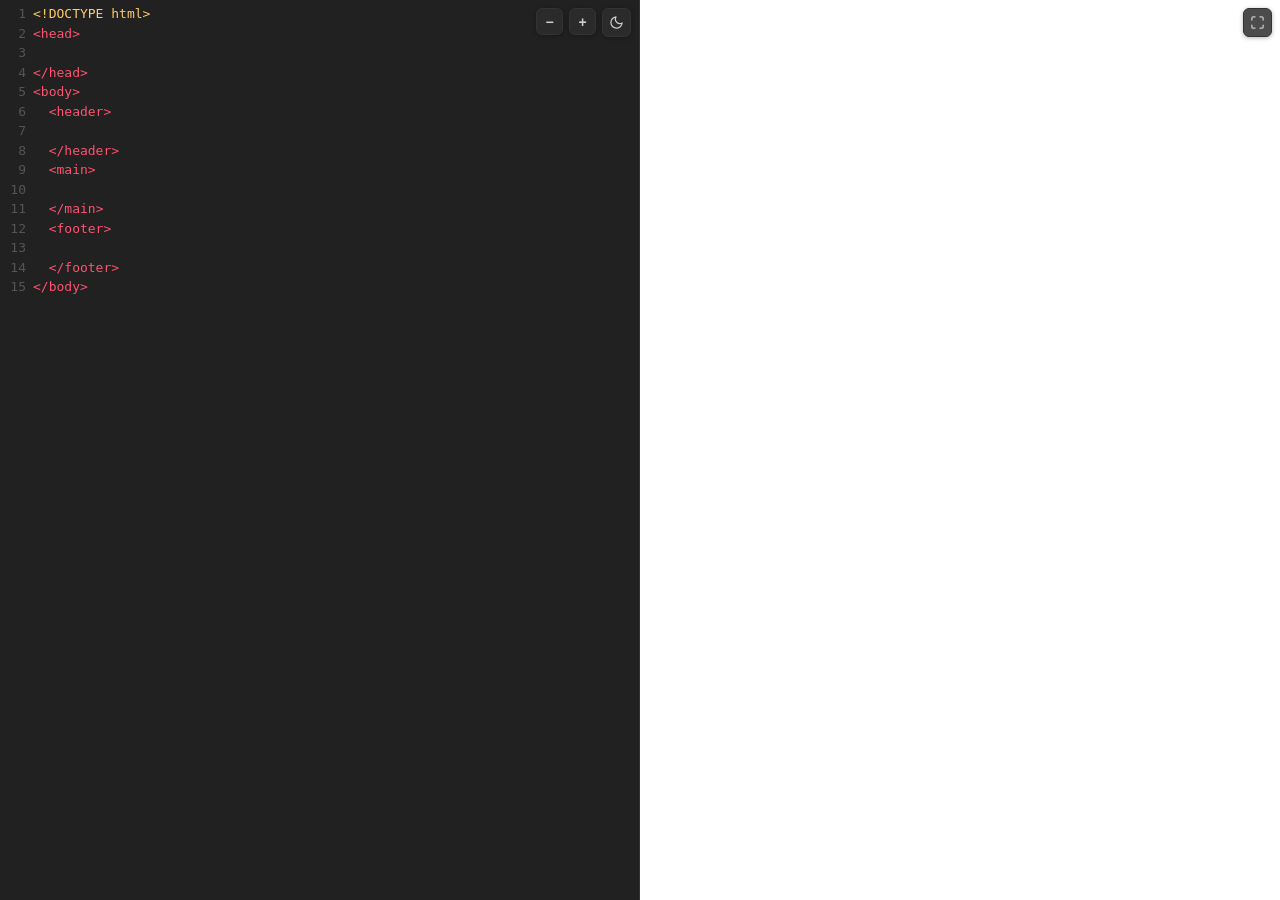
==== commit 3b6ad68f: "Fix starter HTML template by removing extra tags Removed extra closing body and html tags from start" ====
--- a/index.html
+++ b/index.html
@@ -3,7 +3,7 @@
 <head>
 <meta charset="UTF-8">
 <meta name="viewport" content="width=device-width, initial-scale=1, viewport-fit=cover">
-<title>HTML Live Viewer</title>
+<title>Descolocadas Workshop CET - Visor HTML</title>
 <style>
 /* BASICS */
 
@@ -12926,13 +12926,12 @@
 </script>
 <script>
   const starter = `<!DOCTYPE html>
-<html>
 <head>
   
 </head>
 <body>
   <header>
-
+    
   </header>
   <main>
     
@@ -12940,8 +12939,7 @@
   <footer>
     
   </footer>
-</body>
-</html>`;
+</body>`;
 
   const editor = CodeMirror.fromTextArea(document.getElementById('code'), {
     mode: 'htmlmixed',
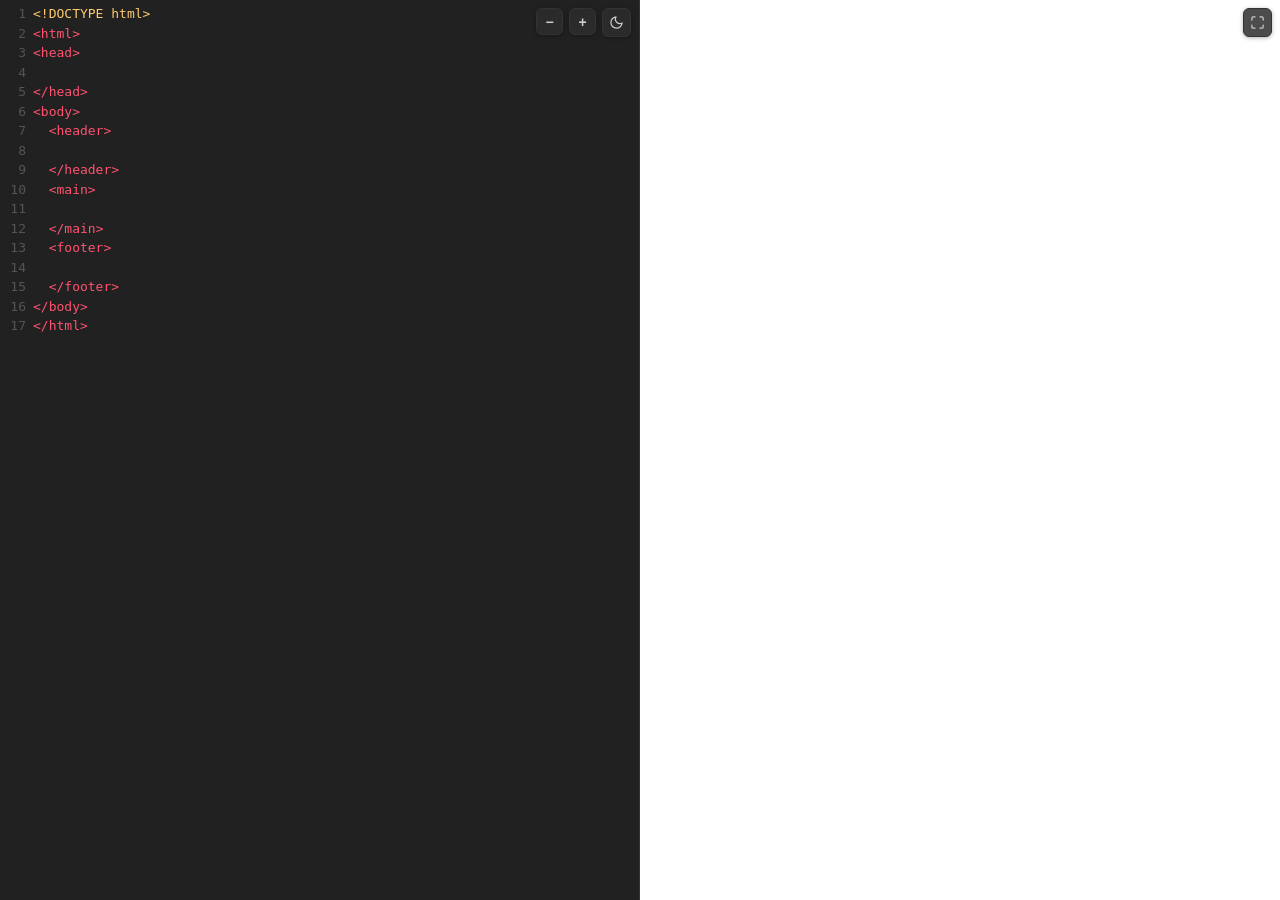
==== commit 5ece86bb: "Fix HTML structure in index.html" ====
--- a/index.html
+++ b/index.html
@@ -12926,6 +12926,7 @@
 </script>
 <script>
   const starter = `<!DOCTYPE html>
+<html>
 <head>
   
 </head>
@@ -12939,7 +12940,8 @@
   <footer>
     
   </footer>
-</body>`;
+</body>
+</html>`;
 
   const editor = CodeMirror.fromTextArea(document.getElementById('code'), {
     mode: 'htmlmixed',
